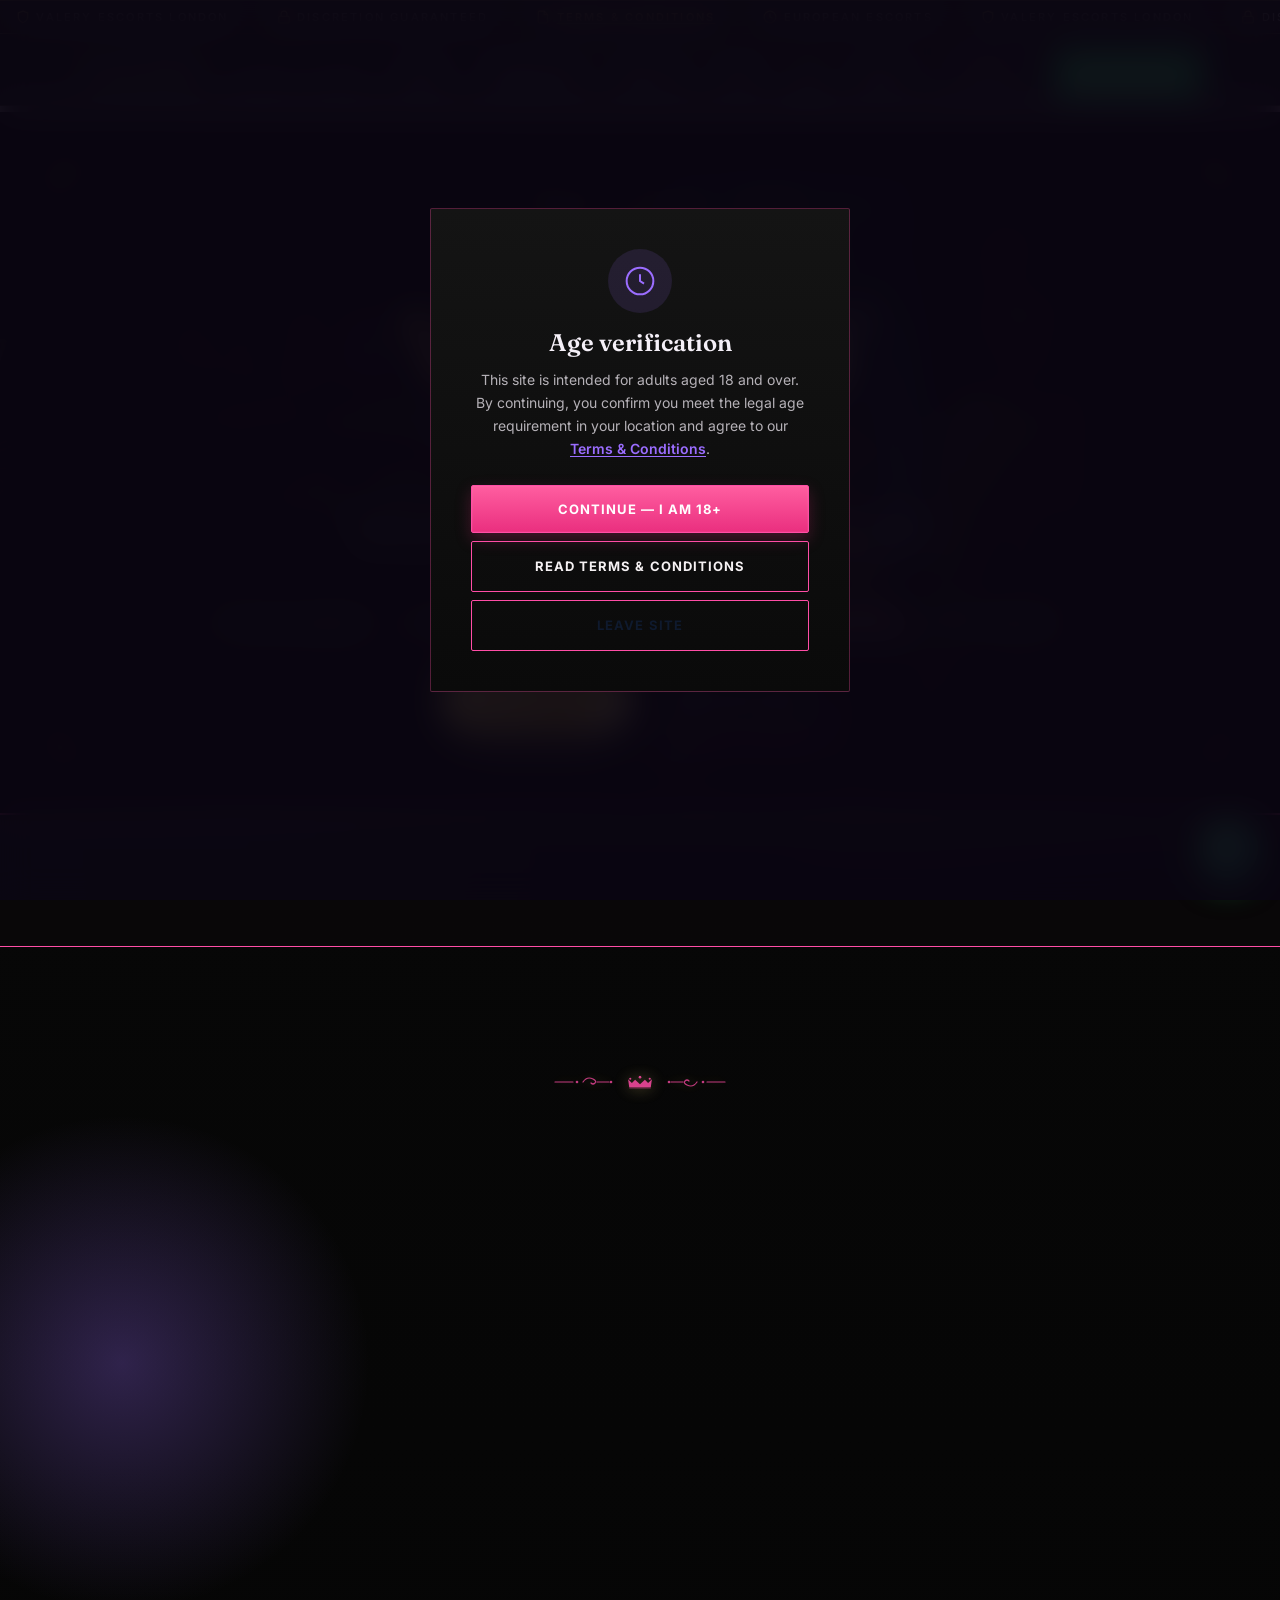
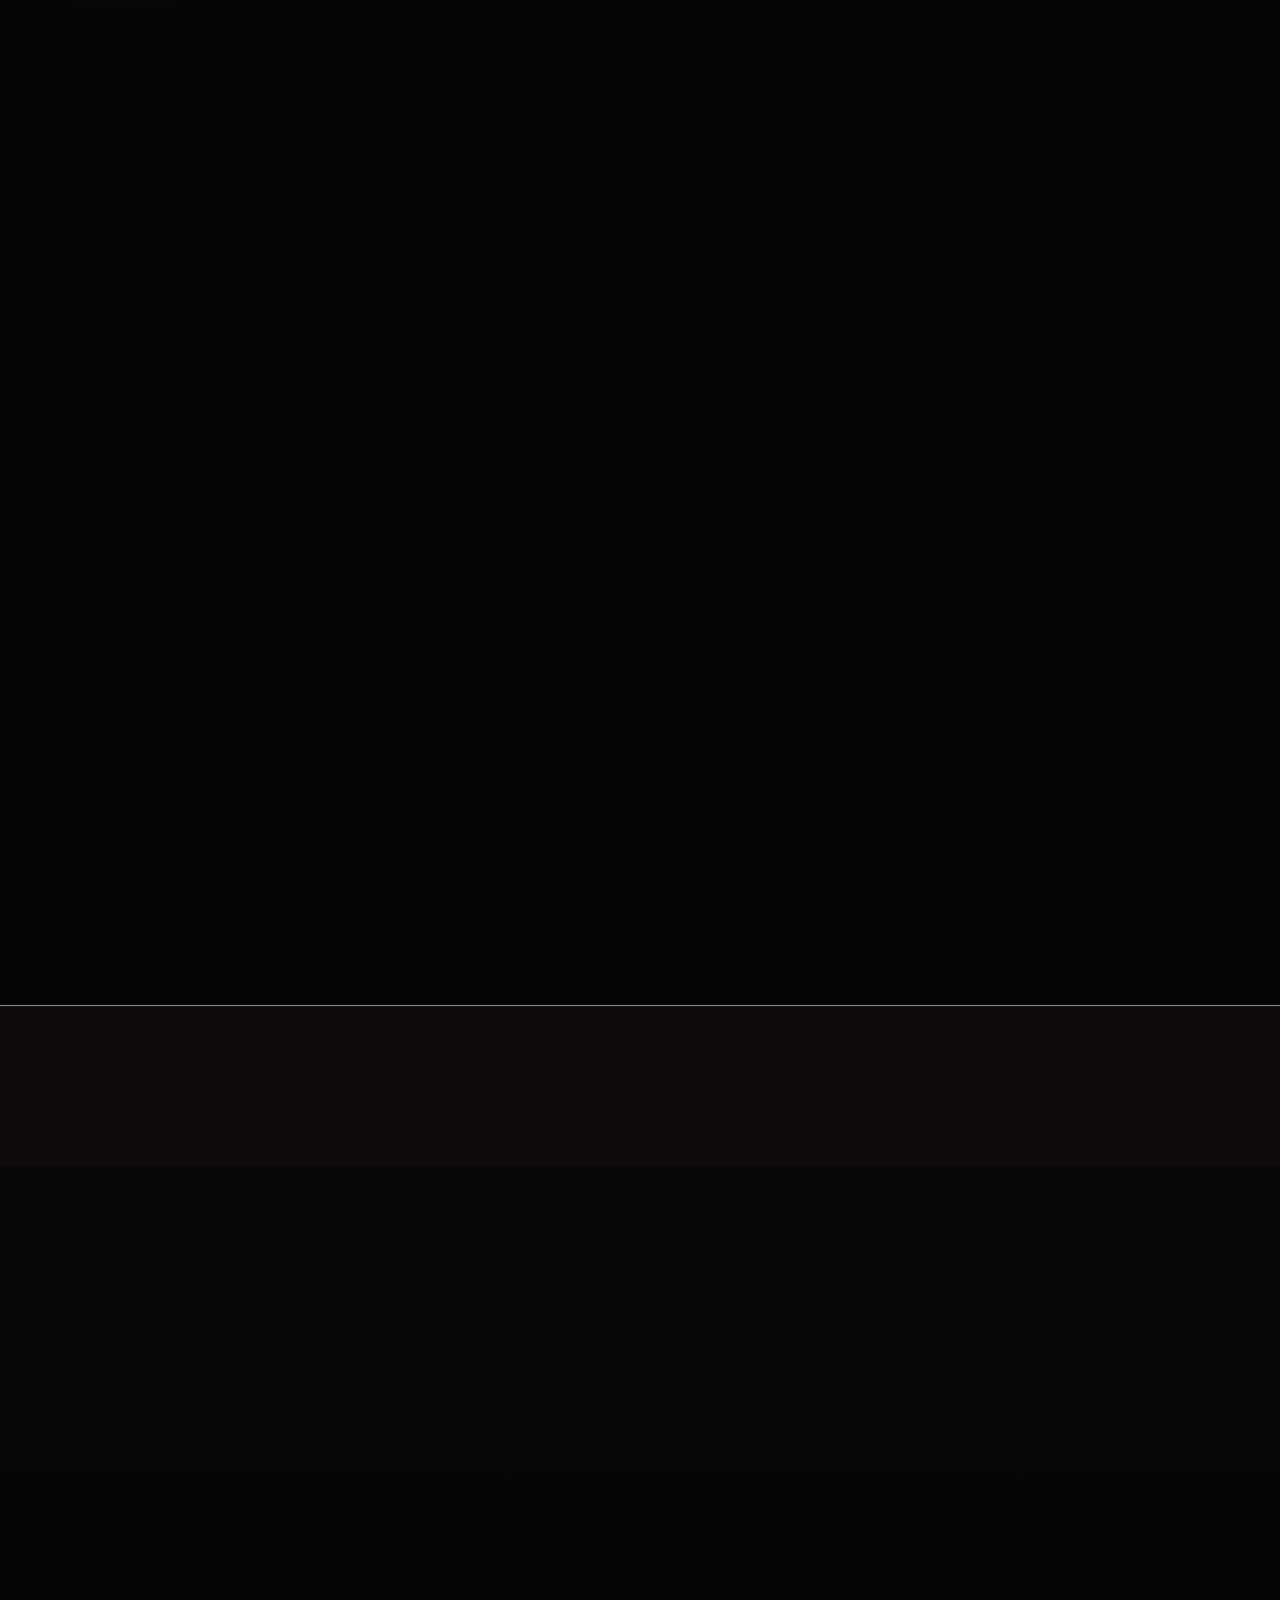
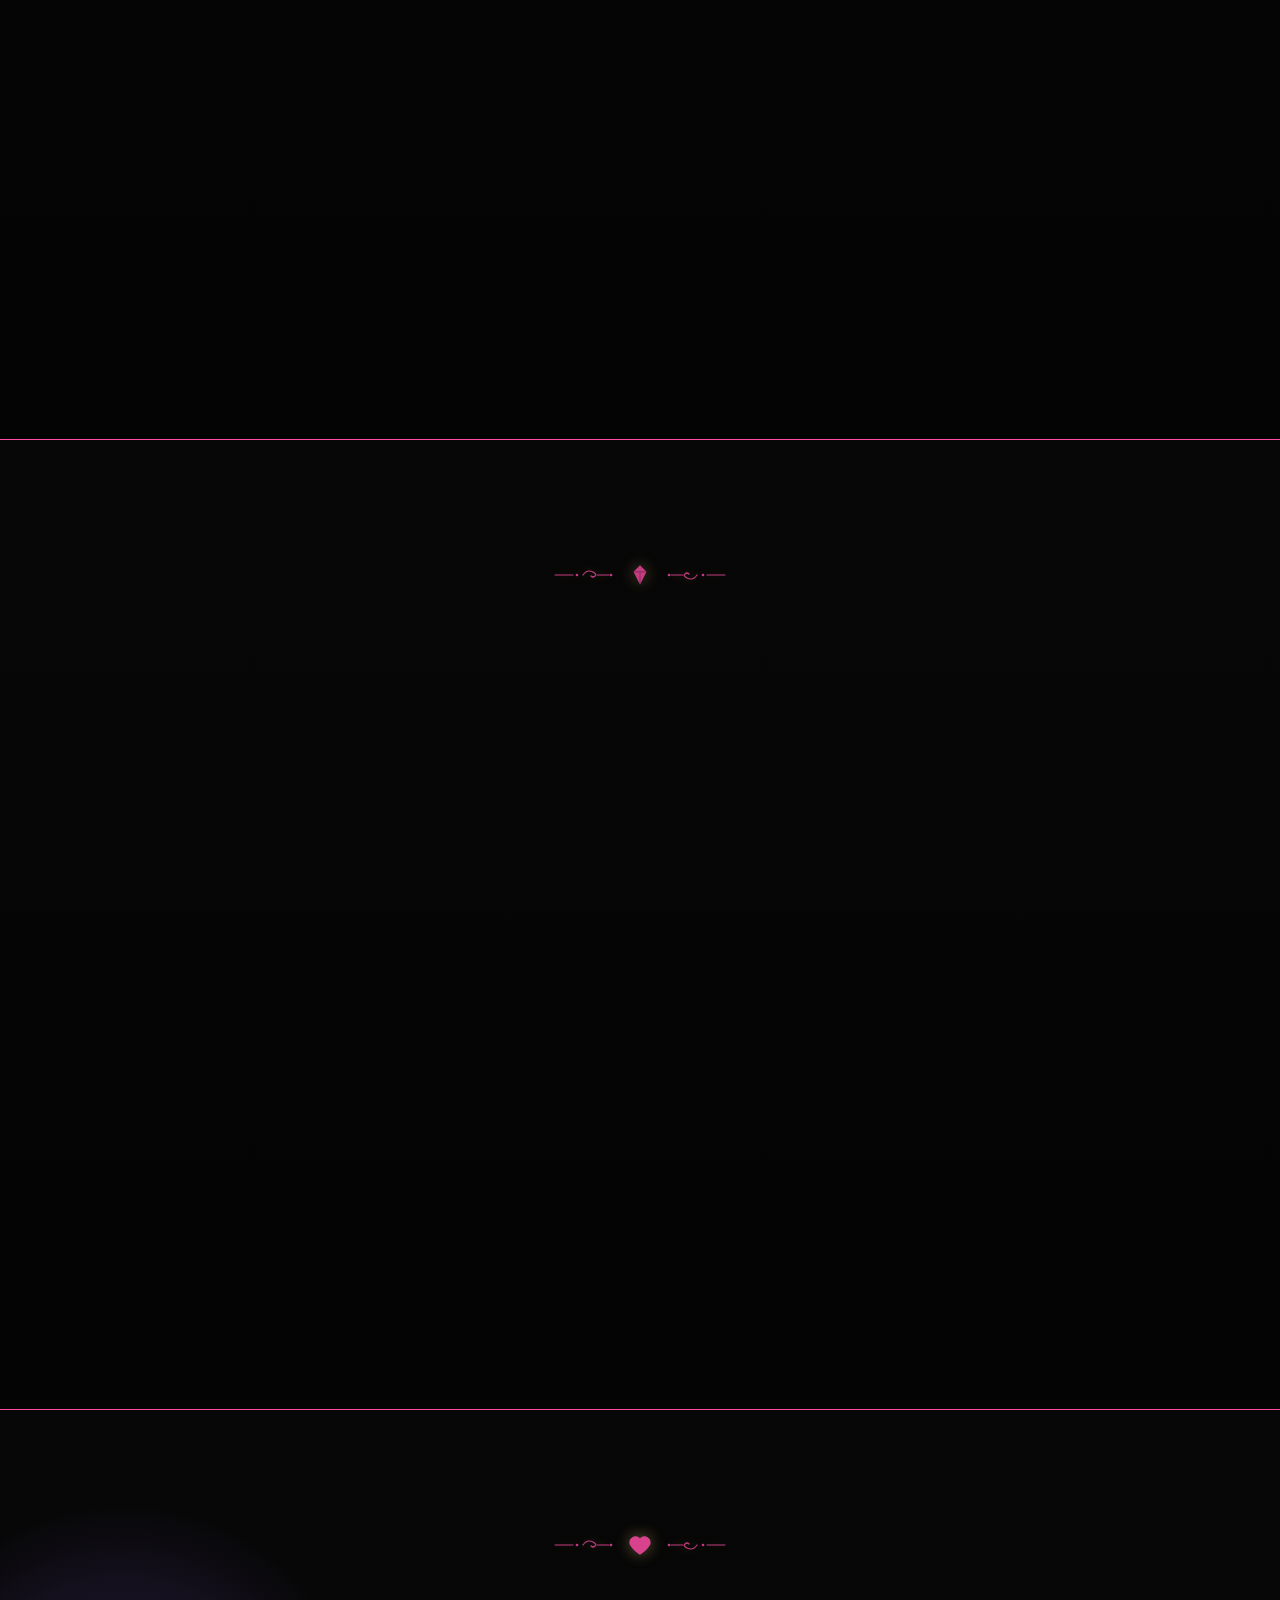
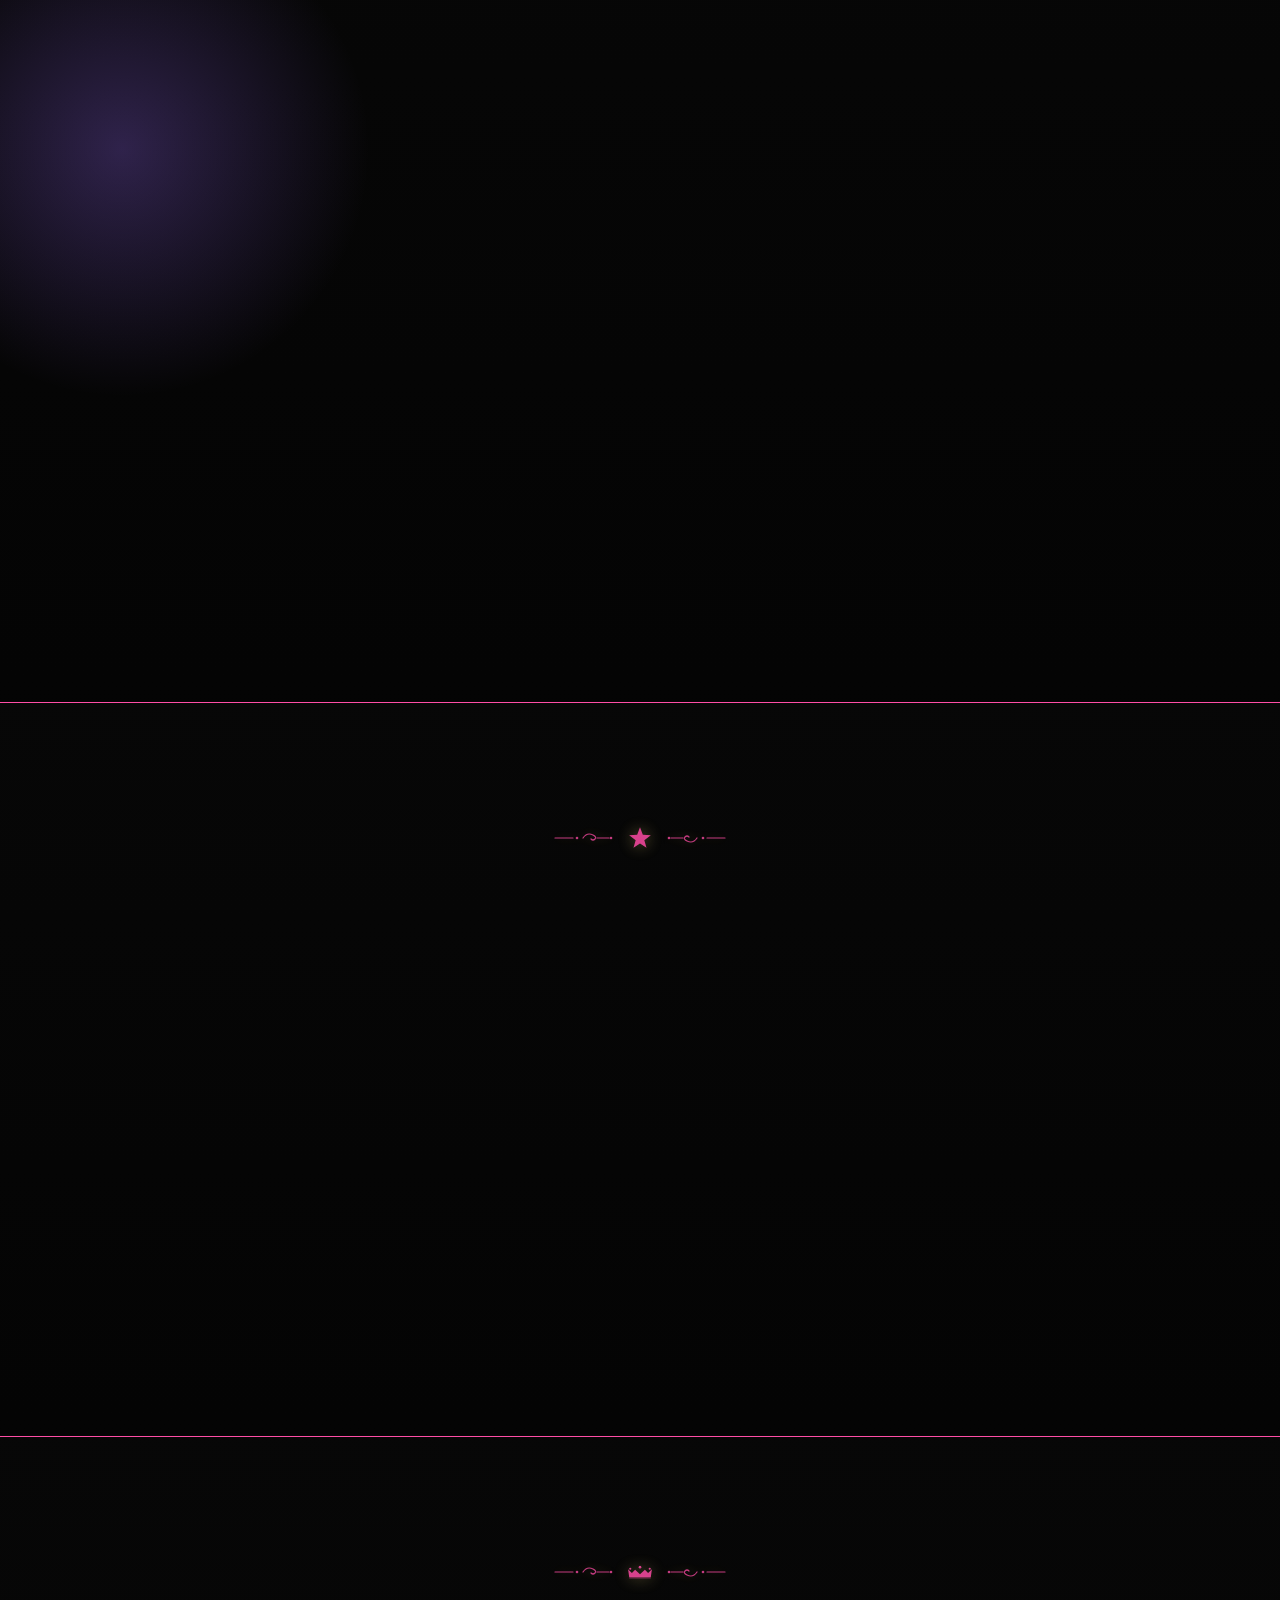
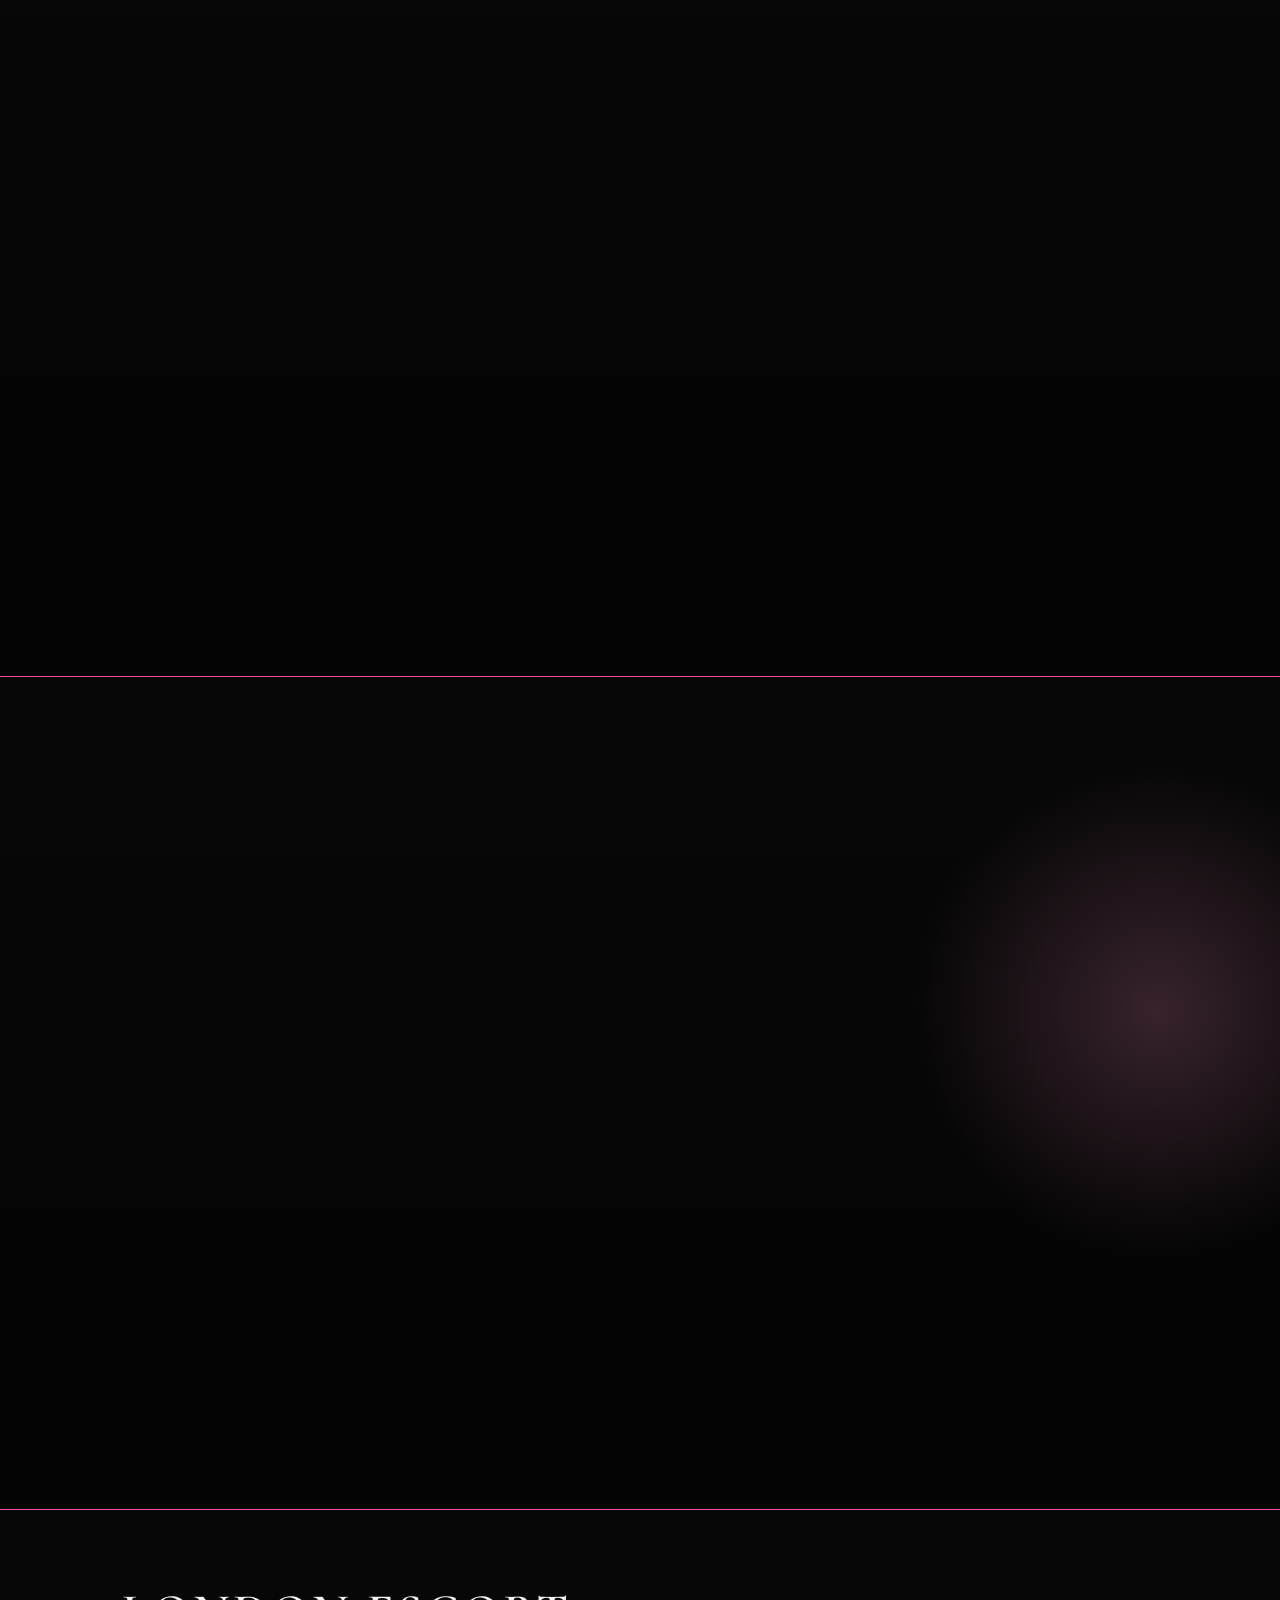
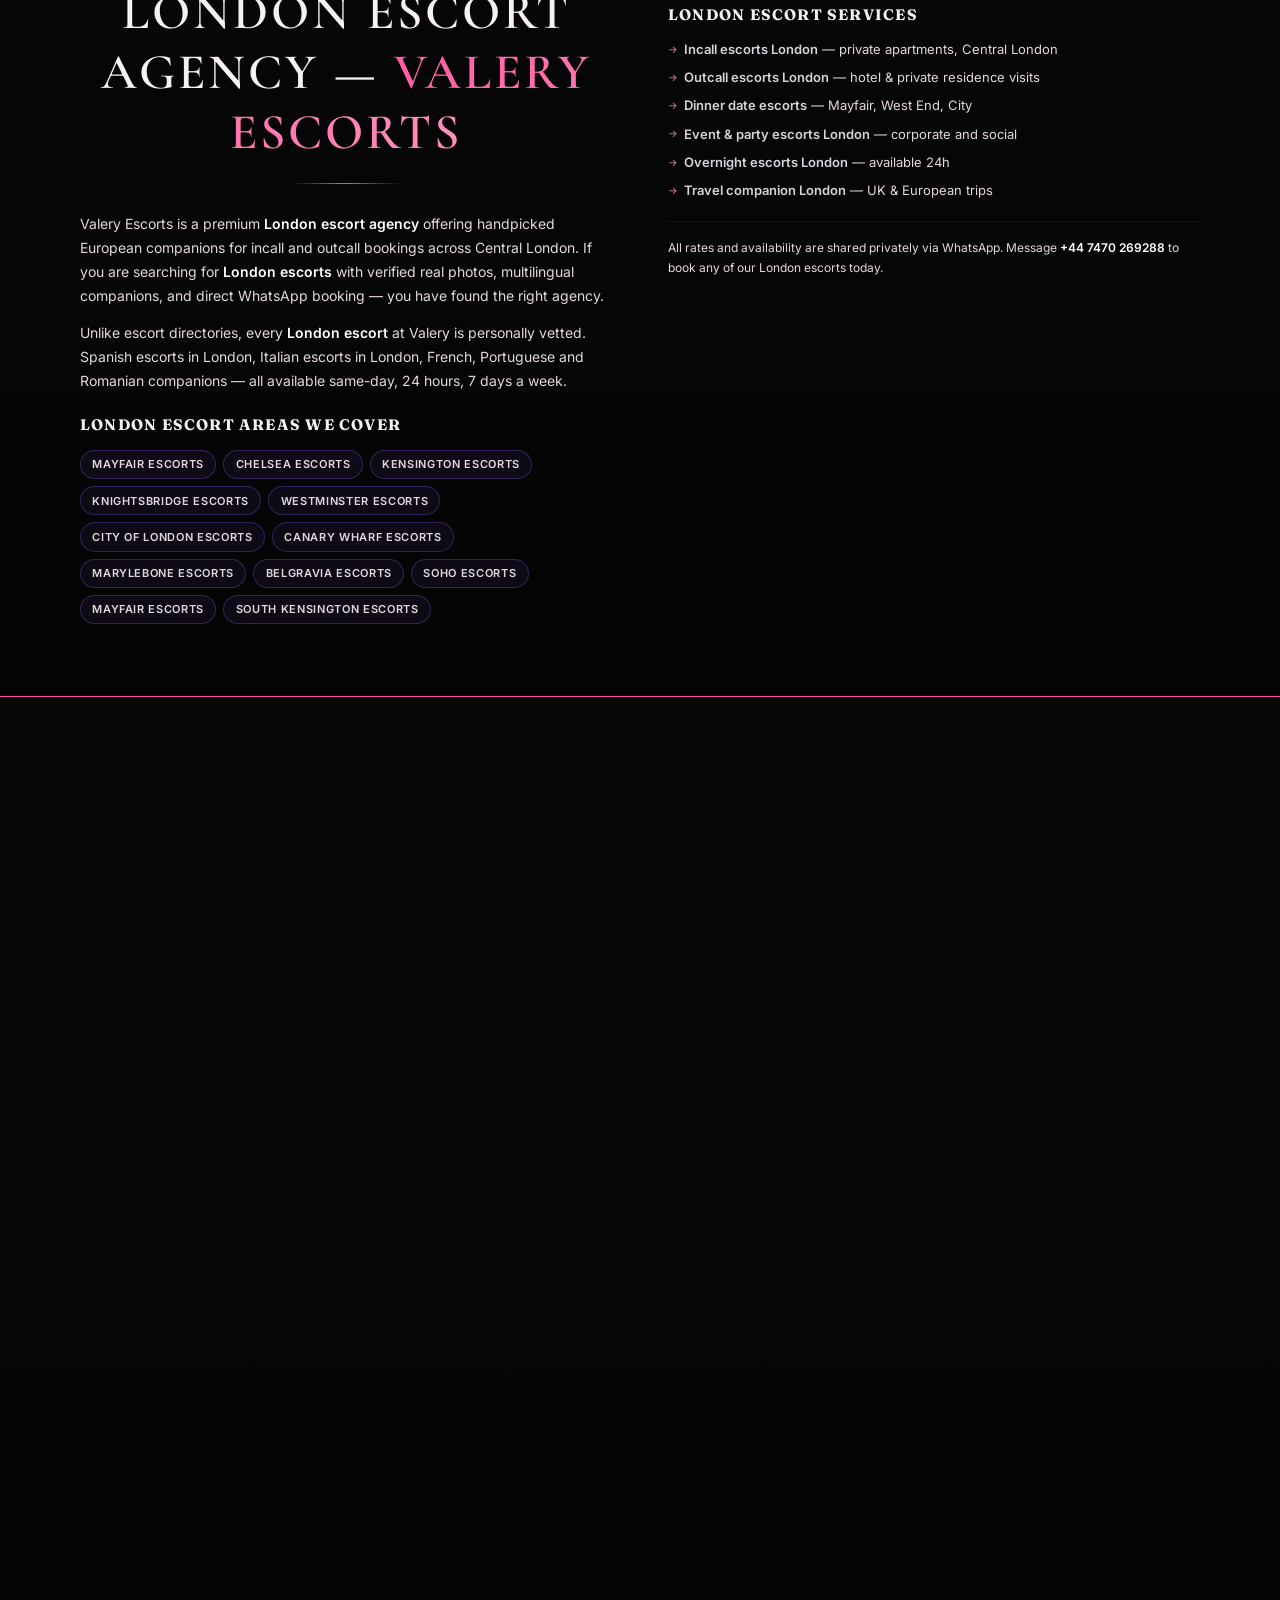
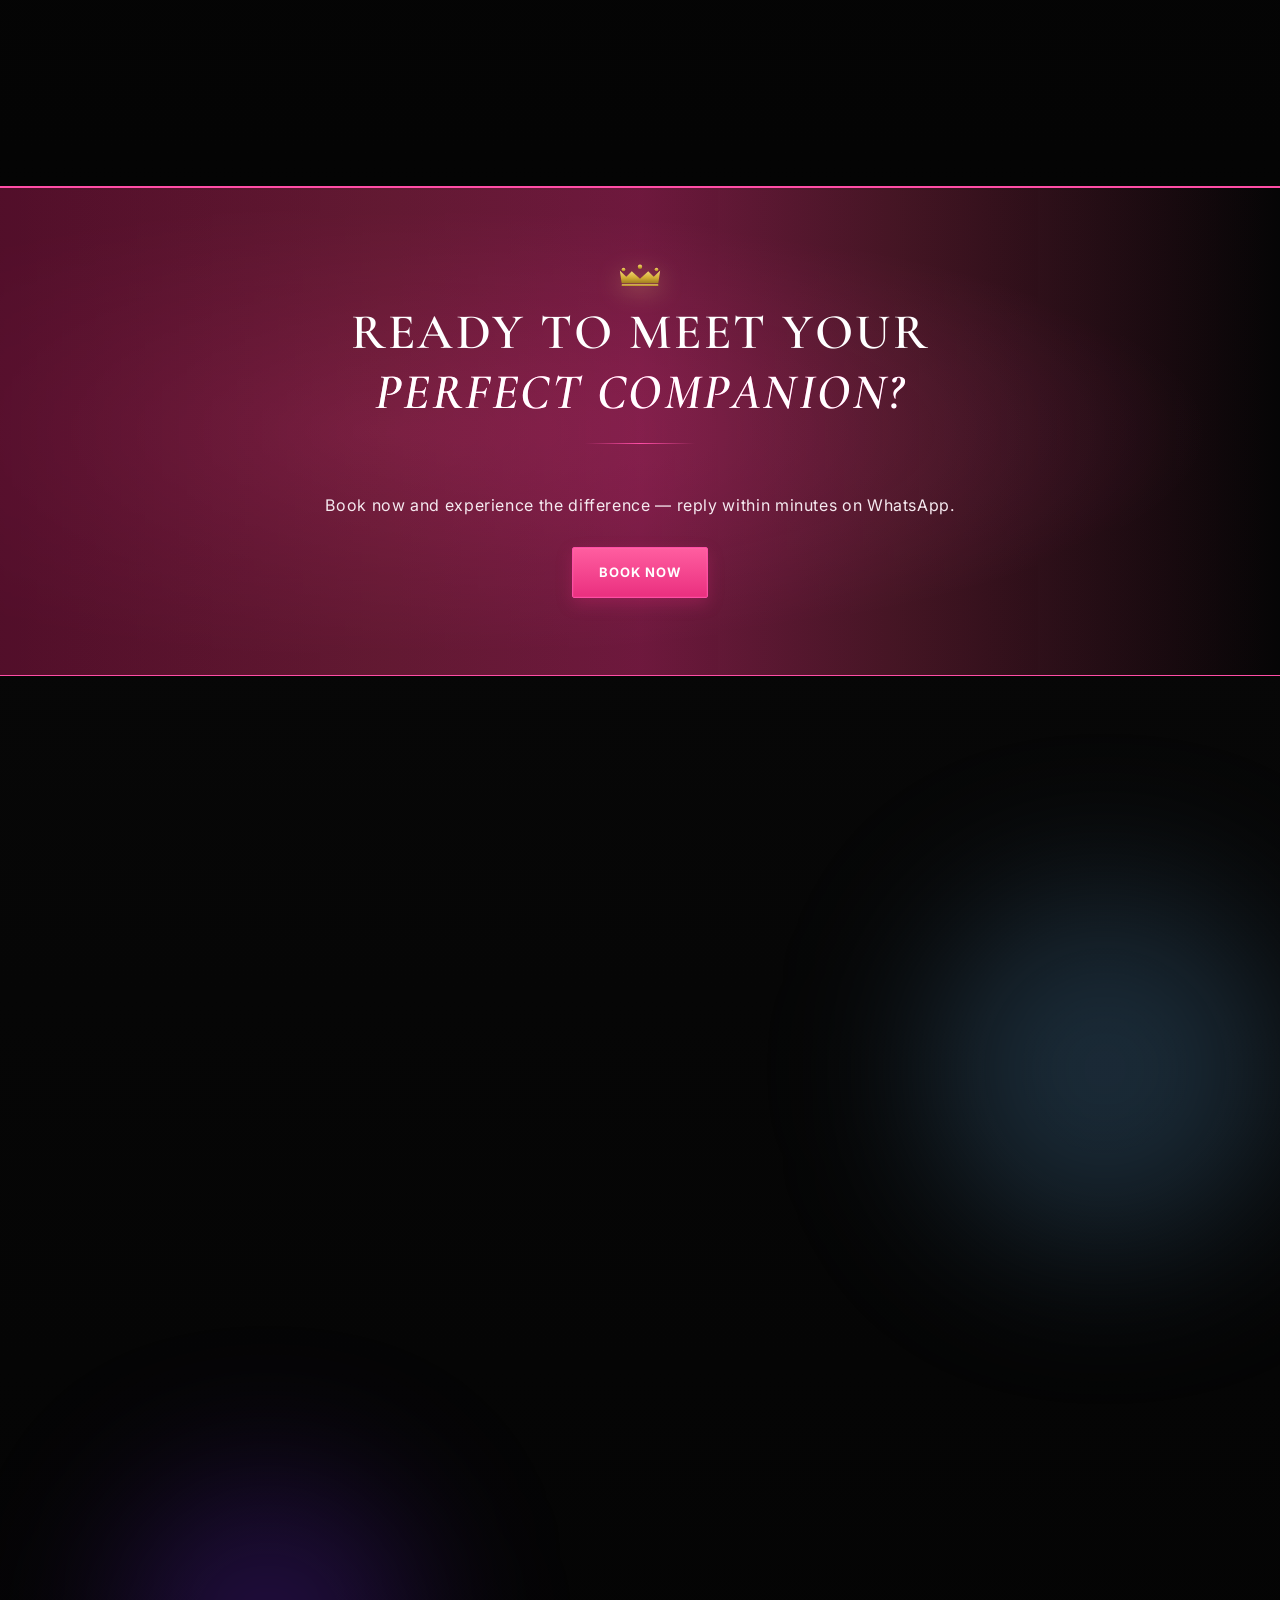
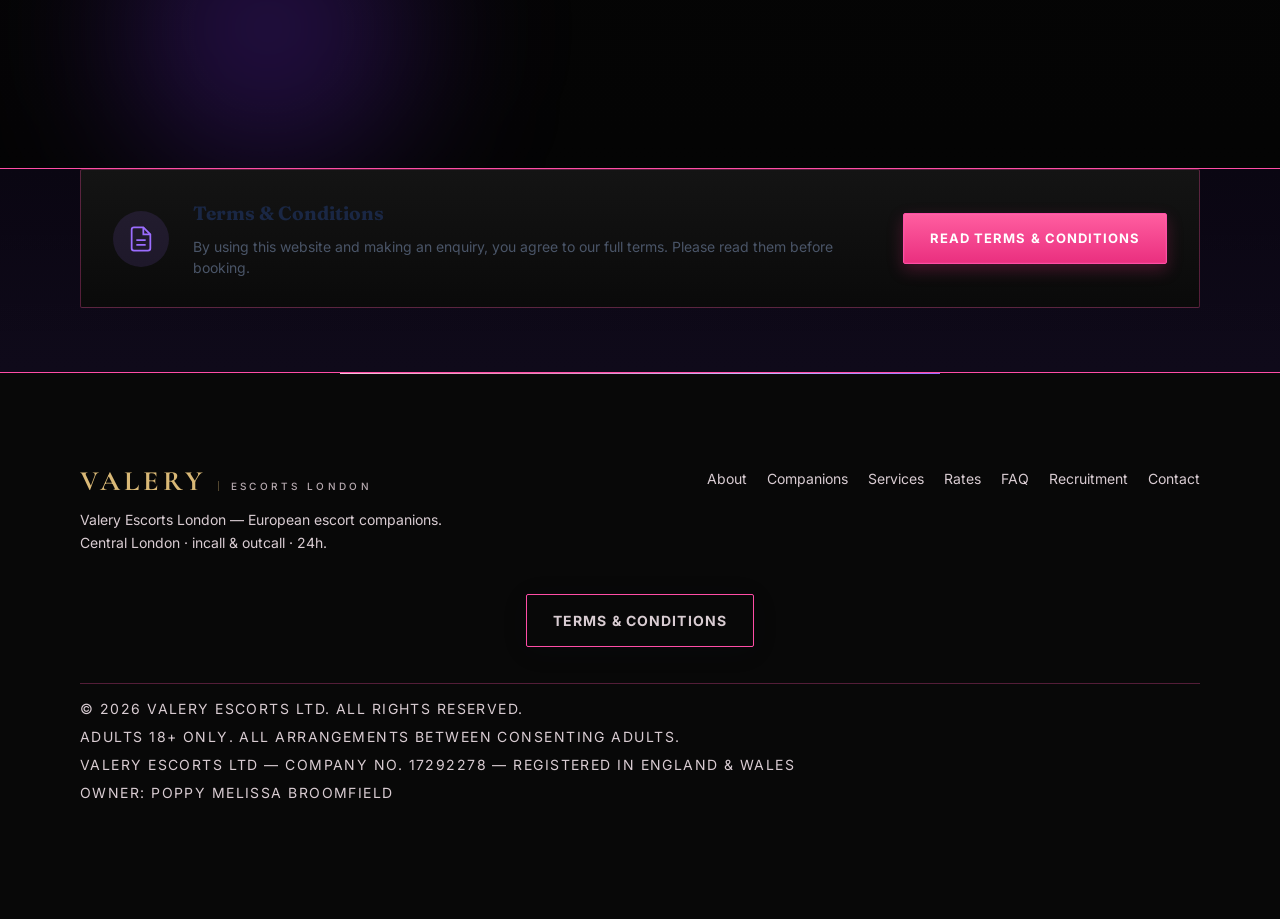
==== index.html @ 9c67262d "fix(ui): tidy pass — restore fixed header offset, kill duplicate floats, remove gallery + brand stri" ====
<!DOCTYPE html>
<html lang="en-GB">
<head>
  <meta charset="UTF-8">
  <meta name="viewport" content="width=device-width, initial-scale=1.0">
  <meta name="theme-color" content="#0a0612">
  <meta name="color-scheme" content="dark light">
  <meta name="robots" content="index, follow">
  <meta name="description" content="Premier London escort agency — handpicked European companions from Spain, Italy, France, Portugal &amp; Romania. Real photos, incall &amp; outcall, 24h service. Book via WhatsApp.">
  <meta name="keywords" content="London escorts, escort agency London, European escorts London, incall escorts London, outcall escorts London, elite escorts London, luxury escorts London, high class escorts London, Spanish escorts London, Italian escorts London, French escorts London, Portuguese escorts London, Romanian escorts London, Mayfair escorts, Kensington escorts, Central London escorts, escort London, escorts near me London, upscale escorts London, VIP escorts London, vivastreet london escorts, vivastreet escorts london, viva street london escorts, vivastreet massages london, viva street massages london, vivastreet london massages, escorts and massages london">
  <meta name="geo.region" content="GB-LND">
  <meta name="geo.placename" content="London, England">
  <meta name="author" content="Valery Escorts Ltd">
  <title>London Escorts | Premium European Escort Agency | Valery Escorts London</title>
  <!-- Open Graph -->
  <meta property="og:type" content="website">
  <meta property="og:url" content="https://valeryescortslondon.com/">
  <meta property="og:title" content="London Escorts | Premium European Escort Agency | Valery Escorts London">
  <meta property="og:description" content="Premier London escort agency — handpicked European companions from Spain, Italy, France, Portugal &amp; Romania. Real photos, incall &amp; outcall, 24h service. Rates via WhatsApp.">
  <meta property="og:image" content="https://valeryescortslondon.com/images/photo-1.jpg">
  <meta property="og:image:width" content="640">
  <meta property="og:image:height" content="800">
  <meta property="og:image:alt" content="Valery Escorts London — premium European escort agency">
  <meta property="og:site_name" content="Valery Escorts London">
  <meta property="og:locale" content="en_GB">

  <!-- Twitter Card -->
  <meta name="twitter:card" content="summary_large_image">
  <meta name="twitter:title" content="London Escorts | Premium European Escort Agency | Valery Escorts London">
  <meta name="twitter:description" content="Premier London escort agency — handpicked European companions. Real photos, 24h incall &amp; outcall. Book via WhatsApp.">
  <meta name="twitter:image" content="https://valeryescortslondon.com/images/photo-1.jpg">
  <meta name="twitter:image:alt" content="Valery Escorts London — premium European escort agency">

  <!-- Canonical + hreflang -->
  <link rel="canonical" href="https://valeryescortslondon.com/">
  <link rel="alternate" hreflang="en-gb" href="https://valeryescortslondon.com/">
  <link rel="alternate" hreflang="x-default" href="https://valeryescortslondon.com/">
  <!-- Favicon -->
  <link rel="icon" type="image/svg+xml" href="/images/favicon.svg">
  <link rel="shortcut icon" href="/images/favicon.svg">
  <link rel="apple-touch-icon" href="/images/favicon.svg">

  <!-- Hero image preload -->
  <link rel="preload" as="image" href="images/photo-1.jpg">

  <!-- JSON-LD Structured Data -->
  <script type="application/ld+json">
  {
    "@context": "https://schema.org",
    "@type": "LocalBusiness",
    "name": "Valery Escorts London",
    "legalName": "Valery Escorts Ltd",
    "description": "Premium European escort agency in Central London. Handpicked Spanish, Italian, French, Portuguese and Romanian companions. Real photos, incall and outcall, 24h service.",
    "url": "https://valeryescortslondon.com",
    "telephone": "+447470269288",
    "email": "support@valeryescortslondon.com",
    "address": {
      "@type": "PostalAddress",
      "addressLocality": "London",
      "addressRegion": "England",
      "addressCountry": "GB"
    },
    "geo": {
      "@type": "GeoCoordinates",
      "latitude": "51.5074",
      "longitude": "-0.1278"
    },
    "areaServed": [
      {"@type": "City", "name": "London"},
      {"@type": "Place", "name": "Mayfair"},
      {"@type": "Place", "name": "Kensington"},
      {"@type": "Place", "name": "Central London"}
    ],
    "openingHours": "Mo-Su 00:00-23:59",
    "image": [
      "https://valeryescortslondon.com/images/photo-1.jpg",
      "https://valeryescortslondon.com/images/photo-2.jpg",
      "https://valeryescortslondon.com/images/photo-3.jpg"
    ],
    "priceRange": "££££",
    "knowsLanguage": ["English", "Spanish", "Italian", "French", "Portuguese", "Romanian"],
    "aggregateRating": {
      "@type": "AggregateRating",
      "ratingValue": "5",
      "reviewCount": "6",
      "bestRating": "5",
      "worstRating": "1"
    },
    "hasOfferCatalog": {
      "@type": "OfferCatalog",
      "name": "Escort Services London",
      "itemListElement": [
        {"@type": "Offer", "itemOffered": {"@type": "Service", "name": "Incall escort London", "description": "Private incall escort service at central London location"}},
        {"@type": "Offer", "itemOffered": {"@type": "Service", "name": "Outcall escort London", "description": "Outcall escort to hotels and private residences across London"}},
        {"@type": "Offer", "itemOffered": {"@type": "Service", "name": "Dinner date escort London", "description": "Sophisticated escort companion for dinner dates and social events"}},
        {"@type": "Offer", "itemOffered": {"@type": "Service", "name": "Travel companion London", "description": "Discreet travel companion for business trips and European travel"}}
      ]
    },
    "sameAs": []
  }
  </script>
  <script type="application/ld+json">
  {
    "@context": "https://schema.org",
    "@type": "FAQPage",
    "mainEntity": [
      {
        "@type": "Question",
        "name": "Are the escort photos real?",
        "acceptedAnswer": {
          "@type": "Answer",
          "text": "Yes — 100% real, recent photos for every companion. The woman in the picture is the woman at the door. No bait-and-switch, ever."
        }
      },
      {
        "@type": "Question",
        "name": "Is incall or outcall available in London?",
        "acceptedAnswer": {
          "@type": "Answer",
          "text": "Both are available across Central London. Incall at private flats near central tube stations; outcall to hotels and private residences. Specify your preference when you enquire."
        }
      },
      {
        "@type": "Question",
        "name": "What languages do your London escorts speak?",
        "acceptedAnswer": {
          "@type": "Answer",
          "text": "All companions speak English fluently. Many also speak Spanish, French, Italian, or Portuguese — ask when booking."
        }
      },
      {
        "@type": "Question",
        "name": "How do I get rates for a London escort?",
        "acceptedAnswer": {
          "@type": "Answer",
          "text": "All prices are shared on WhatsApp only — message +44 7470 269288 and we will send current rates for your chosen companion and duration."
        }
      },
      {
        "@type": "Question",
        "name": "Are same-day escort bookings available?",
        "acceptedAnswer": {
          "@type": "Answer",
          "text": "Often possible — WhatsApp us for the fastest response. Advance booking is recommended for overnight stays and specific companions."
        }
      },
      {
        "@type": "Question",
        "name": "Which European escort nationalities are available in London?",
        "acceptedAnswer": {
          "@type": "Answer",
          "text": "We have Spanish, Italian, French, Portuguese, and Romanian companions available in Central London for incall and outcall bookings."
        }
      },
      {
        "@type": "Question",
        "name": "Is Valery Escorts on Vivastreet London?",
        "acceptedAnswer": {
          "@type": "Answer",
          "text": "No — Valery Escorts is an exclusive agency and does not list on Vivastreet London or any third-party directories. Clients searching for Vivastreet London escorts or Vivastreet London massages who want a higher-quality experience book directly with us via WhatsApp for verified European companions with real photos."
        }
      },
      {
        "@type": "Question",
        "name": "What is the difference between Valery Escorts and Vivastreet escorts London?",
        "acceptedAnswer": {
          "@type": "Answer",
          "text": "Unlike Vivastreet London escort listings, Valery Escorts is a curated agency offering verified European companions with 100% real photos, guaranteed incall and outcall availability, and direct WhatsApp booking — no unverified listings, no fake profiles."
        }
      },
      {
        "@type": "Question",
        "name": "Which areas of London do your escorts cover?",
        "acceptedAnswer": {
          "@type": "Answer",
          "text": "Our London escorts are available across all Central London areas including Mayfair, Chelsea, Kensington, Knightsbridge, Belgravia, Westminster, Marylebone, Soho, the City of London, and Canary Wharf. Outcall escorts travel to hotels and residences throughout Greater London."
        }
      },
      {
        "@type": "Question",
        "name": "What makes Valery the best London escort agency?",
        "acceptedAnswer": {
          "@type": "Answer",
          "text": "Valery Escorts London is a curated agency offering exclusively European companions with 100% real verified photos, 24h incall and outcall availability, multilingual companions (English, Spanish, Italian, French, Portuguese), and direct personal booking via WhatsApp. The agency is registered in England as Valery Escorts Ltd."
        }
      },
      {
        "@type": "Question",
        "name": "How do I book a London escort from Valery Escorts?",
        "acceptedAnswer": {
          "@type": "Answer",
          "text": "Browse the companions on the website, choose your preferred London escort, and message us directly on WhatsApp at +44 7470 269288. Tell us the companion name, your preferred date, time, duration, and whether you want incall or outcall. We reply promptly and handle everything discreetly."
        }
      }
    ]
  }
  </script>
  <link rel="preconnect" href="https://fonts.googleapis.com">
  <link rel="preconnect" href="https://fonts.gstatic.com" crossorigin>
  <link rel="dns-prefetch" href="//fonts.googleapis.com">
  <link rel="dns-prefetch" href="//fonts.gstatic.com">
  <link rel="dns-prefetch" href="//wa.me">
  <script type="application/ld+json">
  {
    "@context": "https://schema.org",
    "@type": "WebSite",
    "name": "Valery Escorts London",
    "url": "https://valeryescortslondon.com",
    "description": "Premier London escort agency specialising in European companions",
    "inLanguage": "en-GB",
    "publisher": {"@type": "Organization", "name": "Valery Escorts Ltd"}
  }
  </script>
  <script type="application/ld+json">
  {
    "@context": "https://schema.org",
    "@type": "Organization",
    "name": "Valery Escorts Ltd",
    "legalName": "Valery Escorts Ltd",
    "url": "https://valeryescortslondon.com",
    "logo": "https://valeryescortslondon.com/images/photo-1.jpg",
    "telephone": "+447470269288",
    "email": "support@valeryescortslondon.com",
    "address": {"@type": "PostalAddress", "addressLocality": "London", "addressRegion": "England", "addressCountry": "GB"},
    "contactPoint": {"@type": "ContactPoint", "telephone": "+447470269288", "contactType": "customer service", "areaServed": "GB", "availableLanguage": ["English","Spanish","Italian","French","Portuguese"]},
    "aggregateRating": {"@type": "AggregateRating", "ratingValue": "5", "reviewCount": "6", "bestRating": "5"},
    "review": [
      {"@type": "Review", "reviewRating": {"@type": "Rating", "ratingValue": "5"}, "author": {"@type": "Person", "name": "Repeat client"}, "reviewBody": "Exactly as pictured \u2014 stunning Spanish companion, warm personality, perfect for a Mayfair dinner."},
      {"@type": "Review", "reviewRating": {"@type": "Rating", "ratingValue": "5"}, "author": {"@type": "Person", "name": "Event client"}, "reviewBody": "Booked an Italian companion for an event. Punctual, gorgeous, and great company all evening."},
      {"@type": "Review", "reviewRating": {"@type": "Rating", "ratingValue": "5"}, "author": {"@type": "Person", "name": "Incall client"}, "reviewBody": "Speaks perfect English and French. Felt natural from the first message \u2014 true European escort service."}
    ]
  }
  </script>
  <script type="application/ld+json">
  {
    "@context": "https://schema.org",
    "@type": "ItemList",
    "name": "European Escorts London \u2014 Valery Escorts",
    "description": "Handpicked European escort companions available for incall and outcall in Central London",
    "numberOfItems": 6,
    "itemListElement": [
      {"@type": "ListItem", "position": 1, "name": "Valery \u2014 Spanish escort, 25, Central London", "url": "https://valeryescortslondon.com/#companions"},
      {"@type": "ListItem", "position": 2, "name": "Roberta \u2014 Italian escort, 26, Central London", "url": "https://valeryescortslondon.com/#companions"},
      {"@type": "ListItem", "position": 3, "name": "Daniela \u2014 Spanish escort, 23, London", "url": "https://valeryescortslondon.com/#companions"},
      {"@type": "ListItem", "position": 4, "name": "Camila \u2014 Portuguese escort, 23, London", "url": "https://valeryescortslondon.com/#companions"},
      {"@type": "ListItem", "position": 5, "name": "Paola \u2014 Romanian escort, 24, Central London", "url": "https://valeryescortslondon.com/#companions"},
      {"@type": "ListItem", "position": 6, "name": "Sofia \u2014 French escort, 25, Central London", "url": "https://valeryescortslondon.com/#companions"}
    ]
  }
  </script>
  <link href="https://fonts.googleapis.com/css2?family=Fraunces:ital,opsz,wght@0,9..144,400;0,9..144,600;0,9..144,700;1,9..144,400&family=Outfit:wght@300;400;500;600;700&family=Cormorant+Garamond:wght@500;600;700&family=Inter:wght@400;500;600;700&display=swap" rel="stylesheet">
  <link rel="stylesheet" href="css/styles.css?v=loader1">
  <link rel="stylesheet" href="css/template.css?v=tpl8">
</head>
<body data-wa-phone="447470269288" data-phone="+447470269288">
  <!-- Luxury loading screen -->
  <div id="vl-loader" aria-hidden="true">
    <div class="vl-loader__glow"></div>
    <div class="vl-loader__content">
      <div class="vl-loader__crown">
        <svg width="48" height="24" viewBox="0 0 24 12" aria-hidden="true">
          <defs>
            <linearGradient id="vl-loader-gold" x1="0%" y1="0%" x2="0%" y2="100%">
              <stop offset="0%" stop-color="#f4d97a"/>
              <stop offset="55%" stop-color="#d4af37"/>
              <stop offset="100%" stop-color="#a07e1f"/>
            </linearGradient>
          </defs>
          <g fill="url(#vl-loader-gold)">
            <circle cx="3" cy="3" r="1"/>
            <circle cx="12" cy="1.5" r="1.2"/>
            <circle cx="21" cy="3" r="1"/>
            <path d="M1 3.5 L4.5 7 L7.5 4 L12 8 L16.5 4 L19.5 7 L23 3.5 L22 10.5 L2 10.5 Z"/>
            <rect x="2" y="11" width="20" height="1" rx="0.3"/>
          </g>
        </svg>
      </div>
      <h1 class="vl-loader__brand">VALERY</h1>
      <p class="vl-loader__sub">Loading experience<span class="vl-loader__dots"><span>.</span><span>.</span><span>.</span></span></p>
      <div class="vl-loader__bar"><div class="vl-loader__bar-fill"></div></div>
    </div>
  </div>
  <script>
    (function(){
      var hide = function(){
        var l = document.getElementById('vl-loader');
        if (!l) return;
        setTimeout(function(){
          l.classList.add('vl-loader--hide');
          setTimeout(function(){ l.parentNode && l.parentNode.removeChild(l); }, 650);
        }, 900);
      };
      if (document.readyState === 'complete') hide();
      else window.addEventListener('load', hide);
      setTimeout(hide, 4500);
    })();
  </script>
  <!-- Shared SVG defs for emblems -->
  <svg class="svg-defs" aria-hidden="true" focusable="false"><defs>
    <linearGradient id="emblem-gold" x1="0%" y1="0%" x2="0%" y2="100%">
      <stop offset="0%" stop-color="#f4d97a"/>
      <stop offset="55%" stop-color="#d4af37"/>
      <stop offset="100%" stop-color="#a07e1f"/>
    </linearGradient>
    <symbol id="icon-crown" viewBox="0 0 24 12">
      <circle cx="3" cy="3" r="1"/>
      <circle cx="12" cy="1.5" r="1.2"/>
      <circle cx="21" cy="3" r="1"/>
      <path d="M1 3.5 L4.5 7 L7.5 4 L12 8 L16.5 4 L19.5 7 L23 3.5 L22 10.5 L2 10.5 Z"/>
      <rect x="2" y="11" width="20" height="1" rx="0.3"/>
    </symbol>
    <symbol id="icon-diamond" viewBox="0 0 24 24"><path d="M6 9 L12 3 L18 9 L12 21 Z" fill="currentColor" opacity=".9"/><path d="M6 9 L18 9 M12 9 L12 21" stroke="#0a0612" stroke-width="0.7" fill="none" opacity=".4"/></symbol>
    <symbol id="icon-heart" viewBox="0 0 24 24"><path d="M12 21s-7-4.5-9.5-9.5C1 7 5 4 8 4c2 0 3 1 4 2 1-1 2-2 4-2 3 0 7 3 5.5 7.5C19 16.5 12 21 12 21z" fill="currentColor"/></symbol>
    <symbol id="icon-shield" viewBox="0 0 24 24"><path d="M12 2 L20 5 V12 C20 17 16 21 12 22 C8 21 4 17 4 12 V5 Z" fill="currentColor" opacity=".9"/></symbol>
    <symbol id="icon-star" viewBox="0 0 24 24"><path d="M12 2 L14.6 9 L22 9.5 L16 14 L18 21 L12 17 L6 21 L8 14 L2 9.5 L9.4 9 Z" fill="currentColor"/></symbol>
    <symbol id="icon-clock" viewBox="0 0 24 24"><circle cx="12" cy="12" r="9" fill="none" stroke="currentColor" stroke-width="1.8"/><path d="M12 7 V12 L15.5 14" fill="none" stroke="currentColor" stroke-width="1.8" stroke-linecap="round"/></symbol>
    <symbol id="icon-lock" viewBox="0 0 24 24"><rect x="5" y="11" width="14" height="10" rx="2" fill="currentColor" opacity=".9"/><path d="M8 11 V8 a4 4 0 0 1 8 0 V11" fill="none" stroke="currentColor" stroke-width="1.8"/></symbol>
    <symbol id="icon-check" viewBox="0 0 24 24"><circle cx="12" cy="12" r="9" fill="none" stroke="currentColor" stroke-width="1.6"/><path d="M7.5 12.5 L10.5 15.5 L16.5 8.5" fill="none" stroke="currentColor" stroke-width="2" stroke-linecap="round" stroke-linejoin="round"/></symbol>
    <symbol id="icon-flourish-l" viewBox="0 0 60 14"><path d="M2 7 L20 7 M30 7 Q34 1 40 4 Q44 6 42 8 Q40 10 38 8 M44 7 L56 7" fill="none" stroke="currentColor" stroke-width="1.2" stroke-linecap="round"/><circle cx="24" cy="7" r="1.3" fill="currentColor"/><circle cx="58" cy="7" r="1.3" fill="currentColor"/></symbol>
    <symbol id="icon-flourish-r" viewBox="0 0 60 14"><path d="M58 7 L40 7 M30 7 Q26 13 20 10 Q16 8 18 6 Q20 4 22 6 M16 7 L4 7" fill="none" stroke="currentColor" stroke-width="1.2" stroke-linecap="round"/><circle cx="36" cy="7" r="1.3" fill="currentColor"/><circle cx="2" cy="7" r="1.3" fill="currentColor"/></symbol>
  </defs></svg>
  <div class="ambient-bg" aria-hidden="true">
    <div class="ambient-bg__mesh"></div>
    <div class="ambient-bg__orb ambient-bg__orb--1"></div>
    <div class="ambient-bg__orb ambient-bg__orb--2"></div>
    <div class="ambient-bg__orb ambient-bg__orb--3"></div>
  </div>
  <div class="cursor-glow" id="cursor-glow" aria-hidden="true"></div>

  <!-- Age Verification -->
  <div id="age-gate" class="age-gate" aria-hidden="false">
    <div class="age-gate__backdrop"></div>
    <div class="age-gate__panel glass-card">
      <div class="age-gate__icon" aria-hidden="true">
        <svg width="32" height="32" viewBox="0 0 24 24" fill="none" stroke="currentColor" stroke-width="1.5"><circle cx="12" cy="12" r="10"/><path d="M12 7v5l3 2"/></svg>
      </div>
      <h2>Age verification</h2>
      <p>This site is intended for adults aged 18 and over. By continuing, you confirm you meet the legal age requirement in your location and agree to our <a href="terms.html" class="age-gate__terms-link">Terms &amp; Conditions</a>.</p>
      <div class="age-gate__actions">
        <button id="age-enter" class="btn btn--gradient">Continue — I am 18+</button>
        <a href="terms.html" class="btn btn--glass btn--sm">Read Terms &amp; Conditions</a>
        <a href="https://www.google.com" class="btn btn--text">Leave site</a>
      </div>
    </div>
  </div>

  <!-- Top trust bar -->
  <div class="trust-bar">
    <div class="trust-bar__track">
      <span class="trust-bar__item"><svg width="14" height="14" viewBox="0 0 24 24" fill="none" stroke="currentColor" stroke-width="2"><path d="M12 22s8-4 8-10V5l-8-3-8 3v7c0 6 8 10 8 10z"/></svg> Valery Escorts London</span>
      <span class="trust-bar__item"><svg width="14" height="14" viewBox="0 0 24 24" fill="none" stroke="currentColor" stroke-width="2"><rect x="3" y="11" width="18" height="11" rx="2"/><path d="M7 11V7a5 5 0 0110 0v4"/></svg> Discretion guaranteed</span>
      <span class="trust-bar__item trust-bar__item--terms"><svg width="14" height="14" viewBox="0 0 24 24" fill="none" stroke="currentColor" stroke-width="2"><path d="M14 2H6a2 2 0 00-2 2v16a2 2 0 002 2h12a2 2 0 002-2V8z"/><polyline points="14 2 14 8 20 8"/></svg> <a href="terms.html" class="trust-bar__link">Terms &amp; Conditions</a></span>
      <span class="trust-bar__item"><svg width="14" height="14" viewBox="0 0 24 24" fill="none" stroke="currentColor" stroke-width="2"><circle cx="12" cy="12" r="10"/><polyline points="12 6 12 12 16 14"/></svg> European Escorts</span>
      <span class="trust-bar__item"><svg width="14" height="14" viewBox="0 0 24 24" fill="none" stroke="currentColor" stroke-width="2"><path d="M12 22s8-4 8-10V5l-8-3-8 3v7c0 6 8 10 8 10z"/></svg> Valery Escorts London</span>
      <span class="trust-bar__item"><svg width="14" height="14" viewBox="0 0 24 24" fill="none" stroke="currentColor" stroke-width="2"><rect x="3" y="11" width="18" height="11" rx="2"/><path d="M7 11V7a5 5 0 0110 0v4"/></svg> Discretion guaranteed</span>
      <span class="trust-bar__item trust-bar__item--terms"><svg width="14" height="14" viewBox="0 0 24 24" fill="none" stroke="currentColor" stroke-width="2"><path d="M14 2H6a2 2 0 00-2 2v16a2 2 0 002 2h12a2 2 0 002-2V8z"/><polyline points="14 2 14 8 20 8"/></svg> <a href="terms.html" class="trust-bar__link">Terms &amp; Conditions</a></span>
      <span class="trust-bar__item"><svg width="14" height="14" viewBox="0 0 24 24" fill="none" stroke="currentColor" stroke-width="2"><circle cx="12" cy="12" r="10"/><polyline points="12 6 12 12 16 14"/></svg> European Escorts</span>
    </div>
  </div>

  <!-- Header -->
  <header class="header" id="header">
    <div class="container header__inner">
      <a href="#home" class="logo" aria-label="Valery Escorts London"><span class="logo__mark">VALERY</span><span class="logo__sub">Escorts London</span></a>
      <button class="nav-toggle" id="nav-toggle" aria-label="Open menu" aria-expanded="false">
        <span></span><span></span><span></span>
      </button>
      <nav class="nav" id="nav">
        <a href="#about" class="nav__link">About</a>
        <a href="#companions" class="nav__link">Companions</a>
        <a href="#services" class="nav__link">Services</a>
        <a href="#rates" class="nav__link">Rates</a>
        <a href="#faq" class="nav__link">FAQ</a>
        <a href="recruitment.html" class="nav__link nav__link--recruit">Recruit</a>
        <a href="terms.html" class="nav__link nav__link--terms">Terms</a>
        <a href="https://wa.me/447470269288?text=Hi%20Valery%20Escorts%20London%2C%20I%27d%20like%20to%20enquire" class="btn btn--whatsapp btn--sm" target="_blank" rel="noopener noreferrer">
          <svg class="wa-icon" width="18" height="18" viewBox="0 0 24 24" fill="currentColor" aria-hidden="true"><path d="M17.472 14.382c-.297-.149-1.758-.867-2.03-.967-.273-.099-.471-.148-.67.15-.197.297-.767.966-.94 1.164-.173.199-.347.223-.644.075-.297-.15-1.255-.463-2.39-1.475-.883-.788-1.48-1.761-1.653-2.059-.173-.297-.018-.458.13-.606.134-.133.298-.347.446-.52.149-.174.198-.298.298-.497.099-.198.05-.371-.025-.52-.075-.149-.669-1.612-.916-2.207-.242-.579-.487-.5-.669-.51-.173-.008-.371-.01-.57-.01-.198 0-.52.074-.792.372-.272.297-1.04 1.016-1.04 2.479 0 1.462 1.065 2.875 1.213 3.074.149.198 2.096 3.2 5.077 4.487.709.306 1.262.489 1.694.625.712.227 1.36.195 1.871.118.571-.085 1.758-.719 2.006-1.413.248-.694.248-1.289.173-1.413-.074-.124-.272-.198-.57-.347m-5.421 7.403h-.004a9.87 9.87 0 01-5.031-1.378l-.361-.214-3.741.982.998-3.648-.235-.374a9.86 9.86 0 01-1.51-5.26c.001-5.45 4.436-9.884 9.888-9.884 2.64 0 5.122 1.03 6.988 2.898a9.825 9.825 0 012.893 6.994c-.003 5.45-4.435 9.884-9.881 9.884m8.413-18.297A11.815 11.815 0 0012.05 0C5.495 0 .16 5.335.157 11.892c0 2.096.547 4.142 1.588 5.945L.057 24l6.305-1.654a11.882 11.882 0 005.683 1.448h.005c6.554 0 11.89-5.335 11.893-11.893a11.821 11.821 0 00-3.48-8.413z"/></svg>
          WhatsApp
        </a>
      </nav>
    </div>
  </header>

  <main>
    <!-- Hero — Couture Editorial -->
    <section class="hero hero-couture" id="home" aria-label="Valery Escorts London hero">
      <!-- Cinematic backdrop -->
      <div class="hero-couture__bg" aria-hidden="true">
        <picture>
          <source srcset="images/heroes/hero_example_1.png" type="image/png">
          <img class="hero-couture__bg-img" src="images/heroes/hero_example_1.jpg" alt="" loading="eager" decoding="async">
        </picture>
        <div class="hero-couture__bg-veil"></div>
        <div class="hero-couture__bg-vignette"></div>
        <div class="hero-couture__bg-grain"></div>
      </div>

      <!-- Ornamental gold corners -->
      <div class="hero-couture__corners" aria-hidden="true">
        <svg class="hero-couture__corner hero-couture__corner--tl" viewBox="0 0 100 100" fill="none" stroke="url(#emblem-gold)" stroke-width="1.4">
          <path d="M2 40 L2 2 L40 2" stroke-linecap="round"/>
          <path d="M10 10 L10 32 M10 10 L32 10" opacity=".55"/>
          <circle cx="10" cy="10" r="2.2" fill="url(#emblem-gold)" stroke="none"/>
          <path d="M2 50 Q14 50 14 38" opacity=".5"/>
          <path d="M50 2 Q50 14 38 14" opacity=".5"/>
        </svg>
        <svg class="hero-couture__corner hero-couture__corner--tr" viewBox="0 0 100 100" fill="none" stroke="url(#emblem-gold)" stroke-width="1.4">
          <path d="M98 40 L98 2 L60 2" stroke-linecap="round"/>
          <path d="M90 10 L90 32 M90 10 L68 10" opacity=".55"/>
          <circle cx="90" cy="10" r="2.2" fill="url(#emblem-gold)" stroke="none"/>
          <path d="M98 50 Q86 50 86 38" opacity=".5"/>
          <path d="M50 2 Q50 14 62 14" opacity=".5"/>
        </svg>
        <svg class="hero-couture__corner hero-couture__corner--bl" viewBox="0 0 100 100" fill="none" stroke="url(#emblem-gold)" stroke-width="1.4">
          <path d="M2 60 L2 98 L40 98" stroke-linecap="round"/>
          <path d="M10 90 L10 68 M10 90 L32 90" opacity=".55"/>
          <circle cx="10" cy="90" r="2.2" fill="url(#emblem-gold)" stroke="none"/>
          <path d="M2 50 Q14 50 14 62" opacity=".5"/>
          <path d="M50 98 Q50 86 38 86" opacity=".5"/>
        </svg>
        <svg class="hero-couture__corner hero-couture__corner--br" viewBox="0 0 100 100" fill="none" stroke="url(#emblem-gold)" stroke-width="1.4">
          <path d="M98 60 L98 98 L60 98" stroke-linecap="round"/>
          <path d="M90 90 L90 68 M90 90 L68 90" opacity=".55"/>
          <circle cx="90" cy="90" r="2.2" fill="url(#emblem-gold)" stroke="none"/>
          <path d="M98 50 Q86 50 86 62" opacity=".5"/>
          <path d="M50 98 Q50 86 62 86" opacity=".5"/>
        </svg>
      </div>

      <!-- Centered editorial content -->
      <div class="hero-couture__content">
        <div class="hero-couture__ribbon">
          <span class="hero-couture__ribbon-line"></span>
          <span class="hero-couture__ribbon-text">Est · MMXXVI · Mayfair · London</span>
          <span class="hero-couture__ribbon-line"></span>
        </div>

        <div class="hero-couture__monogram" aria-hidden="true">
          <svg viewBox="0 0 120 64" width="120" height="64" fill="url(#emblem-gold)">
            <use href="#icon-crown" x="42" y="2" width="36" height="18"/>
            <text x="60" y="56" text-anchor="middle" font-family="Cormorant Garamond, Fraunces, serif" font-size="44" font-weight="700" letter-spacing="2">V</text>
          </svg>
        </div>

        <div class="hero-couture__wordmark" aria-hidden="true">
          <span class="hero-couture__wordmark-text" data-text="VALERY">VALERY</span>
        </div>

        <h1 class="hero-couture__title">London Escorts <span class="hero-couture__title-mark">by Valery</span></h1>

        <p class="hero-couture__tagline"><em>Tailored.</em> <em>Discreet.</em> <em>Unforgettable.</em></p>

        <p class="hero-couture__lead">Premium European companions in the capital — Spanish, French, Italian, Portuguese and Romanian. Dinner dates, events, travel, and private time. Real photos. Incall &amp; outcall. 24 hours. <strong>Rates by WhatsApp only.</strong></p>

        <div class="hero-couture__pills" role="list">
          <span class="hero-couture__pill" role="listitem">
            <svg viewBox="0 0 24 24" fill="currentColor"><use href="#icon-shield"/></svg>
            100% Discreet
          </span>
          <span class="hero-couture__pill" role="listitem">
            <svg viewBox="0 0 24 24" fill="currentColor"><use href="#icon-check"/></svg>
            Verified Photos
          </span>
          <span class="hero-couture__pill" role="listitem">
            <svg viewBox="0 0 24 24" fill="currentColor"><use href="#icon-clock"/></svg>
            24 Hours
          </span>
          <span class="hero-couture__pill hero-couture__pill--accent" role="listitem">
            <svg viewBox="0 0 24 12" fill="currentColor"><use href="#icon-crown"/></svg>
            European Elite
          </span>
          <span class="hero-couture__pill" role="listitem">
            <svg viewBox="0 0 24 24" fill="currentColor"><use href="#icon-star"/></svg>
            5★ Service
          </span>
        </div>

        <div class="hero-couture__actions">
          <a href="https://wa.me/447470269288?text=Hi%20Valery%20Escorts%20London%2C%20I%27d%20like%20to%20book%20now" class="hero-couture__cta hero-couture__cta--primary" target="_blank" rel="noopener noreferrer">
            <span class="hero-couture__cta-label">Book Now</span>
            <span class="hero-couture__cta-arrow" aria-hidden="true">→</span>
          </a>
          <a href="https://wa.me/447470269288?text=Hi%20Valery%20Escorts%20London%2C%20I%27d%20like%20to%20enquire" class="hero-couture__cta hero-couture__cta--whatsapp" target="_blank" rel="noopener noreferrer">
            <svg class="wa-icon" width="20" height="20" viewBox="0 0 24 24" fill="currentColor" aria-hidden="true"><path d="M17.472 14.382c-.297-.149-1.758-.867-2.03-.967-.273-.099-.471-.148-.67.15-.197.297-.767.966-.94 1.164-.173.199-.347.223-.644.075-.297-.15-1.255-.463-2.39-1.475-.883-.788-1.48-1.761-1.653-2.059-.173-.297-.018-.458.13-.606.134-.133.298-.347.446-.52.149-.174.198-.298.298-.497.099-.198.05-.371-.025-.52-.075-.149-.669-1.612-.916-2.207-.242-.579-.487-.5-.669-.51-.173-.008-.371-.01-.57-.01-.198 0-.52.074-.792.372-.272.297-1.04 1.016-1.04 2.479 0 1.462 1.065 2.875 1.213 3.074.149.198 2.096 3.2 5.077 4.487.709.306 1.262.489 1.694.625.712.227 1.36.195 1.871.118.571-.085 1.758-.719 2.006-1.413.248-.694.248-1.289.173-1.413-.074-.124-.272-.198-.57-.347m-5.421 7.403h-.004a9.87 9.87 0 01-5.031-1.378l-.361-.214-3.741.982.998-3.648-.235-.374a9.86 9.86 0 01-1.51-5.26c.001-5.45 4.436-9.884 9.888-9.884 2.64 0 5.122 1.03 6.988 2.898a9.825 9.825 0 012.893 6.994c-.003 5.45-4.435 9.884-9.881 9.884m8.413-18.297A11.815 11.815 0 0012.05 0C5.495 0 .16 5.335.157 11.892c0 2.096.547 4.142 1.588 5.945L.057 24l6.305-1.654a11.882 11.882 0 005.683 1.448h.005c6.554 0 11.89-5.335 11.893-11.893a11.821 11.821 0 00-3.48-8.413z"/></svg>
            <span>WhatsApp</span>
          </a>
        </div>
      </div>

      <!-- Scroll cue -->
      <div class="hero-couture__scroll" aria-hidden="true">
        <span class="hero-couture__scroll-line"></span>
        <span class="hero-couture__scroll-text">Scroll</span>
      </div>
    </section>

    <!-- Trust features row (5 round-icon pills) -->
    <section class="trust-features" aria-label="Why book with Valery Escorts">
      <div class="trust-features__grid">
        <div class="trust-feature reveal" data-delay="0">
          <span class="trust-feature__icon"><svg width="26" height="13" viewBox="0 0 24 12" fill="currentColor"><use href="#icon-crown"/></svg></span>
          <span class="trust-feature__label">High Class Escorts</span>
        </div>
        <div class="trust-feature reveal" data-delay="1">
          <span class="trust-feature__icon"><svg width="22" height="22" viewBox="0 0 24 24" fill="currentColor"><use href="#icon-shield"/></svg></span>
          <span class="trust-feature__label">100% Discreet Service</span>
        </div>
        <div class="trust-feature reveal" data-delay="2">
          <span class="trust-feature__icon"><svg width="22" height="22" viewBox="0 0 24 24" fill="currentColor"><use href="#icon-clock"/></svg></span>
          <span class="trust-feature__label">24/7 Availability</span>
        </div>
        <div class="trust-feature reveal" data-delay="3">
          <span class="trust-feature__icon"><svg width="22" height="22" viewBox="0 0 24 24" fill="currentColor"><use href="#icon-check"/></svg></span>
          <span class="trust-feature__label">Verified Photos</span>
        </div>
        <div class="trust-feature reveal" data-delay="4">
          <span class="trust-feature__icon"><svg width="22" height="22" viewBox="0 0 24 24" fill="currentColor"><use href="#icon-lock"/></svg></span>
          <span class="trust-feature__label">Safe &amp; Secure Booking</span>
        </div>
      </div>
    </section>

    <!-- Companions -->
    <section class="section section--companion-feature" id="companions" aria-label="Our companions">
      <div class="section__glow"></div>
      <div class="container">
        <div class="ornament ornament--scroll reveal" aria-hidden="true">
          <svg class="ornament__flourish" width="60" height="14" viewBox="0 0 60 14" fill="currentColor"><use href="#icon-flourish-l"/></svg>
          <svg class="ornament__icon" width="28" height="14" viewBox="0 0 24 12" fill="currentColor"><use href="#icon-crown"/></svg>
          <svg class="ornament__flourish" width="60" height="14" viewBox="0 0 60 14" fill="currentColor"><use href="#icon-flourish-r"/></svg>
        </div>
        <div class="section-head section-head--center">
          <p class="label reveal"><span class="label__dot"></span> Available now · Central London</p>
          <h2 class="reveal">Meet our <span class="gradient-text">companions</span></h2>
          <p class="section-head__sub reveal">Handpicked European escorts — real photos, available across London. Hover any profile to book.</p>
        </div>
        <div class="companion-filters reveal">
          <button class="filter-btn filter-btn--active" data-filter="all">All companions</button>
          <button class="filter-btn" data-filter="spanish">🇪🇸 Spanish</button>
          <button class="filter-btn" data-filter="italian">🇮🇹 Italian</button>
          <button class="filter-btn" data-filter="french">🇫🇷 French</button>
          <button class="filter-btn" data-filter="portuguese">🇵🇹 Portuguese</button>
          <button class="filter-btn" data-filter="romanian">🇷🇴 Romanian</button>
        </div>
        <div class="companions-grid">

          <article class="companion-card reveal" data-nationality="spanish" data-delay="0">
            <img src="images/photo-1.jpg" alt="Valery – Spanish escort companion, Central London" loading="lazy">
            <span class="companion-card__avail"><span class="companion-card__dot"></span>Available</span>
            <div class="companion-card__overlay">
              <div class="companion-card__info"><span class="companion-card__flag-lg">🇪🇸</span><div><h3>Valery</h3><p class="companion-card__meta">Spanish · 25 · Central London</p></div></div>
              <div class="companion-card__hover-panel">
                <div class="companion-card__tags"><span class="ctag">Incall</span><span class="ctag">Outcall</span><span class="ctag">Dinner</span><span class="ctag">Travel</span></div>
                <p class="companion-card__desc">Elegant, warm, and fluent in English &amp; Spanish. Perfect for dinner dates and overnight.</p>
                <a href="https://wa.me/447470269288?text=Hi%21%20I%27d%20like%20to%20book%20Valery%20%28Spanish%2C%2025%29.%20Please%20send%20me%20her%20availability%20and%20rates.%20Thank%20you" class="btn btn--whatsapp companion-card__cta" target="_blank" rel="noopener noreferrer"><svg class="wa-icon" width="16" height="16" viewBox="0 0 24 24" fill="currentColor" aria-hidden="true"><path d="M17.472 14.382c-.297-.149-1.758-.867-2.03-.967-.273-.099-.471-.148-.67.15-.197.297-.767.966-.94 1.164-.173.199-.347.223-.644.075-.297-.15-1.255-.463-2.39-1.475-.883-.788-1.48-1.761-1.653-2.059-.173-.297-.018-.458.13-.606.134-.133.298-.347.446-.52.149-.174.198-.298.298-.497.099-.198.05-.371-.025-.52-.075-.149-.669-1.612-.916-2.207-.242-.579-.487-.5-.669-.51-.173-.008-.371-.01-.57-.01-.198 0-.52.074-.792.372-.272.297-1.04 1.016-1.04 2.479 0 1.462 1.065 2.875 1.213 3.074.149.198 2.096 3.2 5.077 4.487.709.306 1.262.489 1.694.625.712.227 1.36.195 1.871.118.571-.085 1.758-.719 2.006-1.413.248-.694.248-1.289.173-1.413-.074-.124-.272-.198-.57-.347m-5.421 7.403h-.004a9.87 9.87 0 01-5.031-1.378l-.361-.214-3.741.982.998-3.648-.235-.374a9.86 9.86 0 01-1.51-5.26c.001-5.45 4.436-9.884 9.888-9.884 2.64 0 5.122 1.03 6.988 2.898a9.825 9.825 0 012.893 6.994c-.003 5.45-4.435 9.884-9.881 9.884m8.413-18.297A11.815 11.815 0 0012.05 0C5.495 0 .16 5.335.157 11.892c0 2.096.547 4.142 1.588 5.945L.057 24l6.305-1.654a11.882 11.882 0 005.683 1.448h.005c6.554 0 11.89-5.335 11.893-11.893a11.821 11.821 0 00-3.48-8.413z"/></svg> Book Valery</a>
              </div>
            </div>
          </article>

          <article class="companion-card reveal" data-nationality="italian" data-delay="1">
            <img src="images/photo-2.jpg" alt="Roberta – Italian escort companion, Central London" loading="lazy">
            <span class="companion-card__avail"><span class="companion-card__dot"></span>Available</span>
            <div class="companion-card__overlay">
              <div class="companion-card__info"><span class="companion-card__flag-lg">🇮🇹</span><div><h3>Roberta</h3><p class="companion-card__meta">Italian · 26 · Central London</p></div></div>
              <div class="companion-card__hover-panel">
                <div class="companion-card__tags"><span class="ctag">Outcall</span><span class="ctag">Dinner</span><span class="ctag">Events</span><span class="ctag">Travel</span></div>
                <p class="companion-card__desc">Confidence and Mediterranean charm. Ideal for events and extended European travel.</p>
                <a href="https://wa.me/447470269288?text=Hi%21%20I%27d%20like%20to%20book%20Roberta%20%28Italian%2C%2026%29.%20Please%20send%20me%20her%20availability%20and%20rates.%20Thank%20you" class="btn btn--whatsapp companion-card__cta" target="_blank" rel="noopener noreferrer"><svg class="wa-icon" width="16" height="16" viewBox="0 0 24 24" fill="currentColor" aria-hidden="true"><path d="M17.472 14.382c-.297-.149-1.758-.867-2.03-.967-.273-.099-.471-.148-.67.15-.197.297-.767.966-.94 1.164-.173.199-.347.223-.644.075-.297-.15-1.255-.463-2.39-1.475-.883-.788-1.48-1.761-1.653-2.059-.173-.297-.018-.458.13-.606.134-.133.298-.347.446-.52.149-.174.198-.298.298-.497.099-.198.05-.371-.025-.52-.075-.149-.669-1.612-.916-2.207-.242-.579-.487-.5-.669-.51-.173-.008-.371-.01-.57-.01-.198 0-.52.074-.792.372-.272.297-1.04 1.016-1.04 2.479 0 1.462 1.065 2.875 1.213 3.074.149.198 2.096 3.2 5.077 4.487.709.306 1.262.489 1.694.625.712.227 1.36.195 1.871.118.571-.085 1.758-.719 2.006-1.413.248-.694.248-1.289.173-1.413-.074-.124-.272-.198-.57-.347m-5.421 7.403h-.004a9.87 9.87 0 01-5.031-1.378l-.361-.214-3.741.982.998-3.648-.235-.374a9.86 9.86 0 01-1.51-5.26c.001-5.45 4.436-9.884 9.888-9.884 2.64 0 5.122 1.03 6.988 2.898a9.825 9.825 0 012.893 6.994c-.003 5.45-4.435 9.884-9.881 9.884m8.413-18.297A11.815 11.815 0 0012.05 0C5.495 0 .16 5.335.157 11.892c0 2.096.547 4.142 1.588 5.945L.057 24l6.305-1.654a11.882 11.882 0 005.683 1.448h.005c6.554 0 11.89-5.335 11.893-11.893a11.821 11.821 0 00-3.48-8.413z"/></svg> Book Roberta</a>
              </div>
            </div>
          </article>

          <article class="companion-card reveal" data-nationality="spanish" data-delay="2">
            <img src="images/photo-3.jpg" alt="Daniela – Spanish escort companion, London" loading="lazy">
            <span class="companion-card__avail"><span class="companion-card__dot"></span>Available</span>
            <div class="companion-card__overlay">
              <div class="companion-card__info"><span class="companion-card__flag-lg">🇪🇸</span><div><h3>Daniela</h3><p class="companion-card__meta">Spanish · 23 · West &amp; Central</p></div></div>
              <div class="companion-card__hover-panel">
                <div class="companion-card__tags"><span class="ctag">Incall</span><span class="ctag">Outcall</span><span class="ctag">Social</span></div>
                <p class="companion-card__desc">Sweet, attentive, and always on time. A favourite for first-time clients.</p>
                <a href="https://wa.me/447470269288?text=Hi%21%20I%27d%20like%20to%20book%20Daniela%20%28Spanish%2C%2023%29.%20Please%20send%20me%20her%20availability%20and%20rates.%20Thank%20you" class="btn btn--whatsapp companion-card__cta" target="_blank" rel="noopener noreferrer"><svg class="wa-icon" width="16" height="16" viewBox="0 0 24 24" fill="currentColor" aria-hidden="true"><path d="M17.472 14.382c-.297-.149-1.758-.867-2.03-.967-.273-.099-.471-.148-.67.15-.197.297-.767.966-.94 1.164-.173.199-.347.223-.644.075-.297-.15-1.255-.463-2.39-1.475-.883-.788-1.48-1.761-1.653-2.059-.173-.297-.018-.458.13-.606.134-.133.298-.347.446-.52.149-.174.198-.298.298-.497.099-.198.05-.371-.025-.52-.075-.149-.669-1.612-.916-2.207-.242-.579-.487-.5-.669-.51-.173-.008-.371-.01-.57-.01-.198 0-.52.074-.792.372-.272.297-1.04 1.016-1.04 2.479 0 1.462 1.065 2.875 1.213 3.074.149.198 2.096 3.2 5.077 4.487.709.306 1.262.489 1.694.625.712.227 1.36.195 1.871.118.571-.085 1.758-.719 2.006-1.413.248-.694.248-1.289.173-1.413-.074-.124-.272-.198-.57-.347m-5.421 7.403h-.004a9.87 9.87 0 01-5.031-1.378l-.361-.214-3.741.982.998-3.648-.235-.374a9.86 9.86 0 01-1.51-5.26c.001-5.45 4.436-9.884 9.888-9.884 2.64 0 5.122 1.03 6.988 2.898a9.825 9.825 0 012.893 6.994c-.003 5.45-4.435 9.884-9.881 9.884m8.413-18.297A11.815 11.815 0 0012.05 0C5.495 0 .16 5.335.157 11.892c0 2.096.547 4.142 1.588 5.945L.057 24l6.305-1.654a11.882 11.882 0 005.683 1.448h.005c6.554 0 11.89-5.335 11.893-11.893a11.821 11.821 0 00-3.48-8.413z"/></svg> Book Daniela</a>
              </div>
            </div>
          </article>

          <article class="companion-card reveal" data-nationality="portuguese" data-delay="3">
            <img src="images/photo-4.jpg" alt="Camila – Portuguese escort companion, London" loading="lazy">
            <span class="companion-card__avail"><span class="companion-card__dot"></span>Available</span>
            <div class="companion-card__overlay">
              <div class="companion-card__info"><span class="companion-card__flag-lg">🇵🇹</span><div><h3>Camila</h3><p class="companion-card__meta">Portuguese · 23 · Incall &amp; outcall</p></div></div>
              <div class="companion-card__hover-panel">
                <div class="companion-card__tags"><span class="ctag">Incall</span><span class="ctag">Outcall</span><span class="ctag">Dinner</span></div>
                <p class="companion-card__desc">Fire and grace — one of our most requested European escorts in London.</p>
                <a href="https://wa.me/447470269288?text=Hi%21%20I%27d%20like%20to%20book%20Camila%20%28Portuguese%2C%2023%29.%20Please%20send%20me%20her%20availability%20and%20rates.%20Thank%20you" class="btn btn--whatsapp companion-card__cta" target="_blank" rel="noopener noreferrer"><svg class="wa-icon" width="16" height="16" viewBox="0 0 24 24" fill="currentColor" aria-hidden="true"><path d="M17.472 14.382c-.297-.149-1.758-.867-2.03-.967-.273-.099-.471-.148-.67.15-.197.297-.767.966-.94 1.164-.173.199-.347.223-.644.075-.297-.15-1.255-.463-2.39-1.475-.883-.788-1.48-1.761-1.653-2.059-.173-.297-.018-.458.13-.606.134-.133.298-.347.446-.52.149-.174.198-.298.298-.497.099-.198.05-.371-.025-.52-.075-.149-.669-1.612-.916-2.207-.242-.579-.487-.5-.669-.51-.173-.008-.371-.01-.57-.01-.198 0-.52.074-.792.372-.272.297-1.04 1.016-1.04 2.479 0 1.462 1.065 2.875 1.213 3.074.149.198 2.096 3.2 5.077 4.487.709.306 1.262.489 1.694.625.712.227 1.36.195 1.871.118.571-.085 1.758-.719 2.006-1.413.248-.694.248-1.289.173-1.413-.074-.124-.272-.198-.57-.347m-5.421 7.403h-.004a9.87 9.87 0 01-5.031-1.378l-.361-.214-3.741.982.998-3.648-.235-.374a9.86 9.86 0 01-1.51-5.26c.001-5.45 4.436-9.884 9.888-9.884 2.64 0 5.122 1.03 6.988 2.898a9.825 9.825 0 012.893 6.994c-.003 5.45-4.435 9.884-9.881 9.884m8.413-18.297A11.815 11.815 0 0012.05 0C5.495 0 .16 5.335.157 11.892c0 2.096.547 4.142 1.588 5.945L.057 24l6.305-1.654a11.882 11.882 0 005.683 1.448h.005c6.554 0 11.89-5.335 11.893-11.893a11.821 11.821 0 00-3.48-8.413z"/></svg> Book Camila</a>
              </div>
            </div>
          </article>

          <article class="companion-card reveal" data-nationality="romanian" data-delay="4">
            <img src="images/photo-5.jpg" alt="Paola – Romanian escort companion, Central London" loading="lazy">
            <span class="companion-card__avail"><span class="companion-card__dot"></span>Available</span>
            <div class="companion-card__overlay">
              <div class="companion-card__info"><span class="companion-card__flag-lg">🇷🇴</span><div><h3>Paola</h3><p class="companion-card__meta">Romanian · 24 · Central London</p></div></div>
              <div class="companion-card__hover-panel">
                <div class="companion-card__tags"><span class="ctag">Outcall</span><span class="ctag">Overnight</span><span class="ctag">Travel</span></div>
                <p class="companion-card__desc">Dark, striking and effortlessly seductive. Perfect for overnight stays and travel.</p>
                <a href="https://wa.me/447470269288?text=Hi%21%20I%27d%20like%20to%20book%20Paola%20%28Romanian%2C%2024%29.%20Please%20send%20me%20her%20availability%20and%20rates.%20Thank%20you" class="btn btn--whatsapp companion-card__cta" target="_blank" rel="noopener noreferrer"><svg class="wa-icon" width="16" height="16" viewBox="0 0 24 24" fill="currentColor" aria-hidden="true"><path d="M17.472 14.382c-.297-.149-1.758-.867-2.03-.967-.273-.099-.471-.148-.67.15-.197.297-.767.966-.94 1.164-.173.199-.347.223-.644.075-.297-.15-1.255-.463-2.39-1.475-.883-.788-1.48-1.761-1.653-2.059-.173-.297-.018-.458.13-.606.134-.133.298-.347.446-.52.149-.174.198-.298.298-.497.099-.198.05-.371-.025-.52-.075-.149-.669-1.612-.916-2.207-.242-.579-.487-.5-.669-.51-.173-.008-.371-.01-.57-.01-.198 0-.52.074-.792.372-.272.297-1.04 1.016-1.04 2.479 0 1.462 1.065 2.875 1.213 3.074.149.198 2.096 3.2 5.077 4.487.709.306 1.262.489 1.694.625.712.227 1.36.195 1.871.118.571-.085 1.758-.719 2.006-1.413.248-.694.248-1.289.173-1.413-.074-.124-.272-.198-.57-.347m-5.421 7.403h-.004a9.87 9.87 0 01-5.031-1.378l-.361-.214-3.741.982.998-3.648-.235-.374a9.86 9.86 0 01-1.51-5.26c.001-5.45 4.436-9.884 9.888-9.884 2.64 0 5.122 1.03 6.988 2.898a9.825 9.825 0 012.893 6.994c-.003 5.45-4.435 9.884-9.881 9.884m8.413-18.297A11.815 11.815 0 0012.05 0C5.495 0 .16 5.335.157 11.892c0 2.096.547 4.142 1.588 5.945L.057 24l6.305-1.654a11.882 11.882 0 005.683 1.448h.005c6.554 0 11.89-5.335 11.893-11.893a11.821 11.821 0 00-3.48-8.413z"/></svg> Book Paola</a>
              </div>
            </div>
          </article>

          <article class="companion-card reveal" data-nationality="french" data-delay="5">
            <img src="images/photo-6.jpg" alt="Sofia – French escort companion, Central London" loading="lazy">
            <span class="companion-card__avail"><span class="companion-card__dot"></span>Available</span>
            <div class="companion-card__overlay">
              <div class="companion-card__info"><span class="companion-card__flag-lg">🇫🇷</span><div><h3>Sofia</h3><p class="companion-card__meta">French · 25 · Central London</p></div></div>
              <div class="companion-card__hover-panel">
                <div class="companion-card__tags"><span class="ctag">Dinner</span><span class="ctag">Events</span><span class="ctag">Travel</span></div>
                <p class="companion-card__desc">Sophisticated Parisian charm. Fluent in English &amp; French, ideal for dinner and events.</p>
                <a href="https://wa.me/447470269288?text=Hi%21%20I%27d%20like%20to%20book%20Sofia%20%28French%2C%2025%29.%20Please%20send%20me%20her%20availability%20and%20rates.%20Thank%20you" class="btn btn--whatsapp companion-card__cta" target="_blank" rel="noopener noreferrer"><svg class="wa-icon" width="16" height="16" viewBox="0 0 24 24" fill="currentColor" aria-hidden="true"><path d="M17.472 14.382c-.297-.149-1.758-.867-2.03-.967-.273-.099-.471-.148-.67.15-.197.297-.767.966-.94 1.164-.173.199-.347.223-.644.075-.297-.15-1.255-.463-2.39-1.475-.883-.788-1.48-1.761-1.653-2.059-.173-.297-.018-.458.13-.606.134-.133.298-.347.446-.52.149-.174.198-.298.298-.497.099-.198.05-.371-.025-.52-.075-.149-.669-1.612-.916-2.207-.242-.579-.487-.5-.669-.51-.173-.008-.371-.01-.57-.01-.198 0-.52.074-.792.372-.272.297-1.04 1.016-1.04 2.479 0 1.462 1.065 2.875 1.213 3.074.149.198 2.096 3.2 5.077 4.487.709.306 1.262.489 1.694.625.712.227 1.36.195 1.871.118.571-.085 1.758-.719 2.006-1.413.248-.694.248-1.289.173-1.413-.074-.124-.272-.198-.57-.347m-5.421 7.403h-.004a9.87 9.87 0 01-5.031-1.378l-.361-.214-3.741.982.998-3.648-.235-.374a9.86 9.86 0 01-1.51-5.26c.001-5.45 4.436-9.884 9.888-9.884 2.64 0 5.122 1.03 6.988 2.898a9.825 9.825 0 012.893 6.994c-.003 5.45-4.435 9.884-9.881 9.884m8.413-18.297A11.815 11.815 0 0012.05 0C5.495 0 .16 5.335.157 11.892c0 2.096.547 4.142 1.588 5.945L.057 24l6.305-1.654a11.882 11.882 0 005.683 1.448h.005c6.554 0 11.89-5.335 11.893-11.893a11.821 11.821 0 00-3.48-8.413z"/></svg> Book Sofia</a>
              </div>
            </div>
          </article>

        </div>
        <p class="companions-seo-note reveal">Searching for <strong>Vivastreet London escorts</strong> or <strong>Vivastreet massages London</strong>? Valery Escorts is a premium alternative — verified European companions, 100% real photos, and direct WhatsApp booking with no listings, no fake profiles.</p>
      </div>
    </section>
    <section class="metrics" aria-label="Trust highlights">
      <div class="container metrics__grid">
        <div class="metric glass-card reveal" data-delay="0">
          <span class="metric__value"><span data-count="6">0</span>+</span>
          <span class="metric__label">European escorts</span>
        </div>
        <div class="metric glass-card reveal" data-delay="1">
          <span class="metric__value">🇪🇸 🇮🇹 🇵🇹 🇷🇴</span>
          <span class="metric__label">Pan-European roster</span>
        </div>
        <div class="metric glass-card reveal" data-delay="2">
          <span class="metric__value"><span data-count="24">0</span>h</span>
          <span class="metric__label">Available around the clock</span>
        </div>
        <div class="metric glass-card reveal" data-delay="3">
          <span class="metric__value gradient-text-static">WhatsApp</span>
          <span class="metric__label">Rates &amp; booking</span>
        </div>
      </div>
    </section>

    <!-- About -->
    <section class="section" id="about">
      <div class="container split">
        <div class="split__main">
          <p class="label reveal">About us</p>
          <h2 class="reveal">European <span class="gradient-text">elegance</span>, London class</h2>
          <p class="prose reveal">Valery Escorts London brings together a handpicked roster of European escort companions — women from Spain, France, Italy, Portugal, and beyond, based in Central London. No fake photos, no cold agency runaround: you enquire directly and we respond personally.</p>
          <p class="prose reveal">From Mayfair dinners and West End nights to private incalls and weekend getaways across the UK and Europe, our companions are well-presented, multilingual, and accustomed to London's finest venues. Tell us who you'd like to meet — we'll handle the rest with discretion.</p>
          <p class="prose reveal">Our <strong>London escort agency</strong> covers all key areas: <strong>Mayfair</strong>, <strong>Chelsea</strong>, <strong>Kensington</strong>, Knightsbridge, Belgravia, Westminster, the City of London, Canary Wharf, Marylebone, Soho, and throughout Greater London. Incall apartments are near Central London tube stations; outcall <strong>London escorts</strong> travel to any hotel or private residence.</p>
          <blockquote class="quote glass-card reveal">
            <div class="quote__mark">"</div>
            <p>The woman in the photos is the woman at the door. That's our promise — every companion, every time.</p>
          </blockquote>
        </div>
        <aside class="facts-card glass-card reveal-right">
          <h3>At a glance</h3>
          <dl class="facts-list">
            <div><dt>Brand</dt><dd>Valery Escorts London</dd></div>
            <div><dt>Based in</dt><dd>Central London</dd></div>
            <div><dt>Nationalities</dt><dd>🇪🇸 🇮🇹 🇵🇹 🇷🇴 🇫🇷 European</dd></div>
            <div><dt>Languages</dt><dd>English, Spanish, French, Italian, Portuguese</dd></div>
            <div><dt>Availability</dt><dd>24 hours · 7 days</dd></div>
            <div><dt>Services</dt><dd>Incall &amp; outcall</dd></div>
            <div><dt>Areas</dt><dd>Mayfair, Kensington, City &amp; more</dd></div>
          </dl>
        </aside>
      </div>
    </section>

    <!-- Why Valery -->
    <section class="section section--midnight" id="why">
      <div class="container">
        <div class="ornament ornament--scroll reveal" aria-hidden="true">
          <svg class="ornament__flourish" width="60" height="14" viewBox="0 0 60 14" fill="currentColor"><use href="#icon-flourish-l"/></svg>
          <svg class="ornament__icon" width="22" height="22" viewBox="0 0 24 24" fill="currentColor"><use href="#icon-diamond"/></svg>
          <svg class="ornament__flourish" width="60" height="14" viewBox="0 0 60 14" fill="currentColor"><use href="#icon-flourish-r"/></svg>
        </div>
        <div class="section-head section-head--center">
          <p class="label reveal">Why us</p>
          <h2 class="reveal">Why choose <span class="gradient-text">Valery Escorts</span></h2>
          <p class="section-head__sub reveal">What sets us apart from every other London escort agency.</p>
        </div>
        <div class="usp-grid">
          <div class="usp-card glass-card reveal" data-delay="0">
            <div class="usp-card__icon">📸</div>
            <h3>100% Real Photos</h3>
            <p>Every image is recent and unedited. The face you see in the profile is the face at the door — guaranteed.</p>
          </div>
          <div class="usp-card glass-card reveal" data-delay="1">
            <div class="usp-card__icon">🌍</div>
            <h3>European Only</h3>
            <p>Handpicked women from Spain, Italy, France, Portugal and Romania — genuine European elegance and culture.</p>
          </div>
          <div class="usp-card glass-card reveal" data-delay="2">
            <div class="usp-card__icon">🏙️</div>
            <h3>Incall &amp; Outcall</h3>
            <p>Private incall apartments in Central London or we travel to your hotel or residence — your choice, every time.</p>
          </div>
          <div class="usp-card glass-card reveal" data-delay="3">
            <div class="usp-card__icon">🕐</div>
            <h3>24h Availability</h3>
            <p>Available around the clock, 7 days a week. Same-day bookings often possible — just message us on WhatsApp.</p>
          </div>
          <div class="usp-card glass-card reveal" data-delay="4">
            <div class="usp-card__icon">🗣️</div>
            <h3>Multilingual</h3>
            <p>All companions speak fluent English plus their native European language — effortless, natural conversation.</p>
          </div>
          <div class="usp-card glass-card reveal" data-delay="5">
            <div class="usp-card__icon">🔒</div>
            <h3>Complete Discretion</h3>
            <p>Your identity is never shared. NDAs available on request. Professionalism from first message to last.</p>
          </div>
        </div>
      </div>
    </section>

    <!-- Services -->
    <section class="section section--gradient" id="services">
      <div class="section__glow"></div>
      <div class="container">
        <div class="ornament ornament--scroll reveal" aria-hidden="true">
          <svg class="ornament__flourish" width="60" height="14" viewBox="0 0 60 14" fill="currentColor"><use href="#icon-flourish-l"/></svg>
          <svg class="ornament__icon" width="22" height="22" viewBox="0 0 24 24" fill="currentColor"><use href="#icon-heart"/></svg>
          <svg class="ornament__flourish" width="60" height="14" viewBox="0 0 60 14" fill="currentColor"><use href="#icon-flourish-r"/></svg>
        </div>
        <div class="section-head section-head--center">
          <p class="label reveal">Services</p>
          <h2 class="reveal">What we <span class="gradient-text">offer</span></h2>
          <p class="section-head__sub reveal">Incall, outcall, and companionship across London — clear options for every occasion.</p>
        </div>
        <div class="service-grid">
          <article class="service-card glass-card reveal" data-delay="0">
            <div class="service-card__icon">01</div>
            <h3>Incall &amp; outcall</h3>
            <p>Private flats across Central London or we come to your hotel or residence. Discreet, clean, easy to reach.</p>
            <div class="service-card__line"></div>
          </article>
          <article class="service-card glass-card reveal" data-delay="1">
            <div class="service-card__icon">02</div>
            <h3>Dinner &amp; social dates</h3>
            <p>Stunning plus-ones for restaurants, wine bars, and nights out. Fluent conversation in English and European languages.</p>
            <div class="service-card__line"></div>
          </article>
          <article class="service-card glass-card reveal" data-delay="2">
            <div class="service-card__icon">03</div>
            <h3>Events &amp; parties</h3>
            <p>Galas, corporate functions, and private events. Poised, elegant European company that turns heads.</p>
            <div class="service-card__line"></div>
          </article>
          <article class="service-card glass-card reveal" data-delay="3">
            <div class="service-card__icon">04</div>
            <h3>Overnight &amp; travel</h3>
            <p>Extended bookings and UK travel with your chosen companion. Arrangements confirmed in advance.</p>
            <div class="service-card__line"></div>
          </article>
        </div>
      </div>
    </section>

    <!-- Process -->
    <section class="section section--midnight" id="process">
      <div class="container">
        <div class="ornament ornament--scroll reveal" aria-hidden="true">
          <svg class="ornament__flourish" width="60" height="14" viewBox="0 0 60 14" fill="currentColor"><use href="#icon-flourish-l"/></svg>
          <svg class="ornament__icon" width="22" height="22" viewBox="0 0 24 24" fill="currentColor"><use href="#icon-star"/></svg>
          <svg class="ornament__flourish" width="60" height="14" viewBox="0 0 60 14" fill="currentColor"><use href="#icon-flourish-r"/></svg>
        </div>
        <div class="section-head section-head--center">
          <p class="label reveal">How it works</p>
          <h2 class="reveal">Four steps to <span class="gradient-text">booking</span></h2>
          <p class="section-head__sub reveal">No guesswork — exactly what happens from enquiry to meeting.</p>
        </div>
        <ol class="steps">
          <li class="step glass-card reveal" data-delay="0">
            <div class="step__marker"><span>1</span></div>
            <h3>Message on WhatsApp</h3>
            <p>Send your preferred date, duration, companion, and incall or outcall via WhatsApp.</p>
          </li>
          <li class="step glass-card reveal" data-delay="1">
            <div class="step__marker"><span>2</span></div>
            <h3>Initial response</h3>
            <p>We reply within 24 hours to confirm your chosen companion and availability.</p>
          </li>
          <li class="step glass-card reveal" data-delay="2">
            <div class="step__marker"><span>3</span></div>
            <h3>Screening</h3>
            <p>A quick verification for new clients — confidential, never shared.</p>
          </li>
          <li class="step glass-card reveal" data-delay="3">
            <div class="step__marker"><span>4</span></div>
            <h3>Meet your companion</h3>
            <p>Deposit secures the booking. Full details sent before you meet.</p>
          </li>
        </ol>
        <div class="steps-connector" aria-hidden="true"></div>
      </div>
    </section>

    <!-- Testimonials -->
    <section class="section section--dark" id="testimonials">
      <div class="container">
        <div class="ornament ornament--scroll reveal" aria-hidden="true">
          <svg class="ornament__flourish" width="60" height="14" viewBox="0 0 60 14" fill="currentColor"><use href="#icon-flourish-l"/></svg>
          <svg class="ornament__icon" width="28" height="14" viewBox="0 0 24 12" fill="currentColor"><use href="#icon-crown"/></svg>
          <svg class="ornament__flourish" width="60" height="14" viewBox="0 0 60 14" fill="currentColor"><use href="#icon-flourish-r"/></svg>
        </div>
        <div class="section-head section-head--center">
          <p class="label reveal">Client feedback</p>
          <h2 class="reveal">What gentlemen <span class="gradient-text">say</span></h2>
        </div>
        <div class="testimonials">
          <blockquote class="testimonial glass-card reveal" data-delay="0">
            <div class="testimonial__stars">★★★★★</div>
            <p>"Exactly as pictured — stunning Spanish companion, warm personality, perfect for a Mayfair dinner."</p>
            <footer>— Repeat client, European escort</footer>
          </blockquote>
          <blockquote class="testimonial glass-card reveal" data-delay="1">
            <div class="testimonial__stars">★★★★★</div>
            <p>"Booked an Italian companion for an event. Punctual, gorgeous, and great company all evening."</p>
            <footer>— Event booking, Central London</footer>
          </blockquote>
          <blockquote class="testimonial glass-card reveal" data-delay="2">
            <div class="testimonial__stars">★★★★★</div>
            <p>"Speaks perfect English and French. Felt natural from the first message — true European escort service."</p>
            <footer>— Incall client, 2026</footer>
          </blockquote>
          <blockquote class="testimonial glass-card reveal" data-delay="3">
            <div class="testimonial__stars">★★★★★</div>
            <p>"Camila was effortless to be around — warm, witty, and genuinely beautiful. Best evening in London this year."</p>
            <footer>— Outcall booking, West London</footer>
          </blockquote>
          <blockquote class="testimonial glass-card reveal" data-delay="4">
            <div class="testimonial__stars">★★★★★</div>
            <p>"Booked Roberta for a weekend trip to Edinburgh. Flawless from first WhatsApp to final goodbye."</p>
            <footer>— Travel booking, UK</footer>
          </blockquote>
          <blockquote class="testimonial glass-card reveal" data-delay="5">
            <div class="testimonial__stars">★★★★★</div>
            <p>"Sofia speaks perfect French. Dinner at Sketch, then a private evening — absolutely unforgettable."</p>
            <footer>— Dinner date, Mayfair</footer>
          </blockquote>
        </div>
      </div>
    </section>

    <!-- Companions legacy (moved above) -->
    <section class="section section--midnight" id="companions-legacy" style="display:none" aria-hidden="true">
      <div class="container">
        <div class="section-head section-head--center">
          <p class="label reveal">Companions</p>
          <h2 class="reveal">Meet our <span class="gradient-text">European escorts</span></h2>
          <p class="section-head__sub reveal">Handpicked companions from across Europe — real photos, available across London.</p>
        </div>
        <div class="companions-grid">

          <article class="companion-card glass-card reveal" data-delay="0">
            <div class="companion-card__photo">
              <img src="images/photo-1.jpg" alt="Valery – Spanish escort companion, Central London" loading="lazy">
              <span class="companion-card__avail"><span class="companion-card__dot"></span>Available</span>
              <div class="companion-card__photo-info">
                <span class="companion-card__flag-lg">🇪🇸</span>
                <div>
                  <h3>Valery</h3>
                  <p class="companion-card__meta">Spanish · 25 · Central London</p>
                </div>
              </div>
            </div>
            <div class="companion-card__body">
              <div class="companion-card__tags">
                <span class="ctag">Incall</span><span class="ctag">Outcall</span><span class="ctag">Dinner</span><span class="ctag">Travel</span>
              </div>
              <p class="companion-card__desc">Elegant, warm, and fluent in English &amp; Spanish. Perfect for dinner dates and overnight.</p>
              <a href="https://wa.me/447470269288?text=Hi%21%20I%27d%20like%20to%20book%20Valery%20%28Spanish%2C%2025%29.%20Please%20send%20me%20her%20availability%20and%20rates.%20Thank%20you" class="btn btn--whatsapp companion-card__cta" target="_blank" rel="noopener noreferrer"><svg class="wa-icon" width="16" height="16" viewBox="0 0 24 24" fill="currentColor" aria-hidden="true"><path d="M17.472 14.382c-.297-.149-1.758-.867-2.03-.967-.273-.099-.471-.148-.67.15-.197.297-.767.966-.94 1.164-.173.199-.347.223-.644.075-.297-.15-1.255-.463-2.39-1.475-.883-.788-1.48-1.761-1.653-2.059-.173-.297-.018-.458.13-.606.134-.133.298-.347.446-.52.149-.174.198-.298.298-.497.099-.198.05-.371-.025-.52-.075-.149-.669-1.612-.916-2.207-.242-.579-.487-.5-.669-.51-.173-.008-.371-.01-.57-.01-.198 0-.52.074-.792.372-.272.297-1.04 1.016-1.04 2.479 0 1.462 1.065 2.875 1.213 3.074.149.198 2.096 3.2 5.077 4.487.709.306 1.262.489 1.694.625.712.227 1.36.195 1.871.118.571-.085 1.758-.719 2.006-1.413.248-.694.248-1.289.173-1.413-.074-.124-.272-.198-.57-.347m-5.421 7.403h-.004a9.87 9.87 0 01-5.031-1.378l-.361-.214-3.741.982.998-3.648-.235-.374a9.86 9.86 0 01-1.51-5.26c.001-5.45 4.436-9.884 9.888-9.884 2.64 0 5.122 1.03 6.988 2.898a9.825 9.825 0 012.893 6.994c-.003 5.45-4.435 9.884-9.881 9.884m8.413-18.297A11.815 11.815 0 0012.05 0C5.495 0 .16 5.335.157 11.892c0 2.096.547 4.142 1.588 5.945L.057 24l6.305-1.654a11.882 11.882 0 005.683 1.448h.005c6.554 0 11.89-5.335 11.893-11.893a11.821 11.821 0 00-3.48-8.413z"/></svg> Book Valery</a>
            </div>
          </article>

          <article class="companion-card glass-card reveal" data-delay="1">
            <div class="companion-card__photo">
              <img src="images/photo-2.jpg" alt="Roberta – Italian escort companion, Central London" loading="lazy">
              <span class="companion-card__avail"><span class="companion-card__dot"></span>Available</span>
              <div class="companion-card__photo-info">
                <span class="companion-card__flag-lg">🇮🇹</span>
                <div>
                  <h3>Roberta</h3>
                  <p class="companion-card__meta">Italian · 26 · Central London</p>
                </div>
              </div>
            </div>
            <div class="companion-card__body">
              <div class="companion-card__tags">
                <span class="ctag">Outcall</span><span class="ctag">Dinner</span><span class="ctag">Events</span><span class="ctag">Travel</span>
              </div>
              <p class="companion-card__desc">Confidence and Mediterranean charm. Ideal for events and extended European travel.</p>
              <a href="https://wa.me/447470269288?text=Hi%21%20I%27d%20like%20to%20book%20Roberta%20%28Italian%2C%2026%29.%20Please%20send%20me%20her%20availability%20and%20rates.%20Thank%20you" class="btn btn--whatsapp companion-card__cta" target="_blank" rel="noopener noreferrer"><svg class="wa-icon" width="16" height="16" viewBox="0 0 24 24" fill="currentColor" aria-hidden="true"><path d="M17.472 14.382c-.297-.149-1.758-.867-2.03-.967-.273-.099-.471-.148-.67.15-.197.297-.767.966-.94 1.164-.173.199-.347.223-.644.075-.297-.15-1.255-.463-2.39-1.475-.883-.788-1.48-1.761-1.653-2.059-.173-.297-.018-.458.13-.606.134-.133.298-.347.446-.52.149-.174.198-.298.298-.497.099-.198.05-.371-.025-.52-.075-.149-.669-1.612-.916-2.207-.242-.579-.487-.5-.669-.51-.173-.008-.371-.01-.57-.01-.198 0-.52.074-.792.372-.272.297-1.04 1.016-1.04 2.479 0 1.462 1.065 2.875 1.213 3.074.149.198 2.096 3.2 5.077 4.487.709.306 1.262.489 1.694.625.712.227 1.36.195 1.871.118.571-.085 1.758-.719 2.006-1.413.248-.694.248-1.289.173-1.413-.074-.124-.272-.198-.57-.347m-5.421 7.403h-.004a9.87 9.87 0 01-5.031-1.378l-.361-.214-3.741.982.998-3.648-.235-.374a9.86 9.86 0 01-1.51-5.26c.001-5.45 4.436-9.884 9.888-9.884 2.64 0 5.122 1.03 6.988 2.898a9.825 9.825 0 012.893 6.994c-.003 5.45-4.435 9.884-9.881 9.884m8.413-18.297A11.815 11.815 0 0012.05 0C5.495 0 .16 5.335.157 11.892c0 2.096.547 4.142 1.588 5.945L.057 24l6.305-1.654a11.882 11.882 0 005.683 1.448h.005c6.554 0 11.89-5.335 11.893-11.893a11.821 11.821 0 00-3.48-8.413z"/></svg> Book Roberta</a>
            </div>
          </article>

          <article class="companion-card glass-card reveal" data-delay="2">
            <div class="companion-card__photo">
              <img src="images/photo-3.jpg" alt="Daniela – Spanish escort companion, London" loading="lazy">
              <span class="companion-card__avail"><span class="companion-card__dot"></span>Available</span>
              <div class="companion-card__photo-info">
                <span class="companion-card__flag-lg">🇪🇸</span>
                <div>
                  <h3>Daniela</h3>
                  <p class="companion-card__meta">Spanish · 23 · West &amp; Central</p>
                </div>
              </div>
            </div>
            <div class="companion-card__body">
              <div class="companion-card__tags">
                <span class="ctag">Incall</span><span class="ctag">Outcall</span><span class="ctag">Social</span>
              </div>
              <p class="companion-card__desc">Sweet, attentive, and always on time. A favourite for first-time clients.</p>
              <a href="https://wa.me/447470269288?text=Hi%21%20I%27d%20like%20to%20book%20Daniela%20%28Spanish%2C%2023%29.%20Please%20send%20me%20her%20availability%20and%20rates.%20Thank%20you" class="btn btn--whatsapp companion-card__cta" target="_blank" rel="noopener noreferrer"><svg class="wa-icon" width="16" height="16" viewBox="0 0 24 24" fill="currentColor" aria-hidden="true"><path d="M17.472 14.382c-.297-.149-1.758-.867-2.03-.967-.273-.099-.471-.148-.67.15-.197.297-.767.966-.94 1.164-.173.199-.347.223-.644.075-.297-.15-1.255-.463-2.39-1.475-.883-.788-1.48-1.761-1.653-2.059-.173-.297-.018-.458.13-.606.134-.133.298-.347.446-.52.149-.174.198-.298.298-.497.099-.198.05-.371-.025-.52-.075-.149-.669-1.612-.916-2.207-.242-.579-.487-.5-.669-.51-.173-.008-.371-.01-.57-.01-.198 0-.52.074-.792.372-.272.297-1.04 1.016-1.04 2.479 0 1.462 1.065 2.875 1.213 3.074.149.198 2.096 3.2 5.077 4.487.709.306 1.262.489 1.694.625.712.227 1.36.195 1.871.118.571-.085 1.758-.719 2.006-1.413.248-.694.248-1.289.173-1.413-.074-.124-.272-.198-.57-.347m-5.421 7.403h-.004a9.87 9.87 0 01-5.031-1.378l-.361-.214-3.741.982.998-3.648-.235-.374a9.86 9.86 0 01-1.51-5.26c.001-5.45 4.436-9.884 9.888-9.884 2.64 0 5.122 1.03 6.988 2.898a9.825 9.825 0 012.893 6.994c-.003 5.45-4.435 9.884-9.881 9.884m8.413-18.297A11.815 11.815 0 0012.05 0C5.495 0 .16 5.335.157 11.892c0 2.096.547 4.142 1.588 5.945L.057 24l6.305-1.654a11.882 11.882 0 005.683 1.448h.005c6.554 0 11.89-5.335 11.893-11.893a11.821 11.821 0 00-3.48-8.413z"/></svg> Book Daniela</a>
            </div>
          </article>

          <article class="companion-card glass-card reveal" data-delay="3">
            <div class="companion-card__photo">
              <img src="images/photo-4.jpg" alt="Camila – Portuguese escort companion, London" loading="lazy">
              <span class="companion-card__avail"><span class="companion-card__dot"></span>Available</span>
              <div class="companion-card__photo-info">
                <span class="companion-card__flag-lg">🇵🇹</span>
                <div>
                  <h3>Camila</h3>
                  <p class="companion-card__meta">Portuguese · 23 · Incall &amp; outcall</p>
                </div>
              </div>
            </div>
            <div class="companion-card__body">
              <div class="companion-card__tags">
                <span class="ctag">Incall</span><span class="ctag">Outcall</span><span class="ctag">Dinner</span>
              </div>
              <p class="companion-card__desc">Fire and grace — one of our most requested European escorts in London.</p>
              <a href="https://wa.me/447470269288?text=Hi%21%20I%27d%20like%20to%20book%20Camila%20%28Portuguese%2C%2023%29.%20Please%20send%20me%20her%20availability%20and%20rates.%20Thank%20you" class="btn btn--whatsapp companion-card__cta" target="_blank" rel="noopener noreferrer"><svg class="wa-icon" width="16" height="16" viewBox="0 0 24 24" fill="currentColor" aria-hidden="true"><path d="M17.472 14.382c-.297-.149-1.758-.867-2.03-.967-.273-.099-.471-.148-.67.15-.197.297-.767.966-.94 1.164-.173.199-.347.223-.644.075-.297-.15-1.255-.463-2.39-1.475-.883-.788-1.48-1.761-1.653-2.059-.173-.297-.018-.458.13-.606.134-.133.298-.347.446-.52.149-.174.198-.298.298-.497.099-.198.05-.371-.025-.52-.075-.149-.669-1.612-.916-2.207-.242-.579-.487-.5-.669-.51-.173-.008-.371-.01-.57-.01-.198 0-.52.074-.792.372-.272.297-1.04 1.016-1.04 2.479 0 1.462 1.065 2.875 1.213 3.074.149.198 2.096 3.2 5.077 4.487.709.306 1.262.489 1.694.625.712.227 1.36.195 1.871.118.571-.085 1.758-.719 2.006-1.413.248-.694.248-1.289.173-1.413-.074-.124-.272-.198-.57-.347m-5.421 7.403h-.004a9.87 9.87 0 01-5.031-1.378l-.361-.214-3.741.982.998-3.648-.235-.374a9.86 9.86 0 01-1.51-5.26c.001-5.45 4.436-9.884 9.888-9.884 2.64 0 5.122 1.03 6.988 2.898a9.825 9.825 0 012.893 6.994c-.003 5.45-4.435 9.884-9.881 9.884m8.413-18.297A11.815 11.815 0 0012.05 0C5.495 0 .16 5.335.157 11.892c0 2.096.547 4.142 1.588 5.945L.057 24l6.305-1.654a11.882 11.882 0 005.683 1.448h.005c6.554 0 11.89-5.335 11.893-11.893a11.821 11.821 0 00-3.48-8.413z"/></svg> Book Camila</a>
            </div>
          </article>

          <article class="companion-card glass-card reveal" data-delay="4">
            <div class="companion-card__photo">
              <img src="images/photo-5.jpg" alt="Paola – Romanian escort companion, Central London" loading="lazy">
              <span class="companion-card__avail"><span class="companion-card__dot"></span>Available</span>
              <div class="companion-card__photo-info">
                <span class="companion-card__flag-lg">🇷🇴</span>
                <div>
                  <h3>Paola</h3>
                  <p class="companion-card__meta">Romanian · 24 · Central London</p>
                </div>
              </div>
            </div>
            <div class="companion-card__body">
              <div class="companion-card__tags">
                <span class="ctag">Outcall</span><span class="ctag">Overnight</span><span class="ctag">Travel</span>
              </div>
              <p class="companion-card__desc">Dark, striking and effortlessly seductive. Perfect for overnight stays and travel.</p>
              <a href="https://wa.me/447470269288?text=Hi%21%20I%27d%20like%20to%20book%20Paola%20%28Romanian%2C%2024%29.%20Please%20send%20me%20her%20availability%20and%20rates.%20Thank%20you" class="btn btn--whatsapp companion-card__cta" target="_blank" rel="noopener noreferrer"><svg class="wa-icon" width="16" height="16" viewBox="0 0 24 24" fill="currentColor" aria-hidden="true"><path d="M17.472 14.382c-.297-.149-1.758-.867-2.03-.967-.273-.099-.471-.148-.67.15-.197.297-.767.966-.94 1.164-.173.199-.347.223-.644.075-.297-.15-1.255-.463-2.39-1.475-.883-.788-1.48-1.761-1.653-2.059-.173-.297-.018-.458.13-.606.134-.133.298-.347.446-.52.149-.174.198-.298.298-.497.099-.198.05-.371-.025-.52-.075-.149-.669-1.612-.916-2.207-.242-.579-.487-.5-.669-.51-.173-.008-.371-.01-.57-.01-.198 0-.52.074-.792.372-.272.297-1.04 1.016-1.04 2.479 0 1.462 1.065 2.875 1.213 3.074.149.198 2.096 3.2 5.077 4.487.709.306 1.262.489 1.694.625.712.227 1.36.195 1.871.118.571-.085 1.758-.719 2.006-1.413.248-.694.248-1.289.173-1.413-.074-.124-.272-.198-.57-.347m-5.421 7.403h-.004a9.87 9.87 0 01-5.031-1.378l-.361-.214-3.741.982.998-3.648-.235-.374a9.86 9.86 0 01-1.51-5.26c.001-5.45 4.436-9.884 9.888-9.884 2.64 0 5.122 1.03 6.988 2.898a9.825 9.825 0 012.893 6.994c-.003 5.45-4.435 9.884-9.881 9.884m8.413-18.297A11.815 11.815 0 0012.05 0C5.495 0 .16 5.335.157 11.892c0 2.096.547 4.142 1.588 5.945L.057 24l6.305-1.654a11.882 11.882 0 005.683 1.448h.005c6.554 0 11.89-5.335 11.893-11.893a11.821 11.821 0 00-3.48-8.413z"/></svg> Book Paola</a>
            </div>
          </article>

          <article class="companion-card glass-card reveal" data-delay="5">
            <div class="companion-card__photo">
              <img src="images/photo-6.jpg" alt="Sofia – French escort companion, Central London" loading="lazy">
              <span class="companion-card__avail"><span class="companion-card__dot"></span>Available</span>
              <div class="companion-card__photo-info">
                <span class="companion-card__flag-lg">🇫🇷</span>
                <div>
                  <h3>Sofia</h3>
                  <p class="companion-card__meta">French · 25 · Central London</p>
                </div>
              </div>
            </div>
            <div class="companion-card__body">
              <div class="companion-card__tags">
                <span class="ctag">Dinner</span><span class="ctag">Events</span><span class="ctag">Travel</span>
              </div>
              <p class="companion-card__desc">Sophisticated Parisian charm. Fluent in English &amp; French, ideal for dinner and events.</p>
              <a href="https://wa.me/447470269288?text=Hi%21%20I%27d%20like%20to%20book%20Sofia%20%28French%2C%2025%29.%20Please%20send%20me%20her%20availability%20and%20rates.%20Thank%20you" class="btn btn--whatsapp companion-card__cta" target="_blank" rel="noopener noreferrer"><svg class="wa-icon" width="16" height="16" viewBox="0 0 24 24" fill="currentColor" aria-hidden="true"><path d="M17.472 14.382c-.297-.149-1.758-.867-2.03-.967-.273-.099-.471-.148-.67.15-.197.297-.767.966-.94 1.164-.173.199-.347.223-.644.075-.297-.15-1.255-.463-2.39-1.475-.883-.788-1.48-1.761-1.653-2.059-.173-.297-.018-.458.13-.606.134-.133.298-.347.446-.52.149-.174.198-.298.298-.497.099-.198.05-.371-.025-.52-.075-.149-.669-1.612-.916-2.207-.242-.579-.487-.5-.669-.51-.173-.008-.371-.01-.57-.01-.198 0-.52.074-.792.372-.272.297-1.04 1.016-1.04 2.479 0 1.462 1.065 2.875 1.213 3.074.149.198 2.096 3.2 5.077 4.487.709.306 1.262.489 1.694.625.712.227 1.36.195 1.871.118.571-.085 1.758-.719 2.006-1.413.248-.694.248-1.289.173-1.413-.074-.124-.272-.198-.57-.347m-5.421 7.403h-.004a9.87 9.87 0 01-5.031-1.378l-.361-.214-3.741.982.998-3.648-.235-.374a9.86 9.86 0 01-1.51-5.26c.001-5.45 4.436-9.884 9.888-9.884 2.64 0 5.122 1.03 6.988 2.898a9.825 9.825 0 012.893 6.994c-.003 5.45-4.435 9.884-9.881 9.884m8.413-18.297A11.815 11.815 0 0012.05 0C5.495 0 .16 5.335.157 11.892c0 2.096.547 4.142 1.588 5.945L.057 24l6.305-1.654a11.882 11.882 0 005.683 1.448h.005c6.554 0 11.89-5.335 11.893-11.893a11.821 11.821 0 00-3.48-8.413z"/></svg> Book Sofia</a>
            </div>
          </article>

        </div>
      </div>
    </section>

    <!-- Rates — WhatsApp only -->
    <section class="section section--gradient" id="rates">
      <div class="section__glow section__glow--right"></div>
      <div class="container">
        <div class="whatsapp-rates glass-card reveal">
          <div class="whatsapp-rates__icon" aria-hidden="true">
            <svg width="48" height="48" viewBox="0 0 24 24" fill="currentColor"><path d="M17.472 14.382c-.297-.149-1.758-.867-2.03-.967-.273-.099-.471-.148-.67.15-.197.297-.767.966-.94 1.164-.173.199-.347.223-.644.075-.297-.15-1.255-.463-2.39-1.475-.883-.788-1.48-1.761-1.653-2.059-.173-.297-.018-.458.13-.606.134-.133.298-.347.446-.52.149-.174.198-.298.298-.497.099-.198.05-.371-.025-.52-.075-.149-.669-1.612-.916-2.207-.242-.579-.487-.5-.669-.51-.173-.008-.371-.01-.57-.01-.198 0-.52.074-.792.372-.272.297-1.04 1.016-1.04 2.479 0 1.462 1.065 2.875 1.213 3.074.149.198 2.096 3.2 5.077 4.487.709.306 1.262.489 1.694.625.712.227 1.36.195 1.871.118.571-.085 1.758-.719 2.006-1.413.248-.694.248-1.289.173-1.413-.074-.124-.272-.198-.57-.347m-5.421 7.403h-.004a9.87 9.87 0 01-5.031-1.378l-.361-.214-3.741.982.998-3.648-.235-.374a9.86 9.86 0 01-1.51-5.26c.001-5.45 4.436-9.884 9.888-9.884 2.64 0 5.122 1.03 6.988 2.898a9.825 9.825 0 012.893 6.994c-.003 5.45-4.435 9.884-9.881 9.884m8.413-18.297A11.815 11.815 0 0012.05 0C5.495 0 .16 5.335.157 11.892c0 2.096.547 4.142 1.588 5.945L.057 24l6.305-1.654a11.882 11.882 0 005.683 1.448h.005c6.554 0 11.89-5.335 11.893-11.893a11.821 11.821 0 00-3.48-8.413z"/></svg>
          </div>
          <p class="label">Rates</p>
          <h2>Prices on <span class="gradient-text">WhatsApp only</span></h2>
          <p class="whatsapp-rates__text">We don't publish rates online. Message us on WhatsApp for current prices, companion availability, incall &amp; outcall options — fast, discreet, and personal.</p>
          <a href="https://wa.me/447470269288?text=Hi%20Valery%20Escorts%20London%2C%20please%20send%20me%20your%20rates" class="btn btn--whatsapp btn--lg" target="_blank" rel="noopener noreferrer">
            <svg class="wa-icon" width="22" height="22" viewBox="0 0 24 24" fill="currentColor" aria-hidden="true"><path d="M17.472 14.382c-.297-.149-1.758-.867-2.03-.967-.273-.099-.471-.148-.67.15-.197.297-.767.966-.94 1.164-.173.199-.347.223-.644.075-.297-.15-1.255-.463-2.39-1.475-.883-.788-1.48-1.761-1.653-2.059-.173-.297-.018-.458.13-.606.134-.133.298-.347.446-.52.149-.174.198-.298.298-.497.099-.198.05-.371-.025-.52-.075-.149-.669-1.612-.916-2.207-.242-.579-.487-.5-.669-.51-.173-.008-.371-.01-.57-.01-.198 0-.52.074-.792.372-.272.297-1.04 1.016-1.04 2.479 0 1.462 1.065 2.875 1.213 3.074.149.198 2.096 3.2 5.077 4.487.709.306 1.262.489 1.694.625.712.227 1.36.195 1.871.118.571-.085 1.758-.719 2.006-1.413.248-.694.248-1.289.173-1.413-.074-.124-.272-.198-.57-.347m-5.421 7.403h-.004a9.87 9.87 0 01-5.031-1.378l-.361-.214-3.741.982.998-3.648-.235-.374a9.86 9.86 0 01-1.51-5.26c.001-5.45 4.436-9.884 9.888-9.884 2.64 0 5.122 1.03 6.988 2.898a9.825 9.825 0 012.893 6.994c-.003 5.45-4.435 9.884-9.881 9.884m8.413-18.297A11.815 11.815 0 0012.05 0C5.495 0 .16 5.335.157 11.892c0 2.096.547 4.142 1.588 5.945L.057 24l6.305-1.654a11.882 11.882 0 005.683 1.448h.005c6.554 0 11.89-5.335 11.893-11.893a11.821 11.821 0 00-3.48-8.413z"/></svg>
            WhatsApp +44 7470 269288
          </a>
        </div>
        <div class="policy-cards">
          <div class="policy-card glass-card reveal" data-delay="0">
            <div class="policy-card__icon">💬</div>
            <h3>Rates via WhatsApp</h3>
            <p>All pricing shared privately on WhatsApp — dinner dates, evenings, overnight &amp; travel.</p>
          </div>
          <div class="policy-card glass-card reveal" data-delay="1">
            <div class="policy-card__icon">📅</div>
            <h3>Cancellation</h3>
            <p>48 hours' notice to transfer deposit. Under 24 hours may forfeit.</p>
          </div>
          <div class="policy-card glass-card reveal" data-delay="2">
            <div class="policy-card__icon">🔒</div>
            <h3>Privacy</h3>
            <p>Details never shared or sold. NDAs available on request.</p>
          </div>
        </div>
      </div>
    </section>

    <!-- London Escort Agency — SEO section -->
    <section class="section section--seo" aria-label="London escort agency information">
      <div class="container">
        <div class="seo-section">
          <div class="seo-section__text">
            <h2 class="seo-section__h2">London Escort Agency — <span class="gradient-text">Valery Escorts</span></h2>
            <p>Valery Escorts is a premium <strong>London escort agency</strong> offering handpicked European companions for incall and outcall bookings across Central London. If you are searching for <strong>London escorts</strong> with verified real photos, multilingual companions, and direct WhatsApp booking — you have found the right agency.</p>
            <p>Unlike escort directories, every <strong>London escort</strong> at Valery is personally vetted. Spanish escorts in London, Italian escorts in London, French, Portuguese and Romanian companions — all available same-day, 24 hours, 7 days a week.</p>
            <h3 class="seo-section__h3">London escort areas we cover</h3>
            <ul class="area-tags">
              <li>Mayfair escorts</li>
              <li>Chelsea escorts</li>
              <li>Kensington escorts</li>
              <li>Knightsbridge escorts</li>
              <li>Westminster escorts</li>
              <li>City of London escorts</li>
              <li>Canary Wharf escorts</li>
              <li>Marylebone escorts</li>
              <li>Belgravia escorts</li>
              <li>Soho escorts</li>
              <li>Mayfair escorts</li>
              <li>South Kensington escorts</li>
            </ul>
          </div>
          <div class="seo-section__aside">
            <h3 class="seo-section__h3">London escort services</h3>
            <ul class="seo-list">
              <li><strong>Incall escorts London</strong> — private apartments, Central London</li>
              <li><strong>Outcall escorts London</strong> — hotel &amp; private residence visits</li>
              <li><strong>Dinner date escorts</strong> — Mayfair, West End, City</li>
              <li><strong>Event &amp; party escorts London</strong> — corporate and social</li>
              <li><strong>Overnight escorts London</strong> — available 24h</li>
              <li><strong>Travel companion London</strong> — UK &amp; European trips</li>
            </ul>
            <p class="seo-section__note">All rates and availability are shared privately via WhatsApp. Message <strong>+44 7470 269288</strong> to book any of our London escorts today.</p>
          </div>
        </div>
      </div>
    </section>

    <!-- FAQ -->
    <section class="section section--midnight" id="faq">
      <div class="container split split--faq">
        <div class="split__main">
          <p class="label reveal">FAQ</p>
          <h2 class="reveal">Common <span class="gradient-text">questions</span></h2>
          <p class="prose reveal">Straight answers before your first enquiry.</p>
        </div>
        <div class="faq-list">
          <details class="faq-item glass-card reveal" data-delay="0" open>
            <summary>Are the photos real?</summary>
            <div class="faq-item__body"><p>Yes — 100% real, recent photos for every companion. The woman in the picture is the woman at the door. No bait-and-switch, ever.</p></div>
          </details>
          <details class="faq-item glass-card reveal" data-delay="1">
            <summary>Which European escort should I book?</summary>
            <div class="faq-item__body"><p>Browse our companions — each profile shows nationality, age, and availability. Message us on WhatsApp with your preference.</p></div>
          </details>
          <details class="faq-item glass-card reveal" data-delay="2">
            <summary>Incall or outcall?</summary>
            <div class="faq-item__body"><p>Both available across Central London. Incall at private flats; outcall to hotels and residences. Specify your preference when you enquire.</p></div>
          </details>
          <details class="faq-item glass-card reveal" data-delay="3">
            <summary>What languages do your escorts speak?</summary>
            <div class="faq-item__body"><p>All companions speak English fluently. Many also speak Spanish, French, Italian, or Portuguese — ask when booking.</p></div>
          </details>
          <details class="faq-item glass-card reveal" data-delay="4">
            <summary>How do I get rates?</summary>
            <div class="faq-item__body"><p>All prices are shared on WhatsApp only — message us at +44 7470 269288 and we'll send current rates for your chosen companion and duration.</p></div>
          </details>
          <details class="faq-item glass-card reveal" data-delay="5">
            <summary>Payment methods?</summary>
            <div class="faq-item__body"><p>Discussed privately on WhatsApp after booking. We never share payment details on the website.</p></div>
          </details>
          <details class="faq-item glass-card reveal" data-delay="6">
            <summary>Same-day bookings?</summary>
            <div class="faq-item__body"><p>Often possible — WhatsApp us for the fastest response. Advance booking recommended for overnight and specific companions.</p></div>
          </details>
          <details class="faq-item glass-card reveal" data-delay="7">
            <summary>Are you listed on Vivastreet London?</summary>
            <div class="faq-item__body"><p>No — Valery Escorts is a private agency and does not appear on Vivastreet London or any public directory. Clients searching for <strong>Vivastreet escorts London</strong> or <strong>Vivastreet London massages</strong> who want a more exclusive, verified experience contact us directly on WhatsApp. Real photos, European companions only, same-day available.</p></div>
          </details>
          <details class="faq-item glass-card reveal" data-delay="8">
            <summary>Which areas of London do your escorts cover?</summary>
            <div class="faq-item__body"><p>Our <strong>London escorts</strong> are available across all Central London areas — Mayfair, Chelsea, Kensington, Knightsbridge, Belgravia, Westminster, Marylebone, Soho, the City of London, and Canary Wharf. Outcall escorts also travel to hotels and residences throughout Greater London.</p></div>
          </details>
          <details class="faq-item glass-card reveal" data-delay="9">
            <summary>What makes Valery the best London escort agency?</summary>
            <div class="faq-item__body"><p>Three things: real photos (the woman in the photo is the woman at the door), exclusively European companions (Spanish, Italian, French, Portuguese, Romanian), and a personal agency experience — you speak directly with us, not a call centre. Our <strong>London escort agency</strong> has real reviews and a verifiable company registration.</p></div>
          </details>
        </div>
      </div>
    </section>

    <!-- CTA banner — Ready to meet your perfect companion? -->
    <section class="cta-banner" aria-label="Book now">
      <div class="cta-banner__inner">
        <svg class="cta-banner__crown" width="44" height="22" viewBox="0 0 24 12" fill="url(#emblem-gold)" aria-hidden="true"><use href="#icon-crown"/></svg>
        <h2 class="cta-banner__title">Ready to meet your <em>perfect companion?</em></h2>
        <p class="cta-banner__sub">Book now and experience the difference — reply within minutes on WhatsApp.</p>
        <a href="https://wa.me/447470269288?text=Hi%20Valery%20Escorts%20London%2C%20I%27d%20like%20to%20book%20now" class="btn btn--rose btn--lg" target="_blank" rel="noopener noreferrer">Book Now</a>
      </div>
    </section>

    <!-- Contact -->
    <section class="section section--contact" id="contact">
      <div class="contact__bg">
        <div class="orb orb--4"></div>
        <div class="orb orb--5"></div>
      </div>
      <div class="container contact-grid">
        <div class="contact-info">
          <p class="label reveal">Contact</p>
          <h2 class="reveal">Get in <span class="gradient-text">touch</span></h2>
          <p class="prose reveal">Call, text, or WhatsApp us — the fastest way to book, get rates, and check availability. We reply as quickly as possible.</p>

          <div class="contact-actions reveal">
            <a href="tel:+447470269288" class="contact-action contact-action--call glass-card">
              <span class="contact-action__icon" aria-hidden="true">
                <svg width="26" height="26" viewBox="0 0 24 24" fill="none" stroke="currentColor" stroke-width="2"><path d="M22 16.92v3a2 2 0 01-2.18 2 19.79 19.79 0 01-8.63-3.07 19.5 19.5 0 01-6-6 19.79 19.79 0 01-3.07-8.67A2 2 0 014.11 2h3a2 2 0 012 1.72c.127.96.361 1.903.7 2.81a2 2 0 01-.45 2.11L8.09 9.91a16 16 0 006 6l1.27-1.27a2 2 0 012.11-.45c.907.339 1.85.573 2.81.7A2 2 0 0122 16.92z"/></svg>
              </span>
              <span class="contact-action__body">
                <strong>Call us</strong>
                <span>+44 7470 269288</span>
              </span>
            </a>
            <a href="sms:+447470269288?body=Hi%20Valery%20Escorts%20London%2C%20" class="contact-action contact-action--sms glass-card">
              <span class="contact-action__icon" aria-hidden="true">
                <svg width="26" height="26" viewBox="0 0 24 24" fill="none" stroke="currentColor" stroke-width="2"><path d="M21 15a2 2 0 01-2 2H7l-4 4V5a2 2 0 012-2h14a2 2 0 012 2z"/></svg>
              </span>
              <span class="contact-action__body">
                <strong>Text SMS</strong>
                <span>+44 7470 269288</span>
              </span>
            </a>
            <a href="https://wa.me/447470269288?text=Hi%20Valery%20Escorts%20London%2C%20I%27d%20like%20to%20enquire" class="contact-action contact-action--whatsapp glass-card" target="_blank" rel="noopener noreferrer">
              <span class="contact-action__icon" aria-hidden="true">
                <svg width="26" height="26" viewBox="0 0 24 24" fill="currentColor"><path d="M17.472 14.382c-.297-.149-1.758-.867-2.03-.967-.273-.099-.471-.148-.67.15-.197.297-.767.966-.94 1.164-.173.199-.347.223-.644.075-.297-.15-1.255-.463-2.39-1.475-.883-.788-1.48-1.761-1.653-2.059-.173-.297-.018-.458.13-.606.134-.133.298-.347.446-.52.149-.174.198-.298.298-.497.099-.198.05-.371-.025-.52-.075-.149-.669-1.612-.916-2.207-.242-.579-.487-.5-.669-.51-.173-.008-.371-.01-.57-.01-.198 0-.52.074-.792.372-.272.297-1.04 1.016-1.04 2.479 0 1.462 1.065 2.875 1.213 3.074.149.198 2.096 3.2 5.077 4.487.709.306 1.262.489 1.694.625.712.227 1.36.195 1.871.118.571-.085 1.758-.719 2.006-1.413.248-.694.248-1.289.173-1.413-.074-.124-.272-.198-.57-.347m-5.421 7.403h-.004a9.87 9.87 0 01-5.031-1.378l-.361-.214-3.741.982.998-3.648-.235-.374a9.86 9.86 0 01-1.51-5.26c.001-5.45 4.436-9.884 9.888-9.884 2.64 0 5.122 1.03 6.988 2.898a9.825 9.825 0 012.893 6.994c-.003 5.45-4.435 9.884-9.881 9.884m8.413-18.297A11.815 11.815 0 0012.05 0C5.495 0 .16 5.335.157 11.892c0 2.096.547 4.142 1.588 5.945L.057 24l6.305-1.654a11.882 11.882 0 005.683 1.448h.005c6.554 0 11.89-5.335 11.893-11.893a11.821 11.821 0 00-3.48-8.413z"/></svg>
              </span>
              <span class="contact-action__body">
                <strong>WhatsApp</strong>
                <span>+44 7470 269288</span>
              </span>
            </a>
          </div>

          <a href="https://wa.me/447470269288?text=Hi%20Valery%20Escorts%20London%2C%20I%27d%20like%20to%20enquire" class="whatsapp-cta glass-card reveal" target="_blank" rel="noopener noreferrer">
            <span class="whatsapp-cta__icon">
              <svg width="32" height="32" viewBox="0 0 24 24" fill="currentColor" aria-hidden="true"><path d="M17.472 14.382c-.297-.149-1.758-.867-2.03-.967-.273-.099-.471-.148-.67.15-.197.297-.767.966-.94 1.164-.173.199-.347.223-.644.075-.297-.15-1.255-.463-2.39-1.475-.883-.788-1.48-1.761-1.653-2.059-.173-.297-.018-.458.13-.606.134-.133.298-.347.446-.52.149-.174.198-.298.298-.497.099-.198.05-.371-.025-.52-.075-.149-.669-1.612-.916-2.207-.242-.579-.487-.5-.669-.51-.173-.008-.371-.01-.57-.01-.198 0-.52.074-.792.372-.272.297-1.04 1.016-1.04 2.479 0 1.462 1.065 2.875 1.213 3.074.149.198 2.096 3.2 5.077 4.487.709.306 1.262.489 1.694.625.712.227 1.36.195 1.871.118.571-.085 1.758-.719 2.006-1.413.248-.694.248-1.289.173-1.413-.074-.124-.272-.198-.57-.347m-5.421 7.403h-.004a9.87 9.87 0 01-5.031-1.378l-.361-.214-3.741.982.998-3.648-.235-.374a9.86 9.86 0 01-1.51-5.26c.001-5.45 4.436-9.884 9.888-9.884 2.64 0 5.122 1.03 6.988 2.898a9.825 9.825 0 012.893 6.994c-.003 5.45-4.435 9.884-9.881 9.884m8.413-18.297A11.815 11.815 0 0012.05 0C5.495 0 .16 5.335.157 11.892c0 2.096.547 4.142 1.588 5.945L.057 24l6.305-1.654a11.882 11.882 0 005.683 1.448h.005c6.554 0 11.89-5.335 11.893-11.893a11.821 11.821 0 00-3.48-8.413z"/></svg>
            </span>
            <span class="whatsapp-cta__body">
              <strong>Chat on WhatsApp</strong>
              <span>+44 7470 269288</span>
            </span>
            <span class="whatsapp-cta__arrow" aria-hidden="true">→</span>
          </a>

          <div class="contact-details reveal">
            <div class="contact-detail glass-card">
              <span class="contact-detail__label">Phone</span>
              <a href="tel:+447470269288">+44 7470 269288</a>
              <div class="contact-detail__icons">
                <a href="tel:+447470269288" class="contact-detail__icon contact-detail__icon--call" aria-label="Call +44 7470 269288">
                  <svg width="18" height="18" viewBox="0 0 24 24" fill="none" stroke="currentColor" stroke-width="2"><path d="M22 16.92v3a2 2 0 01-2.18 2 19.79 19.79 0 01-8.63-3.07 19.5 19.5 0 01-6-6 19.79 19.79 0 01-3.07-8.67A2 2 0 014.11 2h3a2 2 0 012 1.72c.127.96.361 1.903.7 2.81a2 2 0 01-.45 2.11L8.09 9.91a16 16 0 006 6l1.27-1.27a2 2 0 012.11-.45c.907.339 1.85.573 2.81.7A2 2 0 0122 16.92z"/></svg>
                </a>
                <a href="sms:+447470269288?body=Hi%20Valery%20Escorts%20London%2C%20" class="contact-detail__icon contact-detail__icon--sms" aria-label="Send SMS to +44 7470 269288">
                  <svg width="18" height="18" viewBox="0 0 24 24" fill="none" stroke="currentColor" stroke-width="2"><path d="M21 15a2 2 0 01-2 2H7l-4 4V5a2 2 0 012-2h14a2 2 0 012 2z"/></svg>
                </a>
              </div>
            </div>
            <div class="contact-detail glass-card">
              <span class="contact-detail__label">Email</span>
              <a href="mailto:support@valeryescortslondon.com">support@valeryescortslondon.com</a>
            </div>
            <div class="contact-detail glass-card">
              <span class="contact-detail__label">Location</span>
              <span>Central London · UK travel</span>
            </div>
          </div>
          <div class="privacy-note glass-card reveal">
            <svg width="18" height="18" viewBox="0 0 24 24" fill="none" stroke="currentColor" stroke-width="2"><rect x="3" y="11" width="18" height="11" rx="2"/><path d="M7 11V7a5 5 0 0110 0v4"/></svg>
            <p>Your messages are confidential. We never share your details or contact you unless you reach out first.</p>
          </div>
        </div>
        <div class="contact-form glass-card reveal-right">
          <h3>What to include in your WhatsApp message</h3>
          <ul class="whatsapp-tips">
            <li>Preferred companion (or ask for a recommendation)</li>
            <li>Date, time &amp; duration</li>
            <li>Incall or outcall</li>
            <li>Any special requests</li>
          </ul>
          <p class="whatsapp-tips__note">Rates are only provided via WhatsApp — not on this website.</p>
          <a href="https://wa.me/447470269288?text=Hi%20Valery%20Escorts%20London%2C%20I%27d%20like%20to%20enquire" class="btn btn--whatsapp btn--full" target="_blank" rel="noopener noreferrer">
            <svg class="wa-icon" width="20" height="20" viewBox="0 0 24 24" fill="currentColor" aria-hidden="true"><path d="M17.472 14.382c-.297-.149-1.758-.867-2.03-.967-.273-.099-.471-.148-.67.15-.197.297-.767.966-.94 1.164-.173.199-.347.223-.644.075-.297-.15-1.255-.463-2.39-1.475-.883-.788-1.48-1.761-1.653-2.059-.173-.297-.018-.458.13-.606.134-.133.298-.347.446-.52.149-.174.198-.298.298-.497.099-.198.05-.371-.025-.52-.075-.149-.669-1.612-.916-2.207-.242-.579-.487-.5-.669-.51-.173-.008-.371-.01-.57-.01-.198 0-.52.074-.792.372-.272.297-1.04 1.016-1.04 2.479 0 1.462 1.065 2.875 1.213 3.074.149.198 2.096 3.2 5.077 4.487.709.306 1.262.489 1.694.625.712.227 1.36.195 1.871.118.571-.085 1.758-.719 2.006-1.413.248-.694.248-1.289.173-1.413-.074-.124-.272-.198-.57-.347m-5.421 7.403h-.004a9.87 9.87 0 01-5.031-1.378l-.361-.214-3.741.982.998-3.648-.235-.374a9.86 9.86 0 01-1.51-5.26c.001-5.45 4.436-9.884 9.888-9.884 2.64 0 5.122 1.03 6.988 2.898a9.825 9.825 0 012.893 6.994c-.003 5.45-4.435 9.884-9.881 9.884m8.413-18.297A11.815 11.815 0 0012.05 0C5.495 0 .16 5.335.157 11.892c0 2.096.547 4.142 1.588 5.945L.057 24l6.305-1.654a11.882 11.882 0 005.683 1.448h.005c6.554 0 11.89-5.335 11.893-11.893a11.821 11.821 0 00-3.48-8.413z"/></svg>
            Open WhatsApp
          </a>
        </div>
      </div>
    </section>

    <!-- Terms banner -->
    <section class="legal-banner" aria-label="Terms and Conditions">
      <div class="container">
        <div class="legal-banner__inner glass-card">
          <div class="legal-banner__icon" aria-hidden="true">
            <svg width="28" height="28" viewBox="0 0 24 24" fill="none" stroke="currentColor" stroke-width="1.5"><path d="M14 2H6a2 2 0 00-2 2v16a2 2 0 002 2h12a2 2 0 002-2V8z"/><polyline points="14 2 14 8 20 8"/><line x1="16" y1="13" x2="8" y2="13"/><line x1="16" y1="17" x2="8" y2="17"/></svg>
          </div>
          <div class="legal-banner__text">
            <strong>Terms &amp; Conditions</strong>
            <p>By using this website and making an enquiry, you agree to our full terms. Please read them before booking.</p>
          </div>
          <a href="terms.html" class="btn btn--gradient legal-banner__btn">Read Terms &amp; Conditions</a>
        </div>
      </div>
    </section>
  </main>

  <footer class="footer">
    <div class="footer__gradient"></div>
    <div class="container footer__grid">
      <div class="footer__brand">
        <a href="#home" class="logo" aria-label="Valery Escorts London"><span class="logo__mark">VALERY</span><span class="logo__sub">Escorts London</span></a>
        <p>Valery Escorts London — European escort companions.<br>Central London · incall &amp; outcall · 24h.</p>
      </div>
      <nav class="footer__links">
        <a href="#about">About</a>
        <a href="#companions">Companions</a>
        <a href="#services">Services</a>
        <a href="#rates">Rates</a>
        <a href="#faq">FAQ</a>
        <a href="recruitment.html">Recruitment</a>
        <a href="#contact">Contact</a>
      </nav>
      <div class="footer__terms">
        <a href="terms.html" class="btn btn--glass footer__terms-btn">Terms &amp; Conditions</a>
      </div>
      <div class="footer__legal">
        <p>© 2026 Valery Escorts Ltd. All rights reserved.</p>
        <p>Adults 18+ only. All arrangements between consenting adults.</p>        <p>Valery Escorts Ltd &mdash; Company No. 17292278 &mdash; Registered in England &amp; Wales</p>
        <p>Owner: Poppy Melissa Broomfield</p>      </div>
    </div>
  </footer>

  <div class="lightbox" id="lightbox" aria-hidden="true">
    <button class="lightbox__close" id="lightbox-close" aria-label="Close">&times;</button>
    <div class="lightbox__inner">
      <img class="lightbox__img" id="lightbox-image" alt="">
      <p class="lightbox__caption" id="lightbox-caption"></p>
    </div>
  </div>

  <!-- Single WhatsApp floating action button -->
  <a href="https://wa.me/447470269288?text=Hi%20Valery%20Escorts%20London%2C%20I%27d%20like%20to%20enquire" class="wa-fab" target="_blank" rel="noopener noreferrer" aria-label="Chat on WhatsApp — +44 7470 269288">
    <svg width="30" height="30" viewBox="0 0 24 24" fill="currentColor" aria-hidden="true"><path d="M17.472 14.382c-.297-.149-1.758-.867-2.03-.967-.273-.099-.471-.148-.67.15-.197.297-.767.966-.94 1.164-.173.199-.347.223-.644.075-.297-.15-1.255-.463-2.39-1.475-.883-.788-1.48-1.761-1.653-2.059-.173-.297-.018-.458.13-.606.134-.133.298-.347.446-.52.149-.174.198-.298.298-.497.099-.198.05-.371-.025-.52-.075-.149-.669-1.612-.916-2.207-.242-.579-.487-.5-.669-.51-.173-.008-.371-.01-.57-.01-.198 0-.52.074-.792.372-.272.297-1.04 1.016-1.04 2.479 0 1.462 1.065 2.875 1.213 3.074.149.198 2.096 3.2 5.077 4.487.709.306 1.262.489 1.694.625.712.227 1.36.195 1.871.118.571-.085 1.758-.719 2.006-1.413.248-.694.248-1.289.173-1.413-.074-.124-.272-.198-.57-.347m-5.421 7.403h-.004a9.87 9.87 0 01-5.031-1.378l-.361-.214-3.741.982.998-3.648-.235-.374a9.86 9.86 0 01-1.51-5.26c.001-5.45 4.436-9.884 9.888-9.884 2.64 0 5.122 1.03 6.988 2.898a9.825 9.825 0 012.893 6.994c-.003 5.45-4.435 9.884-9.881 9.884m8.413-18.297A11.815 11.815 0 0012.05 0C5.495 0 .16 5.335.157 11.892c0 2.096.547 4.142 1.588 5.945L.057 24l6.305-1.654a11.882 11.882 0 005.683 1.448h.005c6.554 0 11.89-5.335 11.893-11.893a11.821 11.821 0 00-3.48-8.413z"/></svg>
    <span class="wa-fab__pulse" aria-hidden="true"></span>
  </a>

  <script src="js/main.js"></script>
</body>
</html>
---- css/styles.css ----
/* Valery Escorts London — Light silk × midnight luxury */

:root {
  --pink: #e889b8;
  --pink-soft: #f4c4dc;
  --pink-glow: #ff6eb4;
  --purple: #9b6dff;
  --purple-soft: #c4b5fd;
  --purple-deep: #6d28d9;
  --silk: #faf6f1;
  --silk-warm: #f5ebe0;
  --gold: #d4af37;
  --gold-light: #e8c872;
  --blue: #5b9fd4;
  --blue-soft: #93c5fd;
  --navy: #1a2744;
  --navy-deep: #0f1a2e;
  --midnight: #0a0612;
  --midnight-soft: #1a1030;

  --bg-deep: #fdfbfd;
  --bg-base: #f8f4fc;
  --bg-muted: #f3eef8;
  --bg-card: rgba(255, 255, 255, 0.88);
  --bg-glass: rgba(255, 255, 255, 0.72);
  --border-glass: rgba(26, 39, 68, 0.09);
  --border-soft: rgba(155, 109, 255, 0.22);

  --text: #1a2744;
  --text-secondary: #4a5568;
  --text-muted: #718096;

  --section-text: var(--text);
  --section-text-secondary: var(--text-secondary);
  --section-text-muted: var(--text-muted);
  --section-glass: var(--bg-glass);
  --section-border: var(--border-glass);

  --grad-1: var(--pink);
  --grad-2: var(--gold);
  --grad-3: var(--purple);
  --grad-4: var(--blue);
  --grad-main: linear-gradient(135deg, var(--pink-soft) 0%, var(--pink) 15%, var(--purple-soft) 35%, var(--purple) 50%, var(--gold-light) 70%, var(--blue) 85%, var(--navy) 100%);
  --grad-silk: linear-gradient(160deg, var(--silk) 0%, var(--silk-warm) 20%, var(--pink-soft) 45%, var(--purple-soft) 70%, rgba(155, 109, 255, 0.08) 100%);
  --grad-hero: linear-gradient(175deg, var(--silk-warm) 0%, rgba(232, 137, 184, 0.15) 20%, rgba(196, 181, 253, 0.12) 40%, rgba(212, 175, 55, 0.08) 60%, var(--navy) 100%);
  --grad-btn: linear-gradient(135deg, var(--pink) 0%, var(--pink-glow) 25%, var(--purple) 45%, var(--blue) 70%, var(--navy-deep) 100%);
  --grad-btn-hover: linear-gradient(135deg, var(--pink-glow) 0%, #ff8ec8 20%, #ab82ff 40%, #7ab3e8 70%, var(--navy-deep) 100%);
  --grad-midnight: linear-gradient(165deg, var(--navy-deep) 0%, var(--navy) 30%, var(--midnight-soft) 60%, var(--midnight) 100%);
  --grad-bar: linear-gradient(90deg, var(--midnight), var(--navy-deep), var(--navy), var(--midnight-soft), var(--midnight));
  --grad-accent: linear-gradient(135deg, var(--gold-light) 0%, var(--gold) 25%, var(--pink) 75%, var(--purple) 100%);
  --grad-light: linear-gradient(135deg, var(--silk) 0%, var(--silk-warm) 30%, var(--pink-soft) 60%, var(--purple-soft) 100%);

  --shadow-glow: 0 8px 48px rgba(155, 109, 255, 0.18);
  --shadow-card: 0 4px 28px rgba(26, 39, 68, 0.08);
  --shadow-card-hover: 0 16px 48px rgba(232, 137, 184, 0.22);
  --shadow-dark-glow: 0 8px 40px rgba(155, 109, 255, 0.25);
  --font-serif: 'Fraunces', Georgia, serif;
  --font-sans: 'Outfit', system-ui, sans-serif;
  --header-h: 72px;
  --trust-bar-h: 34px;
  --top-offset: calc(var(--header-h) + var(--trust-bar-h));
  --ease-out: cubic-bezier(0.16, 1, 0.3, 1);
  --ease-spring: cubic-bezier(0.34, 1.56, 0.64, 1);
  --ease-smooth: cubic-bezier(0.45, 0, 0.15, 1);
  --motion-fast: 220ms;
  --motion-normal: 420ms;
  --motion-slow: 900ms;
}

*, *::before, *::after { box-sizing: border-box; margin: 0; padding: 0; }

html {
  scroll-behavior: smooth;
  scroll-padding-top: calc(var(--top-offset) + 20px);
}

body {
  font-family: var(--font-sans);
  font-size: 16px;
  line-height: 1.65;
  color: var(--text);
  background: var(--midnight);
  overflow-x: hidden;
  -webkit-font-smoothing: antialiased;
}

body.age-gate-active { overflow: hidden; }

/* Ambient animated background */
.ambient-bg {
  position: fixed;
  inset: 0;
  z-index: -1;
  overflow: hidden;
  pointer-events: none;
  background: var(--grad-silk);
}

.ambient-bg__mesh {
  position: absolute;
  inset: -50%;
  background:
    radial-gradient(ellipse 80% 60% at 20% 20%, rgba(232, 137, 184, 0.18) 0%, transparent 55%),
    radial-gradient(ellipse 70% 50% at 80% 30%, rgba(155, 109, 255, 0.15) 0%, transparent 50%),
    radial-gradient(ellipse 60% 70% at 50% 90%, rgba(15, 26, 46, 0.5) 0%, transparent 60%),
    radial-gradient(ellipse 50% 40% at 90% 80%, rgba(91, 159, 212, 0.12) 0%, transparent 50%);
  animation: meshDrift 20s ease-in-out infinite;
}

.ambient-bg__orb {
  position: absolute;
  border-radius: 50%;
  filter: blur(90px);
  animation: floatSlow 14s ease-in-out infinite;
}

.ambient-bg__orb--1 {
  width: 55vw; height: 55vw; max-width: 600px; max-height: 600px;
  background: rgba(155, 109, 255, 0.14);
  top: -10%; left: -5%;
}

.ambient-bg__orb--2 {
  width: 45vw; height: 45vw; max-width: 500px; max-height: 500px;
  background: rgba(232, 137, 184, 0.12);
  bottom: 20%; right: -8%;
  animation-delay: -5s;
}

.ambient-bg__orb--3 {
  width: 40vw; height: 40vw; max-width: 450px; max-height: 450px;
  background: rgba(15, 26, 46, 0.6);
  bottom: -5%; left: 30%;
  animation-delay: -9s;
}

@keyframes meshDrift {
  0%, 100% { transform: translate(0, 0) rotate(0deg); }
  33% { transform: translate(2%, -1%) rotate(1deg); }
  66% { transform: translate(-1%, 2%) rotate(-1deg); }
}

@media (prefers-reduced-motion: reduce) {
  *, *::before, *::after {
    animation-duration: 0.01ms !important;
    animation-iteration-count: 1 !important;
    transition-duration: 0.01ms !important;
  }
  .trust-bar__track { animation: none !important; }
  .reveal, .reveal-right, .reveal-scale, .reveal-blur { opacity: 1 !important; transform: none !important; filter: none !important; }
  .ambient-bg__mesh, .ambient-bg__orb { animation: none !important; }
}

img { max-width: 100%; display: block; }

a { color: var(--purple); text-decoration: none; transition: color 0.25s; }
a:hover { color: var(--pink); }

.container { width: min(1120px, 92vw); margin-inline: auto; position: relative; z-index: 1; }

/* Gradient text */
.gradient-text {
  background: var(--grad-main);
  background-size: 300% auto;
  -webkit-background-clip: text;
  background-clip: text;
  -webkit-text-fill-color: transparent;
  animation: gradientShift 5s ease infinite, textGlow 4s ease-in-out infinite;
}

@keyframes textGlow {
  0%, 100% { filter: drop-shadow(0 0 0 transparent); }
  50% { filter: drop-shadow(0 0 12px rgba(232, 137, 184, 0.35)); }
}

.gradient-text-static {
  background: var(--grad-main);
  -webkit-background-clip: text;
  background-clip: text;
  -webkit-text-fill-color: transparent;
}

@keyframes gradientShift {
  0%, 100% { background-position: 0% center; }
  50% { background-position: 100% center; }
}

/* Glass card */
.glass-card {
  background: var(--section-glass);
  backdrop-filter: blur(20px);
  -webkit-backdrop-filter: blur(20px);
  border: 1px solid var(--section-border);
  border-radius: 16px;
  box-shadow: var(--shadow-card);
  transition: transform 0.45s var(--ease-out), border-color 0.45s, box-shadow 0.45s;
  position: relative;
  overflow: hidden;
}

.glass-card::before {
  content: '';
  position: absolute;
  inset: -1px;
  border-radius: inherit;
  padding: 1px;
  background: linear-gradient(135deg, rgba(232,137,184,0.35), rgba(196,181,253,0.28), rgba(212,175,55,0.2), rgba(91,159,212,0.25));
  background-size: 300% 300%;
  -webkit-mask: linear-gradient(#fff 0 0) content-box, linear-gradient(#fff 0 0);
  mask: linear-gradient(#fff 0 0) content-box, linear-gradient(#fff 0 0);
  -webkit-mask-composite: xor;
  mask-composite: exclude;
  opacity: 0;
  transition: opacity 0.45s;
  animation: borderFlow 8s linear infinite;
  pointer-events: none;
}

.glass-card::after {
  content: '';
  position: absolute;
  inset: 0;
  background: linear-gradient(105deg, transparent 42%, rgba(255,255,255,0.12) 50%, transparent 58%);
  transform: translateX(-120%);
  transition: none;
  pointer-events: none;
}

.glass-card:hover::before { opacity: 1; }

.glass-card:hover::after {
  animation: cardShine 0.75s var(--ease-out);
}

.glass-card:hover {
  border-color: var(--border-soft);
  box-shadow: var(--shadow-card-hover);
}

@keyframes borderFlow {
  0% { background-position: 0% 50%; }
  50% { background-position: 100% 50%; }
  100% { background-position: 0% 50%; }
}

@keyframes cardShine {
  from { transform: translateX(-120%); }
  to { transform: translateX(120%); }
}

/* Reveal animations */
.reveal, .reveal-right, .reveal-scale, .reveal-blur {
  opacity: 0;
  transition: opacity var(--motion-slow) var(--ease-out), transform var(--motion-slow) var(--ease-out), filter var(--motion-slow) var(--ease-out);
  will-change: opacity, transform, filter;
}

.reveal { transform: translateY(50px); }
.reveal-right { transform: translateX(60px); }
.reveal-scale { transform: scale(0.88); }
.reveal-blur { transform: translateY(30px); filter: blur(8px); }

.reveal.visible, .reveal-right.visible, .reveal-scale.visible, .reveal-blur.visible {
  opacity: 1;
  transform: none;
  filter: none;
}

/* Age gate must always be visible before JS runs */
.age-gate:not(.hidden) .age-gate__panel {
  opacity: 1;
  transform: none;
}

/* Typography */
.label {
  display: inline-flex;
  align-items: center;
  gap: 0.5rem;
  font-size: 12px;
  font-weight: 600;
  letter-spacing: 0.12em;
  text-transform: uppercase;
  color: var(--purple);
  margin-bottom: 1rem;
}

.label__dot {
  width: 6px;
  height: 6px;
  background: var(--grad-main);
  border-radius: 50%;
  animation: pulse 2s ease infinite;
}

@keyframes pulse {
  0%, 100% { opacity: 1; transform: scale(1); }
  50% { opacity: 0.5; transform: scale(1.4); }
}

h1, h2, h3 {
  font-family: var(--font-serif);
  font-weight: 600;
  line-height: 1.15;
  color: var(--text);
}

h1 { font-size: clamp(2.4rem, 5.5vw, 3.6rem); }
h2 { font-size: clamp(1.8rem, 3.5vw, 2.5rem); margin-bottom: 1rem; }
h3 { font-size: 1.15rem; margin-bottom: 0.5rem; }

.prose { color: var(--text-secondary); margin-bottom: 1rem; }

.section { padding: 6rem 0; position: relative; color: var(--section-text); }

.section--gradient {
  --section-text: #f5f0f8;
  --section-text-secondary: rgba(245, 240, 248, 0.82);
  --section-text-muted: rgba(245, 240, 248, 0.64);
  --section-glass: rgba(255, 255, 255, 0.1);
  --section-border: rgba(255, 255, 255, 0.16);
  background: linear-gradient(180deg, var(--bg-deep) 0%, rgba(232, 137, 184, 0.08) 20%, rgba(155, 109, 255, 0.06) 40%, rgba(212, 175, 55, 0.04) 60%, var(--midnight) 100%);
  color: var(--section-text);
}

.section--gradient h2,
.section--gradient h3 {
  color: var(--section-text);
  text-shadow: 0 1px 1px rgba(0, 0, 0, 0.32);
}

.section--gradient .label {
  color: var(--pink-soft);
}

.section--gradient .section-head__sub,
.section--gradient .prose,
.section--gradient .service-card p,
.section--gradient .step p,
.section--gradient .testimonial p,
.section--gradient .policy-card p,
.section--gradient .whatsapp-rates__text,
.section--gradient .rate-card ul,
.section--gradient .faq-item p,
.section--gradient .metric__label {
  color: var(--section-text-secondary);
}

.section--gradient .glass-card,
.section--dark .glass-card,
.section--midnight .glass-card,
.section--contact .glass-card {
  color: var(--section-text);
}

.section--gradient .facts-list dd,
.section--gradient .companion-card__desc,
.section--gradient .policy-card h3,
.section--gradient .faq-item summary,
.section--gradient .contact-detail a,
.section--gradient .legal-meta strong,
.section--gradient .legal-section h2,
.section--gradient .legal-banner__text strong {
  color: var(--section-text);
}

.section--gradient .facts-list dt,
.section--gradient .rate-card__time,
.section--gradient .rate-card__tag,
.section--gradient .faq-item summary,
.section--gradient .contact-detail__label,
.section--gradient .privacy-note {
  color: var(--section-text-muted);
}

.section--gradient .contact-action__body strong,
.section--gradient .whatsapp-cta__body strong,
.section--gradient .whatsapp-cta__arrow {
  color: var(--section-text);
}

.section--dark,
.section--midnight {
  --section-text: #f5f0f8;
  --section-text-secondary: rgba(245, 240, 248, 0.74);
  --section-text-muted: rgba(245, 240, 248, 0.46);
  --section-glass: rgba(255, 255, 255, 0.06);
  --section-border: rgba(255, 255, 255, 0.1);
  background: var(--grad-midnight);
  color: var(--section-text);
}

.section--dark h2,
.section--dark h3,
.section--midnight h2,
.section--midnight h3 { color: var(--section-text); }

.section--dark .prose,
.section--midnight .prose { color: var(--section-text-secondary); }

.section--dark .label,
.section--midnight .label { color: var(--pink-soft); }

.section--dark .section-head__sub,
.section--midnight .section-head__sub { color: var(--section-text-muted); }

.section--contact {
  position: relative;
  overflow: hidden;
  --section-text: #f5f0f8;
  --section-text-secondary: rgba(245, 240, 248, 0.74);
  --section-text-muted: rgba(245, 240, 248, 0.46);
  --section-glass: rgba(255, 255, 255, 0.07);
  --section-border: rgba(255, 255, 255, 0.12);
  background: linear-gradient(180deg, var(--midnight) 0%, #120820 50%, var(--navy-deep) 100%);
  color: var(--section-text);
}

.section--contact h2,
.section--contact h3,
.section--contact .prose,
.section--contact .label { color: inherit; }
.section--contact .prose { color: var(--section-text-secondary); }

.section:not(.section--dark):not(.section--midnight):not(.section--contact):not(.section--gradient) {
  background: linear-gradient(180deg, var(--bg-deep) 0%, rgba(248, 244, 252, 0.95) 100%);
  --section-text: var(--navy-deep);
  --section-text-secondary: rgba(26, 39, 68, 0.76);
  --section-text-muted: rgba(26, 39, 68, 0.55);
  color: var(--section-text);
}

.section:not(.section--dark):not(.section--midnight):not(.section--contact):not(.section--gradient) h2,
.section:not(.section--dark):not(.section--midnight):not(.section--contact):not(.section--gradient) h3,
.section:not(.section--dark):not(.section--midnight):not(.section--contact):not(.section--gradient) .prose {
  color: inherit;
}

.metrics .metric {
  --section-glass: rgba(255, 255, 255, 0.08);
  --section-border: rgba(255, 255, 255, 0.12);
}

.metrics .metric__label { color: var(--section-text-muted); }
.metrics .metric__value { color: var(--section-text); }

.section:not(.section--dark):not(.section--midnight):not(.section--contact):not(.section--gradient) .metrics .metric__label {
  color: rgba(26, 39, 68, 0.65);
}

.section:not(.section--dark):not(.section--midnight):not(.section--contact):not(.section--gradient) .metrics .metric__value {
  color: var(--navy-deep);
}

.section-head { margin-bottom: 3rem; max-width: 560px; }
.section-head--center { text-align: center; margin-inline: auto; }
.section-head__sub { color: var(--text-muted); font-size: 16px; margin-top: 0.75rem; }

.section__glow {
  position: absolute;
  width: 500px;
  height: 500px;
  border-radius: 50%;
  background: radial-gradient(circle, rgba(155, 109, 255, 0.28) 0%, transparent 70%);
  top: 10%;
  left: -10%;
  pointer-events: none;
  animation: floatSlow 12s ease-in-out infinite, glowPulse 6s ease-in-out infinite;
}

.section__glow--right {
  left: auto;
  right: -10%;
  background: radial-gradient(circle, rgba(232, 137, 184, 0.22) 0%, transparent 70%);
  animation-delay: -4s, -2s;
}

@keyframes glowPulse {
  0%, 100% { opacity: 0.65; }
  50% { opacity: 1; }
}

/* Buttons */
.btn {
  display: inline-flex;
  align-items: center;
  justify-content: center;
  padding: 0.8rem 1.6rem;
  font-family: var(--font-sans);
  font-size: 14px;
  font-weight: 600;
  border-radius: 100px;
  border: none;
  cursor: pointer;
  transition: transform 0.3s var(--ease-spring), box-shadow 0.3s;
  position: relative;
  overflow: hidden;
}

.btn::before {
  content: '';
  position: absolute;
  inset: 0;
  background: linear-gradient(90deg, transparent, rgba(255,255,255,0.15), transparent);
  transform: translateX(-100%);
  transition: transform 0.5s;
}

.btn:hover::before { transform: translateX(100%); }

.btn--gradient {
  background: var(--grad-btn);
  background-size: 200% auto;
  color: #fff;
  box-shadow: 0 4px 24px rgba(155, 109, 255, 0.25);
  animation: gradientShift 6s ease infinite;
}

.btn--gradient:hover {
  background: var(--grad-btn-hover);
  transform: translateY(-2px);
  box-shadow: 0 8px 32px rgba(232, 137, 184, 0.35);
  color: #fff;
}

.btn--glass {
  background: rgba(255, 255, 255, 0.6);
  backdrop-filter: blur(8px);
  color: var(--navy);
  border: 1px solid var(--border-soft);
}

.btn--glass:hover {
  border-color: var(--purple);
  background: rgba(255, 255, 255, 0.9);
  transform: translateY(-2px);
  color: var(--navy);
}

.btn--text { background: none; color: var(--navy-deep); padding: 0.5rem; font-weight: 600; transition: color 0.3s; }
.btn--text:hover { color: var(--pink); }
.btn--sm { padding: 0.55rem 1.2rem; font-size: 13px; }
.btn--lg { padding: 1rem 2rem; font-size: 15px; }
.btn--full { width: 100%; }

.btn--whatsapp {
  display: inline-flex;
  align-items: center;
  justify-content: center;
  gap: 0.5rem;
  background: #25D366;
  color: #fff;
  border: none;
  box-shadow: 0 4px 20px rgba(37, 211, 102, 0.35);
}

.btn--whatsapp:hover {
  background: #20bd5a;
  color: #fff;
  transform: translateY(-2px);
  box-shadow: 0 8px 28px rgba(37, 211, 102, 0.45);
}

.wa-icon { flex-shrink: 0; }

/* WhatsApp rates block */
.whatsapp-rates {
  text-align: center;
  padding: 3rem 2rem;
  margin-bottom: 2rem;
  max-width: 640px;
  margin-inline: auto;
}

.whatsapp-rates__icon {
  display: inline-flex;
  padding: 1rem;
  margin-bottom: 1rem;
  background: rgba(37, 211, 102, 0.12);
  color: #25D366;
  border-radius: 50%;
}

.whatsapp-rates h2 { margin-bottom: 1rem; }

.whatsapp-rates__text {
  color: var(--text-secondary);
  margin-bottom: 1.75rem;
  font-size: 16px;
  line-height: 1.65;
}

/* WhatsApp contact CTA */
.whatsapp-cta {
  display: flex;
  align-items: center;
  gap: 1rem;
  padding: 1.25rem 1.5rem;
  margin: 1.5rem 0;
  text-decoration: none;
  color: inherit;
  transition: transform 0.3s var(--ease-out), border-color 0.3s, box-shadow 0.3s;
}

.whatsapp-cta:hover {
  transform: translateY(-3px);
  border-color: rgba(37, 211, 102, 0.4);
  box-shadow: 0 8px 32px rgba(37, 211, 102, 0.15);
  color: inherit;
}

.whatsapp-cta__icon {
  display: flex;
  align-items: center;
  justify-content: center;
  width: 56px;
  height: 56px;
  background: #25D366;
  color: #fff;
  border-radius: 50%;
  flex-shrink: 0;
}

.whatsapp-cta__body {
  display: flex;
  flex-direction: column;
  gap: 0.15rem;
  flex: 1;
}

.whatsapp-cta__body strong {
  font-size: 1.05rem;
  color: var(--text);
}

.whatsapp-cta__body span {
  font-size: 15px;
  color: #25D366;
  font-weight: 500;
}

.whatsapp-cta__arrow {
  font-size: 1.25rem;
  color: var(--text-muted);
}

.whatsapp-tips {
  list-style: none;
  margin: 1rem 0 1.25rem;
}

.whatsapp-tips li {
  position: relative;
  padding: 0.5rem 0 0.5rem 1.25rem;
  font-size: 14px;
  color: var(--text-secondary);
  border-bottom: 1px solid rgba(26, 39, 68, 0.06);
}

.whatsapp-tips li::before {
  content: '•';
  position: absolute;
  left: 0;
  color: #25D366;
}

.whatsapp-tips__note {
  font-size: 13px;
  color: var(--text-muted);
  margin-bottom: 1.25rem;
  font-style: italic;
}

.contact-form h3 {
  font-family: var(--font-sans);
  font-size: 1.1rem;
  margin-bottom: 0.5rem;
}

/* Floating contact buttons */
.contact-floats {
  position: fixed;
  bottom: 1.5rem;
  right: 1.5rem;
  z-index: 999;
  display: flex;
  flex-direction: column;
  gap: 0.65rem;
  align-items: flex-end;
}

.contact-float {
  width: 52px;
  height: 52px;
  display: flex;
  align-items: center;
  justify-content: center;
  color: #fff;
  border-radius: 50%;
  box-shadow: 0 4px 20px rgba(26, 39, 68, 0.2);
  transition: transform 0.3s var(--ease-spring), box-shadow 0.3s;
}

.contact-float:hover {
  transform: scale(1.08);
  color: #fff;
}

.contact-float--call {
  background: linear-gradient(135deg, var(--blue) 0%, var(--navy) 100%);
  box-shadow: 0 4px 20px rgba(91, 159, 212, 0.4);
}

.contact-float--call:hover {
  box-shadow: 0 8px 28px rgba(91, 159, 212, 0.5);
}

.contact-float--sms {
  background: linear-gradient(135deg, var(--purple) 0%, #6d28d9 100%);
  box-shadow: 0 4px 20px rgba(155, 109, 255, 0.4);
}

.contact-float--sms:hover {
  box-shadow: 0 8px 28px rgba(155, 109, 255, 0.5);
}

.contact-float--whatsapp {
  width: 58px;
  height: 58px;
  background: #25D366;
  box-shadow: 0 4px 24px rgba(37, 211, 102, 0.45);
  animation: waPulse 2.5s ease infinite;
}

.contact-float--whatsapp:hover {
  box-shadow: 0 8px 32px rgba(37, 211, 102, 0.55);
}

/* Contact action cards */
.contact-actions {
  display: grid;
  grid-template-columns: repeat(3, 1fr);
  gap: 0.75rem;
  margin: 1.25rem 0 0.5rem;
}

.contact-action {
  display: flex;
  flex-direction: column;
  align-items: center;
  text-align: center;
  gap: 0.65rem;
  padding: 1.25rem 0.75rem;
  text-decoration: none;
  color: inherit;
  transition: transform 0.3s var(--ease-out), border-color 0.3s, box-shadow 0.3s;
}

.contact-action:hover {
  transform: translateY(-4px);
  color: inherit;
}

.contact-action__icon {
  display: flex;
  align-items: center;
  justify-content: center;
  width: 52px;
  height: 52px;
  border-radius: 50%;
  color: #fff;
}

.contact-action--call .contact-action__icon {
  background: linear-gradient(135deg, var(--blue) 0%, var(--navy) 100%);
}

.contact-action--call:hover { border-color: rgba(91, 159, 212, 0.4); box-shadow: 0 8px 28px rgba(91, 159, 212, 0.15); }

.contact-action--sms .contact-action__icon {
  background: linear-gradient(135deg, var(--purple) 0%, #6d28d9 100%);
}

.contact-action--sms:hover { border-color: rgba(155, 109, 255, 0.4); box-shadow: 0 8px 28px rgba(155, 109, 255, 0.15); }

.contact-action--whatsapp .contact-action__icon {
  background: #25D366;
}

.contact-action--whatsapp:hover { border-color: rgba(37, 211, 102, 0.4); box-shadow: 0 8px 28px rgba(37, 211, 102, 0.15); }

.contact-action__body strong {
  display: block;
  font-size: 14px;
  color: var(--text);
  margin-bottom: 0.15rem;
}

.contact-action__body span {
  font-size: 12px;
  font-weight: 500;
}

.contact-action--call .contact-action__body span { color: var(--blue); }
.contact-action--sms .contact-action__body span { color: var(--purple); }
.contact-action--whatsapp .contact-action__body span { color: #25D366; }

.contact-detail__icons {
  display: flex;
  gap: 0.5rem;
  margin-top: 0.65rem;
}

.contact-detail__icon {
  display: flex;
  align-items: center;
  justify-content: center;
  width: 36px;
  height: 36px;
  border-radius: 50%;
  color: #fff;
  transition: transform 0.25s var(--ease-spring), box-shadow 0.25s;
}

.contact-detail__icon:hover {
  transform: scale(1.08);
  color: #fff;
}

.contact-detail__icon--call {
  background: linear-gradient(135deg, var(--blue) 0%, var(--navy) 100%);
}

.contact-detail__icon--sms {
  background: linear-gradient(135deg, var(--purple) 0%, #6d28d9 100%);
}

@media (max-width: 640px) {
  .contact-actions { grid-template-columns: 1fr; }
  .contact-action {
    flex-direction: row;
    text-align: left;
    padding: 1rem 1.15rem;
  }
  .contact-action__body { flex: 1; }
}

/* Legacy alias — keep if referenced elsewhere */
.whatsapp-float {
  display: none;
}

@keyframes waPulse {
  0%, 100% { box-shadow: 0 4px 24px rgba(37, 211, 102, 0.45); }
  50% { box-shadow: 0 4px 32px rgba(37, 211, 102, 0.7), 0 0 0 8px rgba(37, 211, 102, 0.12); }
}

.companion-card__link.wa-link { color: #25D366; }
.companion-card__link.wa-link:hover { color: #20bd5a; }

/* Cursor glow */
.cursor-glow {
  position: fixed;
  width: 450px;
  height: 450px;
  border-radius: 50%;
  background: radial-gradient(circle, rgba(232, 137, 184, 0.14) 0%, rgba(155, 109, 255, 0.08) 35%, rgba(15, 26, 46, 0.05) 60%, transparent 75%);
  pointer-events: none;
  z-index: 0;
  transform: translate(-50%, -50%);
  transition: opacity 0.4s;
  opacity: 0;
  mix-blend-mode: screen;
}

body:hover .cursor-glow { opacity: 1; }

@media (max-width: 768px) { .cursor-glow { display: none; } }

/* Age gate */
.age-gate {
  position: fixed;
  inset: 0;
  z-index: 9999;
  display: flex;
  align-items: center;
  justify-content: center;
}

.age-gate__backdrop {
  position: absolute;
  inset: 0;
  background: rgba(10, 6, 18, 0.92);
  backdrop-filter: blur(16px);
}

.age-gate.hidden { opacity: 0; visibility: hidden; pointer-events: none; transition: 0.5s; }

.age-gate__panel {
  position: relative;
  max-width: 420px;
  padding: 2.5rem;
  text-align: center;
  z-index: 1;
}

.age-gate__icon {
  display: inline-flex;
  padding: 1rem;
  margin-bottom: 1rem;
  color: var(--purple);
  background: rgba(155, 109, 255, 0.12);
  border-radius: 50%;
}

.age-gate__panel h2 { font-size: 1.5rem; margin-bottom: 0.75rem; color: #f5f0f8; }
.age-gate__panel p { font-size: 14px; color: rgba(245, 240, 248, 0.72); margin-bottom: 1.5rem; }

.age-gate__terms-link {
  color: var(--purple);
  font-weight: 600;
  text-decoration: underline;
  text-underline-offset: 2px;
}

.age-gate__terms-link:hover { color: var(--pink); }

.age-gate__actions { display: flex; flex-direction: column; gap: 0.5rem; }

/* Trust bar marquee */
.trust-bar {
  position: fixed;
  top: 0;
  left: 0;
  right: 0;
  z-index: 1001;
  height: var(--trust-bar-h);
  background: var(--grad-bar);
  border-bottom: 1px solid rgba(255, 255, 255, 0.08);
  overflow: hidden;
}

.trust-bar__track {
  display: flex;
  gap: 3rem;
  height: 100%;
  align-items: center;
  white-space: nowrap;
  animation: marquee 25s linear infinite;
  font-size: 11px;
  font-weight: 500;
  letter-spacing: 0.06em;
  text-transform: uppercase;
  color: rgba(255, 255, 255, 0.78);
  padding: 0 1rem;
}

.trust-bar__item {
  display: inline-flex;
  align-items: center;
  gap: 0.4rem;
  flex-shrink: 0;
}

.trust-bar__item svg { color: var(--gold-light); opacity: 0.95; }

.trust-bar__item--terms svg { color: var(--pink-soft); }

.trust-bar__link {
  color: var(--gold-light);
  font-weight: 600;
  text-decoration: underline;
  text-underline-offset: 2px;
}

.trust-bar__link:hover { color: #fff; }

@keyframes marquee {
  0% { transform: translateX(0); }
  100% { transform: translateX(-50%); }
}

/* Header */
.header {
  position: fixed;
  top: var(--trust-bar-h);
  left: 0;
  right: 0;
  z-index: 1000;
  height: var(--header-h);
  transition: background 0.4s, border-color 0.4s, box-shadow 0.4s;
  background: rgba(250, 246, 241, 0.88);
  backdrop-filter: blur(12px);
  border-bottom: 1px solid rgba(155, 109, 255, 0.1);
}

.header:not(.scrolled) .logo { color: var(--navy-deep); }
.header:not(.scrolled) .nav__link { color: rgba(26, 39, 68, 0.72); }
.header:not(.scrolled) .nav__link:hover,
.header:not(.scrolled) .nav__link.active { color: var(--navy-deep); }
.header:not(.scrolled) .nav-toggle span { background: var(--navy-deep); }

.header.scrolled {
  background: rgba(10, 6, 18, 0.88);
  backdrop-filter: blur(24px);
  border-bottom: 1px solid rgba(255, 255, 255, 0.08);
  box-shadow: 0 4px 32px rgba(0, 0, 0, 0.35);
}

.header.scrolled .logo { color: #f5f0f8; }
.header.scrolled .nav__link { color: rgba(245, 240, 248, 0.64); }
.header.scrolled .nav__link:hover,
.header.scrolled .nav__link.active { color: #f5f0f8; }
.header.scrolled .nav-toggle span { background: #f5f0f8; }

.header__inner {
  display: flex;
  align-items: center;
  justify-content: space-between;
  height: 100%;
}

.logo {
  font-family: var(--font-serif);
  font-size: 1.35rem;
  font-weight: 600;
  color: var(--navy-deep);
  transition: color 0.3s;
}

.logo em {
  font-style: normal;
  background: var(--grad-main);
  -webkit-background-clip: text;
  background-clip: text;
  -webkit-text-fill-color: transparent;
}

.logo:hover { color: var(--purple); }

.nav { display: flex; align-items: center; gap: 1.75rem; }

.nav__link {
  font-size: 14px;
  font-weight: 500;
  color: rgba(26, 39, 68, 0.68);
  position: relative;
  transition: color 0.3s;
}

.nav__link::after {
  content: '';
  position: absolute;
  bottom: -4px;
  left: 0;
  width: 0;
  height: 2px;
  background: var(--grad-main);
  border-radius: 2px;
  transition: width 0.3s var(--ease-out);
}

.nav__link:hover, .nav__link.active { color: var(--navy-deep); }
.nav__link:hover::after, .nav__link.active::after { width: 100%; }

.nav__link--terms {
  color: #fff;
  font-weight: 600;
  padding: 0.35rem 0.85rem;
  border-radius: 100px;
  background: linear-gradient(135deg, var(--pink) 0%, var(--purple) 100%);
  border: 1px solid rgba(155, 109, 255, 0.4);
  transition: all 0.3s;
}

.nav__link--terms::after { display: none; }

.nav__link--terms:hover,
.nav__link--terms.active {
  color: #fff;
  background: linear-gradient(135deg, var(--pink-glow) 0%, var(--purple-soft) 100%);
  border-color: var(--pink);
  box-shadow: 0 4px 12px rgba(155, 109, 255, 0.3);
}

.header.scrolled .nav__link--terms {
  color: #fff;
  background: linear-gradient(135deg, var(--pink-glow) 0%, var(--purple) 100%);
  border: 1px solid rgba(232, 137, 184, 0.3);
}

.nav-toggle {
  display: none;
  flex-direction: column;
  gap: 5px;
  background: none;
  border: none;
  cursor: pointer;
  padding: 4px;
}

.nav-toggle span {
  display: block;
  width: 22px;
  height: 2px;
  background: var(--navy-deep);
  border-radius: 2px;
  transition: background 0.3s;
}

/* Hero */
.hero {
  min-height: 100vh;
  padding-top: calc(var(--top-offset) + 2rem);
  padding-bottom: 4rem;
  position: relative;
  display: flex;
  flex-direction: column;
  justify-content: center;
  overflow: hidden;
  background: transparent;
  color: #f5f0f8;
}

.hero h1,
.hero .hero__lead { color: #f5f0f8; }
.hero .hero__lead { color: rgba(245, 240, 248, 0.78); }
.hero .label { color: var(--pink-soft); }

.hero__particles {
  position: absolute;
  inset: 0;
  overflow: hidden;
  pointer-events: none;
  z-index: 0;
}

.hero__particles span {
  position: absolute;
  width: 4px;
  height: 4px;
  background: rgba(255, 255, 255, 0.5);
  border-radius: 50%;
  animation: particleFloat 12s linear infinite;
  box-shadow: 0 0 8px rgba(232, 137, 184, 0.6);
}

.hero__particles span:nth-child(1) { left: 10%; top: 20%; animation-duration: 14s; }
.hero__particles span:nth-child(2) { left: 25%; top: 70%; animation-duration: 18s; animation-delay: -3s; width: 3px; height: 3px; }
.hero__particles span:nth-child(3) { left: 45%; top: 40%; animation-duration: 11s; animation-delay: -6s; }
.hero__particles span:nth-child(4) { left: 65%; top: 15%; animation-duration: 16s; animation-delay: -2s; width: 5px; height: 5px; }
.hero__particles span:nth-child(5) { left: 80%; top: 55%; animation-duration: 13s; animation-delay: -8s; }
.hero__particles span:nth-child(6) { left: 90%; top: 80%; animation-duration: 20s; animation-delay: -4s; width: 2px; height: 2px; }

@keyframes particleFloat {
  0% { transform: translateY(100vh) scale(0); opacity: 0; }
  10% { opacity: 1; }
  90% { opacity: 1; }
  100% { transform: translateY(-20vh) scale(1); opacity: 0; }
}

.hero__bg {
  position: absolute;
  inset: 0;
  overflow: hidden;
}

.orb {
  position: absolute;
  border-radius: 50%;
  filter: blur(80px);
  animation: floatSlow 10s ease-in-out infinite;
}

.orb--1 {
  width: 500px; height: 500px;
  background: rgba(155, 109, 255, 0.35);
  top: -10%; right: 10%;
}

.orb--2 {
  width: 400px; height: 400px;
  background: rgba(232, 137, 184, 0.28);
  bottom: 10%; left: -5%;
  animation-delay: -3s;
}

.orb--3 {
  width: 300px; height: 300px;
  background: rgba(212, 175, 55, 0.2);
  top: 40%; left: 30%;
  animation-delay: -6s;
}

.orb--4 { width: 350px; height: 350px; background: rgba(91, 159, 212, 0.25); top: 20%; right: 0; }
.orb--5 { width: 280px; height: 280px; background: rgba(109, 40, 217, 0.3); bottom: 0; left: 10%; animation-delay: -4s; }

@keyframes floatSlow {
  0%, 100% { transform: translate(0, 0) scale(1); }
  33% { transform: translate(30px, -20px) scale(1.05); }
  66% { transform: translate(-20px, 15px) scale(0.95); }
}

.hero__grid-lines {
  position: absolute;
  inset: 0;
  background-image:
    linear-gradient(rgba(255, 255, 255, 0.04) 1px, transparent 1px),
    linear-gradient(90deg, rgba(255, 255, 255, 0.04) 1px, transparent 1px);
  background-size: 60px 60px;
  mask-image: radial-gradient(ellipse 70% 60% at 50% 50%, black, transparent);
  animation: gridPulse 8s ease-in-out infinite;
}

@keyframes gridPulse {
  0%, 100% { opacity: 0.6; }
  50% { opacity: 1; }
}

.hero__grid {
  display: grid;
  grid-template-columns: 1.05fr 0.95fr;
  gap: 3rem;
  align-items: center;
  position: relative;
  z-index: 1;
}

.hero__lead {
  font-size: 17px;
  color: var(--text-secondary);
  margin: 1.25rem 0 1.5rem;
  max-width: 480px;
}

.hero__checks { list-style: none; margin-bottom: 2rem; }

.hero__checks li {
  display: flex;
  align-items: center;
  gap: 0.75rem;
  margin-bottom: 0.6rem;
  font-size: 14px;
  color: rgba(245, 240, 248, 0.75);
}

.check-icon {
  width: 22px;
  height: 22px;
  display: flex;
  align-items: center;
  justify-content: center;
  background: rgba(155, 109, 255, 0.12);
  border: 1px solid rgba(155, 109, 255, 0.25);
  border-radius: 50%;
  font-size: 11px;
  color: var(--purple);
  flex-shrink: 0;
}

.hero__actions { display: flex; flex-wrap: wrap; gap: 0.85rem; }

.hero__visual { position: relative; }

.hero__photo-wrap { position: relative; }

.hero__photo-ring {
  position: absolute;
  inset: -8px;
  border-radius: 20px;
  background: var(--grad-main);
  background-size: 200% 200%;
  animation: gradientShift 4s ease infinite, spinSlow 20s linear infinite;
  opacity: 0.6;
}

@keyframes spinSlow {
  from { transform: rotate(0deg); }
  to { transform: rotate(360deg); }
}

.hero__photo {
  position: relative;
  aspect-ratio: 4/5;
  border-radius: 16px;
  overflow: hidden;
  background: linear-gradient(145deg, var(--silk-warm) 0%, rgba(244, 196, 220, 0.4) 50%, rgba(196, 181, 253, 0.3) 100%);
  display: flex;
  align-items: center;
  justify-content: center;
}

.hero__photo img {
  width: 100%;
  height: 100%;
  object-fit: cover;
  position: absolute;
  inset: 0;
  z-index: 0;
  opacity: 0;
  transition: opacity 1s ease-in-out;
}
.hero__slide--1 { opacity: 1; }
.hero__slide--2,
.hero__slide--3,
.hero__slide--4,
.hero__slide--5,
.hero__slide--6,
.hero__slide--7 { opacity: 0; }

.hero__photo-shimmer {
  position: absolute;
  inset: 0;
  z-index: 2;
  pointer-events: none;
  background: linear-gradient(105deg, transparent 40%, rgba(255,255,255,0.35) 50%, transparent 60%);
  animation: shimmer 3s ease infinite;
}

@keyframes shimmer {
  0% { transform: translateX(-100%); }
  100% { transform: translateX(100%); }
}

.hero__photo-label {
  font-size: 14px;
  color: var(--text-muted);
  font-style: italic;
  z-index: 1;
}

.hero__badge {
  position: absolute;
  bottom: 1.5rem;
  left: -1rem;
  display: flex;
  align-items: center;
  gap: 0.75rem;
  padding: 0.75rem 1.1rem;
  font-size: 13px;
}

.hero__badge strong {
  display: block;
  font-size: 12px;
  text-transform: uppercase;
  letter-spacing: 0.05em;
  color: #86efac;
}

.hero__badge span { color: var(--text-muted); }

.pulse-dot {
  width: 8px;
  height: 8px;
  background: #86efac;
  border-radius: 50%;
  animation: pulse 2s ease infinite;
  box-shadow: 0 0 12px rgba(134, 239, 172, 0.6);
}

.hero__float-card {
  position: absolute;
  top: 2rem;
  right: -1.5rem;
  padding: 1rem 1.25rem;
  text-align: center;
  animation: floatCard 4s ease-in-out infinite;
}

@keyframes floatCard {
  0%, 100% { transform: translateY(0); }
  50% { transform: translateY(-10px); }
}

.hero__float-num {
  display: block;
  font-family: var(--font-serif);
  font-size: 2rem;
  font-weight: 700;
  background: var(--grad-main);
  -webkit-background-clip: text;
  background-clip: text;
  -webkit-text-fill-color: transparent;
}

.hero__float-card span:last-child {
  font-size: 11px;
  color: var(--text-muted);
  text-transform: uppercase;
  letter-spacing: 0.06em;
}

.hero__scroll {
  position: absolute;
  bottom: 2rem;
  left: 50%;
  transform: translateX(-50%);
  display: flex;
  flex-direction: column;
  align-items: center;
  gap: 0.5rem;
  font-size: 10px;
  letter-spacing: 0.15em;
  text-transform: uppercase;
  color: var(--text-muted);
  z-index: 1;
}

.hero__scroll-mouse {
  width: 22px;
  height: 34px;
  border: 2px solid var(--border-glass);
  border-radius: 12px;
  display: flex;
  justify-content: center;
  padding-top: 6px;
}

.hero__scroll-wheel {
  width: 3px;
  height: 8px;
  background: var(--grad-1);
  border-radius: 2px;
  animation: scrollWheel 2s ease infinite;
}

@keyframes scrollWheel {
  0% { opacity: 1; transform: translateY(0); }
  100% { opacity: 0; transform: translateY(10px); }
}

/* Metrics */
.metrics {
  padding: 0 0 4rem;
  margin-top: -2rem;
  position: relative;
  z-index: 2;
}

.metrics__grid {
  display: grid;
  grid-template-columns: repeat(4, 1fr);
  gap: 1rem;
}

.metric {
  padding: 1.5rem 1rem;
  text-align: center;
  animation: metricFloat 5s ease-in-out infinite;
}

.metric:nth-child(2) { animation-delay: -1.2s; }
.metric:nth-child(3) { animation-delay: -2.4s; }
.metric:nth-child(4) { animation-delay: -3.6s; }

@keyframes metricFloat {
  0%, 100% { transform: translateY(0); }
  50% { transform: translateY(-6px); }
}

.metric__value {
  display: block;
  font-family: var(--font-serif);
  font-size: 1.75rem;
  font-weight: 700;
  margin-bottom: 0.35rem;
}

.metric__label { font-size: 12px; color: var(--text-muted); }

/* Split */
.split {
  display: grid;
  grid-template-columns: 1.35fr 0.85fr;
  gap: 3rem;
  align-items: start;
}

.split--faq { grid-template-columns: 0.65fr 1.35fr; }

.quote {
  margin-top: 1.5rem;
  padding: 1.5rem 1.75rem;
  position: relative;
}

.quote__mark {
  font-family: var(--font-serif);
  font-size: 3rem;
  line-height: 1;
  background: var(--grad-main);
  -webkit-background-clip: text;
  background-clip: text;
  -webkit-text-fill-color: transparent;
  opacity: 0.5;
  margin-bottom: -0.5rem;
}

.quote p {
  font-family: var(--font-serif);
  font-style: italic;
  font-size: 1.1rem;
  color: var(--text-secondary);
}

.facts-card { padding: 1.75rem; }
.facts-card h3 {
  font-family: var(--font-sans);
  font-size: 14px;
  font-weight: 600;
  text-transform: uppercase;
  letter-spacing: 0.08em;
  color: var(--text-muted);
  margin-bottom: 1.25rem;
  padding-bottom: 0.75rem;
  border-bottom: 1px solid var(--border-glass);
}

.facts-list div {
  display: flex;
  justify-content: space-between;
  gap: 1rem;
  padding: 0.65rem 0;
  border-bottom: 1px solid rgba(26, 39, 68, 0.06);
  font-size: 14px;
}

.facts-list div:last-child { border-bottom: none; }
.facts-list dt { color: var(--text-muted); }
.facts-list dd { font-weight: 500; text-align: right; }

/* Services grid */
.service-grid {
  display: grid;
  grid-template-columns: repeat(2, 1fr);
  gap: 1.25rem;
}

.service-card:hover { transform: translateY(-8px) rotateX(2deg); }

.service-card {
  padding: 2rem;
  position: relative;
  overflow: hidden;
  transform-style: preserve-3d;
  transition: transform 0.5s var(--ease-out), box-shadow 0.5s;
}

.service-card__icon {
  font-family: var(--font-serif);
  font-size: 2.5rem;
  font-weight: 700;
  background: var(--grad-main);
  -webkit-background-clip: text;
  background-clip: text;
  -webkit-text-fill-color: transparent;
  opacity: 0.35;
  margin-bottom: 0.75rem;
}

.service-card p {
  font-size: 14px;
  color: var(--text-secondary);
  margin-top: 0.5rem;
}

.service-card__line {
  position: absolute;
  bottom: 0;
  left: 0;
  width: 0;
  height: 2px;
  background: var(--grad-main);
  transition: width 0.5s var(--ease-out);
}

.service-card:hover .service-card__line { width: 100%; }

/* Steps */
.steps {
  list-style: none;
  display: grid;
  grid-template-columns: repeat(4, 1fr);
  gap: 1.25rem;
  position: relative;
}

.step {
  padding: 1.75rem 1.5rem;
  text-align: center;
}

.step:hover { transform: translateY(-4px); }

.step__marker {
  width: 48px;
  height: 48px;
  margin: 0 auto 1rem;
  border-radius: 50%;
  background: var(--grad-btn);
  background-size: 200% auto;
  animation: gradientShift 4s ease infinite;
  display: flex;
  align-items: center;
  justify-content: center;
  font-weight: 700;
  font-size: 1.1rem;
  box-shadow: 0 4px 20px rgba(155, 109, 255, 0.25);
}

.step p { font-size: 13px; color: var(--text-secondary); margin-top: 0.4rem; }

/* Testimonials */
.testimonials {
  display: grid;
  grid-template-columns: repeat(3, 1fr);
  gap: 1.25rem;
}

.testimonial {
  padding: 1.75rem;
  transition: transform 0.4s var(--ease-out);
}

.testimonial:hover { transform: translateY(-6px) scale(1.02); }

.testimonial__stars {
  color: var(--grad-2);
  font-size: 14px;
  letter-spacing: 2px;
  margin-bottom: 0.75rem;
}

.testimonial p {
  font-size: 14px;
  color: var(--text-secondary);
  line-height: 1.65;
  margin-bottom: 1rem;
}

.testimonial footer { font-size: 12px; color: var(--text-muted); }

/* Companions grid */
.companions-grid {
  display: grid;
  grid-template-columns: repeat(3, 1fr);
  gap: 1.5rem;
}

/* Companion card — fully photo-driven */
.companion-card {
  position: relative;
  overflow: hidden;
  border-radius: 1.35rem;
  aspect-ratio: 3/4;
  cursor: pointer;
  background: #120d1f;
  transition: transform 0.5s var(--ease-out), box-shadow 0.5s;
}

.companion-card:hover {
  transform: translateY(-10px) scale(1.02);
  box-shadow: 0 32px 64px rgba(0,0,0,0.55), 0 0 40px rgba(232,137,184,0.18);
}

.companion-card > img {
  position: absolute;
  inset: 0;
  width: 100%;
  height: 100%;
  object-fit: cover;
  transition: transform 0.65s var(--ease-out);
  display: block;
}

.companion-card:hover > img { transform: scale(1.08); }

/* Available badge */
.companion-card__avail {
  position: absolute;
  top: 0.85rem;
  left: 0.85rem;
  z-index: 3;
  background: rgba(10, 6, 18, 0.78);
  backdrop-filter: blur(10px);
  border: 1px solid rgba(52, 211, 153, 0.45);
  color: #34d399;
  font-size: 0.62rem;
  font-weight: 700;
  letter-spacing: 0.08em;
  text-transform: uppercase;
  padding: 0.28rem 0.65rem;
  border-radius: 999px;
  display: flex;
  align-items: center;
  gap: 0.4rem;
}

.companion-card__dot {
  width: 6px;
  height: 6px;
  background: #34d399;
  border-radius: 50%;
  flex-shrink: 0;
  animation: pulse-green 1.6s ease-in-out infinite;
}

@keyframes pulse-green {
  0%, 100% { opacity: 1; box-shadow: 0 0 0 0 rgba(52,211,153,0.5); }
  50% { opacity: 0.85; box-shadow: 0 0 0 5px rgba(52,211,153,0); }
}

/* Overlay gradient */
.companion-card__overlay {
  position: absolute;
  inset: 0;
  z-index: 2;
  display: flex;
  flex-direction: column;
  justify-content: flex-end;
  padding: 1.35rem;
  background: linear-gradient(to top,
    rgba(10,6,18,0.97) 0%,
    rgba(10,6,18,0.55) 38%,
    transparent 65%
  );
}

/* Info row — always visible */
.companion-card__info {
  display: flex;
  align-items: flex-end;
  gap: 0.7rem;
}

.companion-card__flag-lg {
  font-size: 1.45rem;
  flex-shrink: 0;
  filter: drop-shadow(0 2px 4px rgba(0,0,0,0.6));
}

.companion-card__info h3 {
  color: #f5f0f8;
  font-size: 1.1rem;
  font-weight: 700;
  line-height: 1.2;
  margin: 0 0 0.15rem;
}

.companion-card__meta {
  color: rgba(245,240,248,0.65);
  font-size: 11px;
  font-weight: 500;
  margin: 0;
  letter-spacing: 0.02em;
}

/* Hover panel */
.companion-card__hover-panel {
  max-height: 0;
  overflow: hidden;
  opacity: 0;
  transition: max-height 0.45s var(--ease-out), opacity 0.3s ease, margin-top 0.35s ease;
  margin-top: 0;
}

.companion-card:hover .companion-card__hover-panel,
.companion-card:focus-within .companion-card__hover-panel {
  max-height: 240px;
  opacity: 1;
  margin-top: 0.9rem;
}

.companion-card__tags {
  display: flex;
  gap: 0.35rem;
  flex-wrap: wrap;
  margin-bottom: 0.65rem;
}

.ctag {
  font-size: 0.6rem;
  font-weight: 700;
  text-transform: uppercase;
  letter-spacing: 0.07em;
  padding: 0.18rem 0.55rem;
  border-radius: 999px;
  border: 1px solid rgba(232,137,184,0.35);
  color: rgba(232,137,184,0.9);
  background: rgba(232,137,184,0.08);
}

.companion-card__desc {
  font-size: 12px;
  color: rgba(245,240,248,0.7);
  line-height: 1.5;
  margin: 0 0 0.85rem;
}

.companion-card__cta {
  width: 100%;
  justify-content: center;
  font-size: 13px;
  padding: 0.6rem 1rem;
  gap: 0.45rem;
}

/* London Escort Agency SEO section */
.section--seo {
  background: #06030f;
  padding-top: 4rem;
  padding-bottom: 4rem;
}

.seo-section {
  display: grid;
  grid-template-columns: 1fr 1fr;
  gap: 3.5rem;
  align-items: start;
}

.seo-section__h2 {
  font-size: clamp(1.5rem, 3vw, 2rem);
  font-weight: 700;
  margin-bottom: 1.25rem;
  line-height: 1.2;
}

.seo-section__h3 {
  font-size: 0.95rem;
  font-weight: 700;
  text-transform: uppercase;
  letter-spacing: 0.08em;
  color: var(--pink, #e889b8);
  margin-bottom: 1rem;
  margin-top: 1.5rem;
}

.seo-section__text p,
.seo-section__aside p {
  font-size: 14px;
  color: rgba(245, 240, 248, 0.65);
  line-height: 1.7;
  margin-bottom: 0.85rem;
}

.seo-section__text strong,
.seo-section__aside strong {
  color: rgba(245, 240, 248, 0.88);
  font-weight: 600;
}

.area-tags {
  list-style: none;
  padding: 0;
  margin: 0;
  display: flex;
  flex-wrap: wrap;
  gap: 0.45rem;
}

.area-tags li {
  font-size: 11px;
  font-weight: 600;
  text-transform: uppercase;
  letter-spacing: 0.06em;
  padding: 0.28rem 0.7rem;
  border-radius: 999px;
  border: 1px solid rgba(139, 92, 246, 0.3);
  color: rgba(139, 92, 246, 0.85);
  background: rgba(139, 92, 246, 0.07);
}

.seo-list {
  list-style: none;
  padding: 0;
  margin: 0 0 1.25rem;
  display: flex;
  flex-direction: column;
  gap: 0.55rem;
}

.seo-list li {
  font-size: 13px;
  color: rgba(245, 240, 248, 0.62);
  line-height: 1.5;
  padding-left: 1rem;
  position: relative;
}

.seo-list li::before {
  content: '→';
  position: absolute;
  left: 0;
  color: var(--pink, #e889b8);
  font-size: 10px;
  top: 0.18em;
}

.seo-section__note {
  font-size: 12px !important;
  color: rgba(245, 240, 248, 0.45) !important;
  border-top: 1px solid rgba(255,255,255,0.06);
  padding-top: 1rem;
  margin-top: 1rem !important;
}

@media (max-width: 768px) {
  .seo-section { grid-template-columns: 1fr; gap: 2rem; }
}

/* SEO note below companions grid */
.companions-seo-note {
  text-align: center;
  font-size: 12.5px;
  color: rgba(245, 240, 248, 0.38);
  line-height: 1.6;
  margin-top: 2.5rem;
  max-width: 640px;
  margin-inline: auto;
}

.companions-seo-note strong {
  color: rgba(245, 240, 248, 0.55);
  font-weight: 500;
}

/* Nationality filter tabs */
.companion-filters {
  display: flex;
  gap: 0.5rem;
  flex-wrap: wrap;
  margin-bottom: 2.5rem;
  justify-content: center;
}

.filter-btn {
  font-size: 0.8rem;
  font-weight: 600;
  padding: 0.5rem 1.25rem;
  border-radius: 999px;
  border: 1px solid rgba(232,137,184,0.2);
  background: transparent;
  color: rgba(245,240,248,0.5);
  cursor: pointer;
  transition: all 0.25s ease;
  white-space: nowrap;
  letter-spacing: 0.02em;
  font-family: var(--font-sans);
}

.filter-btn:hover {
  border-color: rgba(232,137,184,0.5);
  color: rgba(245,240,248,0.9);
  background: rgba(232,137,184,0.08);
}

.filter-btn--active {
  background: linear-gradient(135deg, var(--pink, #e889b8), var(--purple, #8b5cf6));
  border-color: transparent;
  color: #fff;
  box-shadow: 0 4px 16px rgba(232,137,184,0.35);
}

/* USP / Why Valery */
.usp-grid {
  display: grid;
  grid-template-columns: repeat(3, 1fr);
  gap: 1.25rem;
  margin-top: 3rem;
}

.usp-card {
  padding: 2rem 1.5rem;
  text-align: center;
  transition: transform 0.4s var(--ease-out), box-shadow 0.4s;
}

.usp-card:hover {
  transform: translateY(-8px);
  box-shadow: var(--shadow-dark-glow);
}

.usp-card__icon {
  font-size: 2.25rem;
  margin-bottom: 1rem;
  display: block;
}

.usp-card h3 {
  font-size: 1rem;
  font-weight: 700;
  margin-bottom: 0.55rem;
  color: var(--text-primary, #f5f0f8);
}

.usp-card p {
  font-size: 13px;
  color: var(--text-secondary);
  line-height: 1.6;
}

/* Gallery bento */
.gallery-bento {
  display: grid;
  grid-template-columns: repeat(3, 1fr);
  grid-template-rows: 220px 220px;
  gap: 1rem;
}

.gallery-item {
  position: relative;
  margin: 0;
  border-radius: 16px;
  overflow: hidden;
  cursor: pointer;
  border: 1px solid var(--border-glass);
  min-height: 220px;
}

.gallery-item--large { grid-row: span 2; }
.gallery-item--wide { grid-column: span 2; }

.gallery-item__img {
  width: 100%;
  height: 100%;
  object-fit: cover;
  display: block;
  transition: transform 0.6s var(--ease-out);
}

.gallery-item__duo {
  display: grid;
  grid-template-columns: 1fr 1fr;
  height: 100%;
  min-height: 220px;
}

.gallery-item__duo .gallery-item__img {
  height: 100%;
  min-height: 220px;
}

.gallery-item:hover .gallery-item__img { transform: scale(1.06); }

.gallery-item figcaption {
  position: absolute;
  inset: 0;
  display: flex;
  align-items: flex-end;
  justify-content: space-between;
  padding: 1.25rem;
  background: linear-gradient(transparent 28%, rgba(10, 12, 22, 0.88));
  font-size: 14px;
  font-weight: 500;
  color: #fff;
  text-shadow: 0 1px 2px rgba(0, 0, 0, 0.65);
  opacity: 0;
  transform: translateY(8px);
  transition: opacity 0.4s, transform 0.4s var(--ease-out);
}

.gallery-item figcaption svg {
  opacity: 0;
  transform: translate(-4px, 4px);
  transition: 0.4s var(--ease-out);
}

.gallery-item:hover figcaption {
  opacity: 1;
  transform: none;
}

.gallery-item:hover figcaption svg {
  opacity: 1;
  transform: none;
}

@media (hover: none) {
  .gallery-item figcaption {
    opacity: 1;
    transform: none;
  }

  .gallery-item figcaption svg {
    opacity: 1;
    transform: none;
  }
}

/* Rate cards */
.rates-cards {
  display: grid;
  grid-template-columns: repeat(3, 1fr);
  gap: 1.25rem;
  margin-bottom: 2rem;
}

.rate-card {
  padding: 2rem 1.75rem;
  text-align: center;
  position: relative;
  overflow: hidden;
}

.rate-card::before {
  content: '';
  position: absolute;
  top: 0;
  left: 0;
  right: 0;
  height: 3px;
  background: linear-gradient(90deg, var(--pink) 0%, var(--gold-light) 33%, var(--purple) 66%, var(--blue) 100%);
  background-size: 200% auto;
  animation: gradientShift 4s ease infinite;
  opacity: 0;
  transition: opacity 0.4s;
}

.rate-card:hover::before { opacity: 1; }
.rate-card:hover { transform: translateY(-8px); }

.rate-card--featured {
  border-color: rgba(155, 109, 255, 0.35);
  box-shadow: 0 0 40px rgba(155, 109, 255, 0.12);
}

.rate-card--featured::before { opacity: 1; }

.rate-card__tag {
  display: inline-block;
  font-size: 10px;
  font-weight: 600;
  letter-spacing: 0.1em;
  text-transform: uppercase;
  color: var(--text-muted);
  margin-bottom: 0.75rem;
}

.rate-card__tag--hot {
  background: var(--grad-btn);
  color: #fff;
  padding: 0.25rem 0.75rem;
  border-radius: 100px;
}

.rate-card__time {
  font-size: 13px;
  color: var(--text-muted);
  margin-bottom: 0.5rem;
}

.rate-card__price {
  font-family: var(--font-serif);
  font-size: 2.75rem;
  font-weight: 700;
  background: var(--grad-main);
  -webkit-background-clip: text;
  background-clip: text;
  -webkit-text-fill-color: transparent;
  margin-bottom: 1.25rem;
}

.rate-card ul {
  list-style: none;
  text-align: left;
  font-size: 13px;
  color: var(--text-secondary);
}

.rate-card li {
  padding: 0.45rem 0;
  border-bottom: 1px solid rgba(26, 39, 68, 0.06);
  padding-left: 1rem;
  position: relative;
}

.rate-card li::before {
  content: '·';
  position: absolute;
  left: 0;
  color: var(--grad-1);
}

.rate-card li:last-child { border-bottom: none; }

.policy-cards {
  display: grid;
  grid-template-columns: repeat(3, 1fr);
  gap: 1rem;
}

.policy-card {
  padding: 1.5rem;
  text-align: center;
}

.policy-card:hover { transform: translateY(-4px); }

.policy-card__icon { font-size: 1.5rem; margin-bottom: 0.75rem; }

.policy-card h3 {
  font-family: var(--font-sans);
  font-size: 14px;
  font-weight: 600;
  margin-bottom: 0.4rem;
}

.policy-card p { font-size: 13px; color: var(--text-secondary); line-height: 1.55; }

/* FAQ */
.faq-list { display: flex; flex-direction: column; gap: 0.65rem; }

.faq-item { overflow: hidden; }
.faq-item:hover { border-color: rgba(155, 109, 255, 0.25); }

.faq-item summary {
  padding: 1.1rem 1.25rem;
  font-weight: 600;
  font-size: 14px;
  cursor: pointer;
  list-style: none;
  display: flex;
  justify-content: space-between;
  align-items: center;
  transition: color 0.3s;
}

.faq-item summary::-webkit-details-marker { display: none; }

.faq-item summary::after {
  content: '+';
  font-size: 1.2rem;
  color: var(--purple);
  transition: transform 0.3s var(--ease-spring);
}

.faq-item[open] summary::after { transform: rotate(45deg); }
.faq-item[open] summary { color: var(--purple); }

.faq-item__body {
  overflow: hidden;
  transition: max-height 0.4s var(--ease-out);
}

.faq-item p {
  padding: 0 1.25rem 1.1rem;
  font-size: 14px;
  color: var(--text-secondary);
  line-height: 1.6;
}

/* Contact */
.contact__bg {
  position: absolute;
  inset: 0;
  overflow: hidden;
  pointer-events: none;
}

.contact-grid {
  display: grid;
  grid-template-columns: 0.85fr 1.15fr;
  gap: 3rem;
  align-items: start;
  position: relative;
  z-index: 1;
}

.contact-details {
  display: flex;
  flex-direction: column;
  gap: 0.75rem;
  margin: 1.5rem 0;
}

.contact-detail { padding: 1rem 1.25rem; }

.contact-detail__label {
  display: block;
  font-size: 11px;
  font-weight: 600;
  text-transform: uppercase;
  letter-spacing: 0.08em;
  color: var(--text-muted);
  margin-bottom: 0.2rem;
}

.contact-detail a { font-size: 1.05rem; font-weight: 500; }

.privacy-note {
  display: flex;
  gap: 0.75rem;
  padding: 1.1rem 1.25rem;
  font-size: 13px;
  color: var(--text-secondary);
}

.privacy-note svg { flex-shrink: 0; color: var(--grad-1); margin-top: 2px; }

.contact-form { padding: 2rem; }

.form-field { margin-bottom: 1rem; }

.form-row {
  display: grid;
  grid-template-columns: 1fr 1fr;
  gap: 1rem;
}

.form-field label {
  display: block;
  font-size: 13px;
  font-weight: 600;
  margin-bottom: 0.4rem;
  color: var(--navy-deep);
}

.req { color: var(--pink); }
.opt { font-weight: 400; color: rgba(26, 39, 68, 0.55); }

.form-field input,
.form-field select,
.form-field textarea {
  width: 100%;
  padding: 0.75rem 1rem;
  font-family: var(--font-sans);
  font-size: 14px;
  color: var(--navy-deep);
  background: rgba(255, 255, 255, 0.95);
  border: 1.5px solid rgba(155, 109, 255, 0.2);
  border-radius: 10px;
  transition: border-color 0.3s, box-shadow 0.3s, background 0.3s;
}

.form-field input::placeholder,
.form-field select::placeholder,
.form-field textarea::placeholder {
  color: rgba(26, 39, 68, 0.45);
}

.form-field input:focus,
.form-field select:focus,
.form-field textarea:focus {
  outline: none;
  border-color: var(--purple);
  background: #fff;
  box-shadow: 0 0 0 3px rgba(155, 109, 255, 0.15);
}

.form-field textarea { resize: vertical; min-height: 110px; }

.checkbox-field {
  display: flex;
  gap: 0.65rem;
  align-items: flex-start;
  margin-bottom: 1.25rem;
  font-size: 13px;
  color: var(--navy-deep);
  cursor: pointer;
}

/* ─── Sticky Mobile Booking Bar ─────────────────────────────────────────── */
.sticky-bar {
  display: none;
  position: fixed;
  bottom: 0;
  left: 0;
  right: 0;
  z-index: 200;
  background: rgba(10, 6, 18, 0.92);
  backdrop-filter: blur(16px);
  -webkit-backdrop-filter: blur(16px);
  border-top: 1px solid rgba(232, 137, 184, 0.2);
  padding: 10px 16px;
  padding-bottom: max(10px, env(safe-area-inset-bottom));
  display: flex;
  gap: 10px;
  align-items: center;
  transform: translateY(100%);
  transition: transform 0.4s var(--ease-out);
  pointer-events: none;
}

.sticky-bar.visible {
  transform: translateY(0);
  pointer-events: auto;
}

.sticky-bar__btn {
  flex: 1;
  display: flex;
  align-items: center;
  justify-content: center;
  gap: 8px;
  padding: 12px 16px;
  background: #25d366;
  color: #fff;
  font-family: var(--font-sans);
  font-size: 15px;
  font-weight: 600;
  border-radius: 12px;
  text-decoration: none;
  transition: background 0.2s, transform 0.15s;
}

.sticky-bar__btn:hover,
.sticky-bar__btn:active {
  background: #1ebe5d;
  color: #fff;
  transform: scale(0.98);
}

.sticky-bar__call {
  display: flex;
  align-items: center;
  justify-content: center;
  gap: 6px;
  padding: 12px 16px;
  background: rgba(255,255,255,0.08);
  border: 1px solid rgba(255,255,255,0.15);
  color: #fff;
  font-family: var(--font-sans);
  font-size: 14px;
  font-weight: 500;
  border-radius: 12px;
  text-decoration: none;
  white-space: nowrap;
  transition: background 0.2s, transform 0.15s;
}

.sticky-bar__call:hover,
.sticky-bar__call:active {
  background: rgba(255,255,255,0.15);
  color: #fff;
  transform: scale(0.98);
}

@media (max-width: 767px) {
  .sticky-bar { display: flex; }
  /* Push floating buttons up so they don't clash with the sticky bar */
  .sticky-bar.visible ~ .contact-floats,
  body:has(.sticky-bar.visible) .contact-floats {
    bottom: calc(80px + env(safe-area-inset-bottom));
  }
}

.checkbox-field input { margin-top: 3px; accent-color: var(--grad-1); }

.form-status { margin-top: 0.75rem; font-size: 13px; text-align: center; min-height: 1.2em; }
.form-status.success { color: #86efac; }
.form-status.error { color: #fca5a5; }

/* Footer */
.footer {
  position: relative;
  padding: 3.5rem 0 6rem;
  background: linear-gradient(180deg, var(--midnight) 0%, #0a0612 100%);
  border-top: 1px solid rgba(255, 255, 255, 0.08);
  overflow: hidden;
  color: rgba(245, 240, 248, 0.72);
}

.footer .logo { color: #f5f0f8; }
.footer__brand p { color: rgba(245, 240, 248, 0.5); }
.footer__links a { color: rgba(245, 240, 248, 0.55); }
.footer__links a:hover { color: #f5f0f8; }
.footer__legal { color: rgba(245, 240, 248, 0.45); }

.footer__gradient {
  position: absolute;
  top: 0;
  left: 50%;
  transform: translateX(-50%);
  width: 600px;
  height: 1px;
  background: var(--grad-main);
  background-size: 200% auto;
  animation: gradientShift 4s ease infinite;
}

.footer__grid {
  display: grid;
  grid-template-columns: 1.2fr auto;
  gap: 2rem;
}

.footer__brand p {
  margin-top: 0.75rem;
  font-size: 13px;
  color: var(--text-muted);
  line-height: 1.6;
}

.footer__links {
  display: flex;
  flex-wrap: wrap;
  gap: 1.25rem;
}

.footer__links a {
  font-size: 13px;
  color: var(--text-muted);
}

.footer__links a:hover { color: var(--text); }

.footer__terms {
  grid-column: 1 / -1;
  display: flex;
  justify-content: center;
  padding: 0.5rem 0 0.25rem;
}

.footer__terms-btn {
  font-size: 14px;
  font-weight: 600;
  padding: 0.75rem 1.75rem;
  border-color: rgba(155, 109, 255, 0.35);
  box-shadow: var(--shadow-card);
}

.footer__terms-btn:hover {
  border-color: var(--purple);
  box-shadow: var(--shadow-card-hover);
}

.footer__legal {
  grid-column: 1 / -1;
  padding-top: 2rem;
  border-top: 1px solid var(--border-glass);
  font-size: 12px;
  color: var(--text-muted);
  line-height: 1.6;
}

.footer__legal p + p { margin-top: 0.35rem; }

/* Lightbox */
.lightbox {
  position: fixed;
  inset: 0;
  z-index: 2000;
  display: flex;
  align-items: center;
  justify-content: center;
  background: rgba(250, 246, 241, 0.95);
  backdrop-filter: blur(8px);
  opacity: 0;
  visibility: hidden;
  transition: 0.35s;
}

.lightbox.active { opacity: 1; visibility: visible; }

.lightbox__close {
  position: absolute;
  top: 1.5rem;
  right: 1.5rem;
  background: var(--bg-glass);
  border: 1px solid var(--border-glass);
  color: var(--text);
  font-size: 1.5rem;
  width: 44px;
  height: 44px;
  border-radius: 50%;
  cursor: pointer;
  transition: 0.3s;
}

.lightbox__close:hover {
  border-color: var(--grad-1);
  transform: rotate(90deg);
}

.lightbox__inner { text-align: center; }

.lightbox__img {
  width: min(480px, 85vw);
  max-height: 85vh;
  aspect-ratio: auto;
  border-radius: 16px;
  margin-bottom: 0.75rem;
  border: 1px solid var(--border-glass);
  object-fit: contain;
  background: var(--silk);
}

.lightbox__caption { color: var(--text-muted); font-size: 14px; }

/* Legal pages */
.legal-page__hero {
  padding-top: calc(var(--top-offset) + 3rem);
  padding-bottom: 2rem;
}

.legal-page__hero h1 { margin-bottom: 1.5rem; }

.legal-meta {
  display: flex;
  flex-wrap: wrap;
  gap: 1rem 2rem;
  padding: 1.25rem 1.5rem;
  max-width: 720px;
}

.legal-meta p {
  margin: 0;
  font-size: 14px;
  color: var(--text-secondary);
}

.legal-meta strong { color: var(--text); font-weight: 600; }

.legal-content {
  max-width: 820px;
  margin-inline: auto;
  padding: 2.5rem 2rem;
}

.legal-section + .legal-section {
  margin-top: 2rem;
  padding-top: 2rem;
  border-top: 1px solid var(--border-glass);
}

.legal-section h2 {
  font-family: var(--font-sans);
  font-size: 1.05rem;
  font-weight: 700;
  color: var(--navy);
  margin-bottom: 0.75rem;
}

.legal-section p,
.legal-section li {
  font-size: 15px;
  color: var(--text-secondary);
  line-height: 1.7;
}

.legal-section p + p { margin-top: 0.75rem; }

.legal-section ul {
  margin: 0.75rem 0 0;
  padding-left: 1.25rem;
}

.legal-section li {
  margin-bottom: 0.5rem;
}

.legal-section li::marker { color: var(--purple); }

.legal-content__footer {
  display: flex;
  flex-wrap: wrap;
  gap: 0.85rem;
  margin-top: 2.5rem;
  padding-top: 2rem;
  border-top: 1px solid var(--border-glass);
}

@media (max-width: 640px) {
  .legal-content { padding: 1.75rem 1.25rem; }
  .legal-meta { flex-direction: column; gap: 0.5rem; }
}

/* Legal banner */
.legal-banner {
  padding: 0 0 4rem;
  background: linear-gradient(180deg, var(--midnight) 0%, rgba(26, 16, 48, 0.5) 100%);
}

.legal-banner__inner {
  display: flex;
  align-items: center;
  gap: 1.5rem;
  padding: 1.75rem 2rem;
  border: 1px solid rgba(155, 109, 255, 0.2);
  background: linear-gradient(135deg, rgba(255, 255, 255, 0.95) 0%, rgba(244, 196, 220, 0.12) 50%, rgba(196, 181, 253, 0.1) 100%);
  box-shadow: var(--shadow-card-hover);
}

.legal-banner__icon {
  flex-shrink: 0;
  display: flex;
  align-items: center;
  justify-content: center;
  width: 56px;
  height: 56px;
  border-radius: 50%;
  background: rgba(155, 109, 255, 0.12);
  color: var(--purple);
}

.legal-banner__text {
  flex: 1;
  min-width: 0;
}

.legal-banner__text strong {
  display: block;
  font-family: var(--font-serif);
  font-size: 1.2rem;
  color: var(--navy);
  margin-bottom: 0.35rem;
}

.legal-banner__text p {
  margin: 0;
  font-size: 14px;
  color: var(--text-secondary);
  line-height: 1.55;
}

.legal-banner__btn {
  flex-shrink: 0;
  white-space: nowrap;
}

@media (max-width: 768px) {
  .legal-banner__inner {
    flex-direction: column;
    text-align: center;
    padding: 1.5rem 1.25rem;
  }

  .legal-banner__btn { width: 100%; }
}

/* Responsive */
@media (max-width: 960px) {
  .hero__grid, .split, .split--faq, .contact-grid {
    grid-template-columns: 1fr;
    gap: 2.5rem;
  }

  .metrics__grid { grid-template-columns: repeat(2, 1fr); }
  .service-grid { grid-template-columns: 1fr; }
  .steps { grid-template-columns: repeat(2, 1fr); }
  .companions-grid { grid-template-columns: repeat(2, 1fr); }
  .testimonials { grid-template-columns: repeat(2, 1fr); }
  .usp-grid { grid-template-columns: repeat(2, 1fr); }
  .rates-cards { grid-template-columns: 1fr; max-width: 380px; margin-inline: auto; }
  .policy-cards { grid-template-columns: 1fr; }
  .gallery-bento {
    grid-template-columns: 1fr 1fr;
    grid-template-rows: auto;
  }
  .gallery-item--large { grid-row: span 1; }
  .gallery-item--wide { grid-column: span 2; }
  .gallery-item__img { min-height: 200px; }
}

@media (max-width: 640px) {
  .nav-toggle { display: flex; }

  .nav {
    position: fixed;
    top: var(--top-offset);
    left: 0;
    right: 0;
    flex-direction: column;
    align-items: stretch;
    gap: 0;
    padding: 1rem;
    background: rgba(10, 6, 18, 0.97);
    backdrop-filter: blur(24px);
    border-bottom: 1px solid rgba(255, 255, 255, 0.08);
    transform: translateY(-120%);
    opacity: 0;
    pointer-events: none;
    transition: 0.35s var(--ease-out);
  }

  .nav.open {
    transform: translateY(0);
    opacity: 1;
    pointer-events: auto;
  }

  .nav__link { padding: 0.85rem 0; border-bottom: 1px solid rgba(255,255,255,0.08); color: rgba(245,240,248,0.75); }
  .nav .btn { margin-top: 0.5rem; text-align: center; }

  .nav-toggle.open span:nth-child(1) { transform: rotate(45deg) translate(5px, 5px); }
  .nav-toggle.open span:nth-child(2) { opacity: 0; }
  .nav-toggle.open span:nth-child(3) { transform: rotate(-45deg) translate(5px, -5px); }

  .hero__visual { order: -1; max-width: 300px; margin-inline: auto; }
  .hero__float-card { right: 0; }
  .hero__badge { left: 0; }
  .steps { grid-template-columns: 1fr; }
  .gallery-bento { grid-template-columns: 1fr; }
  .gallery-item--wide { grid-column: span 1; }
  .form-row { grid-template-columns: 1fr; }
  .footer__grid { grid-template-columns: 1fr; }
  .section { padding: 4rem 0; }
  .companions-grid { grid-template-columns: 1fr 1fr; }
  .testimonials { grid-template-columns: 1fr; }
  .usp-grid { grid-template-columns: 1fr; }
}

/* ============================================================ */
/* LUXURY UPGRADE v2 — Crown emblem, gold rim, frosted glass v2  */
/* ============================================================ */

:root {
  --gold-deep: #a07e1f;
  --gold-bright: #f4d97a;
  --grad-rose-gold: linear-gradient(135deg, #f4d97a 0%, #e8c872 25%, #e889b8 60%, #9b6dff 100%);
  --grad-gold: linear-gradient(180deg, #f4d97a 0%, #d4af37 55%, #a07e1f 100%);
  --grad-pink-rose: linear-gradient(135deg, #ff9ec7 0%, #e889b8 45%, #c97ab0 100%);
  --shadow-frost: 0 1px 0 rgba(255,255,255,.08) inset, 0 0 0 1px rgba(212,175,55,.18) inset, 0 24px 60px -20px rgba(232,137,184,.35), 0 8px 32px -12px rgba(0,0,0,.55);
}

/* Glass card v2 — frostier, rose-gold rim, dual highlight */
.glass-card {
  background:
    linear-gradient(155deg, rgba(255,255,255,.08) 0%, rgba(255,255,255,.02) 38%, rgba(232,137,184,.04) 100%),
    rgba(15, 10, 26, .55);
  backdrop-filter: blur(28px) saturate(160%);
  -webkit-backdrop-filter: blur(28px) saturate(160%);
  border: 1px solid rgba(244,217,122,.18);
  border-radius: 18px;
  box-shadow: var(--shadow-frost);
}

/* Light-section glass keeps a frosted-white look */
.section:not(.section--dark):not(.section--midnight):not(.section--contact):not(.section--gradient) .glass-card,
.section:not(.section--dark):not(.section--midnight):not(.section--contact):not(.section--gradient) .glass-card-light {
  background:
    linear-gradient(155deg, rgba(255,255,255,.92) 0%, rgba(255,255,255,.78) 50%, rgba(244,196,220,.6) 100%);
  border: 1px solid rgba(212,175,55,.28);
  box-shadow:
    0 1px 0 rgba(255,255,255,.9) inset,
    0 0 0 1px rgba(244,217,122,.22) inset,
    0 24px 50px -20px rgba(155,109,255,.22),
    0 8px 28px -12px rgba(26,39,68,.12);
}

.glass-card::before {
  background: linear-gradient(135deg, rgba(244,217,122,.55), rgba(232,137,184,.45), rgba(155,109,255,.45), rgba(244,217,122,.55));
  background-size: 300% 300%;
}

.glass-card::after {
  background: linear-gradient(105deg, transparent 40%, rgba(255,255,255,.22) 50%, transparent 60%);
}

.glass-card:hover {
  border-color: rgba(244,217,122,.55);
  box-shadow:
    0 1px 0 rgba(255,255,255,.12) inset,
    0 0 0 1px rgba(244,217,122,.4) inset,
    0 28px 70px -16px rgba(232,137,184,.45),
    0 12px 40px -8px rgba(155,109,255,.35);
}

/* Brand emblem — crown above V monogram (used in nav + hero) */
.brand-emblem {
  display: inline-flex;
  align-items: center;
  justify-content: center;
  gap: 0;
}

.brand-emblem__crown {
  display: block;
  width: 36px;
  height: 18px;
  margin: 0 auto 4px;
}

.brand-emblem__crown path,
.brand-emblem__crown rect,
.brand-emblem__crown circle {
  fill: url(#emblem-gold);
  stroke: rgba(160,126,31,.7);
  stroke-width: .5;
}

.brand-emblem__ring {
  width: 64px;
  height: 64px;
  border-radius: 50%;
  display: flex;
  align-items: center;
  justify-content: center;
  flex-direction: column;
  background: radial-gradient(circle at 30% 25%, rgba(244,217,122,.22), transparent 65%), rgba(10,6,18,.65);
  border: 1.5px solid;
  border-image: linear-gradient(135deg, #f4d97a, #d4af37, #e889b8, #9b6dff, #d4af37) 1;
  position: relative;
}

.brand-emblem__ring::before {
  content: "";
  position: absolute;
  inset: -6px;
  border-radius: 50%;
  border: 1px solid rgba(244,217,122,.35);
  pointer-events: none;
}

.brand-emblem__v {
  font-family: var(--font-serif);
  font-style: italic;
  font-weight: 700;
  font-size: 1.9rem;
  line-height: 1;
  background: linear-gradient(135deg, #f4c4dc 0%, #e889b8 50%, #9b6dff 100%);
  -webkit-background-clip: text;
  background-clip: text;
  -webkit-text-fill-color: transparent;
}

/* Hero brand block — over the H1 */
.hero__brand {
  display: flex;
  flex-direction: column;
  align-items: flex-start;
  gap: .35rem;
  margin-bottom: 1.5rem;
}

.hero__brand .brand-emblem__ring {
  width: 78px;
  height: 78px;
  margin-bottom: .5rem;
}

.hero__brand .brand-emblem__v { font-size: 2.4rem; }

.hero__wordmark {
  font-family: var(--font-serif);
  font-weight: 600;
  font-size: clamp(2.6rem, 6vw, 4.2rem);
  line-height: .95;
  letter-spacing: .02em;
  background: var(--grad-pink-rose);
  -webkit-background-clip: text;
  background-clip: text;
  -webkit-text-fill-color: transparent;
  filter: drop-shadow(0 4px 18px rgba(232,137,184,.35));
}

.hero__sub-wordmark {
  font-family: var(--font-sans);
  font-weight: 500;
  font-size: clamp(.85rem, 1.4vw, 1.05rem);
  letter-spacing: .42em;
  text-transform: uppercase;
  color: rgba(245,240,248,.78);
  margin-top: .25rem;
  padding-left: .35rem;
}

.hero__tagline {
  font-family: var(--font-serif);
  font-style: italic;
  font-size: clamp(.95rem, 1.6vw, 1.15rem);
  background: var(--grad-gold);
  -webkit-background-clip: text;
  background-clip: text;
  -webkit-text-fill-color: transparent;
  margin-top: .65rem;
  letter-spacing: .04em;
}

/* Center-align brand version inside hero center column */
.hero__brand--center {
  align-items: center;
  text-align: center;
}
.hero__brand--center .hero__sub-wordmark { padding-left: 0; }

/* Ornament divider — gold flourish with crown/heart/diamond */
.ornament {
  display: flex;
  align-items: center;
  justify-content: center;
  gap: 1rem;
  margin: 2.5rem auto;
  max-width: 480px;
  color: var(--gold);
  opacity: .85;
}

.ornament__line {
  flex: 1;
  height: 1px;
  background: linear-gradient(90deg, transparent, rgba(212,175,55,.7) 30%, rgba(232,137,184,.8) 50%, rgba(212,175,55,.7) 70%, transparent);
  position: relative;
}

.ornament__line::before,
.ornament__line::after {
  content: "";
  position: absolute;
  top: 50%;
  width: 4px;
  height: 4px;
  border-radius: 50%;
  background: var(--gold-bright);
  box-shadow: 0 0 8px rgba(244,217,122,.7);
  transform: translateY(-50%);
}
.ornament__line::before { left: 18%; }
.ornament__line::after { right: 18%; }

.ornament__icon {
  width: 26px;
  height: 26px;
  color: var(--gold-bright);
  filter: drop-shadow(0 2px 6px rgba(244,217,122,.45));
  flex-shrink: 0;
}

/* Hero side feature pills (HIGH CLASS · DISCREET · LUXURY · MEMORABLE) */
.hero__features {
  display: grid;
  gap: .75rem;
  margin-top: 2rem;
}

.hero-feature {
  display: flex;
  align-items: center;
  gap: .85rem;
  padding: .65rem .9rem;
  background: linear-gradient(135deg, rgba(244,217,122,.06), rgba(232,137,184,.04));
  border: 1px solid rgba(244,217,122,.22);
  border-radius: 100px;
  backdrop-filter: blur(12px);
  -webkit-backdrop-filter: blur(12px);
  transition: transform .3s var(--ease-out), border-color .3s, background .3s;
}

.hero-feature:hover {
  transform: translateX(4px);
  border-color: rgba(244,217,122,.55);
  background: linear-gradient(135deg, rgba(244,217,122,.12), rgba(232,137,184,.08));
}

.hero-feature__icon {
  display: flex;
  align-items: center;
  justify-content: center;
  width: 32px;
  height: 32px;
  border-radius: 50%;
  background: linear-gradient(135deg, rgba(244,217,122,.18), rgba(232,137,184,.18));
  color: var(--gold-bright);
  flex-shrink: 0;
}

.hero-feature__body strong {
  display: block;
  font-family: var(--font-sans);
  font-size: 11px;
  font-weight: 700;
  letter-spacing: .14em;
  text-transform: uppercase;
  background: var(--grad-rose-gold);
  -webkit-background-clip: text;
  background-clip: text;
  -webkit-text-fill-color: transparent;
  line-height: 1.2;
}

.hero-feature__body span {
  font-size: 12px;
  color: rgba(245,240,248,.6);
  display: block;
  line-height: 1.3;
}

/* Nav logo with crown emblem */
.logo {
  display: inline-flex;
  align-items: center;
  gap: .6rem;
}

.logo__crown {
  display: inline-flex;
  align-items: center;
  justify-content: center;
  width: 30px;
  height: 30px;
  border-radius: 50%;
  background: radial-gradient(circle at 30% 30%, rgba(244,217,122,.25), transparent 70%), rgba(10,6,18,.5);
  border: 1px solid rgba(244,217,122,.55);
  flex-shrink: 0;
  position: relative;
}

.logo__crown svg { width: 18px; height: 12px; }

.logo__crown::before {
  content: "";
  position: absolute;
  inset: -3px;
  border-radius: 50%;
  border: 1px solid rgba(244,217,122,.28);
}

/* Trust bar — gold-tinted upgrade */
.trust-bar {
  background:
    linear-gradient(180deg, rgba(244,217,122,.06) 0%, transparent 100%),
    var(--grad-bar);
  border-bottom: 1px solid rgba(244,217,122,.22);
}

.trust-bar__item svg {
  color: var(--gold-bright);
  filter: drop-shadow(0 0 4px rgba(244,217,122,.5));
}

.trust-bar__link { color: var(--gold-bright); }

/* Companion cards — rose-gold rim upgrade */
.companion-card {
  border: 1px solid rgba(244,217,122,.18);
  box-shadow: 0 16px 40px -16px rgba(0,0,0,.6), 0 0 0 1px rgba(244,217,122,.12) inset;
  transition: transform .5s var(--ease-out), border-color .5s, box-shadow .5s;
}

.companion-card:hover {
  border-color: rgba(244,217,122,.65);
  box-shadow:
    0 0 0 1px rgba(244,217,122,.4) inset,
    0 28px 60px -12px rgba(232,137,184,.45),
    0 16px 40px -8px rgba(155,109,255,.35);
}

.companion-card__avail {
  background: linear-gradient(135deg, rgba(10,6,18,.85), rgba(15,10,26,.75));
  border: 1px solid rgba(134,239,172,.4);
  backdrop-filter: blur(8px);
}

/* Filter buttons — gold-pink upgrade */
.filter-btn {
  border: 1px solid rgba(244,217,122,.28);
  color: rgba(244,217,122,.85);
  background: rgba(10,6,18,.4);
  backdrop-filter: blur(8px);
  transition: all .3s var(--ease-out);
}

.filter-btn:hover {
  border-color: rgba(244,217,122,.6);
  color: var(--gold-bright);
}

.filter-btn--active {
  background: linear-gradient(135deg, var(--gold-bright) 0%, var(--gold) 35%, var(--pink) 75%, var(--purple) 100%);
  color: #0a0612;
  border-color: transparent;
  font-weight: 700;
  box-shadow: 0 6px 24px rgba(244,217,122,.35);
}

/* WhatsApp button — gold ring on hover */
.btn--whatsapp {
  position: relative;
}

.btn--whatsapp::after {
  content: "";
  position: absolute;
  inset: -2px;
  border-radius: inherit;
  background: linear-gradient(135deg, transparent, rgba(244,217,122,.6), transparent);
  opacity: 0;
  z-index: -1;
  transition: opacity .3s;
}

.btn--whatsapp:hover::after { opacity: 1; }

/* Gradient button (primary CTA) — rose-gold luxury */
.btn--gradient {
  background: linear-gradient(135deg, var(--gold-bright) 0%, var(--pink) 40%, var(--purple) 75%, var(--navy-deep) 100%);
  background-size: 200% auto;
  box-shadow: 0 4px 24px rgba(244,217,122,.25), 0 8px 32px rgba(232,137,184,.2);
}

.btn--gradient:hover {
  background: linear-gradient(135deg, #fff0c0 0%, var(--gold-bright) 25%, var(--pink-glow) 55%, var(--purple) 100%);
  box-shadow: 0 8px 36px rgba(244,217,122,.4), 0 12px 40px rgba(232,137,184,.35);
}

/* Footer — gold separator */
.footer { border-top: 1px solid rgba(244,217,122,.18); }

/* Quote — gold mark */
.quote__mark {
  background: var(--grad-gold);
  -webkit-background-clip: text;
  background-clip: text;
  -webkit-text-fill-color: transparent;
}

/* Star ratings — gold */
.testimonial__stars { color: var(--gold-bright); filter: drop-shadow(0 0 6px rgba(244,217,122,.45)); }

/* Section head label — gold accent dot */
.label .label__dot {
  background: linear-gradient(135deg, var(--gold-bright), var(--pink));
  box-shadow: 0 0 8px rgba(244,217,122,.5);
}

/* Companion overlay — deeper frost */
.companion-card__overlay {
  background: linear-gradient(to top,
    rgba(10,6,18,.98) 0%,
    rgba(10,6,18,.7) 28%,
    rgba(10,6,18,.25) 55%,
    transparent 75%);
  backdrop-filter: blur(0);
}

.companion-card:hover .companion-card__overlay {
  backdrop-filter: blur(2px);
}

/* SVG gradient defs container (hidden, used by emblems) */
.svg-defs {
  position: absolute;
  width: 0;
  height: 0;
  overflow: hidden;
  pointer-events: none;
}

/* Responsive ornament */
@media (max-width: 640px) {
  .hero__features { grid-template-columns: 1fr; }
  .hero-feature__body span { font-size: 11px; }
  .ornament { gap: .5rem; }
  .ornament__icon { width: 20px; height: 20px; }
}


/* ============================================================ */
/* REFERENCE PALETTE v3 — Hot pink #FF4DA6 + jet #0D0D0D        */
/* Matches Bubblescorts reference banners                       */
/* ============================================================ */

:root {
  --ref-pink: #FF4DA6;
  --ref-pink-soft: #FF8FBE;
  --ref-pink-glow: #FFB8D4;
  --ref-pink-deep: #D63D8C;
  --ref-black: #0D0D0D;
  --ref-charcoal: #1A1A1A;
  --ref-white: #F5F5F5;
}

/* BOOK NOW rose CTA — matches reference primary button */
.btn--rose {
  background: linear-gradient(135deg, #FF4DA6 0%, #FF6FB4 50%, #FF4DA6 100%);
  color: #fff !important;
  border: 1px solid rgba(255,77,166,.6);
  box-shadow: 0 10px 28px -8px rgba(255,77,166,.6), 0 0 0 1px rgba(255,255,255,.15) inset;
  font-weight: 700;
  letter-spacing: .16em;
  text-transform: uppercase;
  padding: 1.05rem 2.4rem;
  border-radius: 999px;
  transition: transform .25s ease, box-shadow .25s ease;
  position: relative;
  display: inline-flex;
  align-items: center;
  gap: .55rem;
}
.btn--rose::before {
  content: "";
  position: absolute;
  inset: 0;
  border-radius: 999px;
  background: linear-gradient(180deg, rgba(255,255,255,.25), transparent 50%);
  pointer-events: none;
}
.btn--rose:hover {
  transform: translateY(-2px);
  box-shadow: 0 16px 38px -10px rgba(255,77,166,.7), 0 0 0 1px rgba(255,255,255,.22) inset, 0 0 28px rgba(255,143,190,.45);
}
.btn--rose svg { fill: #fff; }

/* Trust features row — 5 round-icon pills (matches reference) */
.trust-features {
  padding: 2.75rem 0;
  background:
    linear-gradient(180deg, rgba(13,13,13,.4) 0%, rgba(26,26,26,.5) 100%),
    radial-gradient(ellipse at 50% 50%, rgba(255,77,166,.06), transparent 70%);
  border-top: 1px solid rgba(255,77,166,.18);
  border-bottom: 1px solid rgba(255,77,166,.18);
  position: relative;
  z-index: 2;
}
.trust-features__grid {
  display: grid;
  grid-template-columns: repeat(5, 1fr);
  gap: 1.25rem;
  max-width: 1100px;
  margin: 0 auto;
  padding: 0 1.5rem;
}
.trust-feature {
  display: flex;
  flex-direction: column;
  align-items: center;
  gap: .85rem;
  text-align: center;
}
.trust-feature__icon {
  position: relative;
  width: 62px;
  height: 62px;
  border-radius: 50%;
  display: inline-flex;
  align-items: center;
  justify-content: center;
  background: radial-gradient(circle at 30% 25%, rgba(255,143,190,.2), transparent 70%), rgba(255,77,166,.05);
  border: 1.5px solid rgba(255,77,166,.45);
  color: #FF8FBE;
  transition: transform .35s cubic-bezier(.2,.7,.2,1), box-shadow .35s ease, color .3s ease, border-color .3s ease;
}
.trust-feature__icon::after {
  content: "";
  position: absolute;
  inset: -5px;
  border-radius: 50%;
  border: 1px solid rgba(255,77,166,.22);
  pointer-events: none;
}
.trust-feature:hover .trust-feature__icon {
  transform: translateY(-5px);
  box-shadow: 0 10px 28px -6px rgba(255,77,166,.55);
  color: #FFB8D4;
  border-color: rgba(255,143,190,.75);
}
.trust-feature__label {
  font-size: .7rem;
  letter-spacing: .2em;
  text-transform: uppercase;
  color: #F5F5F5;
  font-weight: 600;
  max-width: 150px;
  line-height: 1.3;
}
@media (max-width: 760px) {
  .trust-features__grid { grid-template-columns: repeat(2, 1fr); gap: 1.5rem; }
  .trust-feature__label { font-size: .65rem; }
}

/* Ornament scrollwork v3 — twin flourishes + center icon */
.ornament--scroll {
  display: flex;
  align-items: center;
  justify-content: center;
  gap: .85rem;
  max-width: 540px;
  margin: 0 auto 1.5rem;
  color: #D4AF37;
}
.ornament--scroll .ornament__flourish {
  flex: 0 0 auto;
  color: #D4AF37;
  filter: drop-shadow(0 0 6px rgba(244,217,122,.35));
  opacity: .9;
}
.ornament--scroll .ornament__icon {
  flex: 0 0 auto;
  color: #F4D97A;
  filter: drop-shadow(0 0 8px rgba(244,217,122,.5));
}
@media (max-width: 520px) {
  .ornament--scroll { gap: .5rem; max-width: 100%; padding: 0 1rem; }
  .ornament--scroll .ornament__flourish { width: 44px; }
}

/* CTA banner — Ready to meet your perfect companion? */
.cta-banner {
  background:
    radial-gradient(ellipse at 50% 30%, rgba(255,77,166,.18) 0%, transparent 55%),
    linear-gradient(135deg, #0D0D0D 0%, #1A1A1A 100%);
  border-top: 1px solid rgba(255,77,166,.3);
  border-bottom: 1px solid rgba(255,77,166,.3);
  padding: 4.5rem 1.5rem;
  text-align: center;
  position: relative;
  overflow: hidden;
}
.cta-banner::before {
  content: "";
  position: absolute;
  inset: 0;
  background:
    linear-gradient(90deg, transparent 0%, rgba(212,175,55,.04) 30%, rgba(255,77,166,.06) 50%, rgba(212,175,55,.04) 70%, transparent 100%);
  pointer-events: none;
}
.cta-banner__inner {
  position: relative;
  z-index: 2;
  max-width: 760px;
  margin: 0 auto;
  display: flex;
  flex-direction: column;
  align-items: center;
  gap: 1.25rem;
}
.cta-banner__crown {
  margin-bottom: -.25rem;
  filter: drop-shadow(0 4px 12px rgba(244,217,122,.4));
}
.cta-banner__title {
  font-family: 'Fraunces', serif;
  font-size: clamp(1.7rem, 4vw, 2.6rem);
  font-weight: 500;
  color: #F5F5F5;
  letter-spacing: .015em;
  margin: 0;
  line-height: 1.2;
}
.cta-banner__title em {
  background: linear-gradient(135deg, #FFB8D4 0%, #FF4DA6 50%, #D63D8C 100%);
  -webkit-background-clip: text;
  background-clip: text;
  color: transparent;
  font-style: italic;
  font-weight: 600;
}
.cta-banner__sub {
  color: rgba(245,245,245,.72);
  font-size: 1rem;
  letter-spacing: .03em;
  margin: 0 0 .5rem;
}

/* Stronger jet-black tone on dark sections (matches #0D0D0D / #1A1A1A) */
.section--dark,
.section--midnight,
.section--contact {
  background-color: #0D0D0D !important;
}
.section--gradient {
  background:
    radial-gradient(ellipse at 20% 0%, rgba(255,77,166,.08), transparent 50%),
    radial-gradient(ellipse at 80% 100%, rgba(155,109,255,.06), transparent 50%),
    linear-gradient(180deg, #1A1A1A 0%, #0D0D0D 100%) !important;
}

/* Pink-rose accent on existing gradient-text to match reference exactly */
.gradient-text {
  background: linear-gradient(135deg, #FFB8D4 0%, #FF4DA6 50%, #D63D8C 100%) !important;
  -webkit-background-clip: text !important;
  background-clip: text !important;
  color: transparent !important;
}

/* Filter button — active uses reference hot pink */
.filter-btn--active {
  background: linear-gradient(135deg, #FF4DA6 0%, #FF8FBE 100%) !important;
  color: #0D0D0D !important;
  border-color: rgba(255,77,166,.7) !important;
  box-shadow: 0 8px 22px -6px rgba(255,77,166,.5) !important;
}

/* Companion card hover — rose-pink glow */
.companion-card:hover {
  box-shadow:
    0 0 0 1px rgba(255,77,166,.4) inset,
    0 20px 60px -20px rgba(255,77,166,.4),
    0 8px 32px -12px rgba(0,0,0,.6) !important;
}

/* Section labels — pink accent dot */
.label__dot {
  background: #FF4DA6 !important;
  box-shadow: 0 0 12px rgba(255,77,166,.6) !important;
}


/* ============================================================ */
/* LUXURY LOADING SCREEN — VALERY                                */
/* ============================================================ */

#vl-loader {
  position: fixed;
  inset: 0;
  z-index: 999999;
  display: flex;
  align-items: center;
  justify-content: center;
  background:
    radial-gradient(ellipse at 30% 30%, rgba(155, 92, 255, 0.18), transparent 60%),
    radial-gradient(ellipse at 70% 70%, rgba(255, 77, 166, 0.18), transparent 60%),
    #0a0612;
  opacity: 1;
  transition: opacity 0.65s ease, visibility 0.65s ease;
  visibility: visible;
  overflow: hidden;
}

#vl-loader.vl-loader--hide {
  opacity: 0;
  visibility: hidden;
  pointer-events: none;
}

.vl-loader__glow {
  position: absolute;
  width: 520px;
  height: 520px;
  border-radius: 50%;
  background: radial-gradient(circle, rgba(255, 77, 166, 0.18), rgba(155, 92, 255, 0.10) 50%, transparent 75%);
  filter: blur(40px);
  animation: vlGlowMove 6s ease-in-out infinite;
  pointer-events: none;
}

.vl-loader__content {
  position: relative;
  z-index: 2;
  display: flex;
  flex-direction: column;
  align-items: center;
  gap: 1.25rem;
  text-align: center;
  padding: 0 2rem;
  animation: vlFadeScale 0.9s cubic-bezier(0.2, 0.7, 0.2, 1) both;
}

.vl-loader__crown {
  width: 48px;
  height: 24px;
  display: block;
  animation: vlCrownPulse 2.4s ease-in-out infinite;
}

.vl-loader__brand {
  font-family: var(--font-display, 'Fraunces', serif);
  font-weight: 500;
  font-size: clamp(2.5rem, 6vw, 4rem);
  letter-spacing: 0.42em;
  margin: 0;
  color: #F5F5F5;
  text-shadow:
    0 0 24px rgba(255, 77, 166, 0.35),
    0 0 60px rgba(155, 92, 255, 0.25);
}

.vl-loader__sub {
  margin: 0;
  font-family: var(--font-sans, 'Outfit', sans-serif);
  font-weight: 300;
  font-size: 0.95rem;
  letter-spacing: 0.32em;
  text-transform: uppercase;
  color: rgba(245, 245, 245, 0.55);
  display: inline-flex;
  align-items: baseline;
  gap: 0.15em;
}

.vl-loader__sub span {
  display: inline-block;
  animation: vlDot 1.4s ease-in-out infinite;
}

.vl-loader__sub span:nth-child(2) { animation-delay: 0.2s; }
.vl-loader__sub span:nth-child(3) { animation-delay: 0.4s; }

.vl-loader__bar {
  margin-top: 0.5rem;
  width: min(280px, 70vw);
  height: 2px;
  border-radius: 999px;
  background: rgba(245, 245, 245, 0.08);
  overflow: hidden;
  position: relative;
}

.vl-loader__bar-fill {
  position: absolute;
  inset: 0;
  width: 40%;
  border-radius: inherit;
  background: linear-gradient(90deg, #FF4DA6 0%, #9B5CFF 100%);
  box-shadow: 0 0 12px rgba(255, 77, 166, 0.6);
  animation: vlBar 1.6s cubic-bezier(0.45, 0.05, 0.55, 0.95) infinite;
}

@keyframes vlBar {
  0%   { transform: translateX(-100%); }
  100% { transform: translateX(350%); }
}

@keyframes vlGlowMove {
  0%, 100% { transform: translate(-6%, -2%) scale(1); }
  50%      { transform: translate(6%, 2%) scale(1.06); }
}

@keyframes vlFadeScale {
  0%   { opacity: 0; transform: scale(0.96); }
  100% { opacity: 1; transform: scale(1); }
}

@keyframes vlCrownPulse {
  0%, 100% { transform: translateY(0) scale(1); filter: drop-shadow(0 0 6px rgba(255, 200, 80, 0.5)); }
  50%      { transform: translateY(-2px) scale(1.04); filter: drop-shadow(0 0 14px rgba(255, 200, 80, 0.85)); }
}

@keyframes vlDot {
  0%, 100% { opacity: 0.35; transform: translateY(0); }
  50%      { opacity: 1;    transform: translateY(-2px); }
}

@media (prefers-reduced-motion: reduce) {
  .vl-loader__glow,
  .vl-loader__content,
  .vl-loader__crown,
  .vl-loader__sub span,
  .vl-loader__bar-fill {
    animation: none !important;
  }
}


/* ============================================================ */
/* LUXURY LOADING SCREEN — VALERY                                */
/* ============================================================ */

#vl-loader {
  position: fixed;
  inset: 0;
  z-index: 999999;
  display: flex;
  align-items: center;
  justify-content: center;
  background:
    radial-gradient(ellipse at 30% 30%, rgba(155, 92, 255, 0.18), transparent 60%),
    radial-gradient(ellipse at 70% 70%, rgba(255, 77, 166, 0.18), transparent 60%),
    #0a0612;
  opacity: 1;
  transition: opacity 0.65s ease, visibility 0.65s ease;
  visibility: visible;
  overflow: hidden;
}

#vl-loader.vl-loader--hide {
  opacity: 0;
  visibility: hidden;
  pointer-events: none;
}

.vl-loader__glow {
  position: absolute;
  width: 520px;
  height: 520px;
  border-radius: 50%;
  background: radial-gradient(circle, rgba(255, 77, 166, 0.18), rgba(155, 92, 255, 0.10) 50%, transparent 75%);
  filter: blur(40px);
  animation: vlGlowMove 6s ease-in-out infinite;
  pointer-events: none;
}

.vl-loader__content {
  position: relative;
  z-index: 2;
  display: flex;
  flex-direction: column;
  align-items: center;
  gap: 1.25rem;
  text-align: center;
  padding: 0 2rem;
  animation: vlFadeScale 0.9s cubic-bezier(0.2, 0.7, 0.2, 1) both;
}

.vl-loader__crown {
  width: 48px;
  height: 24px;
  display: block;
  animation: vlCrownPulse 2.4s ease-in-out infinite;
}

.vl-loader__brand {
  font-family: var(--font-display, 'Fraunces', serif);
  font-weight: 500;
  font-size: clamp(2.5rem, 6vw, 4rem);
  letter-spacing: 0.42em;
  margin: 0;
  color: #F5F5F5;
  text-shadow:
    0 0 24px rgba(255, 77, 166, 0.35),
    0 0 60px rgba(155, 92, 255, 0.25);
}

.vl-loader__sub {
  margin: 0;
  font-family: var(--font-sans, 'Outfit', sans-serif);
  font-weight: 300;
  font-size: 0.95rem;
  letter-spacing: 0.32em;
  text-transform: uppercase;
  color: rgba(245, 245, 245, 0.55);
  display: inline-flex;
  align-items: baseline;
  gap: 0.15em;
}

.vl-loader__sub span {
  display: inline-block;
  animation: vlDot 1.4s ease-in-out infinite;
}

.vl-loader__sub span:nth-child(2) { animation-delay: 0.2s; }
.vl-loader__sub span:nth-child(3) { animation-delay: 0.4s; }

.vl-loader__bar {
  margin-top: 0.5rem;
  width: min(280px, 70vw);
  height: 2px;
  border-radius: 999px;
  background: rgba(245, 245, 245, 0.08);
  overflow: hidden;
  position: relative;
}

.vl-loader__bar-fill {
  position: absolute;
  inset: 0;
  width: 40%;
  border-radius: inherit;
  background: linear-gradient(90deg, #FF4DA6 0%, #9B5CFF 100%);
  box-shadow: 0 0 12px rgba(255, 77, 166, 0.6);
  animation: vlBar 1.6s cubic-bezier(0.45, 0.05, 0.55, 0.95) infinite;
}

@keyframes vlBar {
  0%   { transform: translateX(-100%); }
  100% { transform: translateX(350%); }
}

@keyframes vlGlowMove {
  0%, 100% { transform: translate(-6%, -2%) scale(1); }
  50%      { transform: translate(6%, 2%) scale(1.06); }
}

@keyframes vlFadeScale {
  0%   { opacity: 0; transform: scale(0.96); }
  100% { opacity: 1; transform: scale(1); }
}

@keyframes vlCrownPulse {
  0%, 100% { transform: translateY(0) scale(1); filter: drop-shadow(0 0 6px rgba(255, 200, 80, 0.5)); }
  50%      { transform: translateY(-2px) scale(1.04); filter: drop-shadow(0 0 14px rgba(255, 200, 80, 0.85)); }
}

@keyframes vlDot {
  0%, 100% { opacity: 0.35; transform: translateY(0); }
  50%      { opacity: 1;    transform: translateY(-2px); }
}

@media (prefers-reduced-motion: reduce) {
  .vl-loader__glow,
  .vl-loader__content,
  .vl-loader__crown,
  .vl-loader__sub span,
  .vl-loader__bar-fill {
    animation: none !important;
  }
}
---- css/template.css ----
/* ============================================================ */
/* LAYOUT TEMPLATE v6 — Luxury Bordered Frame                   */
/* Mirrors luxury_agency_layout.html structure, applied as      */
/* an overlay on top of the existing v3 reference palette.      */
/* ============================================================ */

:root {
  --tpl-line: #FF4DA6;
  --tpl-line-soft: rgba(255, 77, 166, 0.30);
  --tpl-line-faint: rgba(255, 77, 166, 0.12);
  --tpl-gold: #d9b876;
  --tpl-bg: #050505;
  --tpl-panel: #0d0d0d;
  --tpl-panel-2: #121212;
  --tpl-text: #f5f1f3;
  --tpl-muted: #b7aab0;
  --font-tpl-serif: 'Cormorant Garamond', 'Fraunces', 'Times New Roman', serif;
  --font-tpl-sans: 'Inter', 'Outfit', system-ui, sans-serif;
}

/* === Body framing ====================================================== */
body {
  background:
    radial-gradient(circle at 50% -10%, rgba(255, 77, 166, 0.10), transparent 38%),
    linear-gradient(180deg, #12060d 0%, #090909 22%, #050505 100%) !important;
  color: var(--tpl-text) !important;
  font-family: var(--font-tpl-sans) !important;
}

/* === Trust ticker (acts as topbar) ===================================== */
.trust-bar {
  border-top: 1px solid var(--tpl-line) !important;
  border-bottom: 1px solid var(--tpl-line) !important;
  background: rgba(6, 6, 6, 0.92) !important;
  min-height: 38px;
  font-size: 12px !important;
  letter-spacing: 0.18em !important;
  text-transform: uppercase;
  color: #ddd3d7 !important;
}

/* === Header / navbar =================================================== */
.header,
header.header {
  background: rgba(6, 6, 6, 0.94) !important;
  border-bottom: 1px solid rgba(217, 184, 118, 0.35) !important;
  backdrop-filter: blur(14px) !important;
  -webkit-backdrop-filter: blur(14px) !important;
  box-shadow: 0 4px 18px rgba(0, 0, 0, 0.55) !important;
  position: fixed !important;
  top: var(--trust-bar-h, 34px) !important;
  left: 0 !important;
  right: 0 !important;
  z-index: 100 !important;
}

.header__inner {
  display: grid !important;
  grid-template-columns: auto 1fr auto !important;
  align-items: center !important;
  gap: 24px !important;
  min-height: 78px !important;
  padding-block: 10px !important;
}

/* Brand block: horizontal serif mark + gold subtitle on one line */
.logo {
  display: inline-flex !important;
  flex-direction: row !important;
  align-items: baseline !important;
  gap: 12px !important;
  text-decoration: none !important;
  line-height: 1 !important;
  background: none !important;
  -webkit-text-fill-color: initial !important;
  white-space: nowrap !important;
}

.logo__mark {
  font-family: var(--font-tpl-serif) !important;
  font-size: clamp(22px, 2.2vw, 30px) !important;
  font-weight: 700 !important;
  color: var(--tpl-gold) !important;
  letter-spacing: 0.14em !important;
  text-transform: uppercase !important;
  line-height: 1 !important;
  background: none !important;
  -webkit-text-fill-color: var(--tpl-gold) !important;
}

.logo__sub {
  font-family: var(--font-tpl-sans) !important;
  font-size: 10px !important;
  letter-spacing: 0.34em !important;
  color: #b7aab0 !important;
  text-transform: uppercase !important;
  font-weight: 500 !important;
  margin-top: 0 !important;
  white-space: nowrap !important;
  padding-left: 12px !important;
  border-left: 1px solid rgba(217, 184, 118, 0.35) !important;
}

@media (max-width: 640px) {
  .logo__sub { display: none !important; }
}

/* Nav — uppercase, letter-spaced */
.nav {
  display: flex !important;
  justify-content: center !important;
  gap: 26px !important;
}

.nav__link {
  text-transform: uppercase !important;
  letter-spacing: 0.10em !important;
  font-size: 13px !important;
  font-weight: 500 !important;
  color: #f1e6eb !important;
  padding: 6px 2px !important;
  border-bottom: 1px solid transparent !important;
  transition: color 0.2s, border-color 0.2s !important;
  font-family: var(--font-tpl-sans) !important;
}

.nav__link:hover,
.nav__link:focus {
  color: #ff73ad !important;
  border-bottom-color: var(--tpl-line) !important;
}

/* === Buttons ============================================================ */
.btn {
  border-radius: 2px !important;
  font-weight: 700 !important;
  letter-spacing: 0.08em !important;
  text-transform: uppercase !important;
  font-size: 13px !important;
  min-height: 48px !important;
  padding: 14px 26px !important;
  border: 1px solid var(--tpl-line) !important;
  font-family: var(--font-tpl-sans) !important;
  transition: 0.25s ease !important;
}

.btn:hover {
  transform: translateY(-1px);
}

.btn--rose,
.btn--gradient,
.btn--primary {
  background: linear-gradient(180deg, #ff5ea0 0%, #ea2f7f 100%) !important;
  color: #fff !important;
  border-color: var(--tpl-line) !important;
  box-shadow: 0 0 0 1px rgba(255, 255, 255, 0.04) inset, 0 6px 16px rgba(234, 47, 127, 0.25) !important;
}

.btn--rose:hover,
.btn--gradient:hover {
  filter: brightness(1.08);
}

.btn--glass,
.btn--ghost,
.btn--outline {
  background: transparent !important;
  color: var(--tpl-text) !important;
  backdrop-filter: none !important;
  -webkit-backdrop-filter: none !important;
}

.btn--glass:hover,
.btn--ghost:hover {
  background: rgba(255, 77, 166, 0.10) !important;
  box-shadow: 0 0 0 1px rgba(255, 77, 166, 0.25) inset !important;
}

.btn--whatsapp {
  background: #25d366 !important;
  border-color: #25d366 !important;
  color: #fff !important;
}
.btn--whatsapp:hover {
  background: #1ebe5d !important;
}

/* === Hero ============================================================== */
.hero {
  border-bottom: 1px solid var(--tpl-line) !important;
  background:
    linear-gradient(180deg, rgba(7, 7, 7, 0.78), rgba(4, 4, 4, 0.92)),
    radial-gradient(ellipse at 80% 30%, rgba(255, 77, 166, 0.10), transparent 55%) !important;
  padding-block: clamp(3rem, 7vw, 5.5rem) !important;
}

.hero__brand .brand-emblem__word,
.hero__title,
.hero h1 {
  font-family: var(--font-tpl-serif) !important;
  text-transform: uppercase !important;
  letter-spacing: 0.04em !important;
  color: #ff4f96 !important;
  font-weight: 600 !important;
  line-height: 0.92 !important;
  background: none !important;
  -webkit-text-fill-color: #ff4f96 !important;
}

.brand-emblem__sub,
.hero__eyebrow,
.section__eyebrow {
  color: var(--tpl-gold) !important;
  text-transform: uppercase !important;
  letter-spacing: 0.28em !important;
  font-size: 12px !important;
  font-family: var(--font-tpl-sans) !important;
  font-weight: 500 !important;
}

.hero__tagline,
.brand-emblem__tagline {
  color: var(--tpl-gold) !important;
  letter-spacing: 0.18em !important;
  text-transform: uppercase !important;
  font-size: 12px !important;
}

.hero__lead {
  color: #e6dbe0 !important;
  letter-spacing: 0.06em !important;
}

/* Hero feature pills — keep but border-only */
.hero-feature {
  border: 1px solid var(--tpl-line-soft) !important;
  background: rgba(8, 8, 8, 0.6) !important;
  border-radius: 0 !important;
}

/* === Feature strip (.trust-features) =================================== */
.trust-features {
  background: rgba(8, 8, 8, 0.92) !important;
  border-top: 1px solid var(--tpl-line) !important;
  border-bottom: 1px solid var(--tpl-line) !important;
  padding: 0 !important;
}

.trust-features__grid {
  display: grid !important;
  grid-template-columns: repeat(5, 1fr) !important;
  gap: 0 !important;
  width: min(1180px, 96vw) !important;
  margin-inline: auto !important;
}

.trust-feature {
  padding: 22px 14px !important;
  display: flex !important;
  align-items: center !important;
  justify-content: center !important;
  gap: 12px !important;
  min-height: 84px !important;
  border-right: 1px solid var(--tpl-line-soft) !important;
  background: transparent !important;
  border-radius: 0 !important;
  box-shadow: none !important;
}
.trust-feature:last-child {
  border-right: 0 !important;
}

.trust-feature__icon {
  width: 40px !important;
  height: 40px !important;
  border-radius: 50% !important;
  border: 1px solid var(--tpl-line) !important;
  display: grid !important;
  place-items: center !important;
  background: transparent !important;
  color: #ff4f96 !important;
  flex: 0 0 auto !important;
  padding: 0 !important;
}
.trust-feature__icon svg {
  width: 18px !important;
  height: 18px !important;
}

.trust-feature__label {
  font-size: 13px !important;
  line-height: 1.35 !important;
  color: #f0e5ea !important;
  text-transform: uppercase !important;
  letter-spacing: 0.08em !important;
  font-weight: 500 !important;
}

/* === Sections =========================================================== */
.section,
section.section {
  background: linear-gradient(180deg, rgba(7, 7, 7, 0.98), rgba(4, 4, 4, 0.98)) !important;
  border-bottom: 1px solid var(--tpl-line) !important;
  padding: clamp(3.5rem, 6vw, 4.5rem) 0 !important;
  --section-text: #f5f1f3 !important;
  --section-text-secondary: rgba(245, 241, 243, 0.78) !important;
  --section-text-muted: rgba(245, 241, 243, 0.58) !important;
  --bg-deep: #050505 !important;
  color: #f5f1f3 !important;
}

.section *,
section.section * {
  --section-text: #f5f1f3 !important;
}

.section p,
.section li,
.section dd,
.section dt,
.section blockquote,
.section .prose,
.section .lead,
.section .quote,
.section .facts-list,
.section .facts-list dt,
.section .facts-list dd {
  color: #e3d8de !important;
}

.section .prose strong,
.section p strong {
  color: #fff !important;
}

.section h3,
.section h4,
.section .quote p {
  color: #f5f1f3 !important;
}

.section blockquote,
.section .quote {
  color: #f5f1f3 !important;
  border-left: 2px solid var(--tpl-line) !important;
}

/* Section title — serif uppercase + underline flourish */
.section__title,
section h2 {
  font-family: var(--font-tpl-serif) !important;
  text-align: center !important;
  text-transform: uppercase !important;
  letter-spacing: 0.06em !important;
  color: #f7f1f4 !important;
  font-weight: 600 !important;
  font-size: clamp(32px, 4vw, 50px) !important;
  margin: 0 auto 28px !important;
  position: relative !important;
  padding-bottom: 22px !important;
  background: none !important;
  -webkit-text-fill-color: #f7f1f4 !important;
}

.section__title::after,
section h2::after {
  content: '' !important;
  position: absolute !important;
  left: 50% !important;
  bottom: 0 !important;
  transform: translateX(-50%) !important;
  width: 110px !important;
  height: 1px !important;
  background: linear-gradient(90deg, transparent, var(--tpl-line), transparent) !important;
}

.section__eyebrow,
section .label--gold {
  display: block !important;
  text-align: center !important;
  margin-bottom: 12px !important;
}

.section__sub,
section .lead {
  text-align: center !important;
  color: var(--tpl-muted) !important;
  letter-spacing: 0.04em !important;
}

/* === Companion cards =================================================== */
.companion-card {
  background: linear-gradient(180deg, #161616 0%, #0b0b0b 100%) !important;
  border: 1px solid var(--tpl-line-soft) !important;
  border-radius: 2px !important;
  overflow: hidden !important;
  transition: transform 0.3s, border-color 0.3s, box-shadow 0.3s !important;
  box-shadow: none !important;
}

.companion-card:hover {
  transform: translateY(-4px) !important;
  border-color: var(--tpl-line) !important;
  box-shadow: 0 18px 40px rgba(0, 0, 0, 0.5), 0 0 0 1px var(--tpl-line) !important;
}

.companion-card__media {
  aspect-ratio: 4 / 5 !important;
  border-bottom: 1px solid var(--tpl-line-faint) !important;
  background: #111 !important;
}

.companion-card__media img {
  width: 100% !important;
  height: 100% !important;
  object-fit: cover !important;
}

.companion-card__body {
  padding: 18px 18px 20px !important;
  text-align: center !important;
}

.companion-card__name,
.companion-card h3 {
  font-family: var(--font-tpl-serif) !important;
  font-size: 22px !important;
  letter-spacing: 0.10em !important;
  color: #ff4f96 !important;
  text-transform: uppercase !important;
  margin: 0 0 8px !important;
  font-weight: 600 !important;
  background: none !important;
  -webkit-text-fill-color: #ff4f96 !important;
}

.companion-card__meta {
  color: #ddd0d7 !important;
  font-size: 14px !important;
  margin: 0 0 12px !important;
  letter-spacing: 0.04em !important;
}

.companion-card__lead,
.companion-card p {
  color: #b7aab0 !important;
  font-size: 13px !important;
  margin: 0 0 14px !important;
}

.companion-card .btn,
.companion-card a.btn--whatsapp {
  width: 100% !important;
  min-height: 44px !important;
  font-size: 12px !important;
  padding-block: 12px !important;
}

/* Companion tags */
.companion-card__tags,
.tag-row {
  justify-content: center !important;
  margin-bottom: 12px !important;
}
.tag,
.companion-card__tag {
  border: 1px solid var(--tpl-line-soft) !important;
  background: transparent !important;
  color: #f0e5ea !important;
  border-radius: 0 !important;
  text-transform: uppercase !important;
  letter-spacing: 0.06em !important;
  font-size: 11px !important;
  padding: 3px 9px !important;
}

/* Availability badge */
.label,
.companion-card__badge {
  background: linear-gradient(180deg, #ff5ea0, #ea2f7f) !important;
  color: #fff !important;
  text-transform: uppercase !important;
  letter-spacing: 0.10em !important;
  font-size: 10px !important;
  font-weight: 700 !important;
  border-radius: 0 !important;
  padding: 4px 9px !important;
  border: 0 !important;
}
.label__dot {
  background: #fff !important;
}

/* === Filter row ========================================================= */
.filter-btn {
  border: 1px solid var(--tpl-line-soft) !important;
  background: transparent !important;
  color: #f0e5ea !important;
  text-transform: uppercase !important;
  letter-spacing: 0.08em !important;
  font-size: 12px !important;
  padding: 10px 18px !important;
  border-radius: 0 !important;
  font-weight: 500 !important;
  transition: 0.2s ease !important;
}
.filter-btn:hover,
.filter-btn--active {
  border-color: var(--tpl-line) !important;
  background: rgba(255, 77, 166, 0.10) !important;
  color: #ff73ad !important;
}

/* === Services / USP / Why cards ======================================== */
.service-card,
.usp-card,
.step {
  border: 1px solid var(--tpl-line-soft) !important;
  border-radius: 2px !important;
  background: linear-gradient(180deg, #161616, #0b0b0b) !important;
  padding: 32px 22px !important;
  transition: 0.3s ease !important;
  box-shadow: none !important;
}

.service-card:hover,
.usp-card:hover,
.step:hover {
  border-color: var(--tpl-line) !important;
  transform: translateY(-3px);
}

.service-card__icon,
.usp-card__icon,
.step__marker {
  width: 56px !important;
  height: 56px !important;
  margin: 0 0 16px !important;
  border: 1px solid var(--tpl-line) !important;
  border-radius: 50% !important;
  display: grid !important;
  place-items: center !important;
  background: transparent !important;
  color: #ff4f96 !important;
  font-size: 22px !important;
  font-family: var(--font-tpl-serif) !important;
  font-weight: 600 !important;
}

.service-card h3,
.usp-card h3,
.step h3 {
  font-family: var(--font-tpl-serif) !important;
  text-transform: uppercase !important;
  letter-spacing: 0.06em !important;
  color: #ff4f96 !important;
  font-size: 18px !important;
  margin: 0 0 8px !important;
  font-weight: 600 !important;
}

.service-card p,
.usp-card p,
.step p {
  color: #ddd0d7 !important;
  font-size: 14px !important;
  line-height: 1.65 !important;
}

/* === FAQ items ========================================================== */
.faq-item {
  border: 1px solid var(--tpl-line-soft) !important;
  border-radius: 2px !important;
  background: linear-gradient(180deg, #141414, #0a0a0a) !important;
  box-shadow: none !important;
  margin-bottom: 10px !important;
}
.faq-item:hover {
  border-color: var(--tpl-line) !important;
}
.faq-item summary,
.faq-item__question {
  color: #f5f1f3 !important;
  font-weight: 500 !important;
  letter-spacing: 0.04em !important;
}

/* === Testimonials ======================================================= */
.testimonial {
  border: 1px solid var(--tpl-line-soft) !important;
  border-radius: 2px !important;
  background: linear-gradient(180deg, #141414, #0a0a0a) !important;
  box-shadow: none !important;
}

/* === About / At-a-glance card ========================================== */
.about__aside,
.glass-card {
  border: 1px solid var(--tpl-line-soft) !important;
  border-radius: 2px !important;
  background: linear-gradient(180deg, #141414, #0a0a0a) !important;
  box-shadow: none !important;
  backdrop-filter: none !important;
  -webkit-backdrop-filter: none !important;
}

/* === Scrollwork divider — keep but recolor ============================= */
.ornament--scroll {
  color: var(--tpl-line) !important;
}
.ornament__icon,
.ornament__flourish {
  color: var(--tpl-line) !important;
}

/* === CTA banner ========================================================= */
.cta-banner {
  border-top: 1px solid var(--tpl-line) !important;
  border-bottom: 1px solid var(--tpl-line) !important;
  background:
    linear-gradient(90deg, rgba(95, 16, 48, 0.85), rgba(180, 35, 96, 0.55), rgba(9, 6, 11, 0.15)),
    radial-gradient(ellipse at 30% 50%, rgba(255, 77, 166, 0.30), transparent 65%),
    var(--tpl-bg) !important;
  padding: clamp(3rem, 6vw, 5rem) 0 !important;
  min-height: 220px !important;
}

.cta-banner__inner {
  background: transparent !important;
  border: 0 !important;
  backdrop-filter: none !important;
  padding: 0 !important;
}

.cta-banner__title,
.cta-banner h2 {
  font-family: var(--font-tpl-serif) !important;
  text-transform: uppercase !important;
  letter-spacing: 0.05em !important;
  color: #fff !important;
  background: none !important;
  -webkit-text-fill-color: #fff !important;
}
.cta-banner__title em,
.cta-banner h2 em {
  color: #ffd9ea !important;
  font-style: italic !important;
}

.cta-banner__sub,
.cta-banner p {
  color: #f5e9ef !important;
  letter-spacing: 0.04em !important;
}

/* === Footer ============================================================= */
.footer {
  background: #080808 !important;
  border-top: 1px solid var(--tpl-line) !important;
  color: #d9ccd2 !important;
}

.footer__grid {
  padding-block: 38px 0 !important;
}

.footer h4,
.footer__heading {
  text-transform: uppercase !important;
  letter-spacing: 0.10em !important;
  color: #fff !important;
  font-size: 14px !important;
  font-weight: 600 !important;
  margin: 0 0 14px !important;
}

.footer a,
.footer p,
.footer li {
  color: #d9ccd2 !important;
  font-size: 14px !important;
}

.footer a:hover {
  color: #ff73ad !important;
}

.footer__bottom,
.footer__legal {
  border-top: 1px solid var(--tpl-line-soft) !important;
  padding: 14px 0 18px !important;
  font-size: 12px !important;
  color: #c5b5bd !important;
  text-transform: uppercase !important;
  letter-spacing: 0.12em !important;
}

/* === Rates banner ======================================================= */
.rates__banner,
.contact__card {
  border: 1px solid var(--tpl-line-soft) !important;
  background: linear-gradient(180deg, #141414, #0a0a0a) !important;
  border-radius: 2px !important;
}

/* === Pink gradient text override ======================================== */
.gradient-text,
.gradient-text-static {
  background: linear-gradient(90deg, #ff5ea0 0%, #ff8fbe 100%) !important;
  -webkit-background-clip: text !important;
  background-clip: text !important;
  -webkit-text-fill-color: transparent !important;
  color: transparent !important;
}

/* === Companion-card lift compatibility ================================= */
.companion-card,
.service-card,
.usp-card,
.faq-item,
.testimonial,
.step,
.glass-card,
.about__aside,
.contact__card {
  transition: transform 0.3s ease, border-color 0.3s ease, box-shadow 0.3s ease !important;
}

/* === Patches: top bar slimmer, normalize all nav buttons ============== */
.trust-bar {
  font-size: 11px !important;
  letter-spacing: 0.20em !important;
  min-height: 34px !important;
}
.trust-bar__item, .trust-bar a, .trust-bar span {
  font-size: 11px !important;
  letter-spacing: 0.20em !important;
}

/* All nav buttons (header CTAs) — angular, uppercase, slimmer */
.header .btn,
.header a.btn,
.nav a.btn,
.nav__cta,
.header__cta {
  border-radius: 2px !important;
  padding: 12px 20px !important;
  min-height: 42px !important;
  font-size: 12px !important;
  letter-spacing: 0.10em !important;
}

/* Force the TERMS link to look like a ghost button */
.nav a[href*="terms"],
.header a[href*="terms"],
.nav__link--terms,
a.nav__link--terms {
  border: 1px solid var(--tpl-line) !important;
  padding: 8px 16px !important;
  border-radius: 2px !important;
  background: transparent !important;
  background-image: none !important;
  text-transform: uppercase !important;
  letter-spacing: 0.10em !important;
  font-size: 12px !important;
  color: #ff73ad !important;
  box-shadow: none !important;
  -webkit-text-fill-color: #ff73ad !important;
}
.nav a[href*="terms"]:hover,
.header a[href*="terms"]:hover,
.nav__link--terms:hover,
a.nav__link--terms:hover {
  background: rgba(255, 77, 166, 0.12) !important;
  color: #fff !important;
  -webkit-text-fill-color: #fff !important;
}

/* Hide hamburger at desktop (existing CSS only shows it at <640 so this is safety) */
@media (min-width: 641px) {
  .nav-toggle {
    display: none !important;
  }
}

/* === Responsive ========================================================= */
@media (max-width: 1100px) {
  .trust-features__grid {
    grid-template-columns: repeat(2, 1fr) !important;
  }
  .trust-feature {
    border-right: 0 !important;
    border-bottom: 1px solid var(--tpl-line-soft) !important;
  }
  .trust-feature:last-child {
    grid-column: 1 / -1 !important;
    border-bottom: 0 !important;
  }
}

@media (max-width: 960px) {
  .header__inner {
    gap: 14px !important;
    padding-block: 14px !important;
  }
  .logo__mark { font-size: 28px !important; }
  .logo__sub { font-size: 10px !important; letter-spacing: 0.28em !important; }
  .nav { gap: 14px !important; }
  .nav__link { font-size: 12px !important; }
}

@media (max-width: 700px) {
  .trust-features__grid {
    grid-template-columns: 1fr !important;
  }
  .trust-feature {
    justify-content: flex-start !important;
    padding-inline: 22px !important;
  }
  .nav__link {
    font-size: 13px !important;
  }
}


/* === Brand strips (hero banner dividers) ============================= */
.brand-strip {
  position: relative;
  width: 100%;
  margin: 0;
  padding: 0;
  background: var(--tpl-bg, #050505);
  border-top: 1px solid var(--tpl-line-soft);
  border-bottom: 1px solid var(--tpl-line-soft);
  overflow: hidden;
}
.brand-strip__img {
  display: block;
  width: 100%;
  height: auto;
  max-height: 520px;
  object-fit: cover;
  object-position: center;
}
@media (max-width: 960px) {
  .brand-strip__img { max-height: 360px; }
}
@media (max-width: 640px) {
  .brand-strip__img { max-height: 240px; }
}

/* === Hero brand banner (replaces rotating model slideshow) =========== */
.hero__visual--brand .hero__photo--brand {
  aspect-ratio: 5 / 3 !important;
  border-radius: 18px !important;
  background: #050505 !important;
  box-shadow:
    0 30px 80px -20px rgba(0, 0, 0, 0.65),
    0 0 0 1px rgba(217, 184, 118, 0.28),
    0 0 60px rgba(255, 77, 166, 0.18) inset;
}
.hero__visual--brand .hero__photo--brand picture,
.hero__visual--brand .hero__photo--brand .hero__brand-img {
  position: absolute;
  inset: 0;
  width: 100%;
  height: 100%;
  display: block;
}
.hero__visual--brand .hero__brand-img {
  object-fit: cover;
  object-position: center;
  transform: scale(1.06);
  transition: transform 0.8s ease;
}
.hero__visual--brand:hover .hero__brand-img {
  transform: scale(1.10);
}
.hero__visual--brand .hero__photo-ring {
  background: linear-gradient(135deg, #d9b876 0%, #FF4DA6 50%, #d9b876 100%) !important;
  opacity: 0.55 !important;
}
@media (max-width: 960px) {
  .hero__visual--brand .hero__photo--brand {
    aspect-ratio: 16 / 10 !important;
    max-width: 560px;
    margin-inline: auto;
  }
}

/* ============================================================ */
/* HERO COUTURE — Editorial cinematic luxury hero (tpl7)        */
/* ============================================================ */
.hero.hero-couture {
  position: relative !important;
  min-height: clamp(680px, 92vh, 940px) !important;
  padding: clamp(80px, 12vh, 140px) 20px clamp(80px, 10vh, 120px) !important;
  display: flex !important;
  align-items: center !important;
  justify-content: center !important;
  overflow: hidden !important;
  isolation: isolate;
  background: #050505 !important;
}
.hero-couture::before,
.hero-couture::after {
  content: "";
  position: absolute;
  left: 0; right: 0;
  height: 1px;
  background: linear-gradient(90deg, transparent, var(--tpl-gold) 18%, var(--tpl-line) 50%, var(--tpl-gold) 82%, transparent);
  opacity: .55;
  z-index: 4;
}
.hero-couture::before { top: 0; }
.hero-couture::after  { bottom: 0; }

/* --- Backdrop layers ------------------------------------------ */
.hero-couture__bg {
  position: absolute;
  inset: 0;
  z-index: 0;
  overflow: hidden;
}
.hero-couture__bg picture,
.hero-couture__bg-img {
  position: absolute;
  inset: 0;
  width: 100%;
  height: 100%;
  display: block;
}
.hero-couture__bg-img {
  object-fit: cover;
  object-position: center;
  transform: scale(1.12);
  animation: heroCoutureZoom 22s ease-in-out infinite alternate;
  filter: saturate(1.05) contrast(1.04);
}
@keyframes heroCoutureZoom {
  0%   { transform: scale(1.12) translate3d(0,0,0); }
  100% { transform: scale(1.22) translate3d(-1.5%, -1%, 0); }
}
.hero-couture__bg-veil {
  position: absolute;
  inset: 0;
  background:
    linear-gradient(180deg, rgba(5,5,5,0.65) 0%, rgba(5,5,5,0.55) 40%, rgba(5,5,5,0.85) 100%),
    linear-gradient(90deg, rgba(5,5,5,0.55) 0%, rgba(5,5,5,0.20) 50%, rgba(5,5,5,0.55) 100%);
}
.hero-couture__bg-vignette {
  position: absolute;
  inset: 0;
  background: radial-gradient(ellipse at center, transparent 30%, rgba(0,0,0,0.55) 75%, rgba(0,0,0,0.85) 100%);
  pointer-events: none;
}
.hero-couture__bg-grain {
  position: absolute;
  inset: -10%;
  opacity: 0.07;
  pointer-events: none;
  background-image: url("data:image/svg+xml;utf8,<svg xmlns='http://www.w3.org/2000/svg' width='180' height='180'><filter id='n'><feTurbulence type='fractalNoise' baseFrequency='0.9' numOctaves='2' stitchTiles='stitch'/><feColorMatrix values='0 0 0 0 1  0 0 0 0 1  0 0 0 0 1  0 0 0 0.6 0'/></filter><rect width='100%' height='100%' filter='url(%23n)'/></svg>");
  mix-blend-mode: overlay;
}

/* --- Corner filigrees ----------------------------------------- */
.hero-couture__corners {
  position: absolute;
  inset: clamp(24px, 4vw, 56px);
  pointer-events: none;
  z-index: 3;
}
.hero-couture__corner {
  position: absolute;
  width: clamp(54px, 7vw, 96px);
  height: clamp(54px, 7vw, 96px);
  opacity: 0;
  filter: drop-shadow(0 0 12px rgba(217,184,118,0.35));
  animation: heroCornerFade 1.4s ease 0.3s forwards;
}
.hero-couture__corner--tl { top: 0; left: 0; }
.hero-couture__corner--tr { top: 0; right: 0; }
.hero-couture__corner--bl { bottom: 0; left: 0; }
.hero-couture__corner--br { bottom: 0; right: 0; }
@keyframes heroCornerFade {
  to { opacity: .95; }
}

/* --- Floating gilded medallions ------------------------------- */
.hero-couture__float {
  position: absolute;
  z-index: 5;
  display: flex;
  align-items: center;
  gap: 12px;
  padding: 12px 18px;
  background: linear-gradient(135deg, rgba(13,13,13,0.85), rgba(8,8,8,0.78));
  border: 1px solid rgba(217,184,118,0.35);
  border-radius: 999px;
  backdrop-filter: blur(14px);
  -webkit-backdrop-filter: blur(14px);
  box-shadow:
    0 18px 50px -16px rgba(0,0,0,0.75),
    0 0 0 1px rgba(255,255,255,0.04) inset,
    0 0 30px rgba(217,184,118,0.12);
  color: #f5f1f3;
  font-family: var(--font-tpl-sans);
  opacity: 0;
  animation: heroFloatIn 1.2s cubic-bezier(.2,.7,.2,1) 1.0s forwards;
}
.hero-couture__float--tr { top: clamp(110px, 16vh, 160px); right: clamp(24px, 4vw, 56px); }
.hero-couture__float--bl { bottom: clamp(110px, 14vh, 150px); left: clamp(24px, 4vw, 56px); }
.hero-couture__float-dot {
  width: 10px; height: 10px; border-radius: 50%;
  background: #34d27a;
  box-shadow: 0 0 0 4px rgba(52,210,122,0.20), 0 0 12px rgba(52,210,122,0.7);
  animation: heroFloatPulse 1.8s ease-in-out infinite;
  flex-shrink: 0;
}
.hero-couture__float-roman {
  width: 34px; height: 34px;
  display: grid; place-items: center;
  border-radius: 50%;
  background: linear-gradient(135deg, #f4d97a, #d4af37 55%, #a07e1f);
  color: #1a0f04;
  font-family: var(--font-tpl-serif);
  font-weight: 700;
  font-size: 14px;
  letter-spacing: .04em;
  flex-shrink: 0;
  box-shadow: 0 4px 14px rgba(0,0,0,0.45), 0 0 0 1px rgba(255,255,255,0.25) inset;
}
.hero-couture__float-body { display: flex; flex-direction: column; line-height: 1.15; }
.hero-couture__float-body strong {
  font-size: 13px; letter-spacing: .14em; text-transform: uppercase;
  color: #fff; font-weight: 600;
}
.hero-couture__float-body span {
  font-size: 11px; color: #b7aab0; letter-spacing: .05em; margin-top: 2px;
}
@keyframes heroFloatIn {
  0%   { opacity: 0; transform: translateY(-8px) scale(.96); }
  100% { opacity: 1; transform: translateY(0) scale(1); }
}
@keyframes heroFloatPulse {
  0%, 100% { box-shadow: 0 0 0 4px rgba(52,210,122,0.20), 0 0 12px rgba(52,210,122,0.7); }
  50%      { box-shadow: 0 0 0 8px rgba(52,210,122,0.06), 0 0 18px rgba(52,210,122,1); }
}

/* --- Centered editorial content ------------------------------- */
.hero-couture__content {
  position: relative;
  z-index: 4;
  max-width: 960px;
  margin: 0 auto;
  text-align: center;
  color: #f5f1f3;
  display: flex;
  flex-direction: column;
  align-items: center;
}

/* Ribbon */
.hero-couture__ribbon {
  display: inline-flex;
  align-items: center;
  gap: 14px;
  margin-bottom: 28px;
  opacity: 0;
  animation: heroRiseFade 1s ease 0.2s forwards;
}
.hero-couture__ribbon-line {
  width: clamp(40px, 8vw, 90px);
  height: 1px;
  background: linear-gradient(90deg, transparent, var(--tpl-gold));
}
.hero-couture__ribbon-line:last-child {
  background: linear-gradient(90deg, var(--tpl-gold), transparent);
}
.hero-couture__ribbon-text {
  font-family: var(--font-tpl-sans);
  font-size: 11px;
  letter-spacing: .42em;
  text-transform: uppercase;
  color: var(--tpl-gold);
  font-weight: 500;
}

/* Monogram crown + V */
.hero-couture__monogram {
  margin-bottom: 6px;
  opacity: 0;
  filter: drop-shadow(0 6px 22px rgba(217,184,118,0.35));
  animation: heroRiseFade 1s ease 0.35s forwards;
}

/* Foiled wordmark */
.hero-couture__wordmark {
  position: relative;
  line-height: 0.9;
  margin: 6px 0 4px;
  opacity: 0;
  animation: heroRiseFade 1.2s ease 0.5s forwards;
}
.hero-couture__wordmark-text {
  font-family: var(--font-tpl-serif);
  font-weight: 700;
  font-size: clamp(72px, 14vw, 180px);
  letter-spacing: clamp(4px, 0.8vw, 12px);
  background: linear-gradient(
    100deg,
    #c9a25a 0%,
    #f4d97a 18%,
    #fff4c7 32%,
    #f4d97a 46%,
    #c9a25a 60%,
    #f4d97a 78%,
    #c9a25a 100%
  );
  background-size: 240% 100%;
  background-position: 0% 50%;
  -webkit-background-clip: text;
  background-clip: text;
  -webkit-text-fill-color: transparent;
  color: transparent;
  text-shadow: 0 12px 40px rgba(217,184,118,0.10);
  animation: heroFoilShift 6s ease-in-out infinite;
  display: inline-block;
}
@keyframes heroFoilShift {
  0%   { background-position:   0% 50%; }
  50%  { background-position: 100% 50%; }
  100% { background-position:   0% 50%; }
}

/* H1 title */
.hero-couture__title {
  font-family: var(--font-tpl-serif);
  font-weight: 500;
  font-size: clamp(20px, 2.4vw, 28px);
  letter-spacing: .26em;
  text-transform: uppercase;
  color: #e6dcd8;
  margin: 14px 0 6px;
  opacity: 0;
  animation: heroRiseFade 1s ease 0.7s forwards;
}
.hero-couture__title-mark {
  color: var(--tpl-gold);
  font-style: italic;
  font-weight: 600;
  letter-spacing: .12em;
  text-transform: none;
  font-family: var(--font-tpl-serif);
}

/* Tagline */
.hero-couture__tagline {
  font-family: var(--font-tpl-serif);
  font-style: italic;
  font-size: clamp(15px, 1.6vw, 19px);
  color: #d8c9c2;
  letter-spacing: .03em;
  margin: 0 0 22px;
  opacity: 0;
  animation: heroRiseFade 1s ease 0.85s forwards;
}
.hero-couture__tagline em {
  font-style: italic;
  position: relative;
  padding: 0 10px;
}
.hero-couture__tagline em + em::before {
  content: "·";
  position: absolute;
  left: -4px;
  color: var(--tpl-gold);
  font-style: normal;
}

/* Lead */
.hero-couture__lead {
  font-family: var(--font-tpl-sans);
  font-size: clamp(14px, 1.15vw, 16px);
  line-height: 1.7;
  color: rgba(245,241,243,0.82);
  max-width: 620px;
  margin: 0 auto 28px;
  opacity: 0;
  animation: heroRiseFade 1s ease 1.0s forwards;
}
.hero-couture__lead strong {
  color: var(--tpl-gold);
  font-weight: 600;
}

/* Trust pills */
.hero-couture__pills {
  display: flex;
  flex-wrap: wrap;
  justify-content: center;
  gap: 10px;
  margin-bottom: 32px;
  opacity: 0;
  animation: heroRiseFade 1s ease 1.15s forwards;
}
.hero-couture__pill {
  display: inline-flex;
  align-items: center;
  gap: 8px;
  padding: 9px 16px;
  background: rgba(13,13,13,0.55);
  border: 1px solid rgba(217,184,118,0.28);
  border-radius: 999px;
  backdrop-filter: blur(10px);
  -webkit-backdrop-filter: blur(10px);
  font-family: var(--font-tpl-sans);
  font-size: 12px;
  font-weight: 500;
  letter-spacing: .14em;
  text-transform: uppercase;
  color: #e6dcd8;
  transition: border-color .3s ease, transform .3s ease, color .3s ease;
}
.hero-couture__pill svg {
  width: 14px; height: 14px;
  color: var(--tpl-gold);
}
.hero-couture__pill:hover {
  border-color: var(--tpl-gold);
  color: #fff;
  transform: translateY(-1px);
}
.hero-couture__pill--accent {
  border-color: rgba(217,184,118,0.65);
  color: #fff;
  background: linear-gradient(135deg, rgba(217,184,118,0.12), rgba(255,77,166,0.10));
}

/* CTA buttons */
.hero-couture__actions {
  display: flex;
  flex-wrap: wrap;
  justify-content: center;
  gap: 14px;
  opacity: 0;
  animation: heroRiseFade 1s ease 1.3s forwards;
}
.hero-couture__cta {
  position: relative;
  display: inline-flex;
  align-items: center;
  gap: 12px;
  padding: 18px 32px;
  font-family: var(--font-tpl-sans);
  font-size: 13px;
  font-weight: 600;
  letter-spacing: .22em;
  text-transform: uppercase;
  text-decoration: none;
  border-radius: 999px;
  overflow: hidden;
  transition: transform .3s ease, box-shadow .3s ease, background-position .6s ease;
  cursor: pointer;
}
.hero-couture__cta--primary {
  color: #1a0f04;
  background: linear-gradient(120deg, #f4d97a 0%, #d4af37 35%, #fff4c7 50%, #d4af37 65%, #a07e1f 100%);
  background-size: 220% 100%;
  background-position: 0% 50%;
  box-shadow:
    0 18px 40px -10px rgba(217,184,118,0.55),
    0 0 0 1px rgba(255,255,255,0.4) inset,
    0 -2px 10px rgba(0,0,0,0.25) inset;
}
.hero-couture__cta--primary:hover {
  background-position: 100% 50%;
  transform: translateY(-2px);
  box-shadow:
    0 22px 50px -10px rgba(217,184,118,0.7),
    0 0 0 1px rgba(255,255,255,0.5) inset;
}
.hero-couture__cta--whatsapp {
  color: #fff;
  background: rgba(8,8,8,0.55);
  border: 1px solid rgba(255,77,166,0.55);
  backdrop-filter: blur(12px);
  -webkit-backdrop-filter: blur(12px);
  box-shadow: 0 12px 30px -10px rgba(255,77,166,0.45);
}
.hero-couture__cta--whatsapp:hover {
  background: rgba(37, 211, 102, 0.95);
  border-color: rgba(37, 211, 102, 1);
  transform: translateY(-2px);
  box-shadow: 0 16px 40px -10px rgba(37, 211, 102, 0.55);
}
.hero-couture__cta-arrow {
  font-size: 18px;
  transition: transform .3s ease;
}
.hero-couture__cta:hover .hero-couture__cta-arrow {
  transform: translateX(4px);
}

/* Scroll cue */
.hero-couture__scroll {
  position: absolute;
  left: 50%;
  bottom: clamp(22px, 4vh, 42px);
  transform: translateX(-50%);
  z-index: 4;
  display: flex;
  flex-direction: column;
  align-items: center;
  gap: 10px;
  opacity: 0;
  animation: heroRiseFade 1s ease 1.5s forwards;
}
.hero-couture__scroll-line {
  width: 1px;
  height: 44px;
  background: linear-gradient(180deg, transparent, var(--tpl-gold));
  position: relative;
  overflow: hidden;
}
.hero-couture__scroll-line::after {
  content: "";
  position: absolute;
  top: -100%;
  left: 0; right: 0;
  height: 50%;
  background: linear-gradient(180deg, transparent, #fff4c7);
  animation: heroScrollFlow 2s ease-in-out infinite;
}
@keyframes heroScrollFlow {
  0%   { top: -50%; }
  100% { top: 100%; }
}
.hero-couture__scroll-text {
  font-family: var(--font-tpl-sans);
  font-size: 10px;
  letter-spacing: .42em;
  text-transform: uppercase;
  color: var(--tpl-gold);
}

@keyframes heroRiseFade {
  0%   { opacity: 0; transform: translateY(16px); }
  100% { opacity: 1; transform: translateY(0); }
}

/* --- Responsive ----------------------------------------------- */
@media (max-width: 1100px) {
  .hero-couture__float--tr { top: clamp(96px, 14vh, 130px); right: clamp(16px, 3vw, 36px); }
  .hero-couture__float--bl { bottom: clamp(96px, 12vh, 130px); left: clamp(16px, 3vw, 36px); }
}
@media (max-width: 860px) {
  .hero-couture__float { padding: 8px 12px; gap: 8px; }
  .hero-couture__float-body strong { font-size: 11px; }
  .hero-couture__float-body span { font-size: 10px; }
  .hero-couture__float-roman { width: 26px; height: 26px; font-size: 11px; }
  .hero-couture__wordmark-text { letter-spacing: 4px; }
  .hero-couture__title { font-size: 16px; letter-spacing: .2em; }
  .hero-couture__pills { gap: 8px; }
  .hero-couture__pill { font-size: 10px; padding: 7px 12px; letter-spacing: .1em; }
  .hero-couture__cta { padding: 14px 24px; font-size: 11px; letter-spacing: .16em; }
}
@media (max-width: 600px) {
  .hero-couture__float--tr,
  .hero-couture__float--bl { display: none; }
  .hero.hero-couture { padding-top: 90px; padding-bottom: 100px; }
}

/* ============================================================ */
/* HERO COUTURE — Editorial cinematic luxury hero (tpl7)        */
/* ============================================================ */
.hero.hero-couture {
  position: relative !important;
  min-height: clamp(680px, 92vh, 940px) !important;
  padding: clamp(80px, 12vh, 140px) 20px clamp(80px, 10vh, 120px) !important;
  display: flex !important;
  align-items: center !important;
  justify-content: center !important;
  overflow: hidden !important;
  isolation: isolate;
  background: #050505 !important;
}
.hero-couture::before,
.hero-couture::after {
  content: "";
  position: absolute;
  left: 0; right: 0;
  height: 1px;
  background: linear-gradient(90deg, transparent, var(--tpl-gold) 18%, var(--tpl-line) 50%, var(--tpl-gold) 82%, transparent);
  opacity: .55;
  z-index: 4;
}
.hero-couture::before { top: 0; }
.hero-couture::after  { bottom: 0; }

/* --- Backdrop layers ------------------------------------------ */
.hero-couture__bg {
  position: absolute;
  inset: 0;
  z-index: 0;
  overflow: hidden;
}
.hero-couture__bg picture,
.hero-couture__bg-img {
  position: absolute;
  inset: 0;
  width: 100%;
  height: 100%;
  display: block;
}
.hero-couture__bg-img {
  object-fit: cover;
  object-position: center;
  transform: scale(1.12);
  animation: heroCoutureZoom 22s ease-in-out infinite alternate;
  filter: saturate(1.05) contrast(1.04);
}
@keyframes heroCoutureZoom {
  0%   { transform: scale(1.12) translate3d(0,0,0); }
  100% { transform: scale(1.22) translate3d(-1.5%, -1%, 0); }
}
.hero-couture__bg-veil {
  position: absolute;
  inset: 0;
  background:
    linear-gradient(180deg, rgba(5,5,5,0.65) 0%, rgba(5,5,5,0.55) 40%, rgba(5,5,5,0.85) 100%),
    linear-gradient(90deg, rgba(5,5,5,0.55) 0%, rgba(5,5,5,0.20) 50%, rgba(5,5,5,0.55) 100%);
}
.hero-couture__bg-vignette {
  position: absolute;
  inset: 0;
  background: radial-gradient(ellipse at center, transparent 30%, rgba(0,0,0,0.55) 75%, rgba(0,0,0,0.85) 100%);
  pointer-events: none;
}
.hero-couture__bg-grain {
  position: absolute;
  inset: -10%;
  opacity: 0.07;
  pointer-events: none;
  background-image: url("data:image/svg+xml;utf8,<svg xmlns='http://www.w3.org/2000/svg' width='180' height='180'><filter id='n'><feTurbulence type='fractalNoise' baseFrequency='0.9' numOctaves='2' stitchTiles='stitch'/><feColorMatrix values='0 0 0 0 1  0 0 0 0 1  0 0 0 0 1  0 0 0 0.6 0'/></filter><rect width='100%' height='100%' filter='url(%23n)'/></svg>");
  mix-blend-mode: overlay;
}

/* --- Corner filigrees ----------------------------------------- */
.hero-couture__corners {
  position: absolute;
  inset: clamp(24px, 4vw, 56px);
  pointer-events: none;
  z-index: 3;
}
.hero-couture__corner {
  position: absolute;
  width: clamp(54px, 7vw, 96px);
  height: clamp(54px, 7vw, 96px);
  opacity: 0;
  filter: drop-shadow(0 0 12px rgba(217,184,118,0.35));
  animation: heroCornerFade 1.4s ease 0.3s forwards;
}
.hero-couture__corner--tl { top: 0; left: 0; }
.hero-couture__corner--tr { top: 0; right: 0; }
.hero-couture__corner--bl { bottom: 0; left: 0; }
.hero-couture__corner--br { bottom: 0; right: 0; }
@keyframes heroCornerFade {
  to { opacity: .95; }
}

/* --- Floating gilded medallions ------------------------------- */
.hero-couture__float {
  position: absolute;
  z-index: 5;
  display: flex;
  align-items: center;
  gap: 12px;
  padding: 12px 18px;
  background: linear-gradient(135deg, rgba(13,13,13,0.85), rgba(8,8,8,0.78));
  border: 1px solid rgba(217,184,118,0.35);
  border-radius: 999px;
  backdrop-filter: blur(14px);
  -webkit-backdrop-filter: blur(14px);
  box-shadow:
    0 18px 50px -16px rgba(0,0,0,0.75),
    0 0 0 1px rgba(255,255,255,0.04) inset,
    0 0 30px rgba(217,184,118,0.12);
  color: #f5f1f3;
  font-family: var(--font-tpl-sans);
  opacity: 0;
  animation: heroFloatIn 1.2s cubic-bezier(.2,.7,.2,1) 1.0s forwards;
}
.hero-couture__float--tr { top: clamp(110px, 16vh, 160px); right: clamp(24px, 4vw, 56px); }
.hero-couture__float--bl { bottom: clamp(110px, 14vh, 150px); left: clamp(24px, 4vw, 56px); }
.hero-couture__float-dot {
  width: 10px; height: 10px; border-radius: 50%;
  background: #34d27a;
  box-shadow: 0 0 0 4px rgba(52,210,122,0.20), 0 0 12px rgba(52,210,122,0.7);
  animation: heroFloatPulse 1.8s ease-in-out infinite;
  flex-shrink: 0;
}
.hero-couture__float-roman {
  width: 34px; height: 34px;
  display: grid; place-items: center;
  border-radius: 50%;
  background: linear-gradient(135deg, #f4d97a, #d4af37 55%, #a07e1f);
  color: #1a0f04;
  font-family: var(--font-tpl-serif);
  font-weight: 700;
  font-size: 14px;
  letter-spacing: .04em;
  flex-shrink: 0;
  box-shadow: 0 4px 14px rgba(0,0,0,0.45), 0 0 0 1px rgba(255,255,255,0.25) inset;
}
.hero-couture__float-body { display: flex; flex-direction: column; line-height: 1.15; }
.hero-couture__float-body strong {
  font-size: 13px; letter-spacing: .14em; text-transform: uppercase;
  color: #fff; font-weight: 600;
}
.hero-couture__float-body span {
  font-size: 11px; color: #b7aab0; letter-spacing: .05em; margin-top: 2px;
}
@keyframes heroFloatIn {
  0%   { opacity: 0; transform: translateY(-8px) scale(.96); }
  100% { opacity: 1; transform: translateY(0) scale(1); }
}
@keyframes heroFloatPulse {
  0%, 100% { box-shadow: 0 0 0 4px rgba(52,210,122,0.20), 0 0 12px rgba(52,210,122,0.7); }
  50%      { box-shadow: 0 0 0 8px rgba(52,210,122,0.06), 0 0 18px rgba(52,210,122,1); }
}

/* --- Centered editorial content ------------------------------- */
.hero-couture__content {
  position: relative;
  z-index: 4;
  max-width: 960px;
  margin: 0 auto;
  text-align: center;
  color: #f5f1f3;
  display: flex;
  flex-direction: column;
  align-items: center;
}

/* Ribbon */
.hero-couture__ribbon {
  display: inline-flex;
  align-items: center;
  gap: 14px;
  margin-bottom: 28px;
  opacity: 0;
  animation: heroRiseFade 1s ease 0.2s forwards;
}
.hero-couture__ribbon-line {
  width: clamp(40px, 8vw, 90px);
  height: 1px;
  background: linear-gradient(90deg, transparent, var(--tpl-gold));
}
.hero-couture__ribbon-line:last-child {
  background: linear-gradient(90deg, var(--tpl-gold), transparent);
}
.hero-couture__ribbon-text {
  font-family: var(--font-tpl-sans);
  font-size: 11px;
  letter-spacing: .42em;
  text-transform: uppercase;
  color: var(--tpl-gold);
  font-weight: 500;
}

/* Monogram crown + V */
.hero-couture__monogram {
  margin-bottom: 6px;
  opacity: 0;
  filter: drop-shadow(0 6px 22px rgba(217,184,118,0.35));
  animation: heroRiseFade 1s ease 0.35s forwards;
}

/* Foiled wordmark */
.hero-couture__wordmark {
  position: relative;
  line-height: 0.9;
  margin: 6px 0 4px;
  opacity: 0;
  animation: heroRiseFade 1.2s ease 0.5s forwards;
}
.hero-couture__wordmark-text {
  font-family: var(--font-tpl-serif);
  font-weight: 700;
  font-size: clamp(72px, 14vw, 180px);
  letter-spacing: clamp(4px, 0.8vw, 12px);
  background: linear-gradient(
    100deg,
    #c9a25a 0%,
    #f4d97a 18%,
    #fff4c7 32%,
    #f4d97a 46%,
    #c9a25a 60%,
    #f4d97a 78%,
    #c9a25a 100%
  );
  background-size: 240% 100%;
  background-position: 0% 50%;
  -webkit-background-clip: text;
  background-clip: text;
  -webkit-text-fill-color: transparent;
  color: transparent;
  text-shadow: 0 12px 40px rgba(217,184,118,0.10);
  animation: heroFoilShift 6s ease-in-out infinite;
  display: inline-block;
}
@keyframes heroFoilShift {
  0%   { background-position:   0% 50%; }
  50%  { background-position: 100% 50%; }
  100% { background-position:   0% 50%; }
}

/* H1 title */
.hero-couture__title {
  font-family: var(--font-tpl-serif);
  font-weight: 500;
  font-size: clamp(20px, 2.4vw, 28px);
  letter-spacing: .26em;
  text-transform: uppercase;
  color: #e6dcd8;
  margin: 14px 0 6px;
  opacity: 0;
  animation: heroRiseFade 1s ease 0.7s forwards;
}
.hero-couture__title-mark {
  color: var(--tpl-gold);
  font-style: italic;
  font-weight: 600;
  letter-spacing: .12em;
  text-transform: none;
  font-family: var(--font-tpl-serif);
}

/* Tagline */
.hero-couture__tagline {
  font-family: var(--font-tpl-serif);
  font-style: italic;
  font-size: clamp(15px, 1.6vw, 19px);
  color: #d8c9c2;
  letter-spacing: .03em;
  margin: 0 0 22px;
  opacity: 0;
  animation: heroRiseFade 1s ease 0.85s forwards;
}
.hero-couture__tagline em {
  font-style: italic;
  position: relative;
  padding: 0 10px;
}
.hero-couture__tagline em + em::before {
  content: "·";
  position: absolute;
  left: -4px;
  color: var(--tpl-gold);
  font-style: normal;
}

/* Lead */
.hero-couture__lead {
  font-family: var(--font-tpl-sans);
  font-size: clamp(14px, 1.15vw, 16px);
  line-height: 1.7;
  color: rgba(245,241,243,0.82);
  max-width: 620px;
  margin: 0 auto 28px;
  opacity: 0;
  animation: heroRiseFade 1s ease 1.0s forwards;
}
.hero-couture__lead strong {
  color: var(--tpl-gold);
  font-weight: 600;
}

/* Trust pills */
.hero-couture__pills {
  display: flex;
  flex-wrap: wrap;
  justify-content: center;
  gap: 10px;
  margin-bottom: 32px;
  opacity: 0;
  animation: heroRiseFade 1s ease 1.15s forwards;
}
.hero-couture__pill {
  display: inline-flex;
  align-items: center;
  gap: 8px;
  padding: 9px 16px;
  background: rgba(13,13,13,0.55);
  border: 1px solid rgba(217,184,118,0.28);
  border-radius: 999px;
  backdrop-filter: blur(10px);
  -webkit-backdrop-filter: blur(10px);
  font-family: var(--font-tpl-sans);
  font-size: 12px;
  font-weight: 500;
  letter-spacing: .14em;
  text-transform: uppercase;
  color: #e6dcd8;
  transition: border-color .3s ease, transform .3s ease, color .3s ease;
}
.hero-couture__pill svg {
  width: 14px; height: 14px;
  color: var(--tpl-gold);
}
.hero-couture__pill:hover {
  border-color: var(--tpl-gold);
  color: #fff;
  transform: translateY(-1px);
}
.hero-couture__pill--accent {
  border-color: rgba(217,184,118,0.65);
  color: #fff;
  background: linear-gradient(135deg, rgba(217,184,118,0.12), rgba(255,77,166,0.10));
}

/* CTA buttons */
.hero-couture__actions {
  display: flex;
  flex-wrap: wrap;
  justify-content: center;
  gap: 14px;
  opacity: 0;
  animation: heroRiseFade 1s ease 1.3s forwards;
}
.hero-couture__cta {
  position: relative;
  display: inline-flex;
  align-items: center;
  gap: 12px;
  padding: 18px 32px;
  font-family: var(--font-tpl-sans);
  font-size: 13px;
  font-weight: 600;
  letter-spacing: .22em;
  text-transform: uppercase;
  text-decoration: none;
  border-radius: 999px;
  overflow: hidden;
  transition: transform .3s ease, box-shadow .3s ease, background-position .6s ease;
  cursor: pointer;
}
.hero-couture__cta--primary {
  color: #1a0f04;
  background: linear-gradient(120deg, #f4d97a 0%, #d4af37 35%, #fff4c7 50%, #d4af37 65%, #a07e1f 100%);
  background-size: 220% 100%;
  background-position: 0% 50%;
  box-shadow:
    0 18px 40px -10px rgba(217,184,118,0.55),
    0 0 0 1px rgba(255,255,255,0.4) inset,
    0 -2px 10px rgba(0,0,0,0.25) inset;
}
.hero-couture__cta--primary:hover {
  background-position: 100% 50%;
  transform: translateY(-2px);
  box-shadow:
    0 22px 50px -10px rgba(217,184,118,0.7),
    0 0 0 1px rgba(255,255,255,0.5) inset;
}
.hero-couture__cta--whatsapp {
  color: #fff;
  background: rgba(8,8,8,0.55);
  border: 1px solid rgba(255,77,166,0.55);
  backdrop-filter: blur(12px);
  -webkit-backdrop-filter: blur(12px);
  box-shadow: 0 12px 30px -10px rgba(255,77,166,0.45);
}
.hero-couture__cta--whatsapp:hover {
  background: rgba(37, 211, 102, 0.95);
  border-color: rgba(37, 211, 102, 1);
  transform: translateY(-2px);
  box-shadow: 0 16px 40px -10px rgba(37, 211, 102, 0.55);
}
.hero-couture__cta-arrow {
  font-size: 18px;
  transition: transform .3s ease;
}
.hero-couture__cta:hover .hero-couture__cta-arrow {
  transform: translateX(4px);
}

/* Scroll cue */
.hero-couture__scroll {
  position: absolute;
  left: 50%;
  bottom: clamp(22px, 4vh, 42px);
  transform: translateX(-50%);
  z-index: 4;
  display: flex;
  flex-direction: column;
  align-items: center;
  gap: 10px;
  opacity: 0;
  animation: heroRiseFade 1s ease 1.5s forwards;
}
.hero-couture__scroll-line {
  width: 1px;
  height: 44px;
  background: linear-gradient(180deg, transparent, var(--tpl-gold));
  position: relative;
  overflow: hidden;
}
.hero-couture__scroll-line::after {
  content: "";
  position: absolute;
  top: -100%;
  left: 0; right: 0;
  height: 50%;
  background: linear-gradient(180deg, transparent, #fff4c7);
  animation: heroScrollFlow 2s ease-in-out infinite;
}
@keyframes heroScrollFlow {
  0%   { top: -50%; }
  100% { top: 100%; }
}
.hero-couture__scroll-text {
  font-family: var(--font-tpl-sans);
  font-size: 10px;
  letter-spacing: .42em;
  text-transform: uppercase;
  color: var(--tpl-gold);
}

@keyframes heroRiseFade {
  0%   { opacity: 0; transform: translateY(16px); }
  100% { opacity: 1; transform: translateY(0); }
}

/* --- Responsive ----------------------------------------------- */
@media (max-width: 1100px) {
  .hero-couture__float--tr { top: clamp(96px, 14vh, 130px); right: clamp(16px, 3vw, 36px); }
  .hero-couture__float--bl { bottom: clamp(96px, 12vh, 130px); left: clamp(16px, 3vw, 36px); }
}
@media (max-width: 860px) {
  .hero-couture__float { padding: 8px 12px; gap: 8px; }
  .hero-couture__float-body strong { font-size: 11px; }
  .hero-couture__float-body span { font-size: 10px; }
  .hero-couture__float-roman { width: 26px; height: 26px; font-size: 11px; }
  .hero-couture__wordmark-text { letter-spacing: 4px; }
  .hero-couture__title { font-size: 16px; letter-spacing: .2em; }
  .hero-couture__pills { gap: 8px; }
  .hero-couture__pill { font-size: 10px; padding: 7px 12px; letter-spacing: .1em; }
  .hero-couture__cta { padding: 14px 24px; font-size: 11px; letter-spacing: .16em; }
}
@media (max-width: 600px) {
  .hero-couture__float--tr,
  .hero-couture__float--bl { display: none; }
  .hero.hero-couture { padding-top: 90px; padding-bottom: 100px; }
}


/* ============================================================ */
/* TIDY-UP PASS tpl8 — Layout stabilizers                       */
/* ============================================================ */

/* Prevent any horizontal overflow that shifts layout */
html, body {
  overflow-x: hidden !important;
  max-width: 100vw;
}

/* Reserve space for fixed trust-bar (34px) + header (78px) */
body {
  padding-top: calc(var(--trust-bar-h, 34px) + 78px) !important;
}

/* Kill the loading screen leftover padding on hero */
.hero.hero-couture {
  margin-top: 0 !important;
  min-height: clamp(560px, 78vh, 760px) !important;
  padding-top: clamp(56px, 8vh, 96px) !important;
  padding-bottom: clamp(56px, 8vh, 96px) !important;
}

/* Trim the giant VALERY wordmark */
.hero-couture__wordmark-text {
  font-size: clamp(52px, 10vw, 120px) !important;
  letter-spacing: clamp(3px, 0.6vw, 8px) !important;
}
.hero-couture__monogram svg { width: 92px !important; height: 48px !important; }
.hero-couture__ribbon { margin-bottom: 18px !important; }
.hero-couture__lead { margin-bottom: 20px !important; }
.hero-couture__pills { margin-bottom: 24px !important; }

/* Container symmetry — kill any left-shift */
.container {
  margin-inline: auto !important;
  width: min(1120px, calc(100% - 32px)) !important;
}

/* Force any orphaned sections we removed to zero out if HTML still has them */
.brand-strip,
.sticky-bar,
.contact-floats,
#gallery,
.hero-couture__float,
#companions-legacy {
  display: none !important;
}

/* ============================================================ */
/* WhatsApp floating action button (single, clean)              */
/* ============================================================ */
.wa-fab {
  position: fixed !important;
  bottom: 22px !important;
  right: 22px !important;
  width: 60px !important;
  height: 60px !important;
  border-radius: 50% !important;
  background: linear-gradient(135deg, #25D366 0%, #128C7E 100%) !important;
  color: #fff !important;
  display: grid !important;
  place-items: center !important;
  z-index: 999 !important;
  text-decoration: none !important;
  box-shadow:
    0 12px 32px -6px rgba(37, 211, 102, 0.55),
    0 4px 14px rgba(0, 0, 0, 0.35),
    0 0 0 1px rgba(255, 255, 255, 0.12) inset !important;
  transition: transform 0.25s ease, box-shadow 0.25s ease !important;
}
.wa-fab:hover,
.wa-fab:focus-visible {
  transform: translateY(-3px) scale(1.05) !important;
  box-shadow:
    0 18px 40px -6px rgba(37, 211, 102, 0.75),
    0 6px 18px rgba(0, 0, 0, 0.45),
    0 0 0 1px rgba(255, 255, 255, 0.18) inset !important;
}
.wa-fab svg { display: block !important; }
.wa-fab__pulse {
  position: absolute !important;
  inset: 0 !important;
  border-radius: 50% !important;
  border: 2px solid #25D366 !important;
  animation: waFabPulse 2s ease-out infinite !important;
  pointer-events: none !important;
}
@keyframes waFabPulse {
  0%   { transform: scale(1);   opacity: 0.7; }
  100% { transform: scale(1.5); opacity: 0; }
}
@media (max-width: 600px) {
  .wa-fab { bottom: 16px !important; right: 16px !important; width: 54px !important; height: 54px !important; }
}

/* ============================================================ */
/* Softer accents — less neon-pink, more gold                   */
/* ============================================================ */
.nav__link:hover,
.nav__link:focus {
  color: var(--tpl-gold) !important;
  border-bottom-color: var(--tpl-gold) !important;
}
.nav__link.active {
  color: var(--tpl-gold) !important;
}
.trust-bar {
  border-top: 1px solid rgba(217, 184, 118, 0.35) !important;
  border-bottom: 1px solid rgba(217, 184, 118, 0.35) !important;
}

/* Metrics — replace ambiguous rotating text with static gold */
.metric__value {
  color: var(--tpl-gold) !important;
  background: none !important;
  -webkit-text-fill-color: var(--tpl-gold) !important;
}
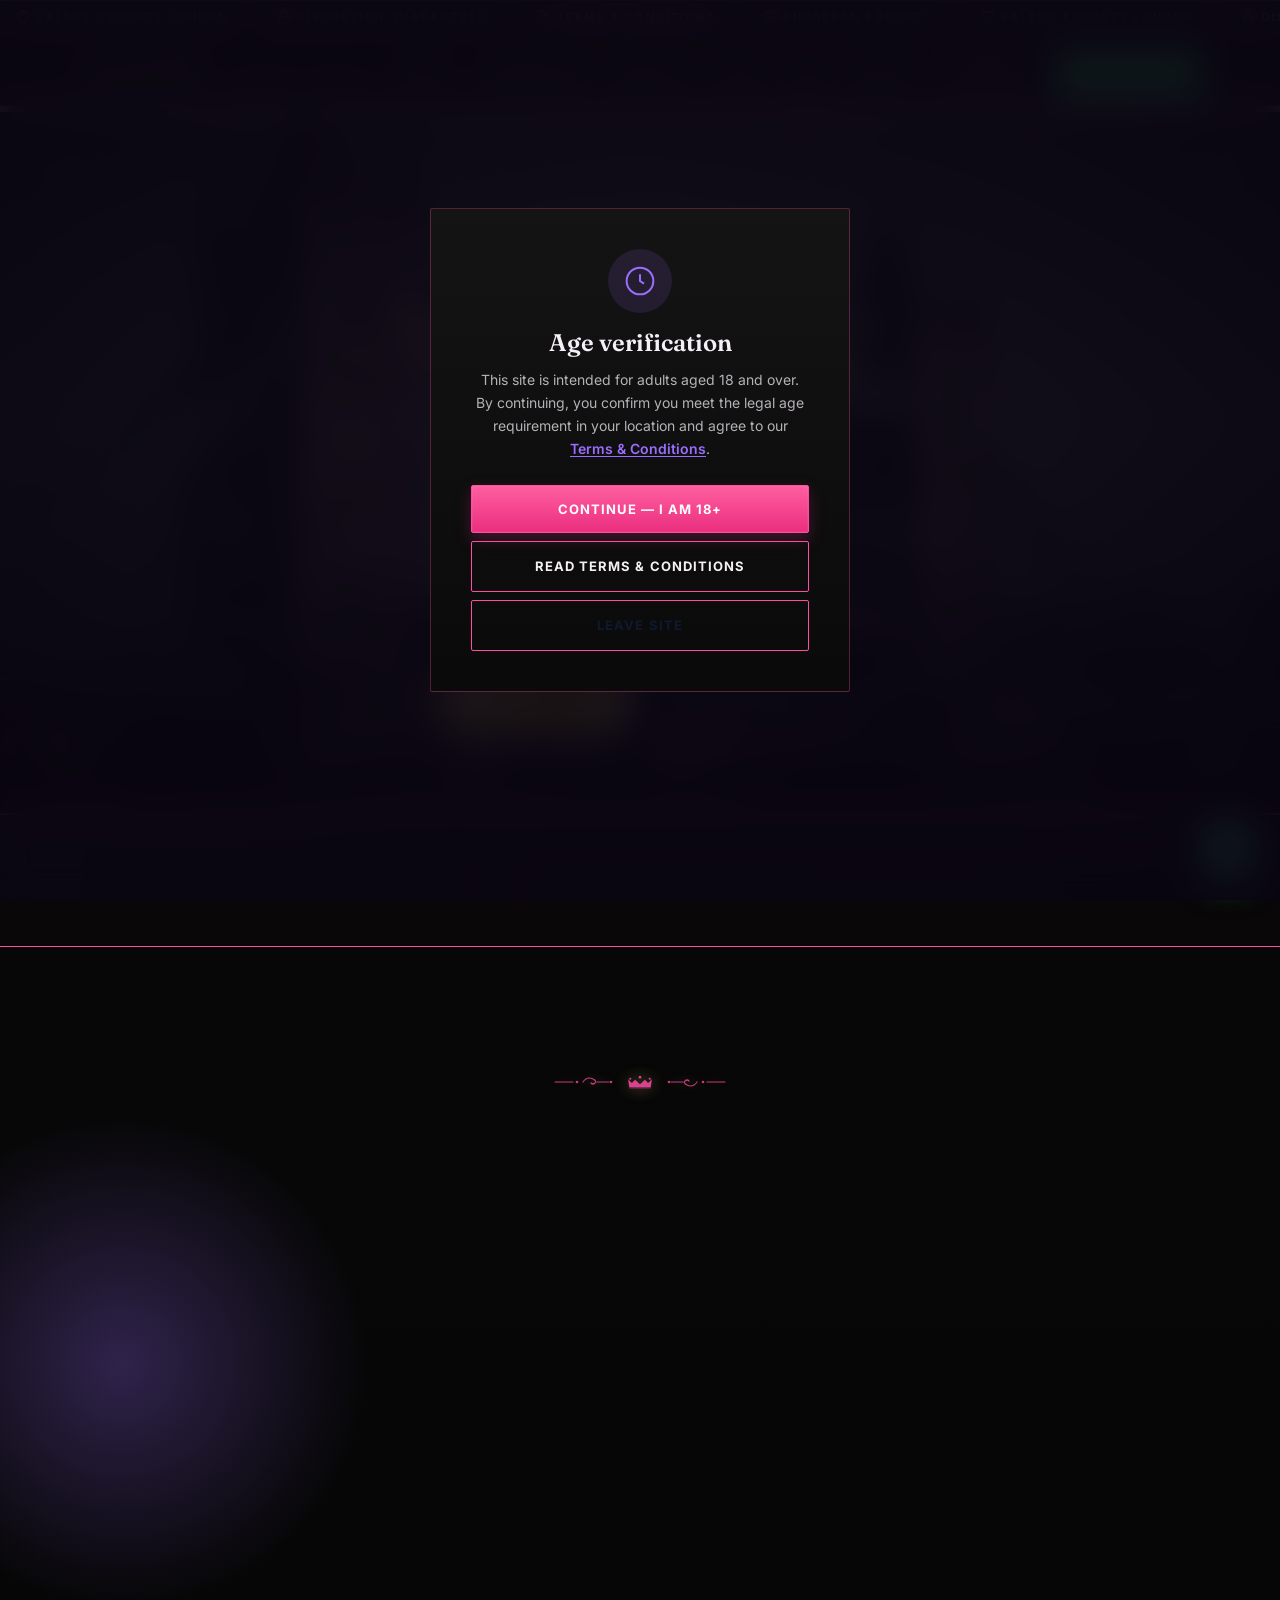
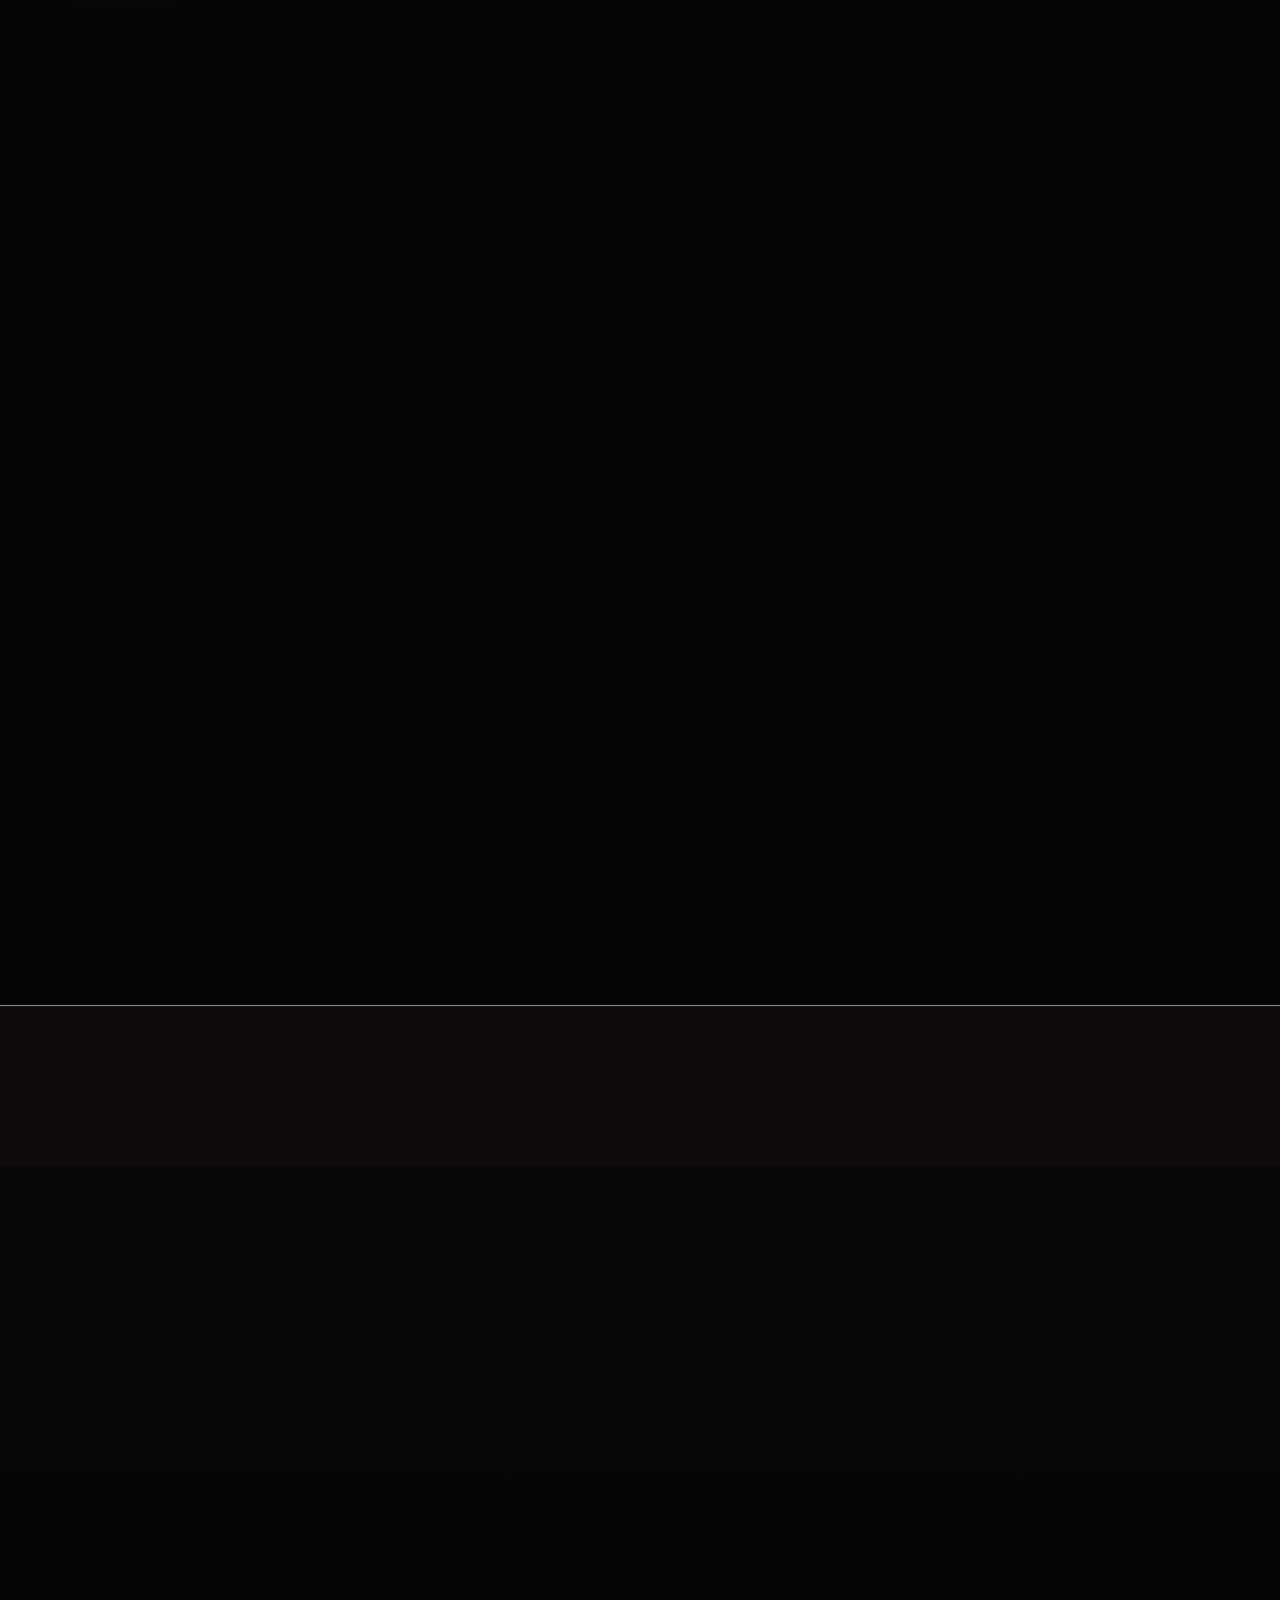
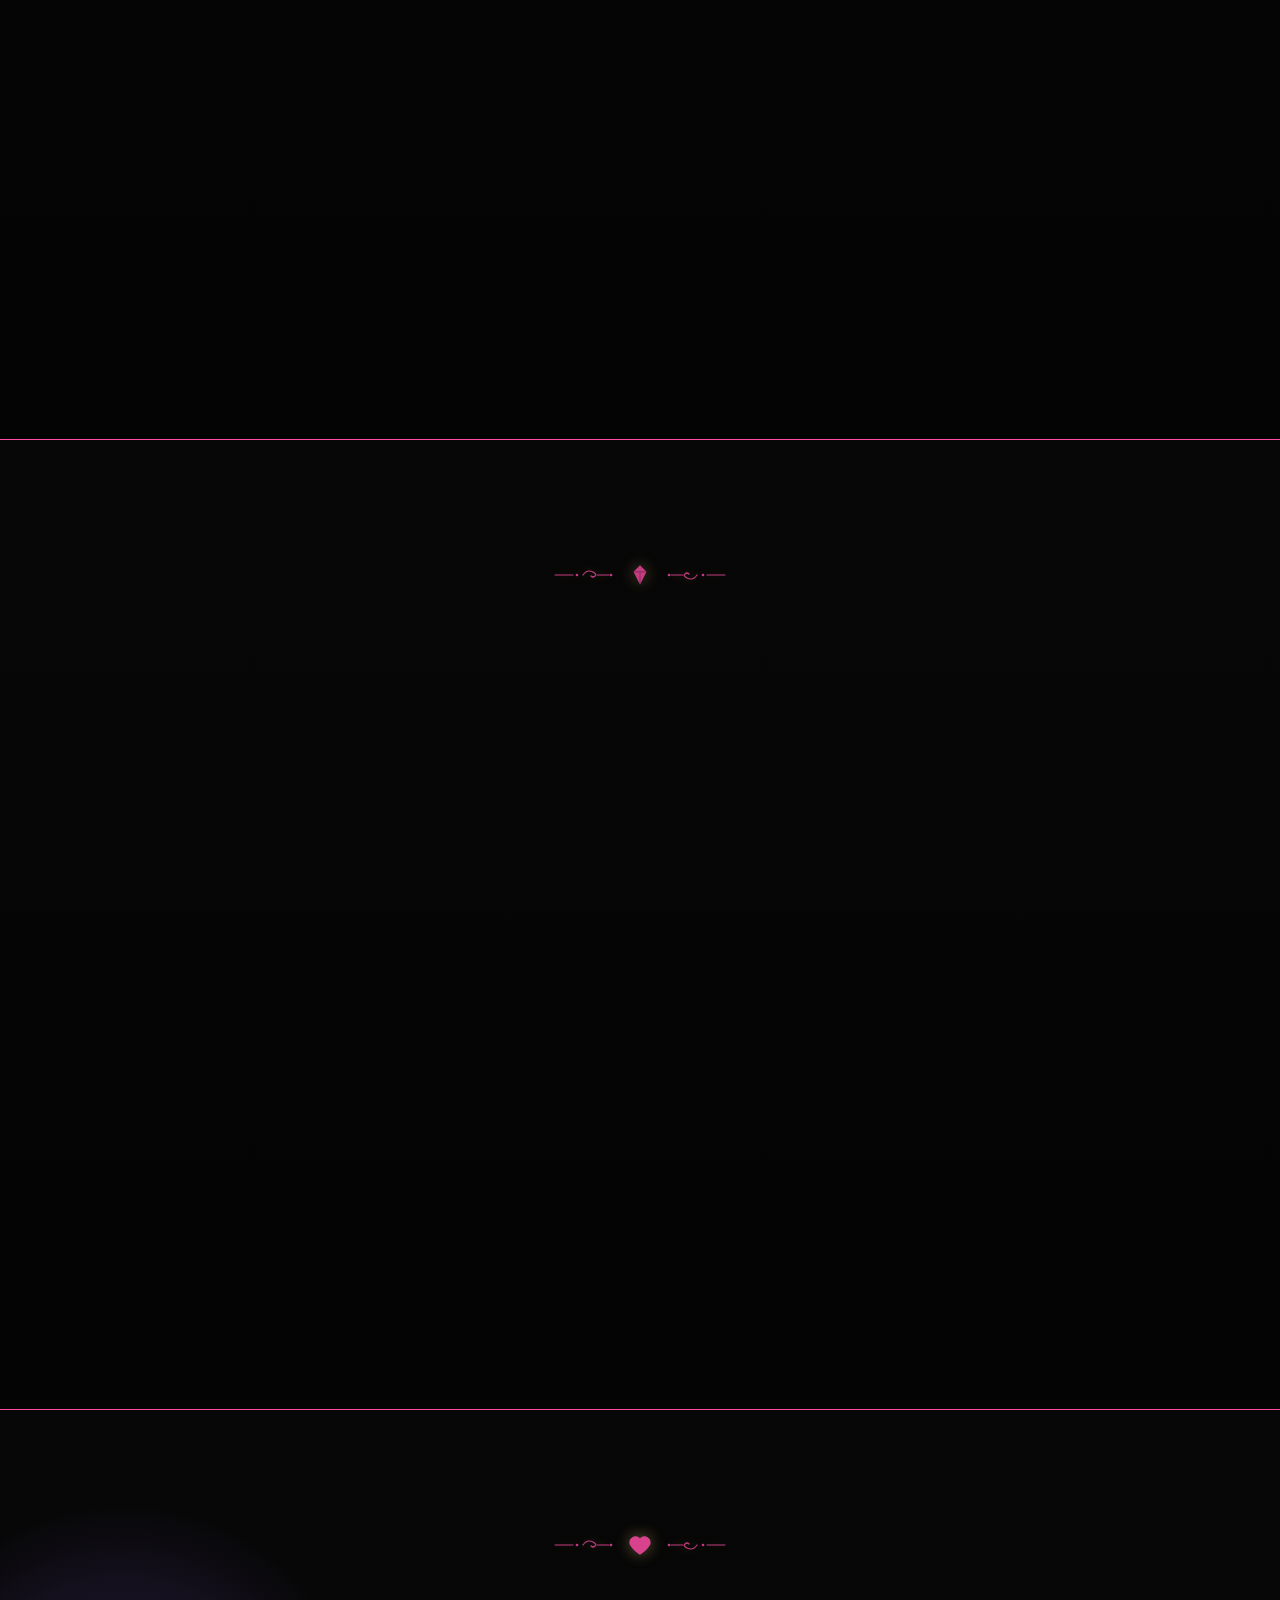
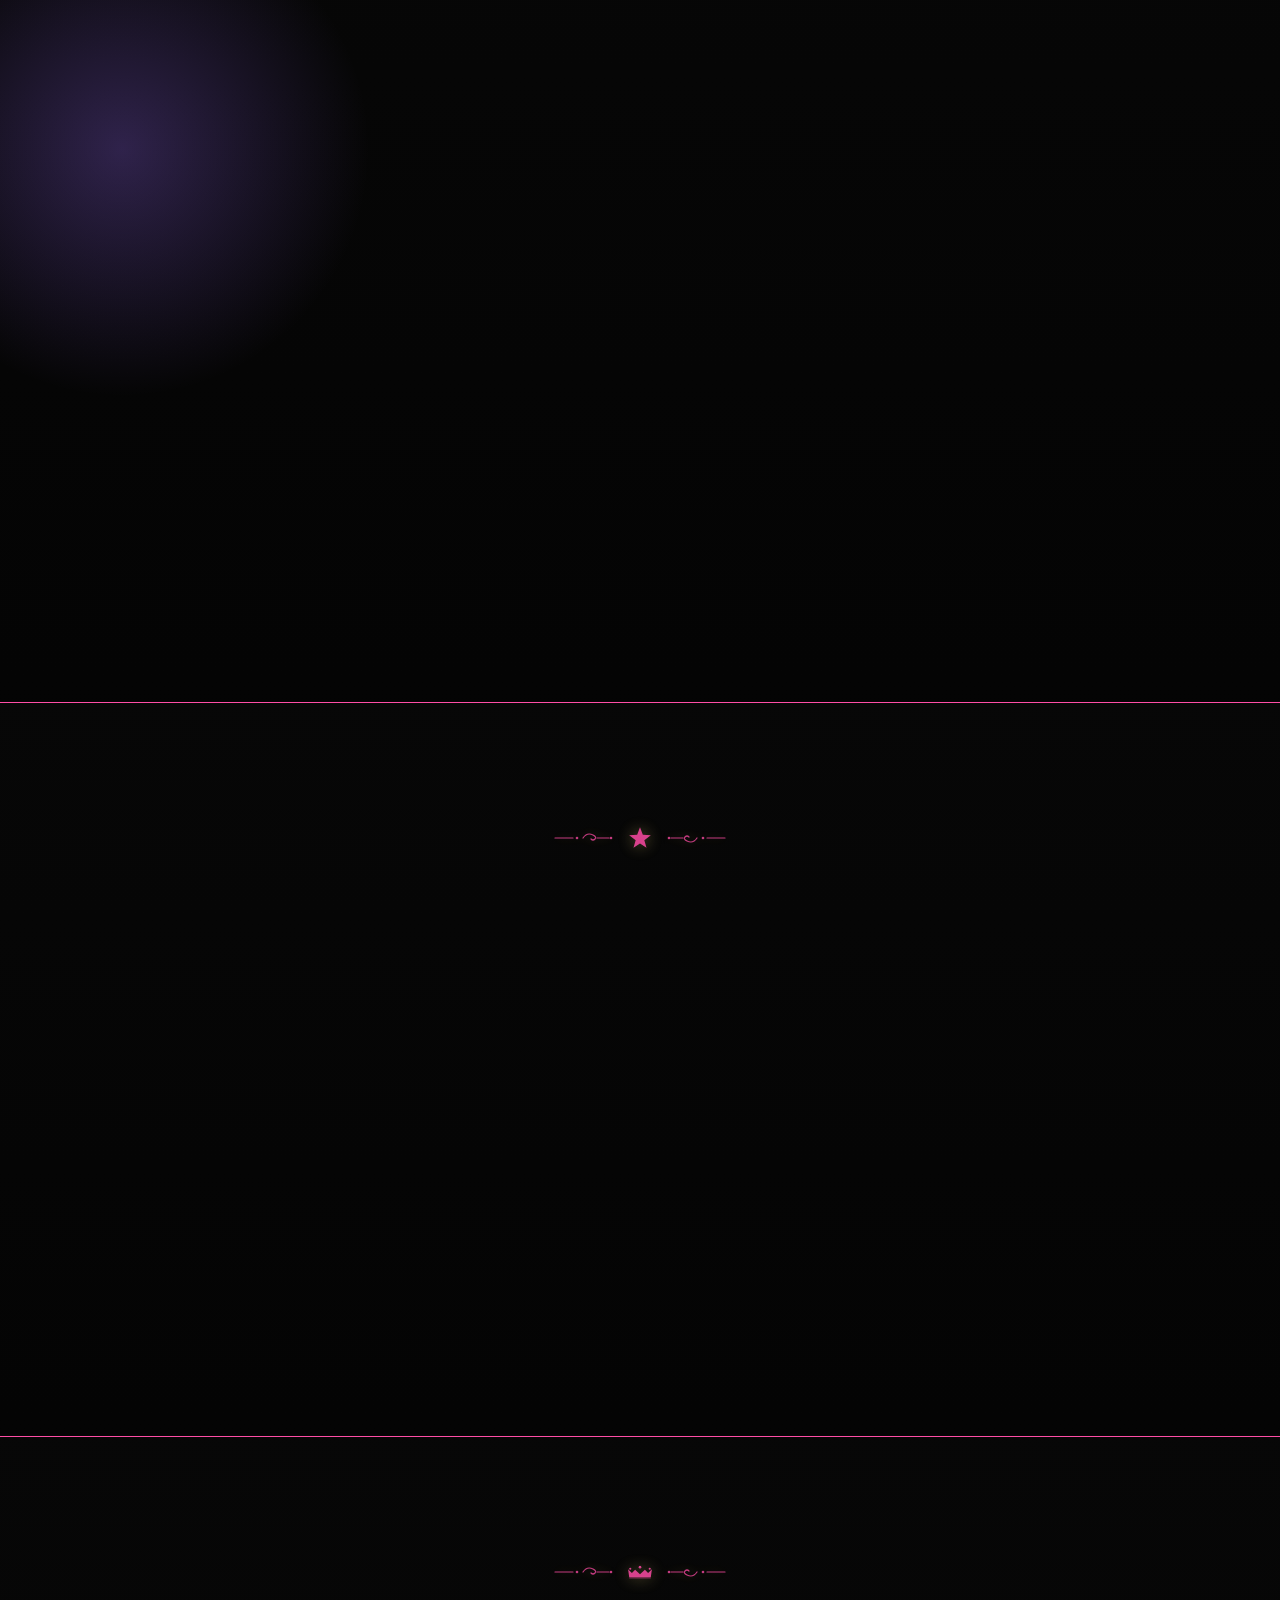
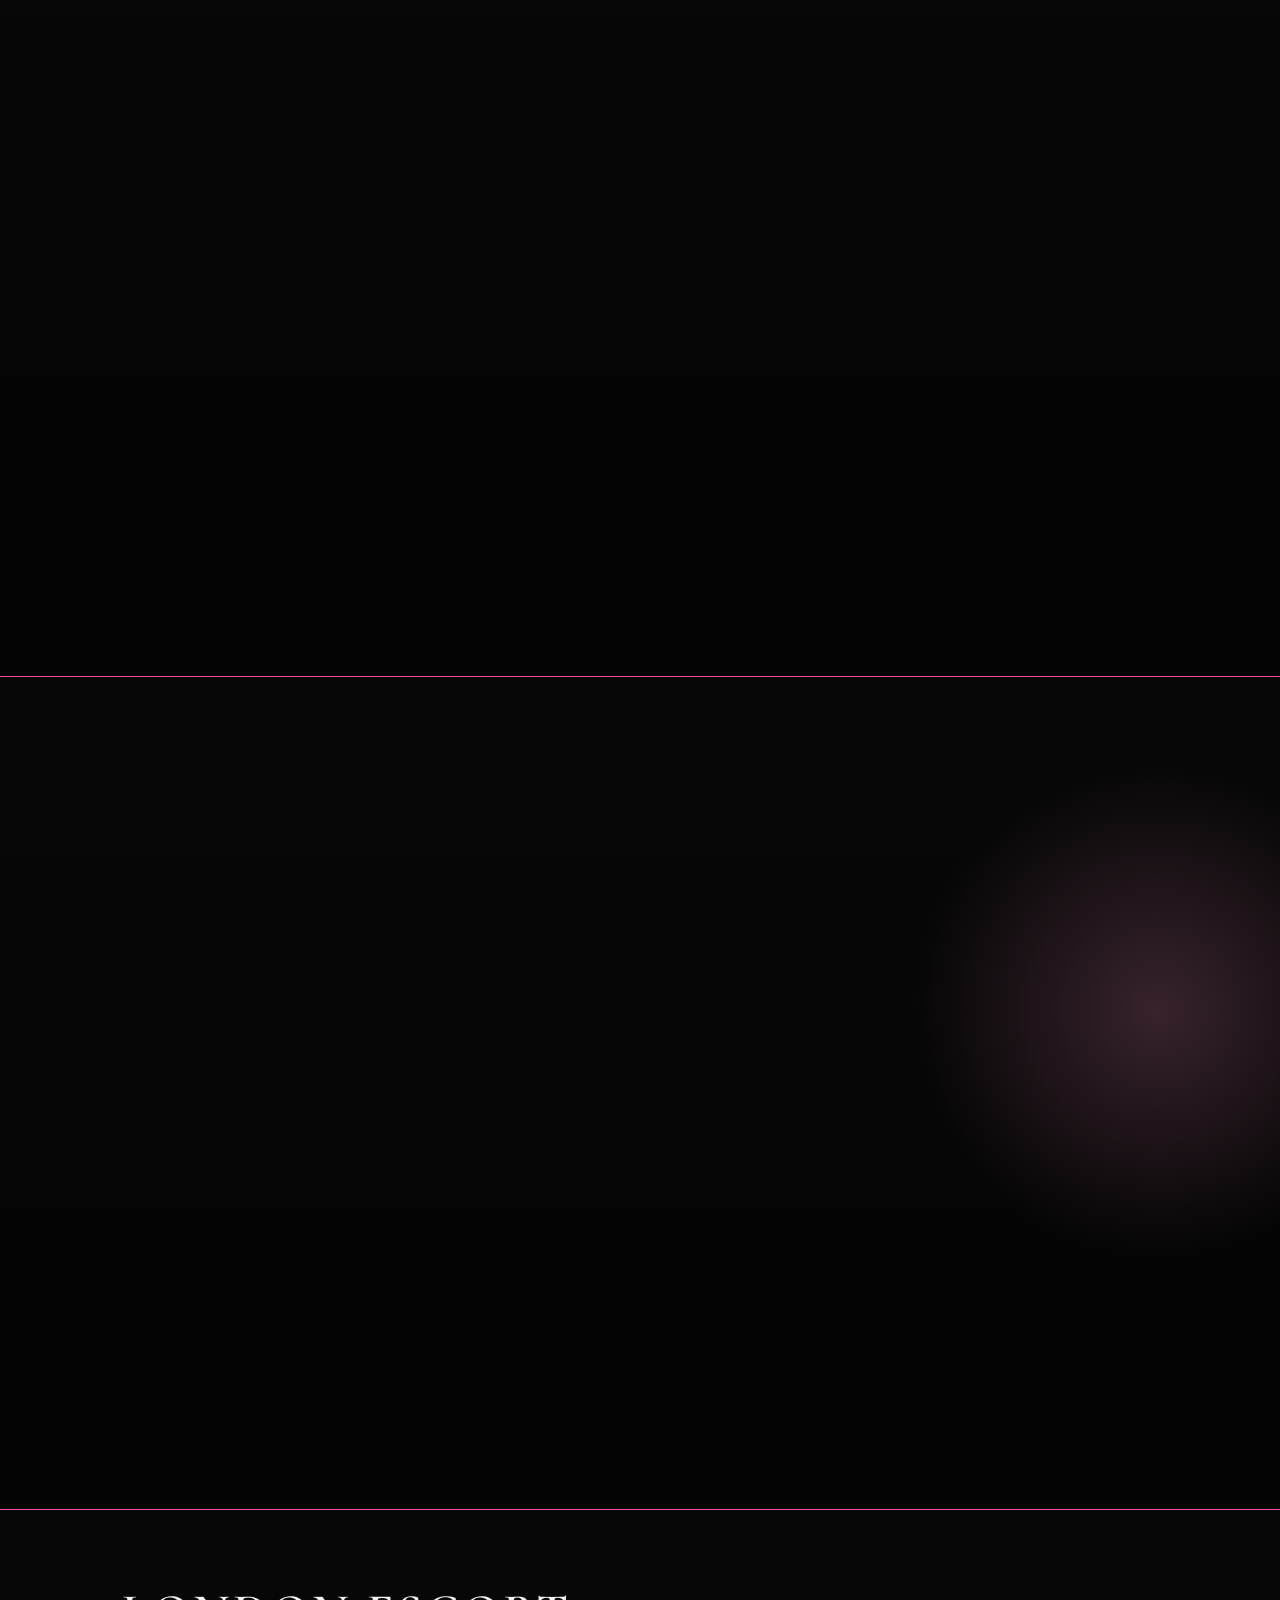
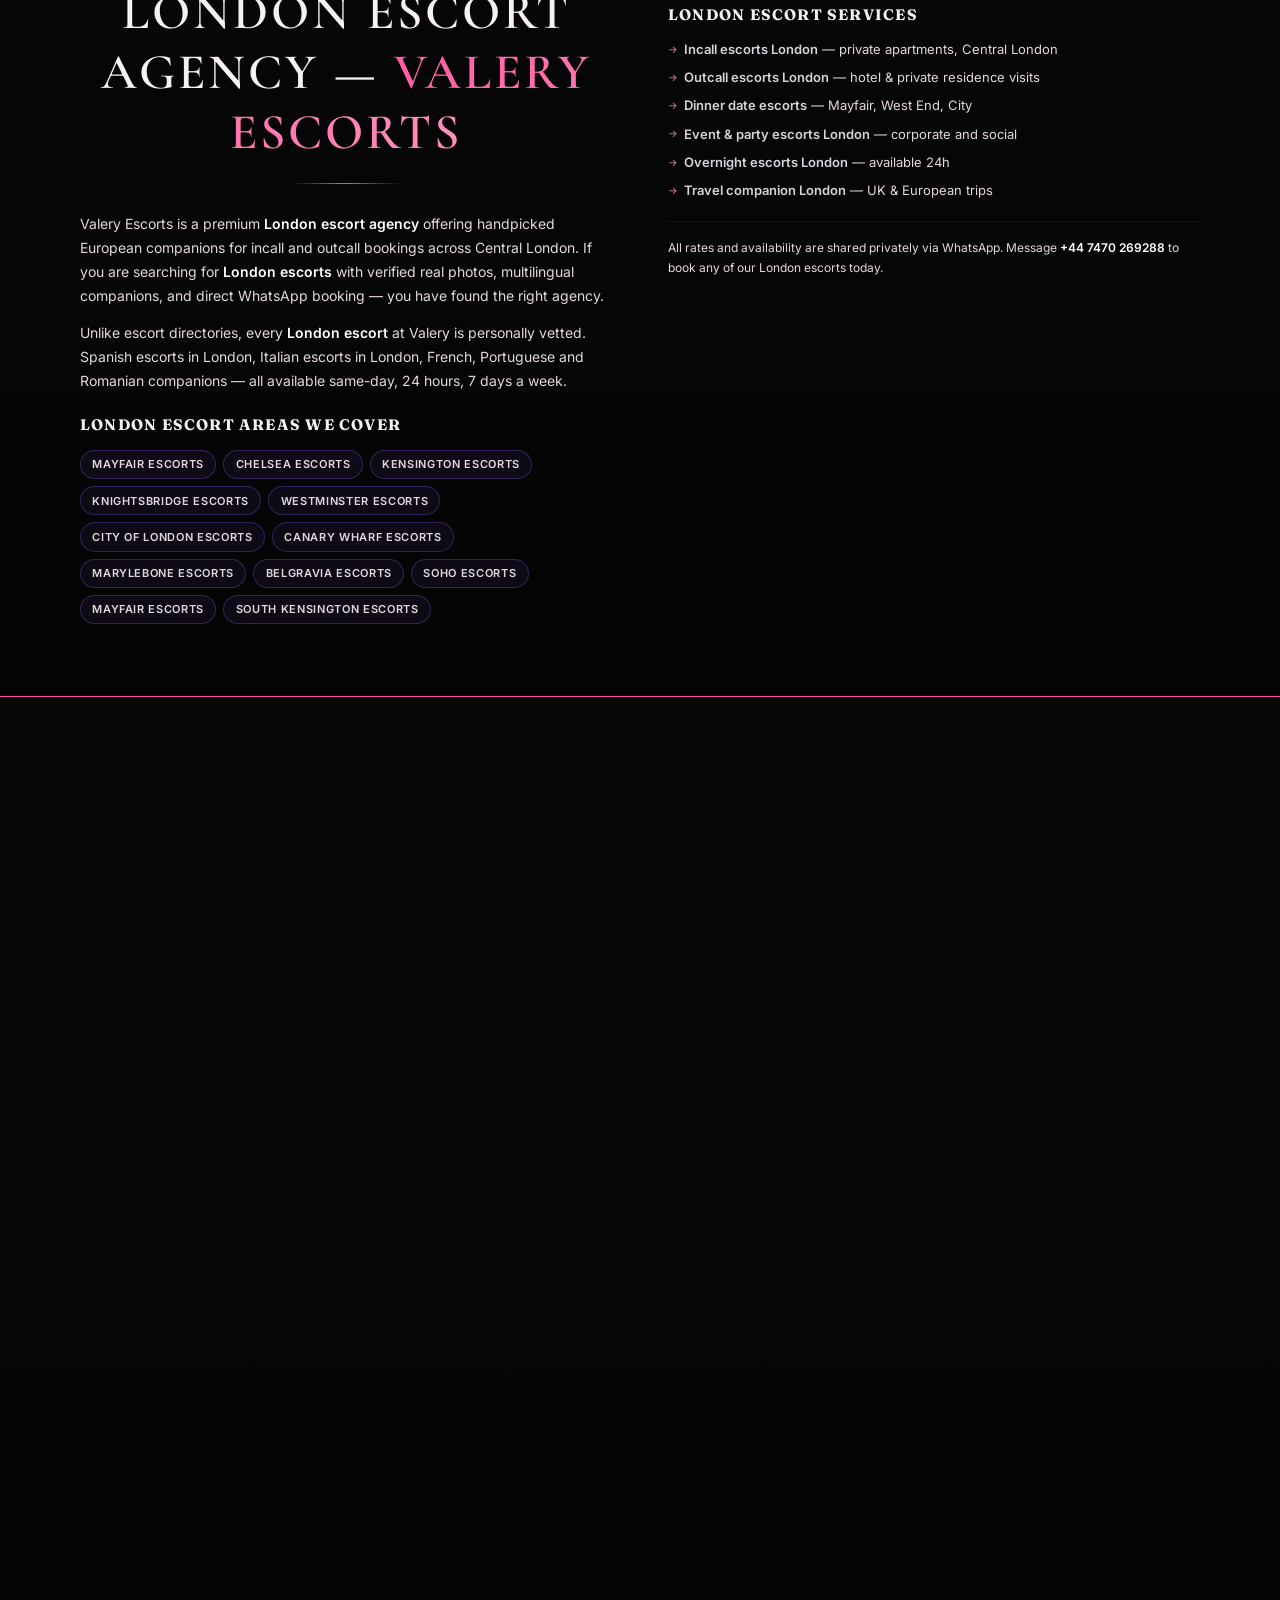
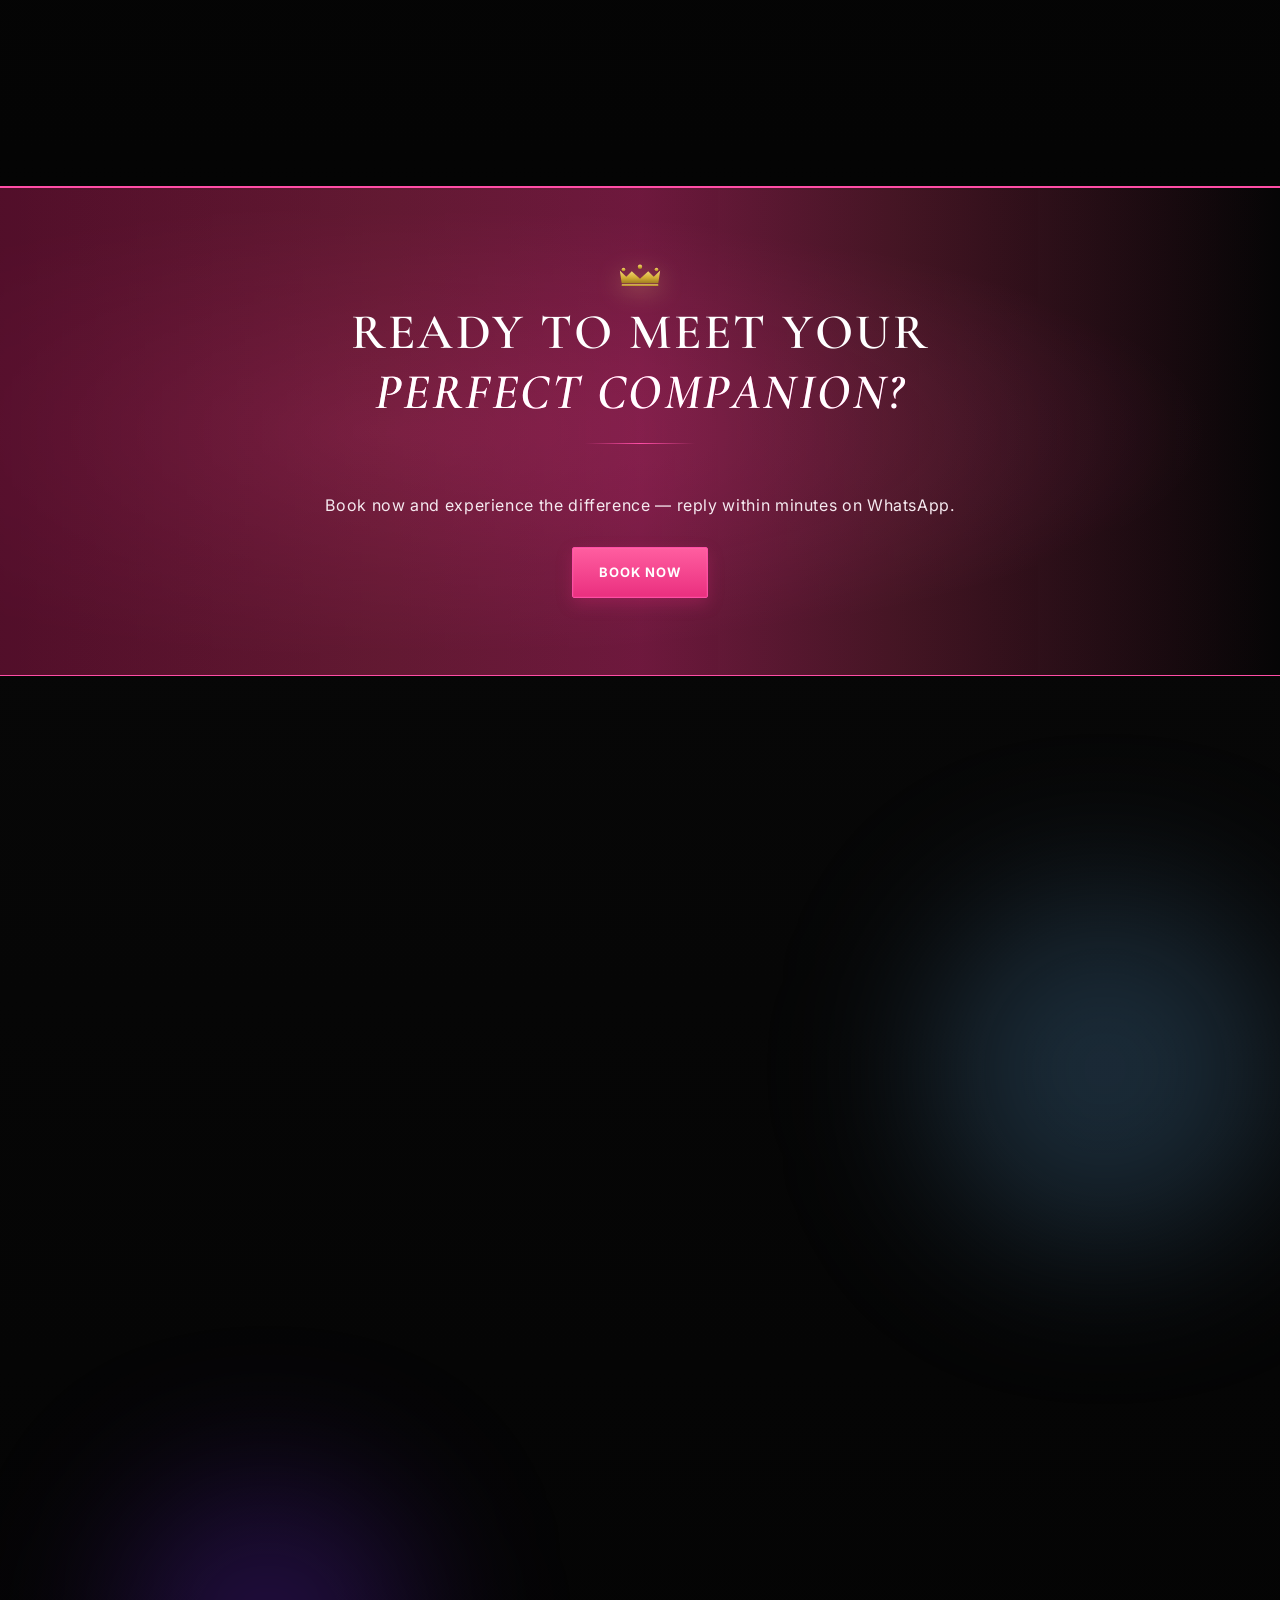
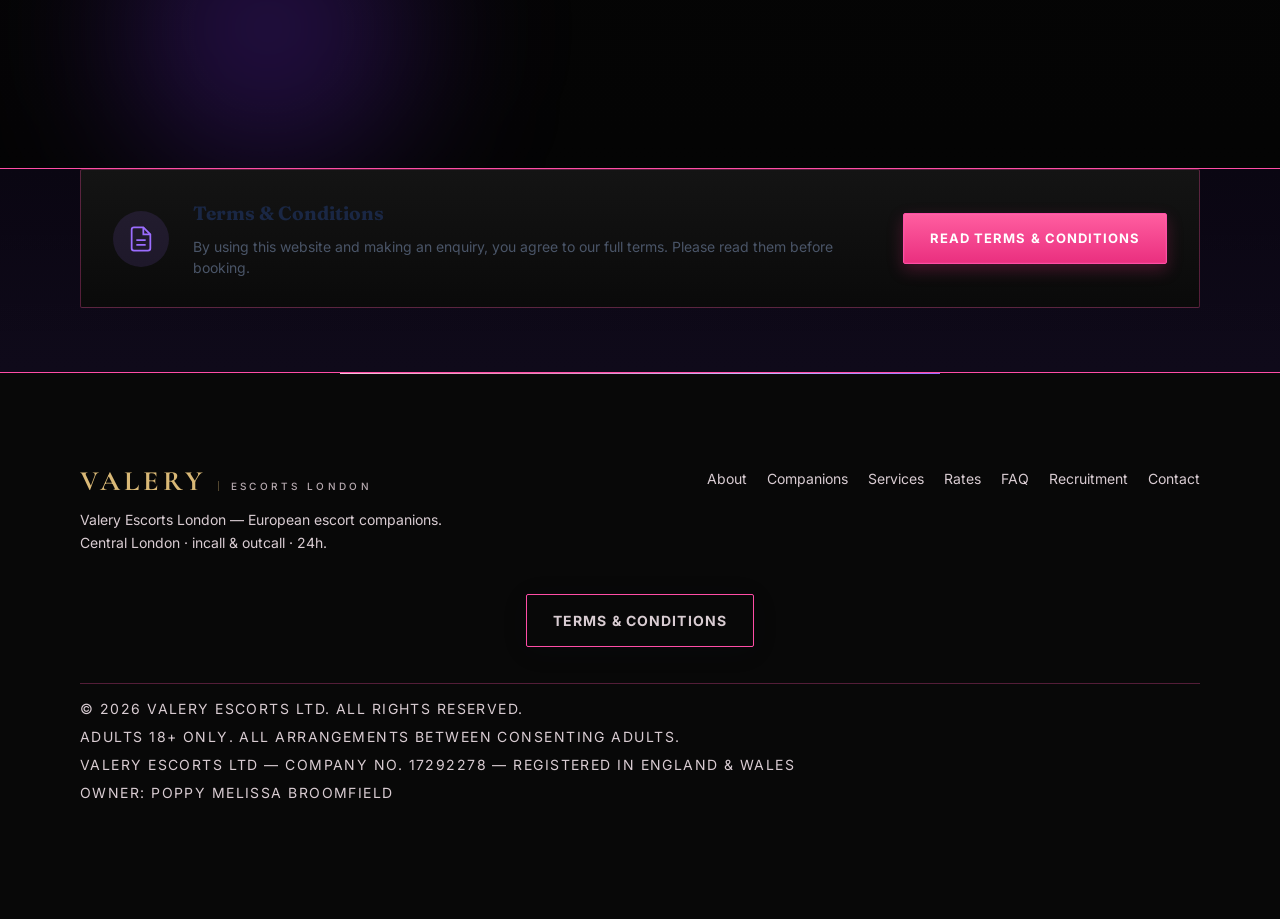
==== commit 1068345f: "feat(hero): HD Westminster night skyline (2400x1600) replaces upscaled brand banner (tpl9)" ====
--- a/index.html
+++ b/index.html
@@ -40,8 +40,7 @@
   <link rel="shortcut icon" href="/images/favicon.svg">
   <link rel="apple-touch-icon" href="/images/favicon.svg">
 
-  <!-- Hero image preload -->
-  <link rel="preload" as="image" href="images/photo-1.jpg">
+  <link rel="preload" as="image" href="images/heroes/hero-london.jpg" fetchpriority="high">
 
   <!-- JSON-LD Structured Data -->
   <script type="application/ld+json">
@@ -250,7 +249,7 @@
   </script>
   <link href="https://fonts.googleapis.com/css2?family=Fraunces:ital,opsz,wght@0,9..144,400;0,9..144,600;0,9..144,700;1,9..144,400&family=Outfit:wght@300;400;500;600;700&family=Cormorant+Garamond:wght@500;600;700&family=Inter:wght@400;500;600;700&display=swap" rel="stylesheet">
   <link rel="stylesheet" href="css/styles.css?v=loader1">
-  <link rel="stylesheet" href="css/template.css?v=tpl8">
+  <link rel="stylesheet" href="css/template.css?v=tpl9">
 </head>
 <body data-wa-phone="447470269288" data-phone="+447470269288">
   <!-- Luxury loading screen -->
@@ -386,10 +385,7 @@
     <section class="hero hero-couture" id="home" aria-label="Valery Escorts London hero">
       <!-- Cinematic backdrop -->
       <div class="hero-couture__bg" aria-hidden="true">
-        <picture>
-          <source srcset="images/heroes/hero_example_1.png" type="image/png">
-          <img class="hero-couture__bg-img" src="images/heroes/hero_example_1.jpg" alt="" loading="eager" decoding="async">
-        </picture>
+        <img class="hero-couture__bg-img" src="images/heroes/hero-london.jpg" alt="" width="2400" height="1600" loading="eager" decoding="async" fetchpriority="high">
         <div class="hero-couture__bg-veil"></div>
         <div class="hero-couture__bg-vignette"></div>
         <div class="hero-couture__bg-grain"></div>
--- a/css/template.css
+++ b/css/template.css
@@ -1974,3 +1974,31 @@
   background: none !important;
   -webkit-text-fill-color: var(--tpl-gold) !important;
 }
+
+
+/* ============================================================ */
+/* HD hero background override — for hero-london.jpg (tpl9)     */
+/* Tuned for a real photo (natural night lights) not upscaled   */
+/* ============================================================ */
+.hero-couture__bg-img {
+  object-fit: cover !important;
+  object-position: center 45% !important;
+  transform: scale(1.05) !important;
+  animation: heroCoutureZoomHD 28s ease-in-out infinite alternate !important;
+  filter: none !important;
+  image-rendering: -webkit-optimize-contrast;
+}
+@keyframes heroCoutureZoomHD {
+  0%   { transform: scale(1.05) translate3d(0, 0, 0); }
+  100% { transform: scale(1.12) translate3d(-1%, -0.6%, 0); }
+}
+
+.hero-couture__bg-veil {
+  background:
+    linear-gradient(180deg, rgba(5,5,8,0.55) 0%, rgba(5,5,8,0.30) 45%, rgba(5,5,8,0.78) 100%),
+    linear-gradient(90deg, rgba(5,5,8,0.30) 0%, rgba(5,5,8,0.05) 50%, rgba(5,5,8,0.30) 100%) !important;
+}
+.hero-couture__bg-vignette {
+  background: radial-gradient(ellipse at center, transparent 35%, rgba(0,0,0,0.42) 78%, rgba(0,0,0,0.72) 100%) !important;
+}
+.hero-couture__bg-grain { opacity: 0.04 !important; }
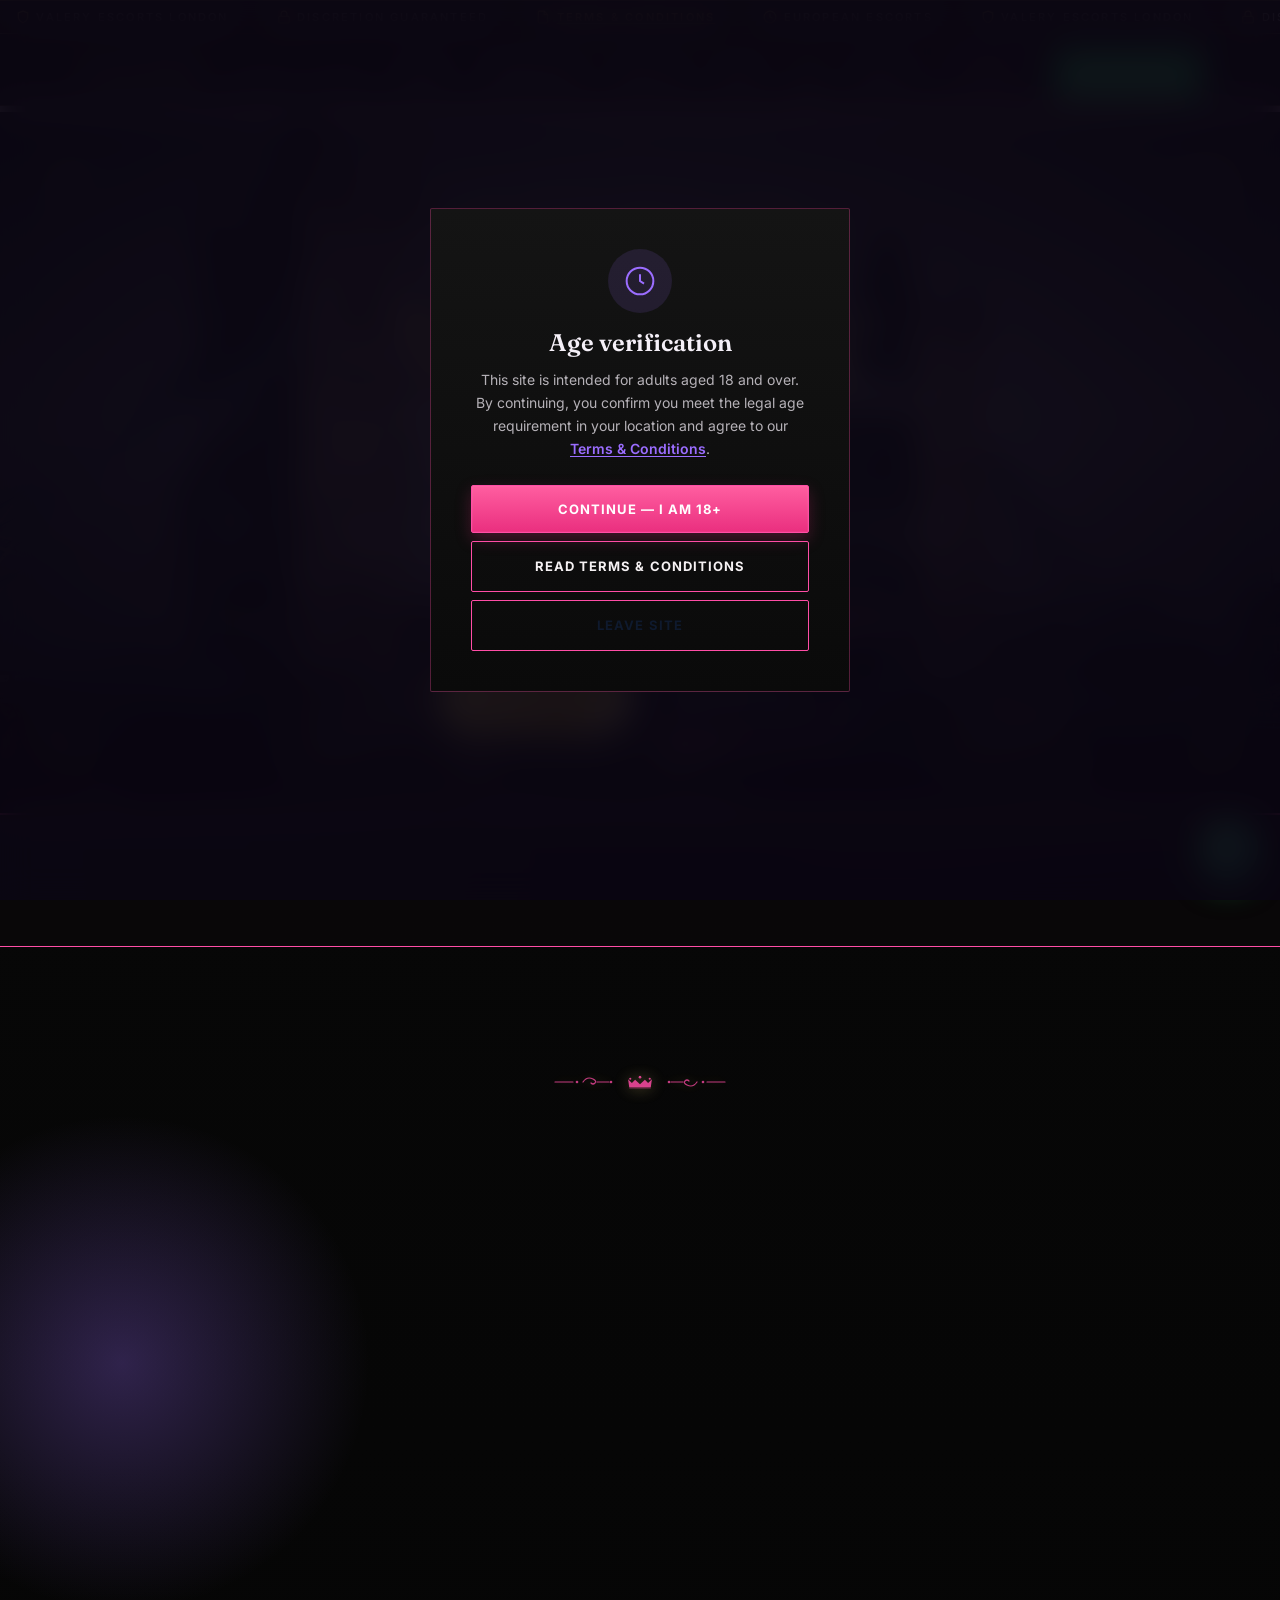
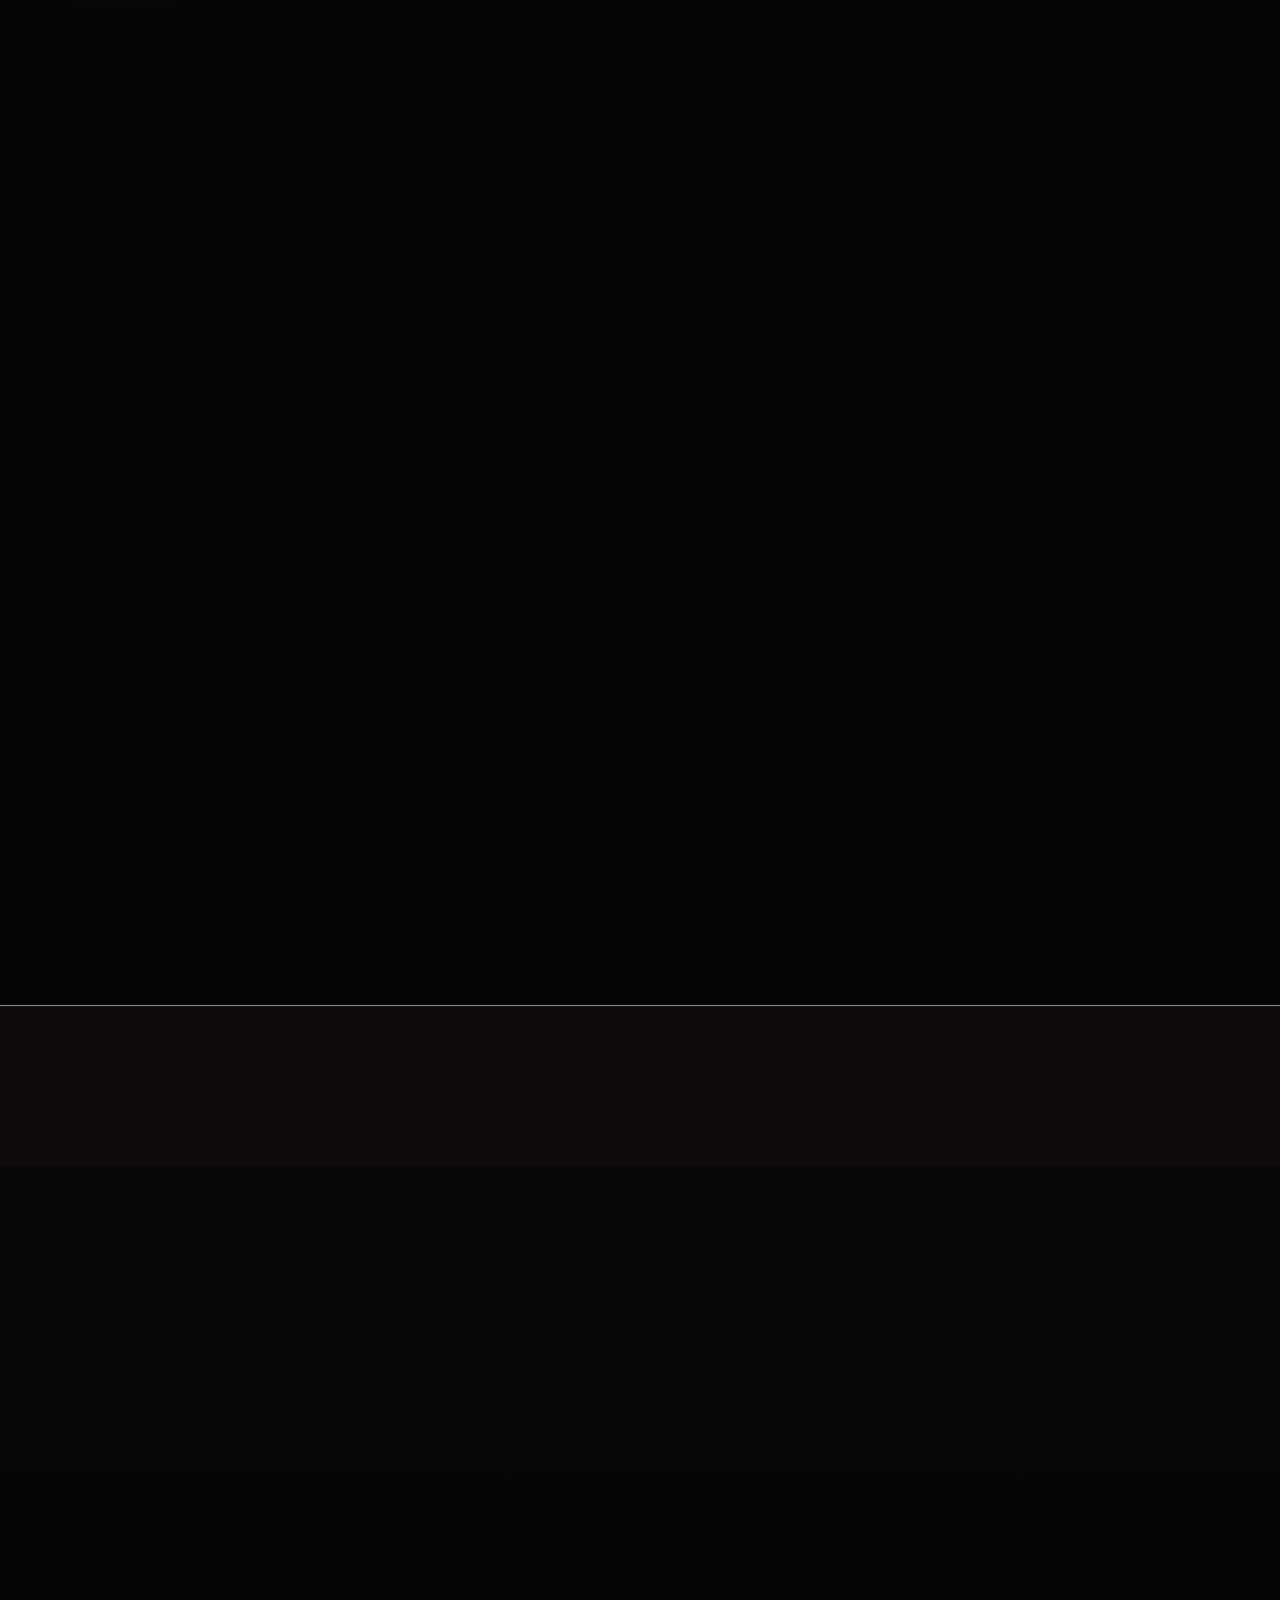
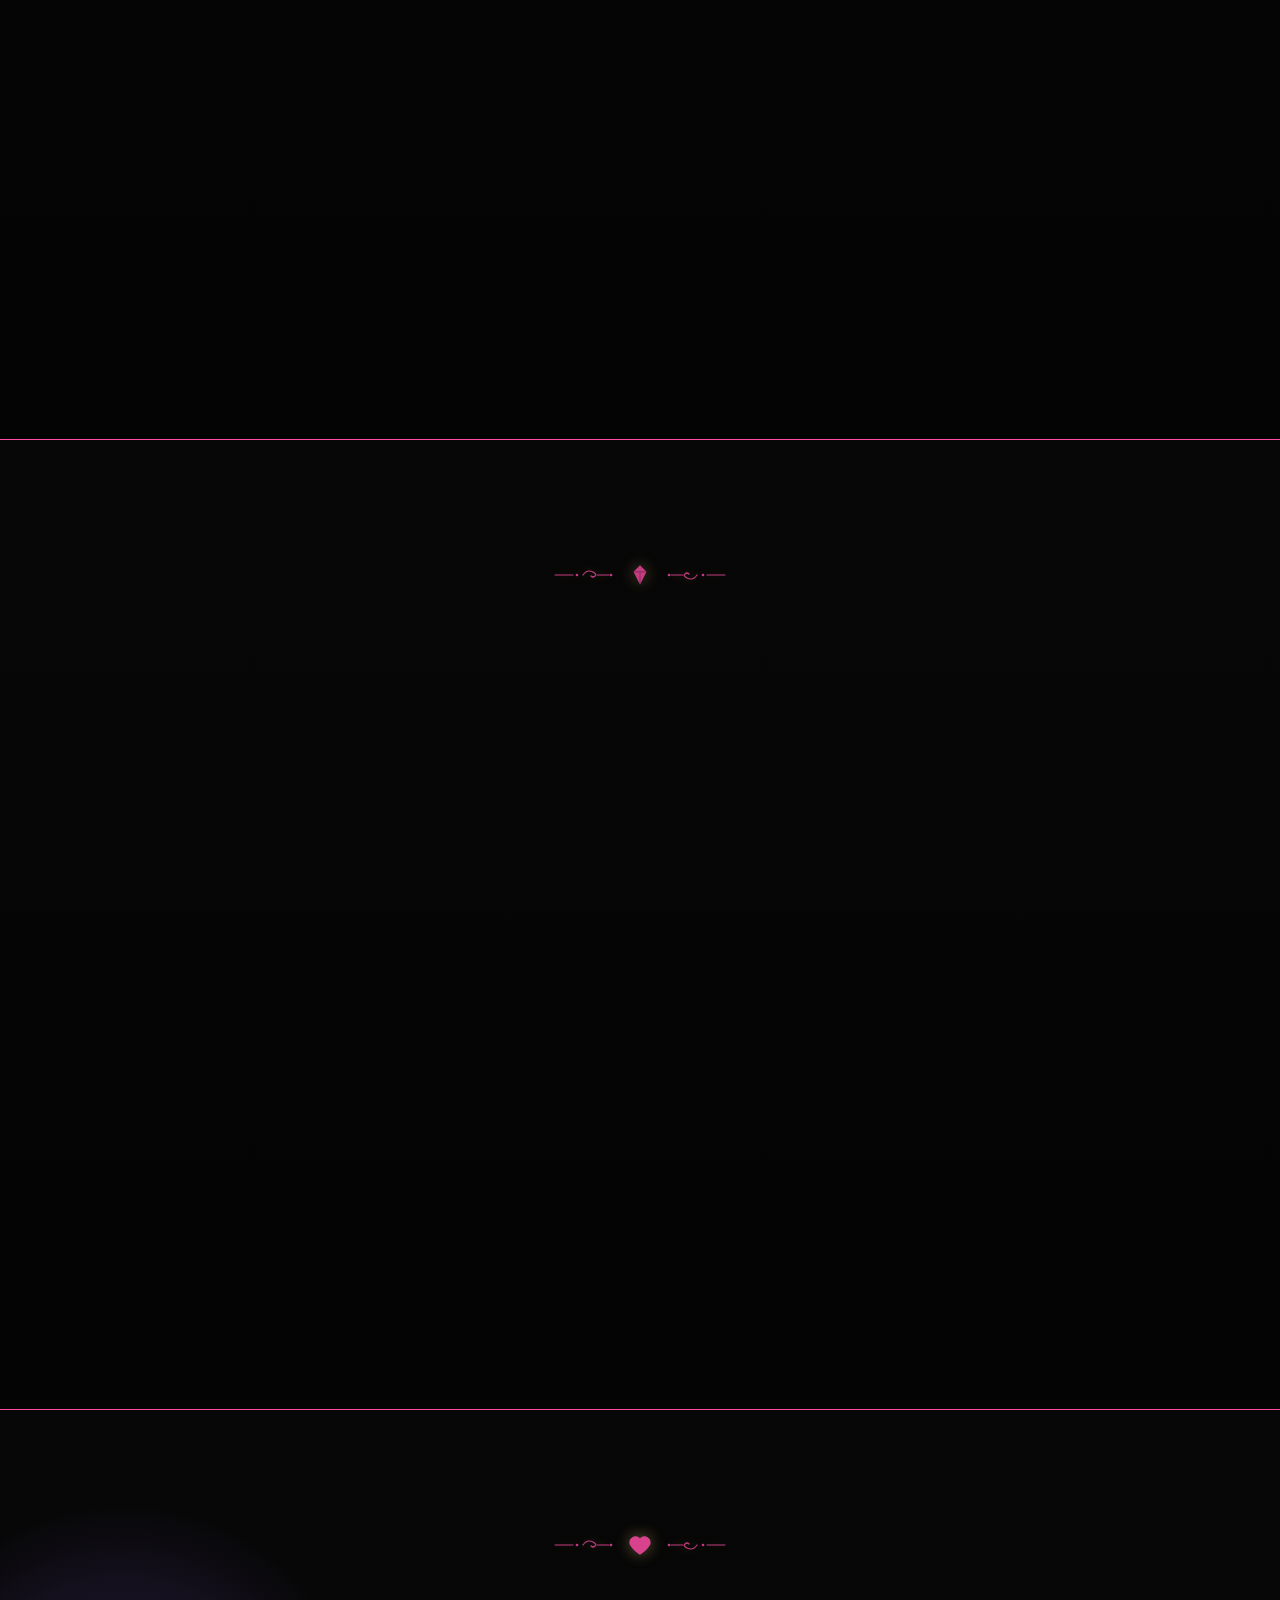
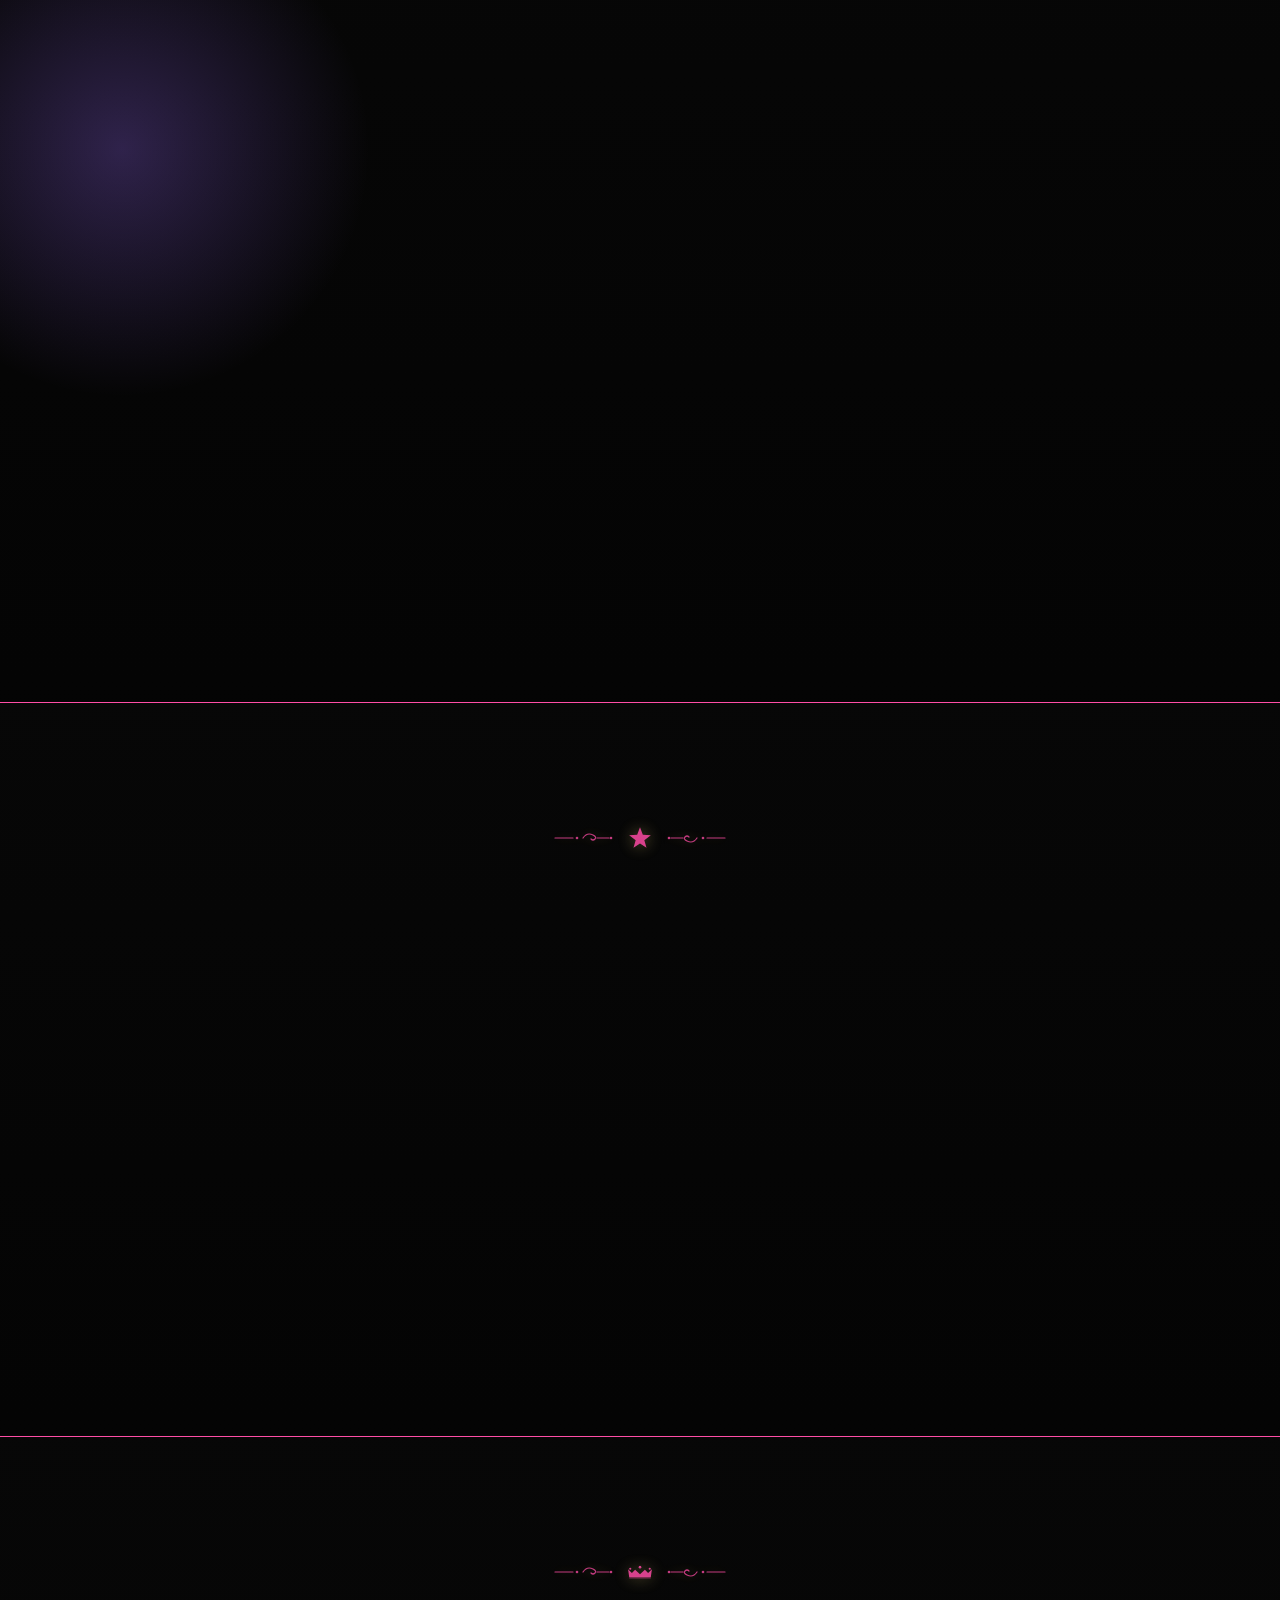
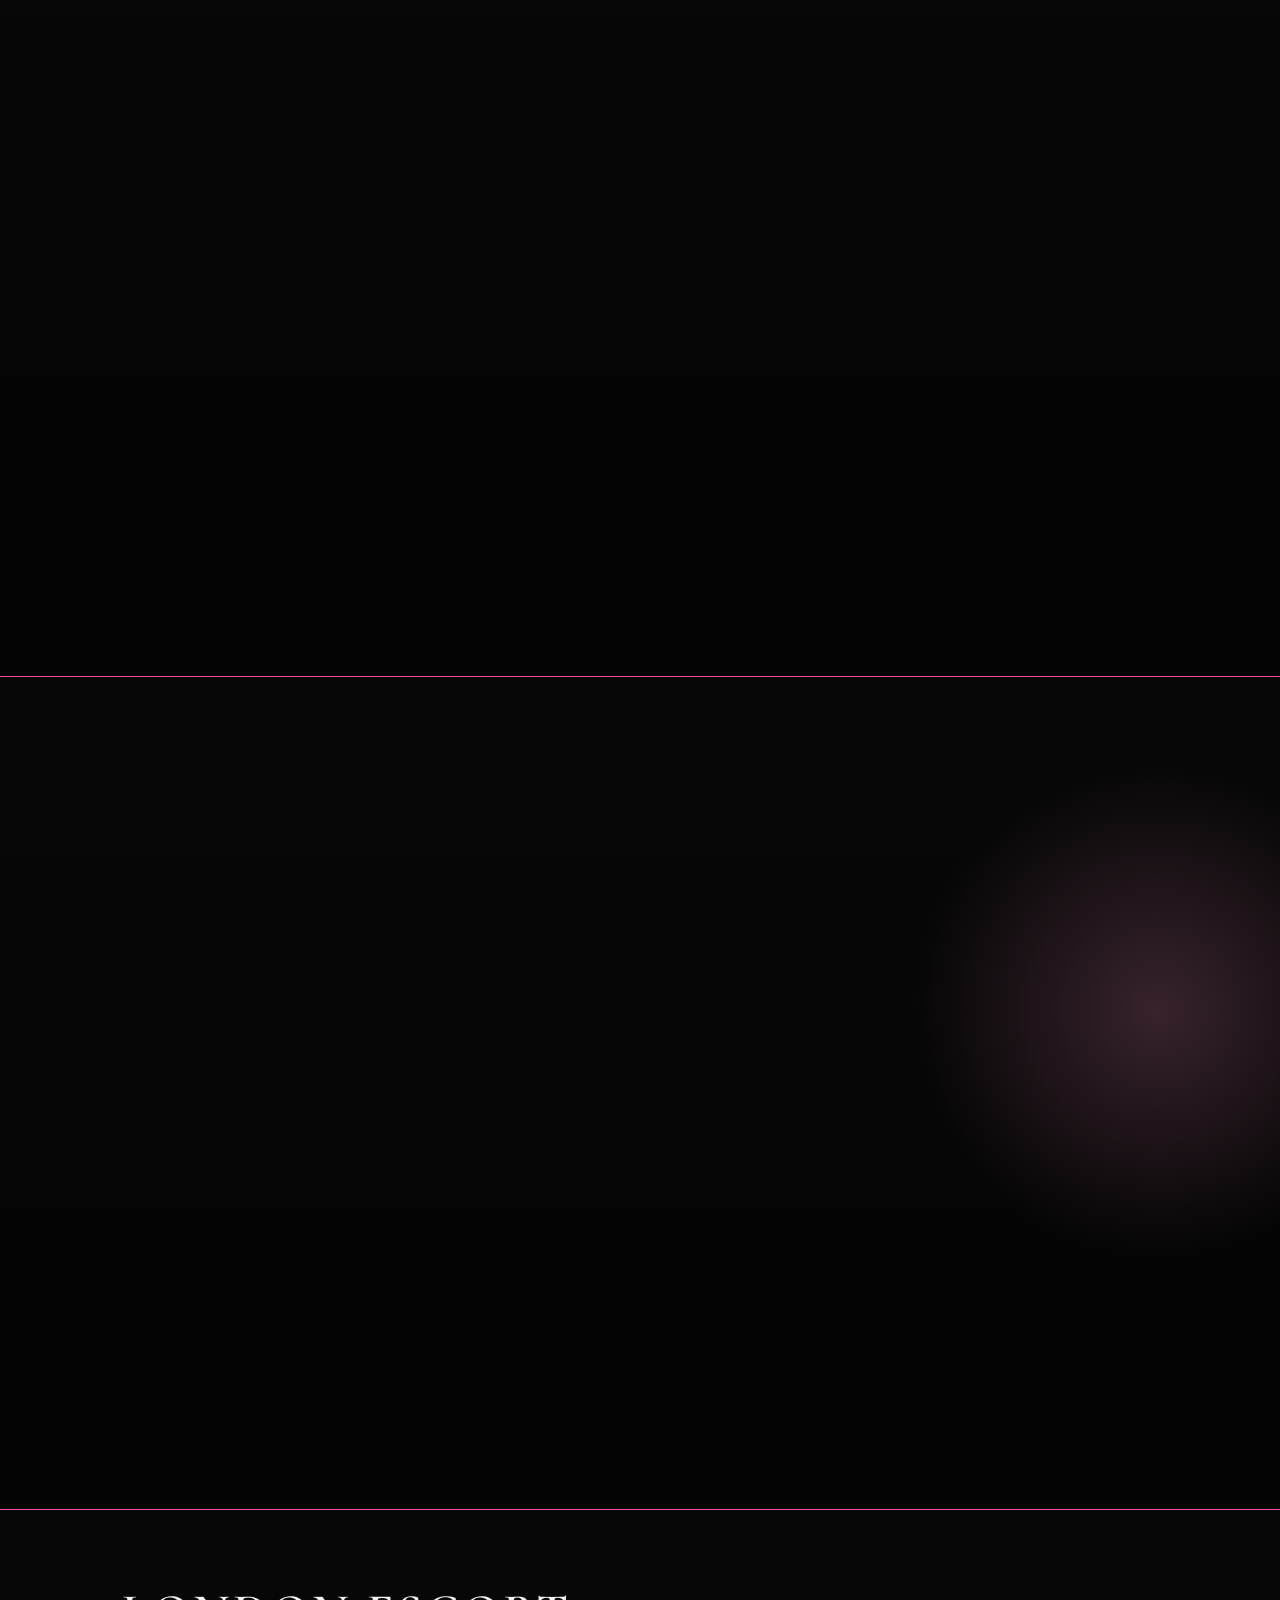
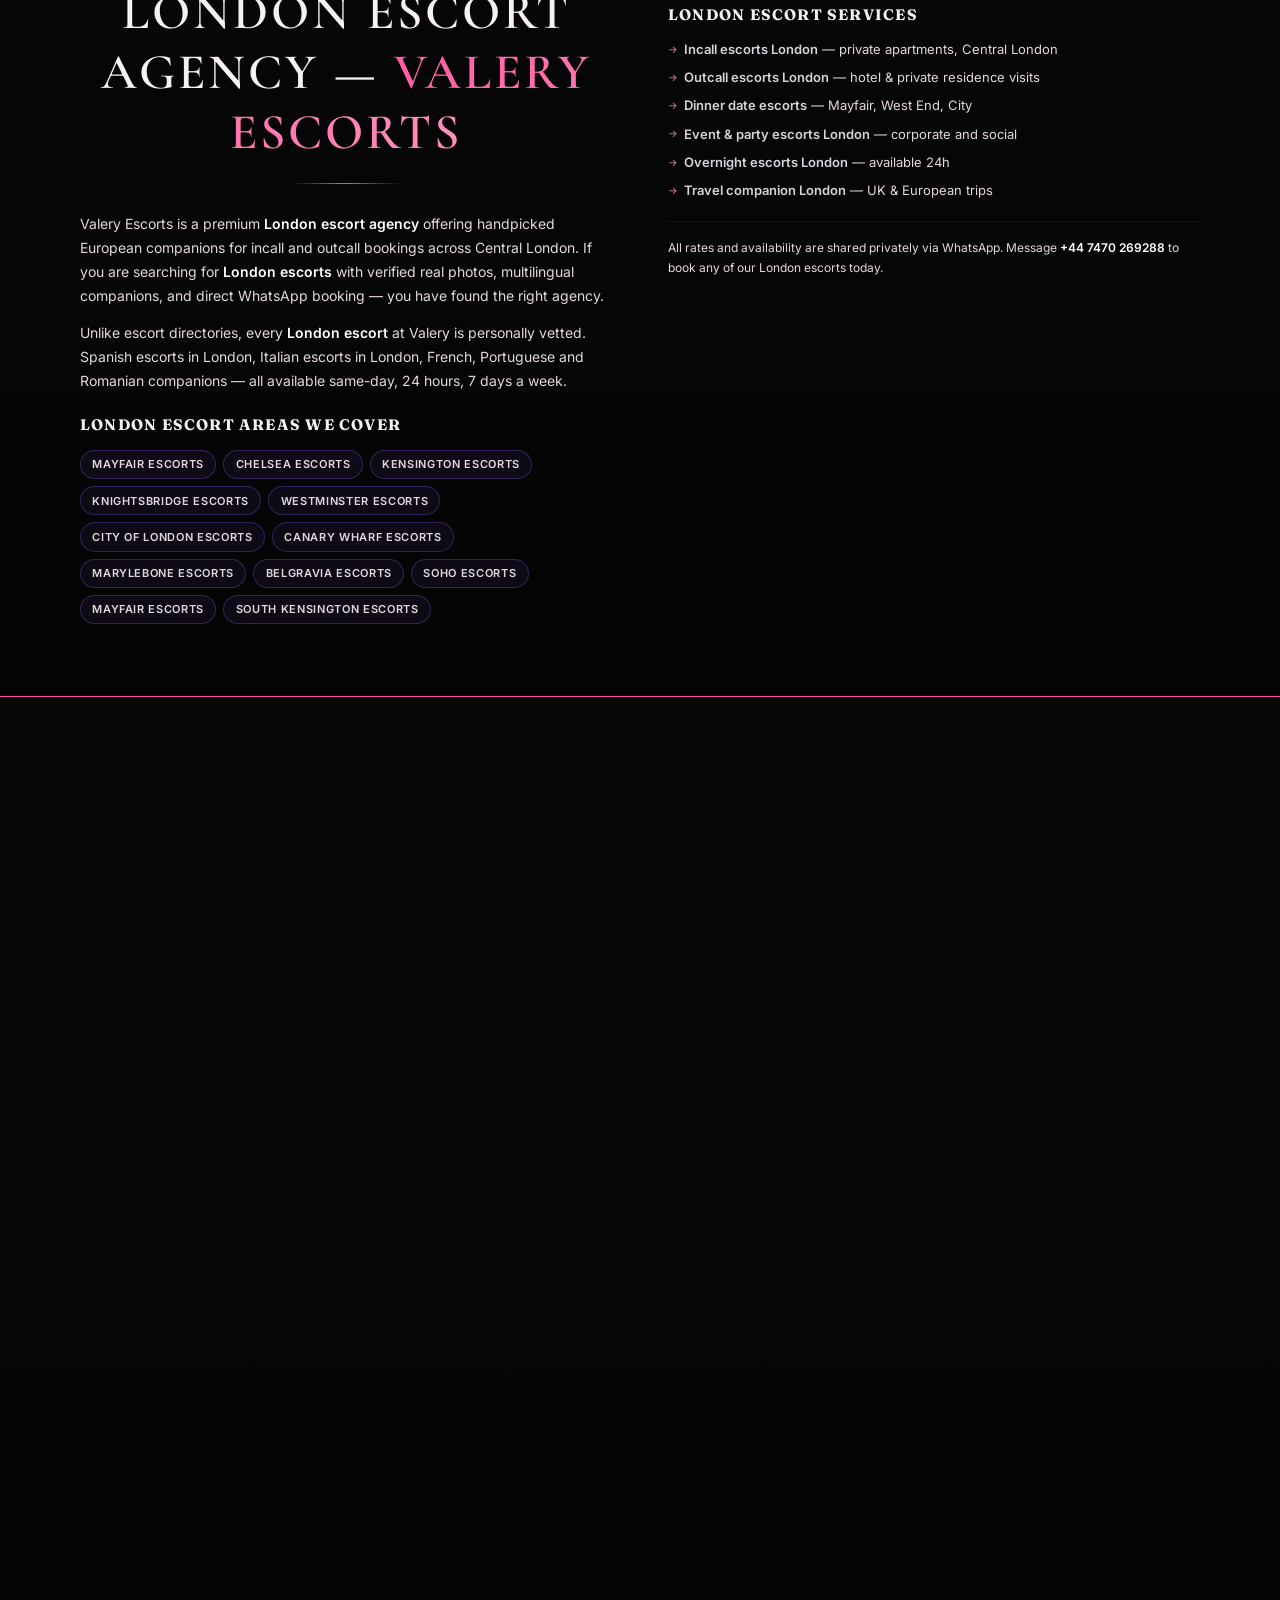
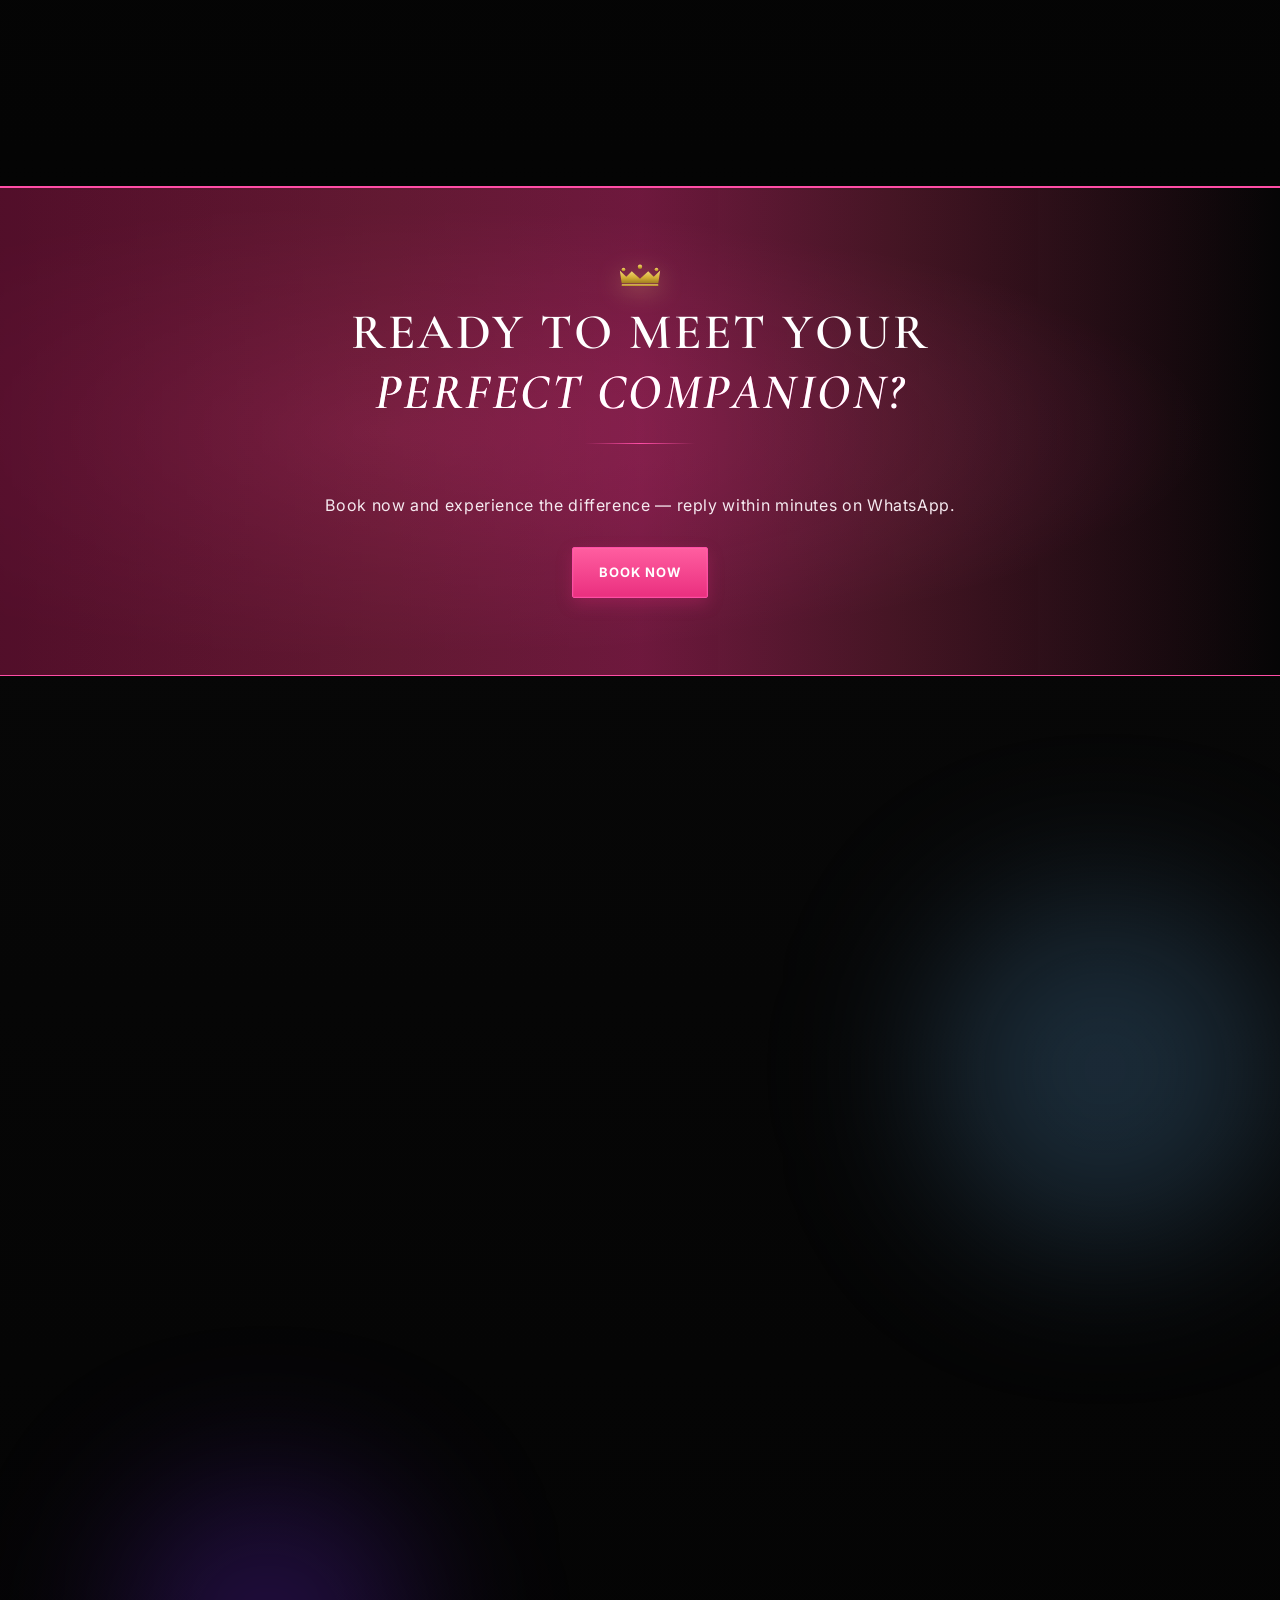
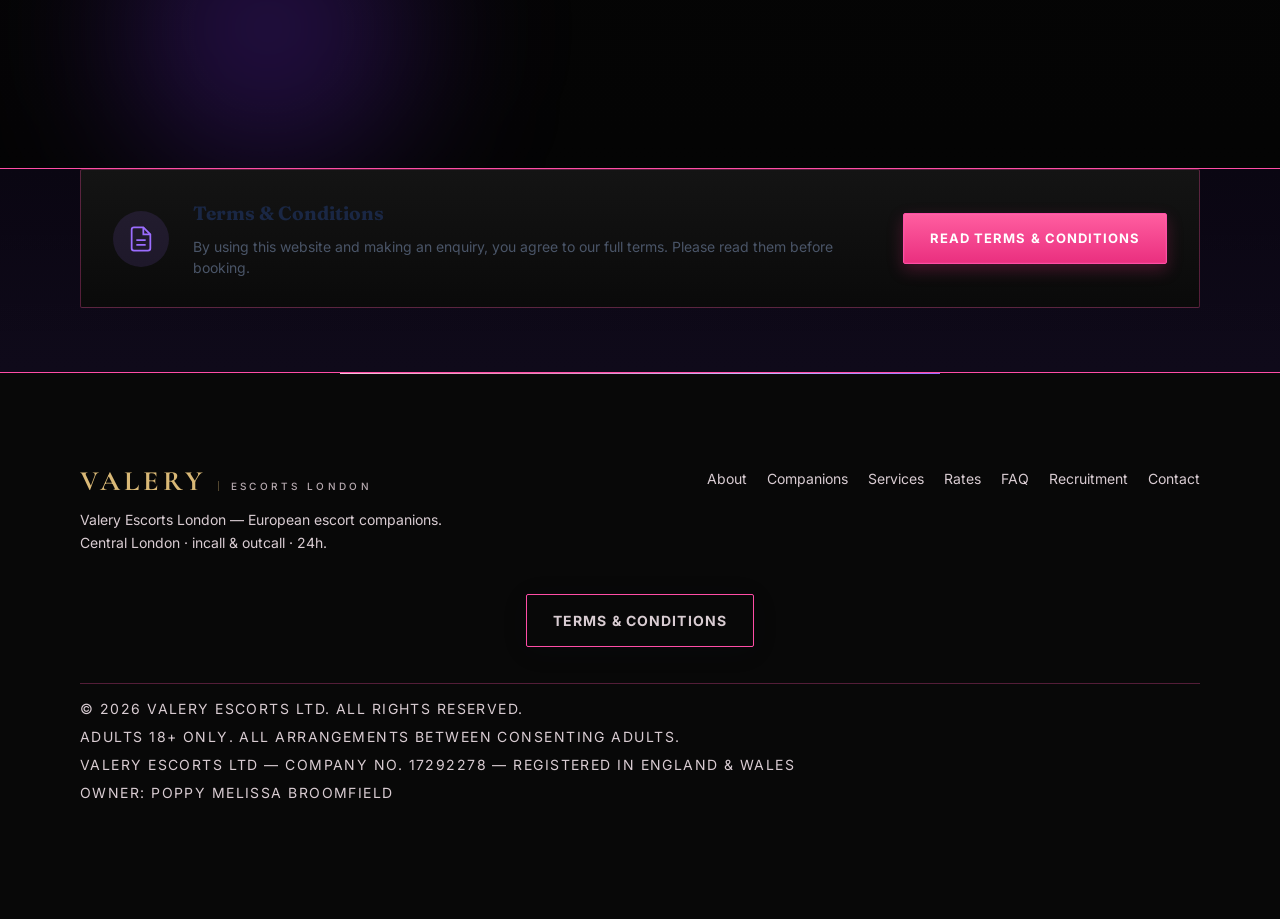
==== commit 379c5943: "chore: force rebuild (2026-07-02 22:46)" ====
--- a/index.html
+++ b/index.html
@@ -1285,3 +1285,4 @@
   <script src="js/main.js"></script>
 </body>
 </html>
+<!-- rebuild 2026-07-02 22:46 -->
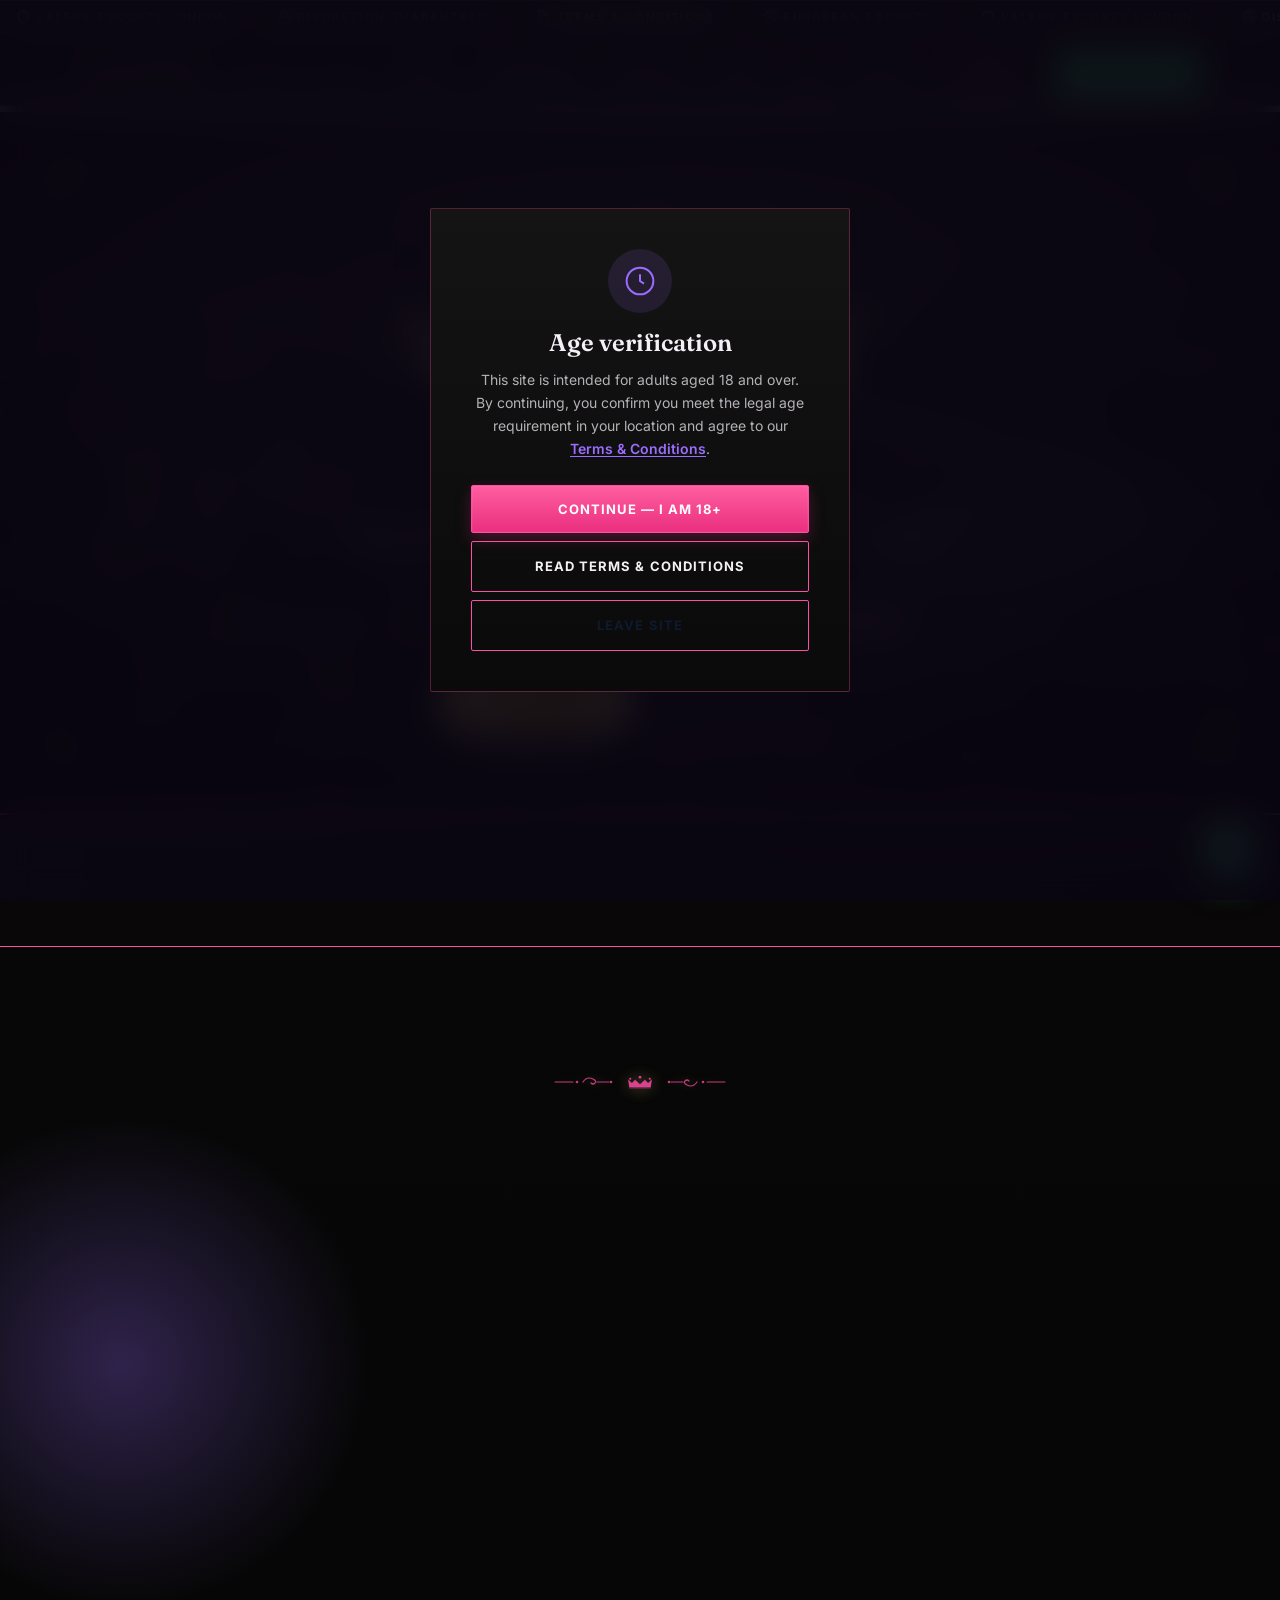
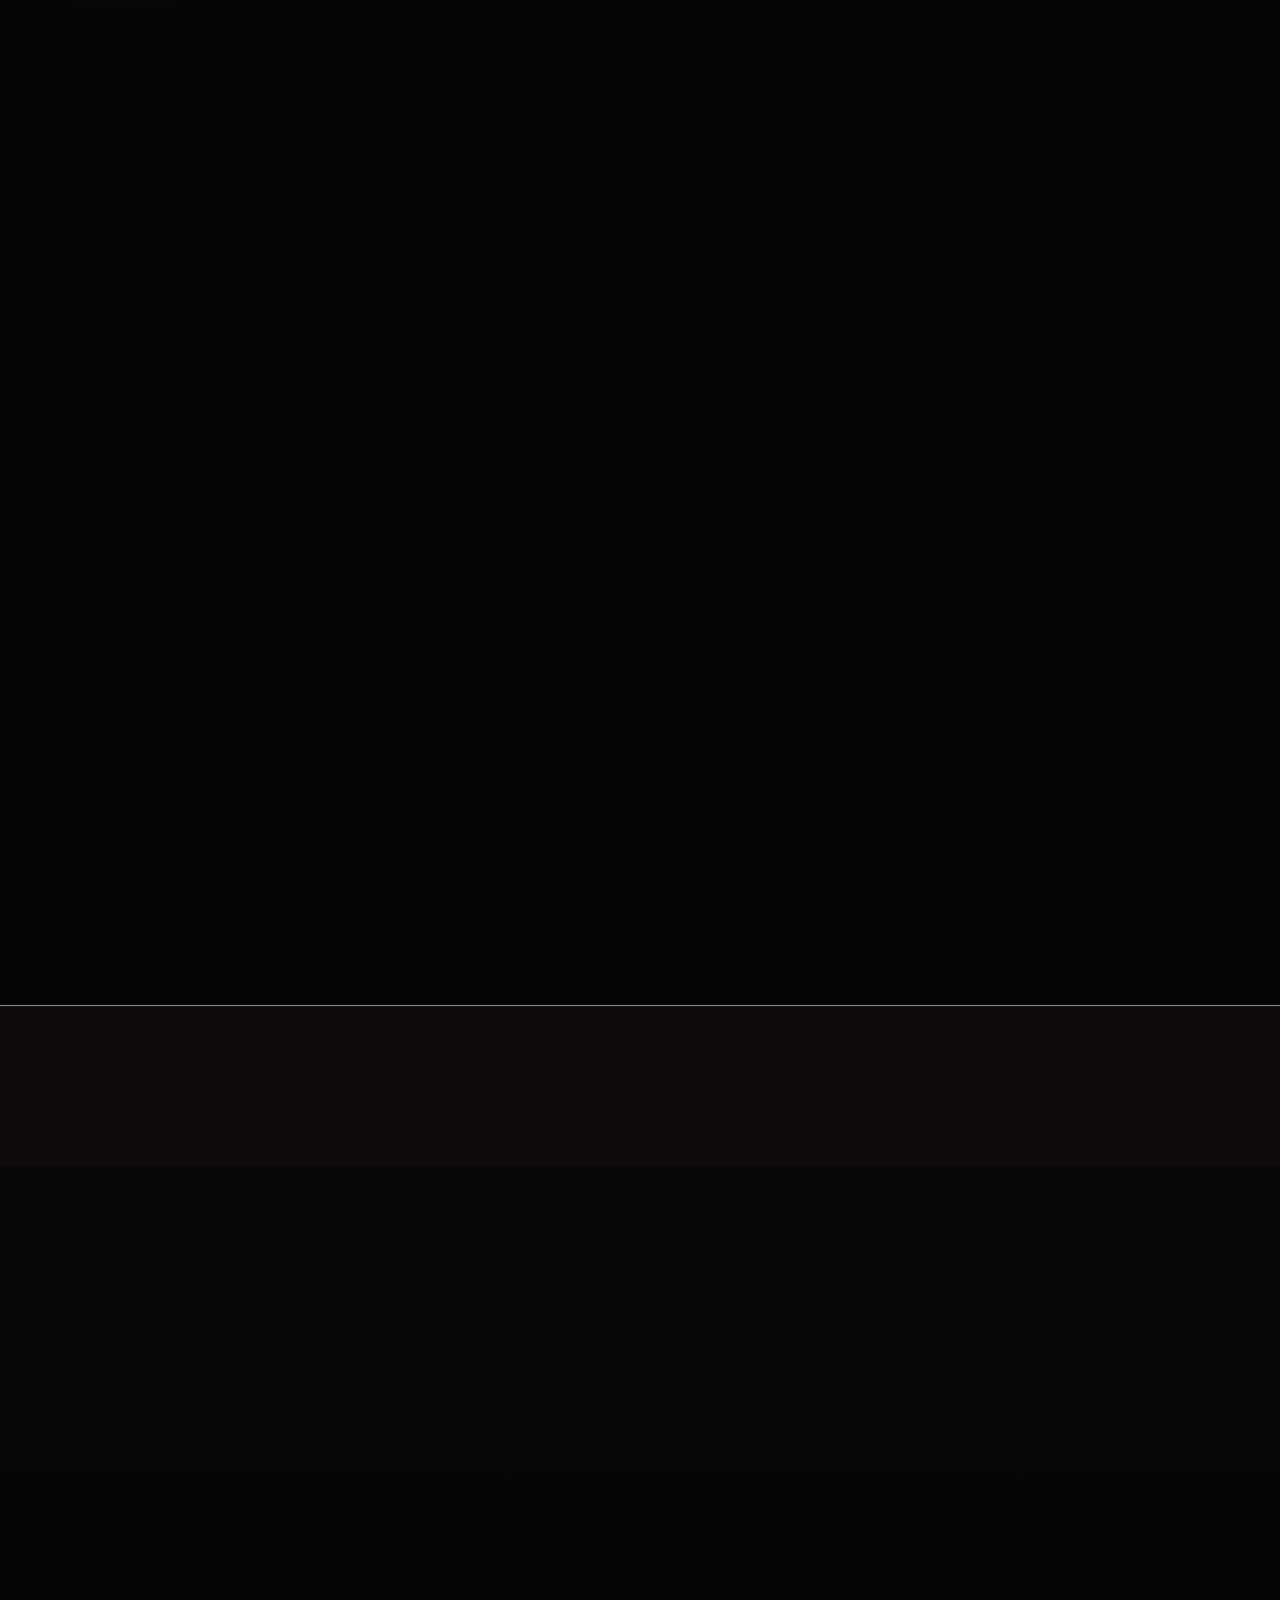
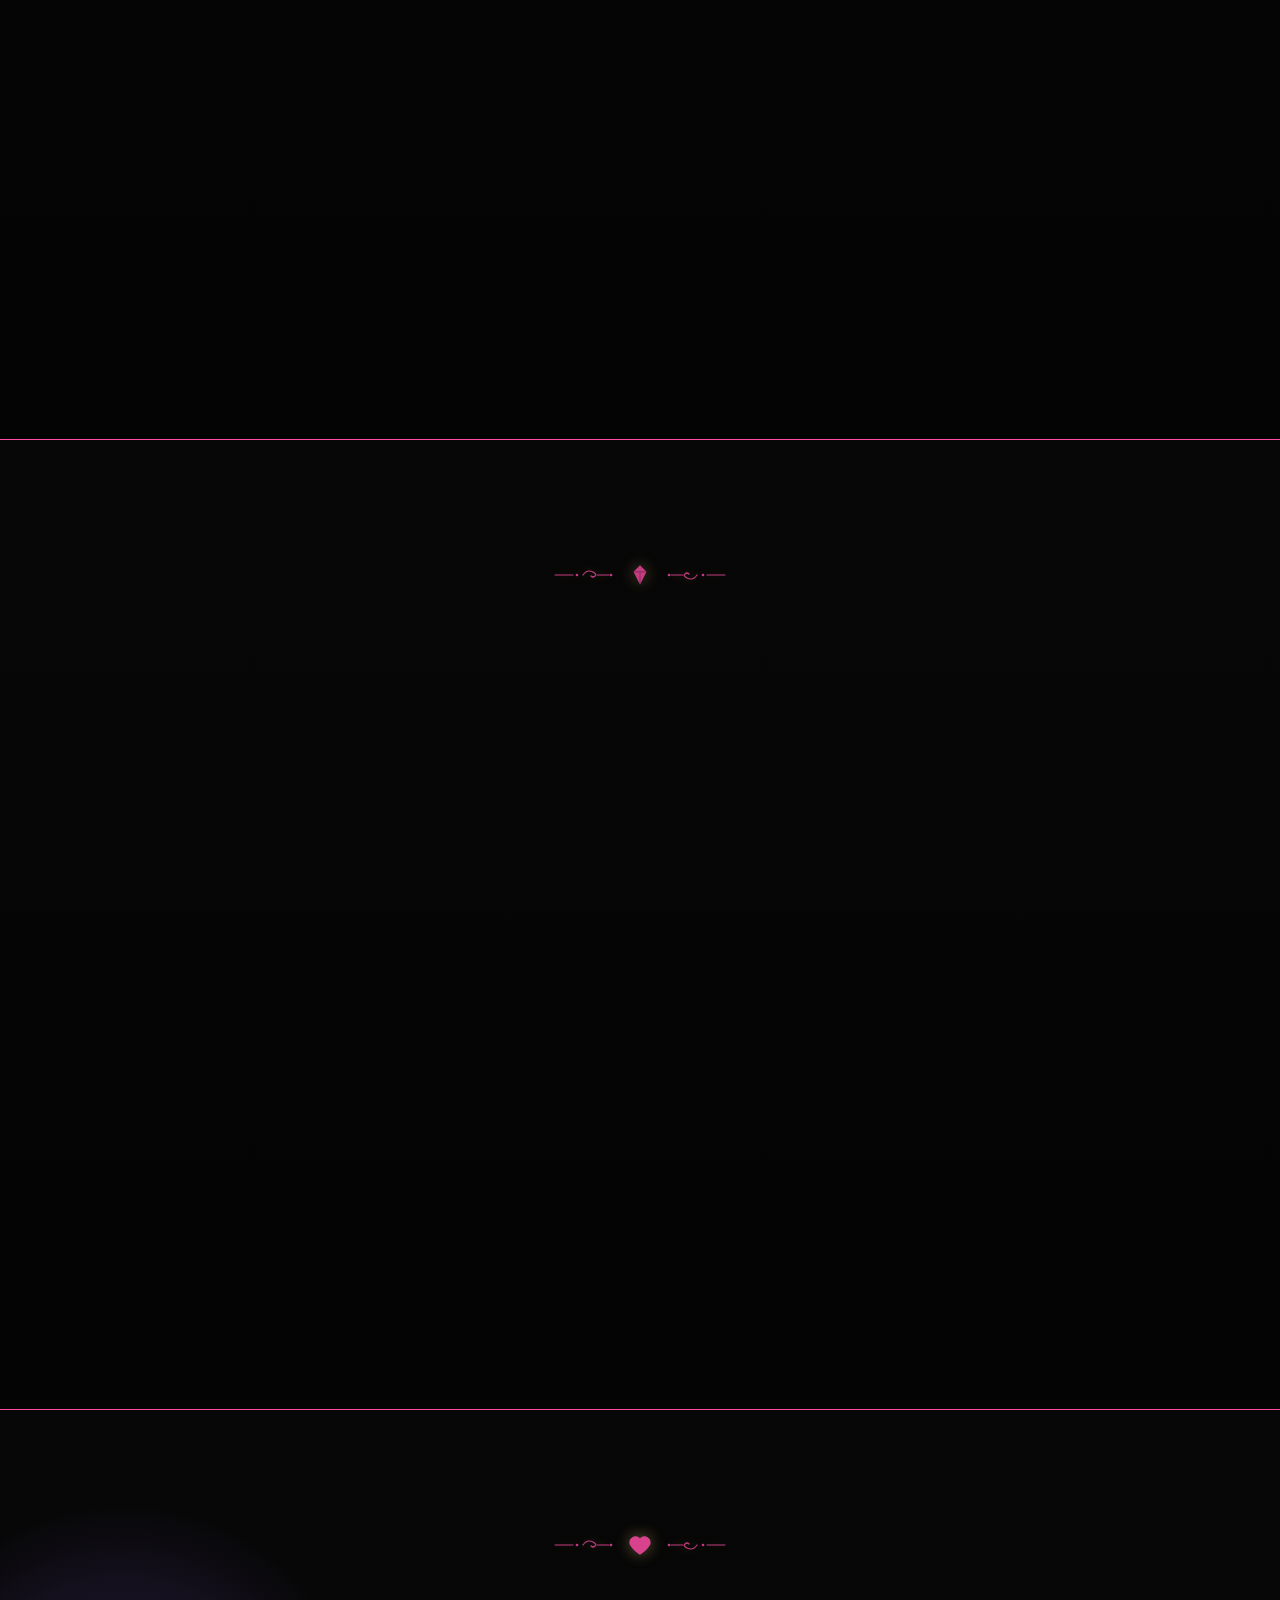
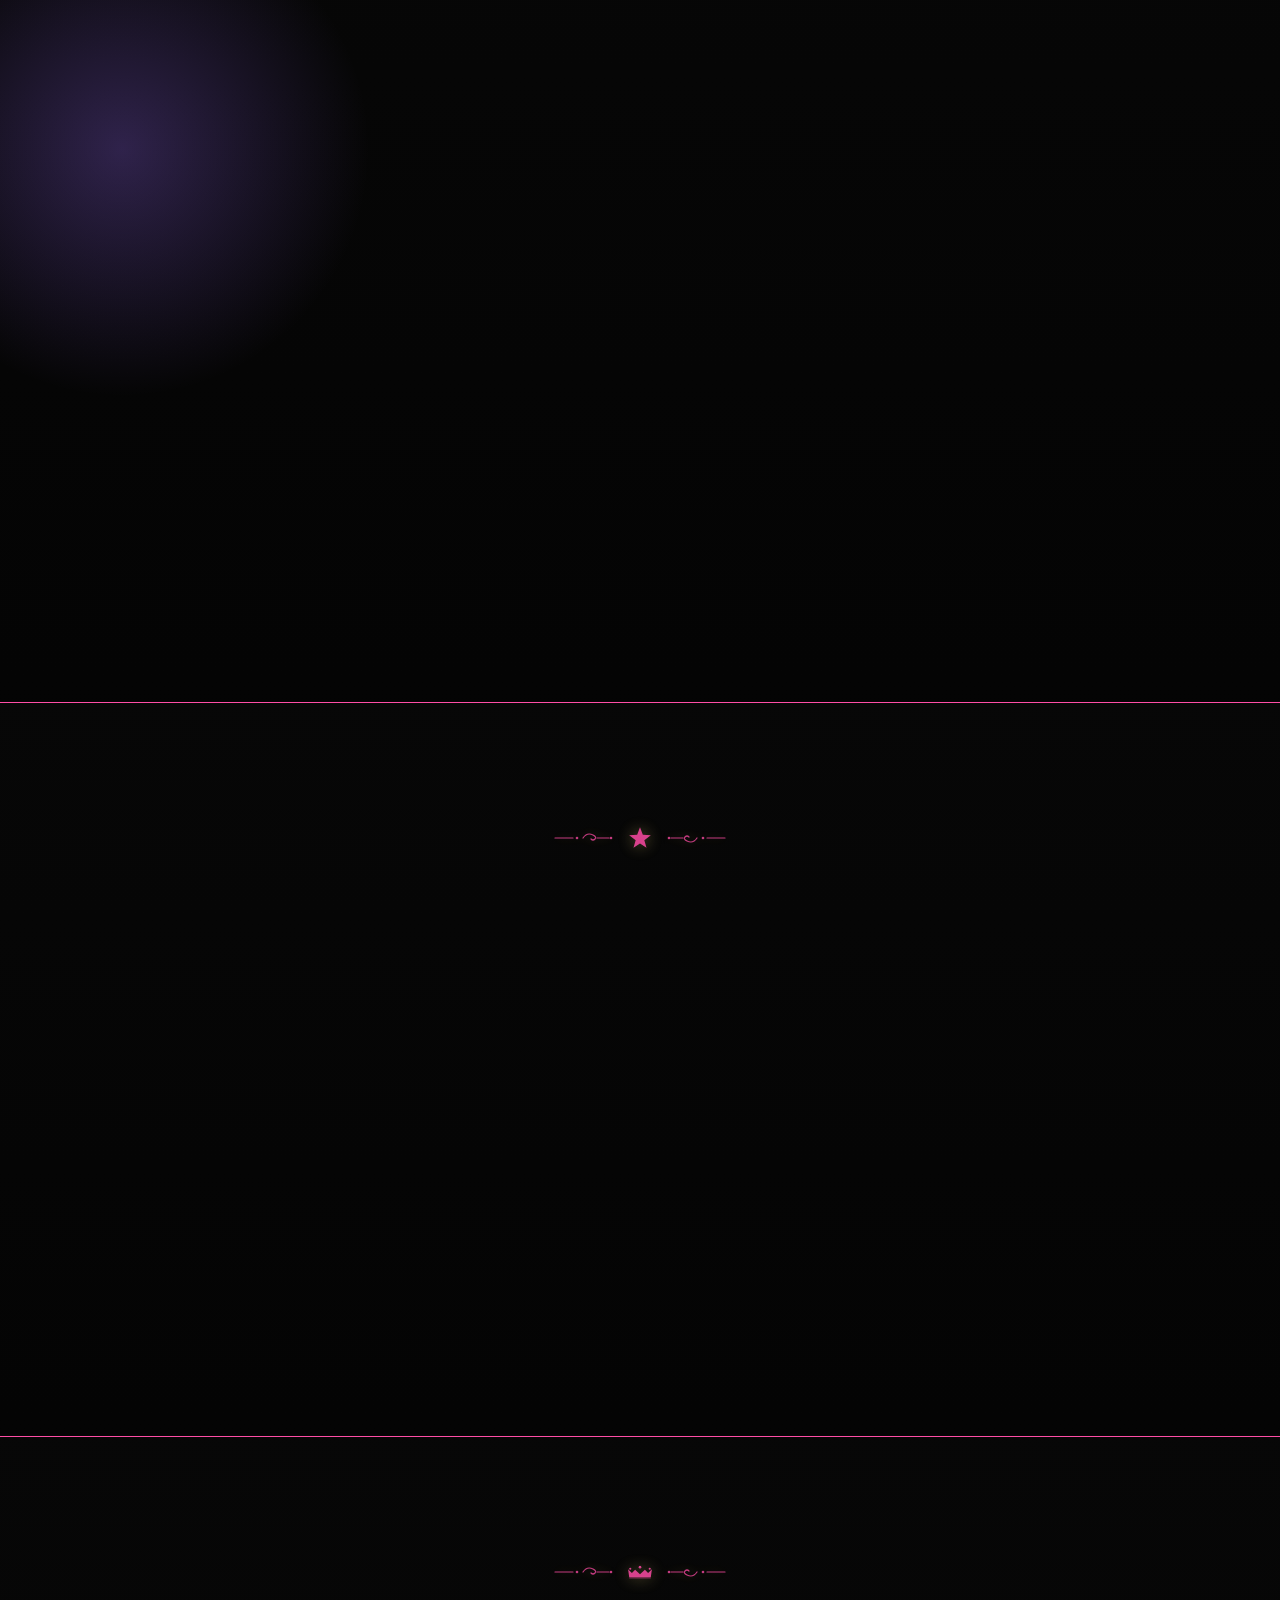
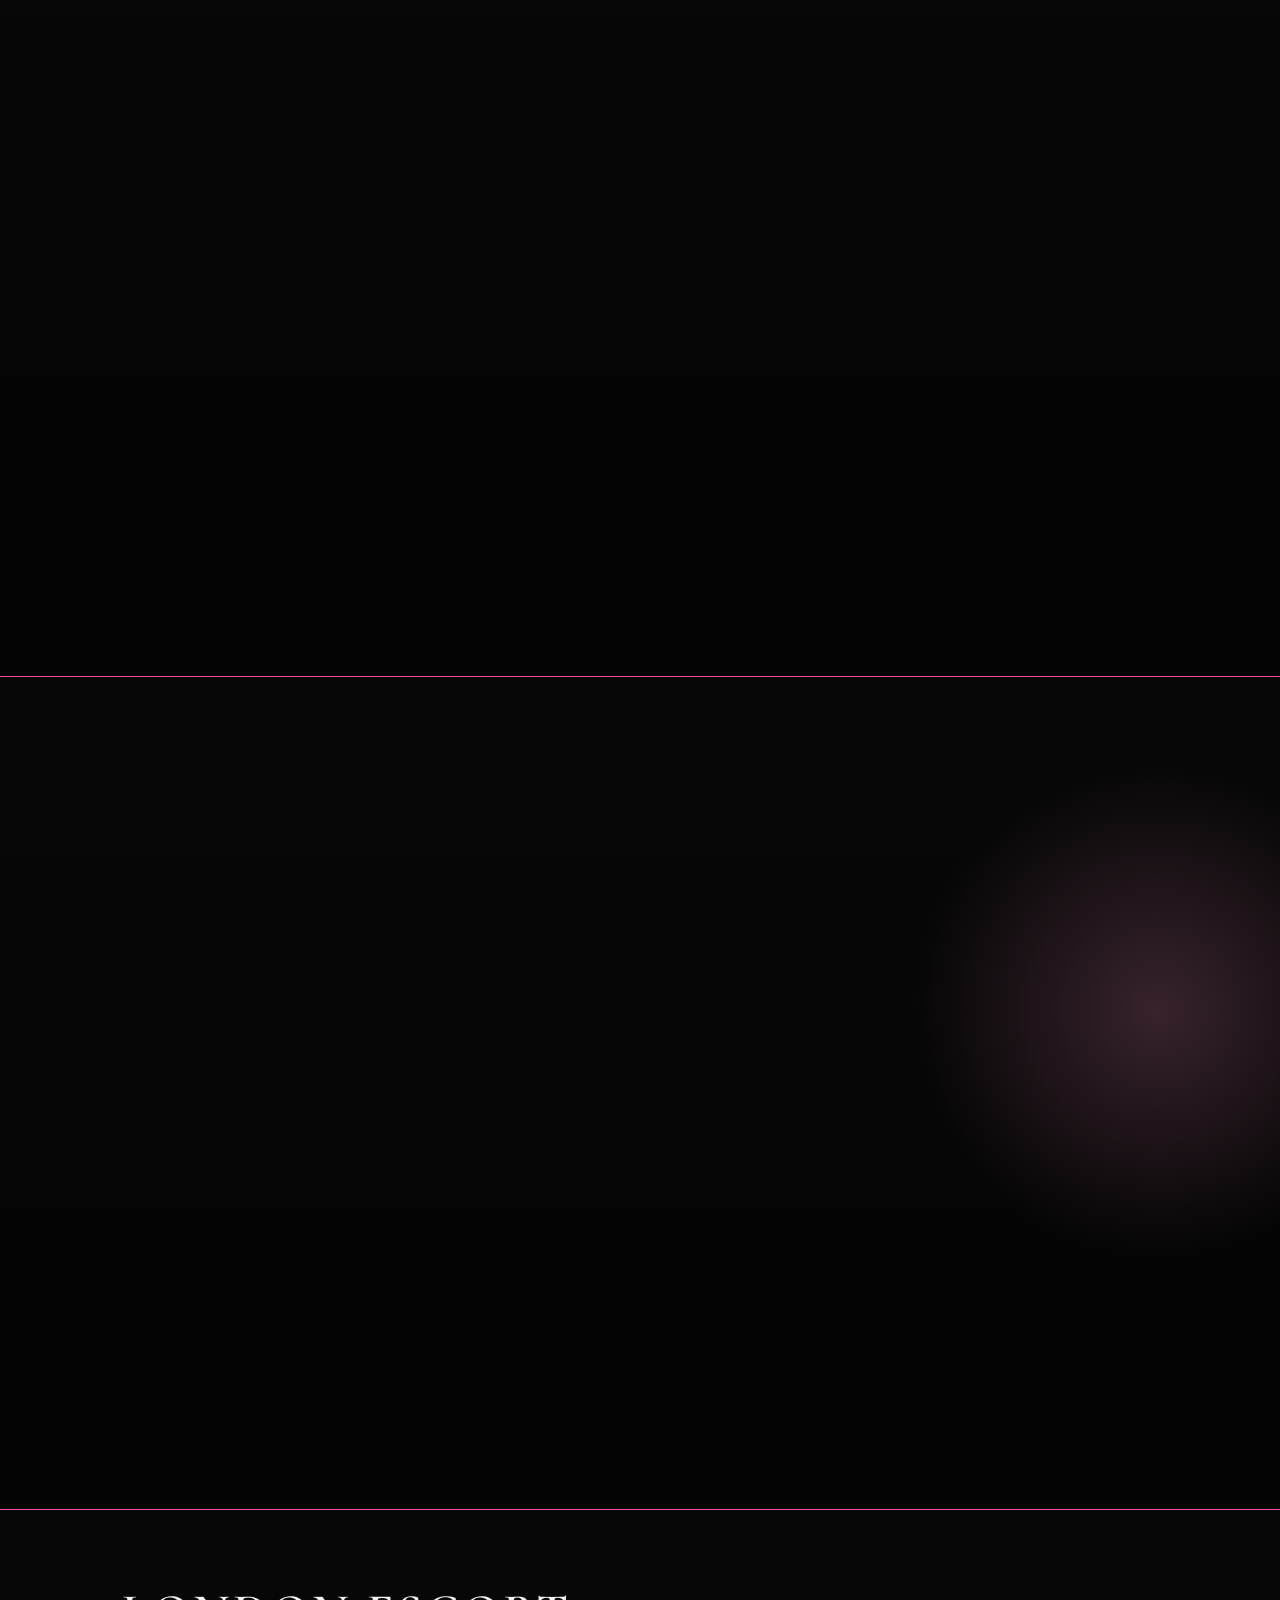
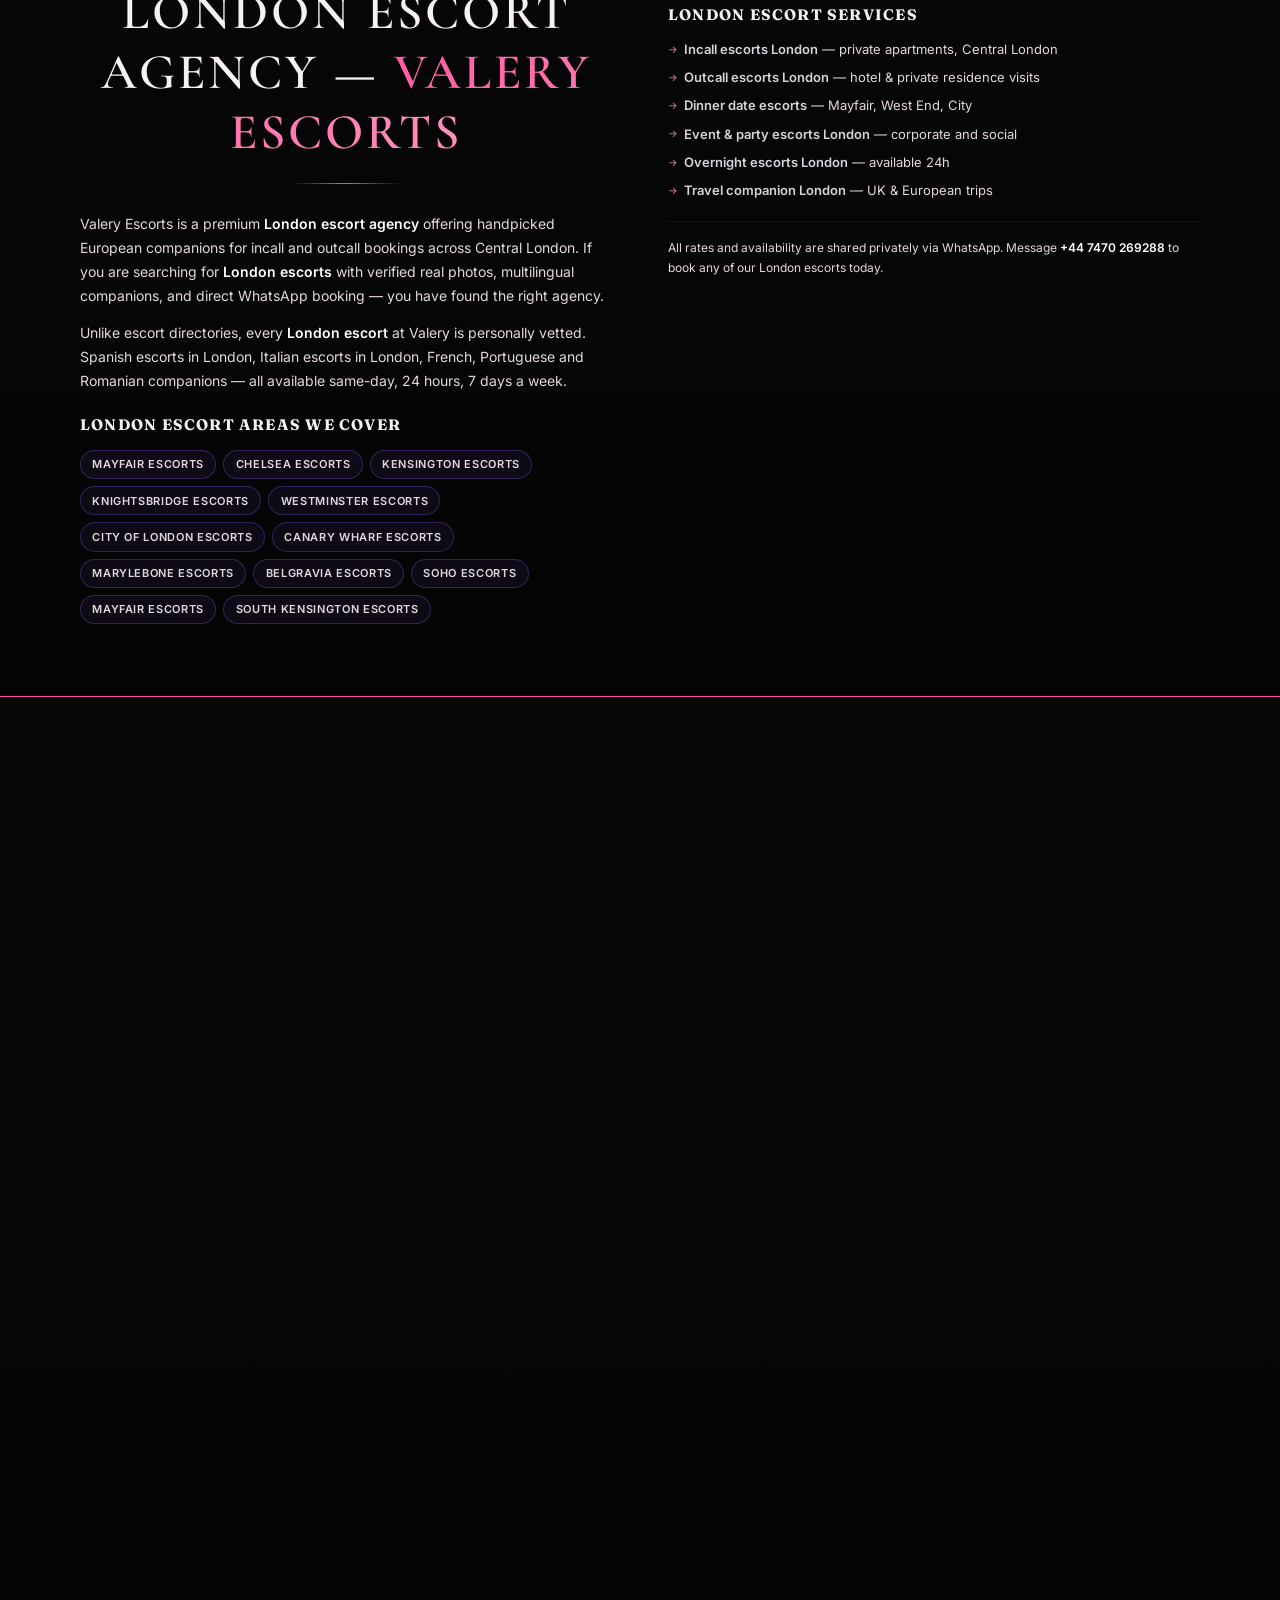
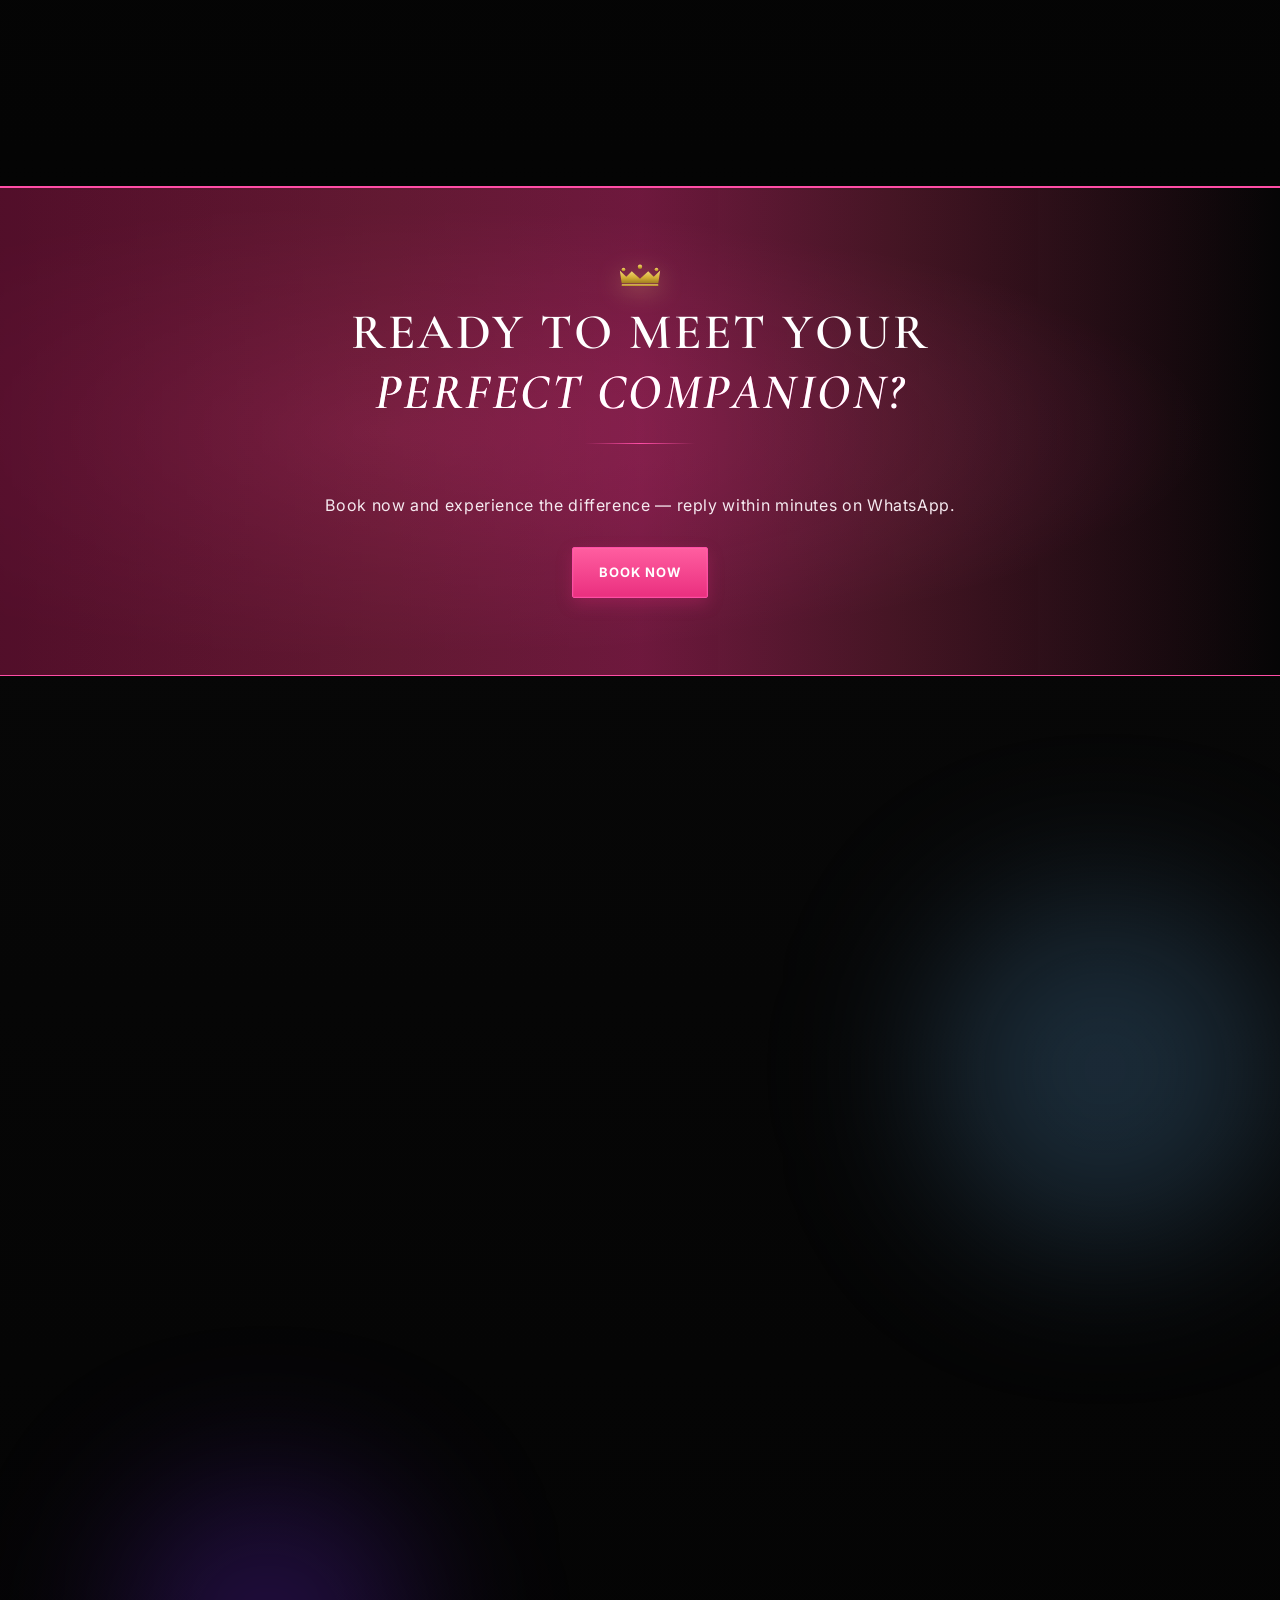
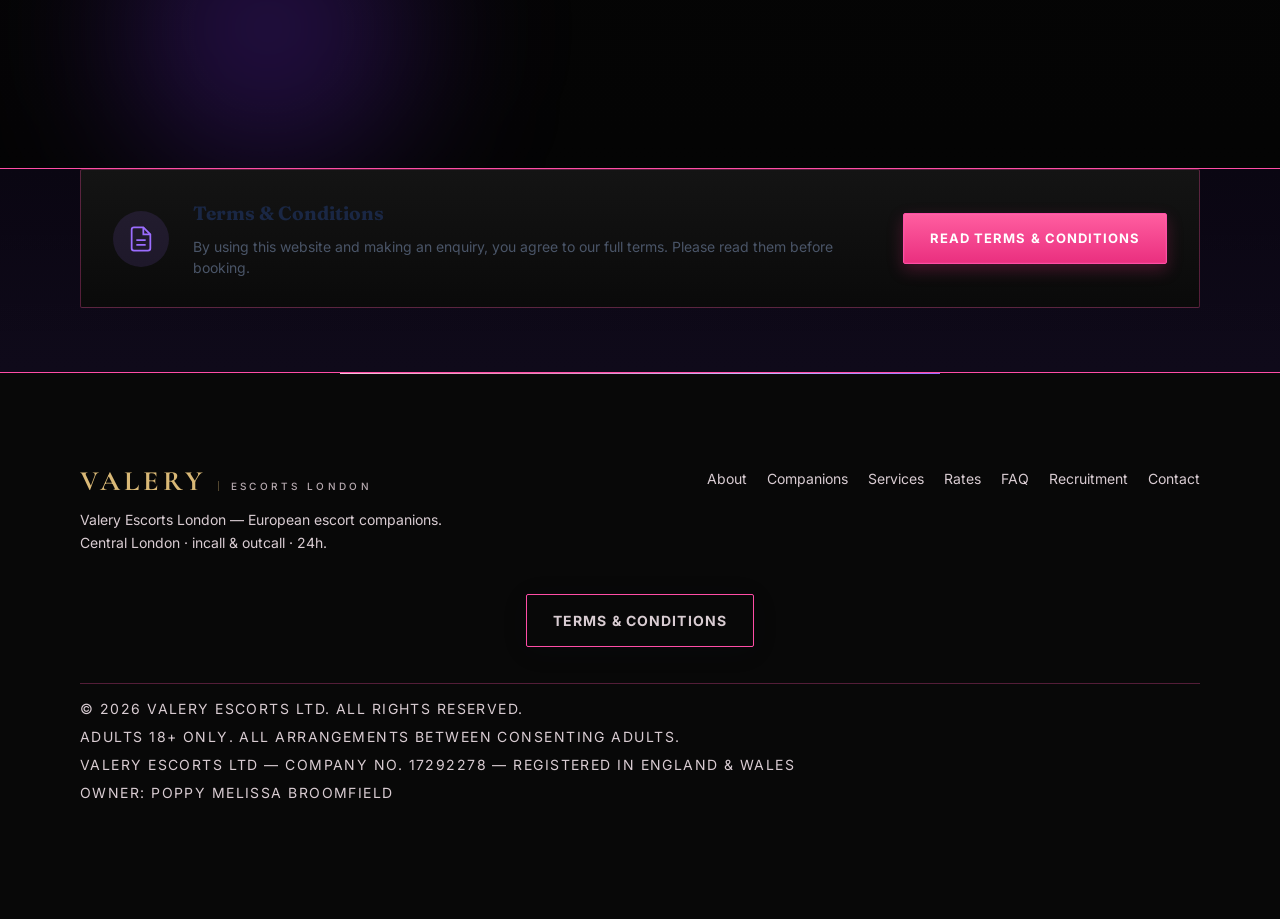
==== commit a39fafa9: "feat(hero): swap to HD aerial Tower Bridge photo + silky dark veil (tpl10)" ====
--- a/index.html
+++ b/index.html
@@ -249,7 +249,7 @@
   </script>
   <link href="https://fonts.googleapis.com/css2?family=Fraunces:ital,opsz,wght@0,9..144,400;0,9..144,600;0,9..144,700;1,9..144,400&family=Outfit:wght@300;400;500;600;700&family=Cormorant+Garamond:wght@500;600;700&family=Inter:wght@400;500;600;700&display=swap" rel="stylesheet">
   <link rel="stylesheet" href="css/styles.css?v=loader1">
-  <link rel="stylesheet" href="css/template.css?v=tpl9">
+  <link rel="stylesheet" href="css/template.css?v=tpl10">
 </head>
 <body data-wa-phone="447470269288" data-phone="+447470269288">
   <!-- Luxury loading screen -->
@@ -1285,4 +1285,3 @@
   <script src="js/main.js"></script>
 </body>
 </html>
-<!-- rebuild 2026-07-02 22:46 -->
--- a/css/template.css
+++ b/css/template.css
@@ -2002,3 +2002,34 @@
   background: radial-gradient(ellipse at center, transparent 35%, rgba(0,0,0,0.42) 78%, rgba(0,0,0,0.72) 100%) !important;
 }
 .hero-couture__bg-grain { opacity: 0.04 !important; }
+
+
+/* ============================================================ */
+/* Silky dark hero veil (tpl10)                                 */
+/* ============================================================ */
+.hero-couture__bg-veil {
+  background:
+    linear-gradient(180deg,
+      rgba(4,4,6,0.72) 0%,
+      rgba(4,4,6,0.52) 30%,
+      rgba(4,4,6,0.58) 65%,
+      rgba(4,4,6,0.82) 100%),
+    linear-gradient(120deg,
+      rgba(20,10,25,0.28) 0%,
+      rgba(4,4,6,0.10) 45%,
+      rgba(30,20,10,0.20) 100%) !important;
+  mix-blend-mode: normal !important;
+}
+.hero-couture__bg-vignette {
+  background: radial-gradient(ellipse at center,
+    rgba(0,0,0,0.05) 20%,
+    rgba(0,0,0,0.35) 55%,
+    rgba(0,0,0,0.68) 85%,
+    rgba(0,0,0,0.85) 100%) !important;
+}
+.hero-couture__bg-grain { opacity: 0.05 !important; }
+
+/* Slight tint on image itself for silk feel */
+.hero-couture__bg-img {
+  filter: saturate(0.92) contrast(1.03) brightness(0.86) !important;
+}
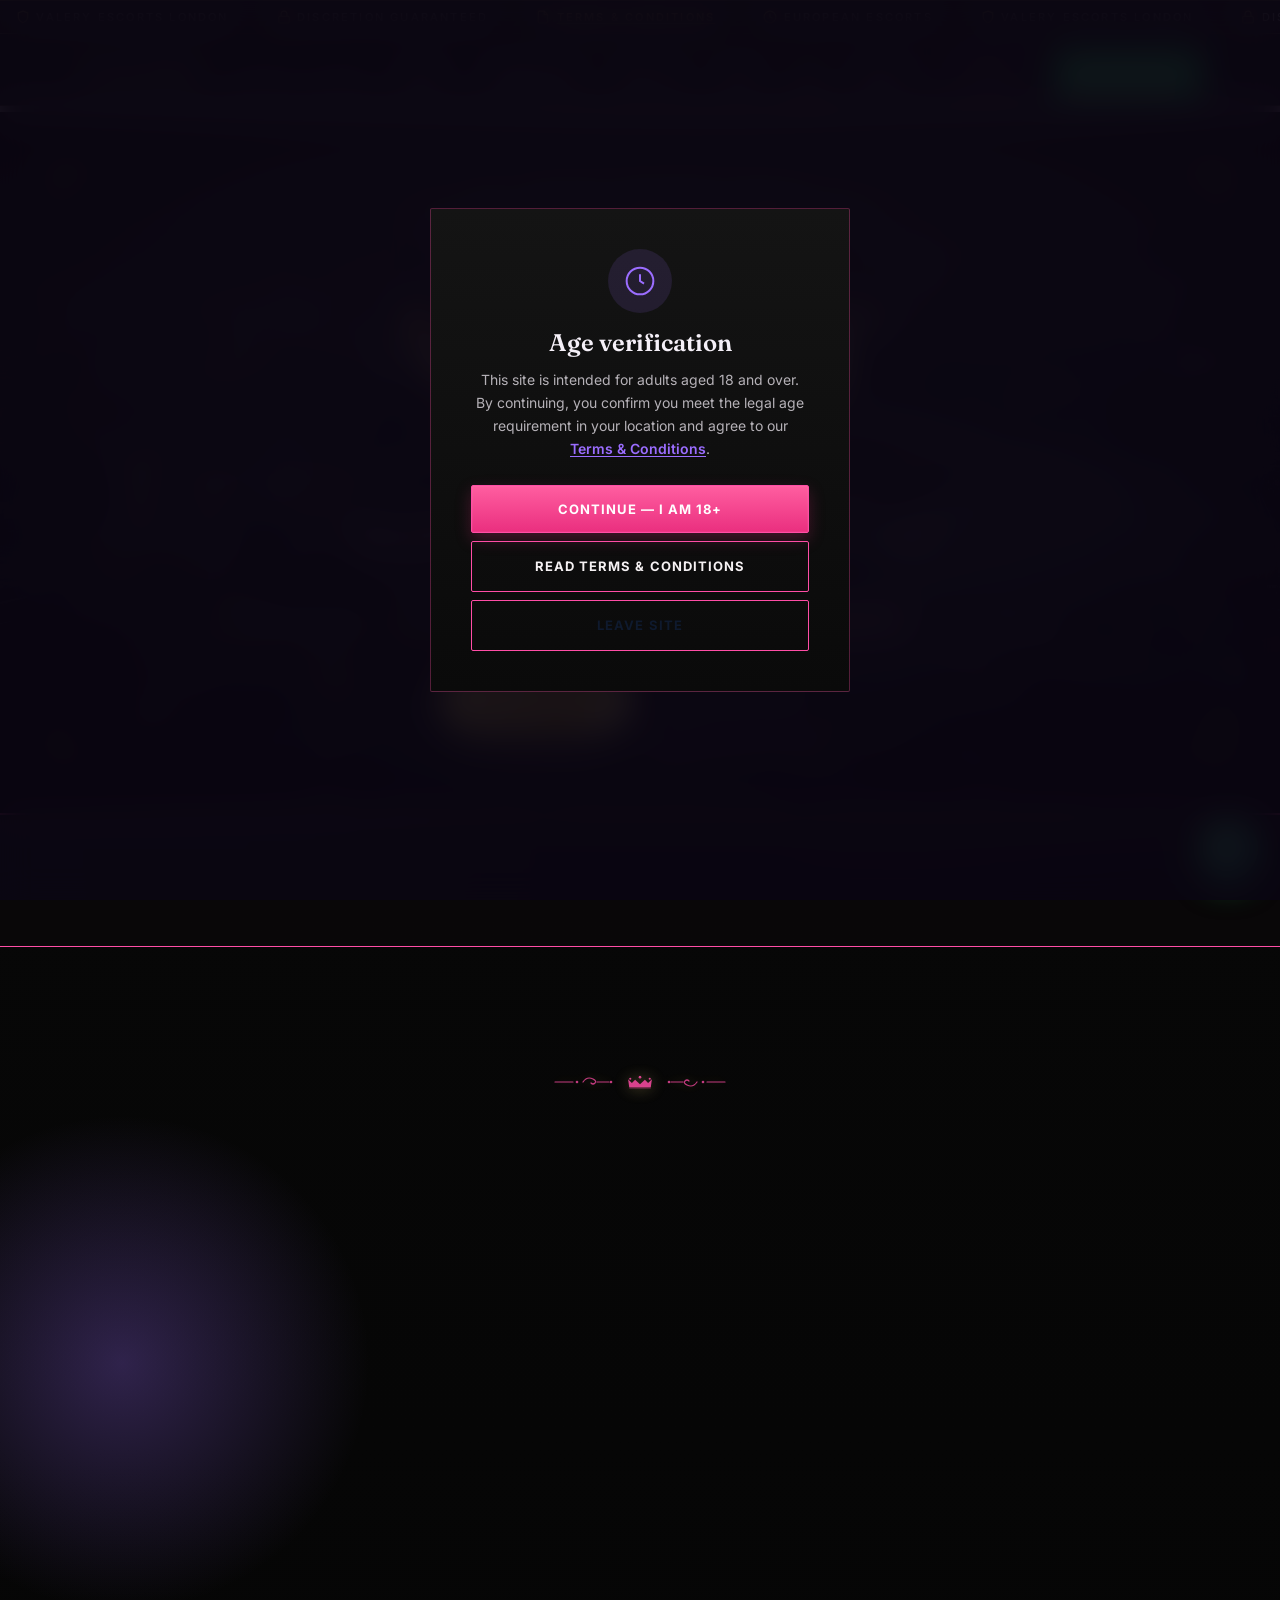
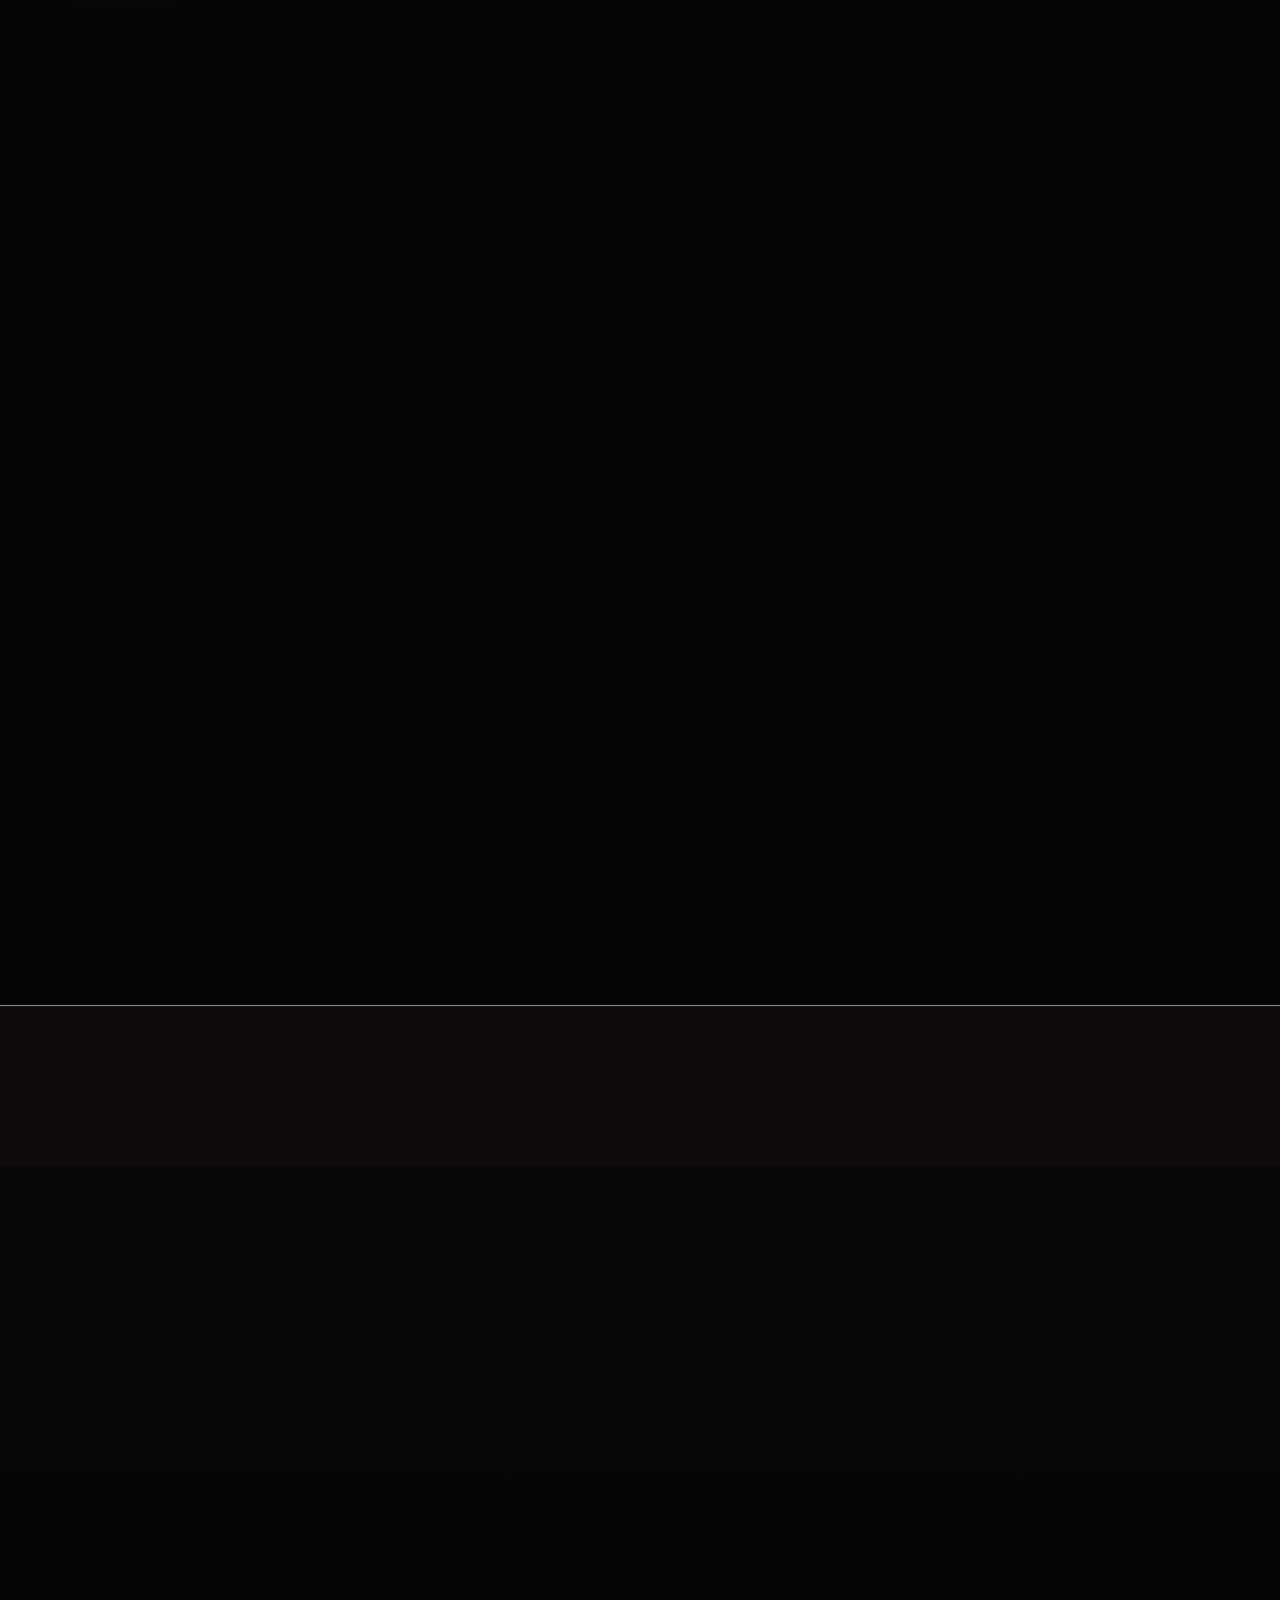
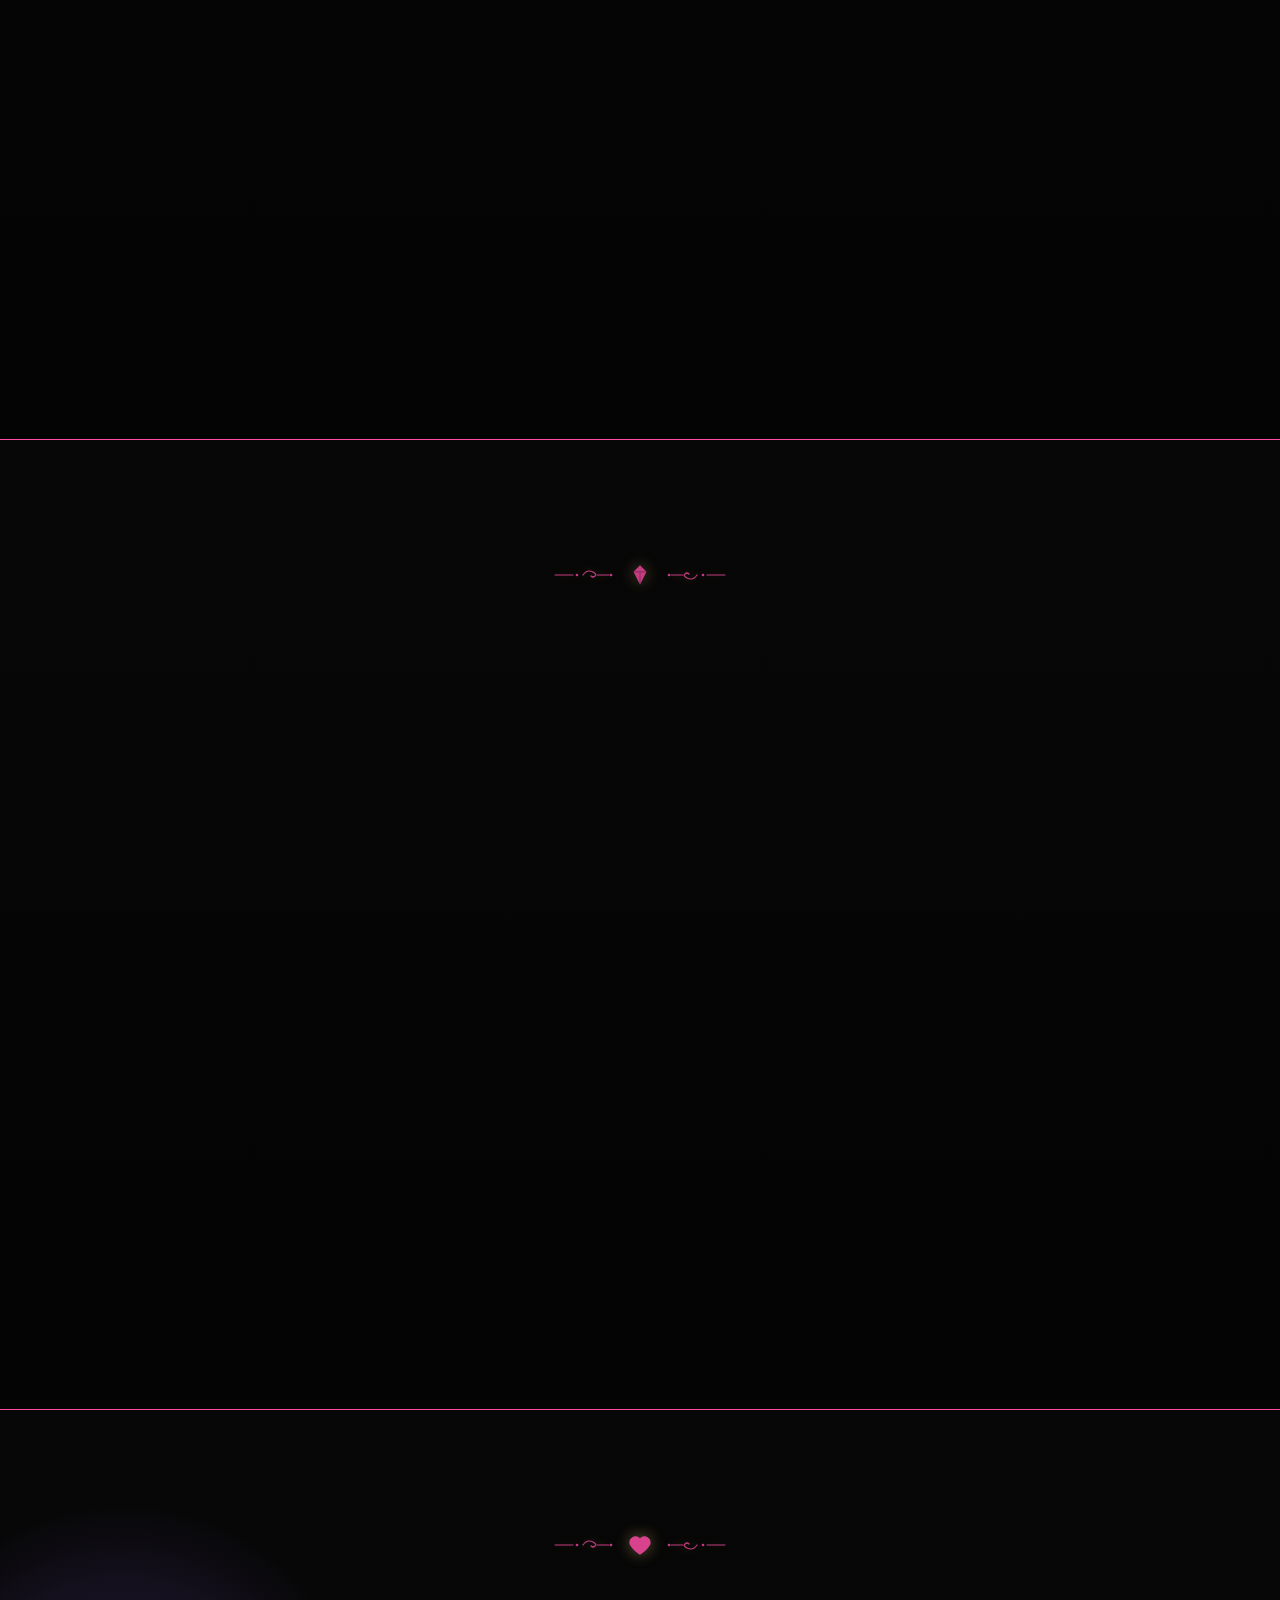
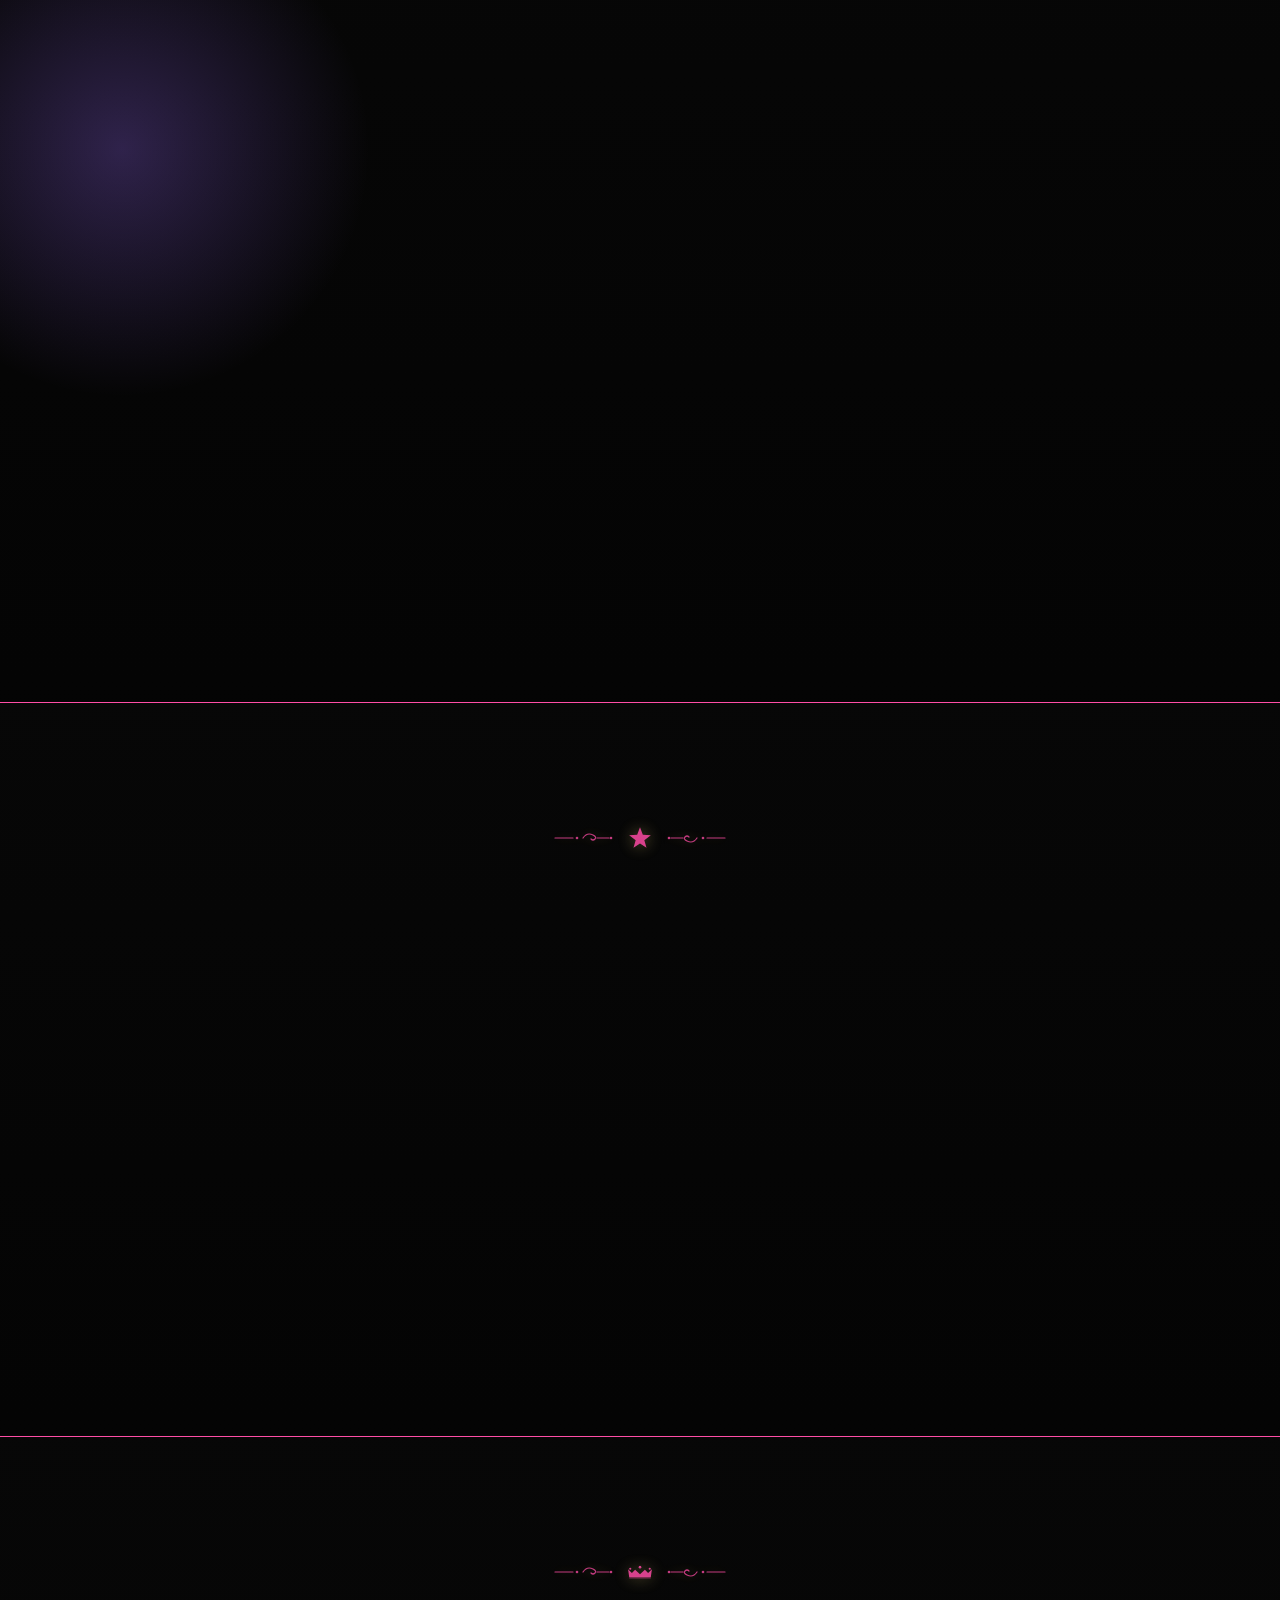
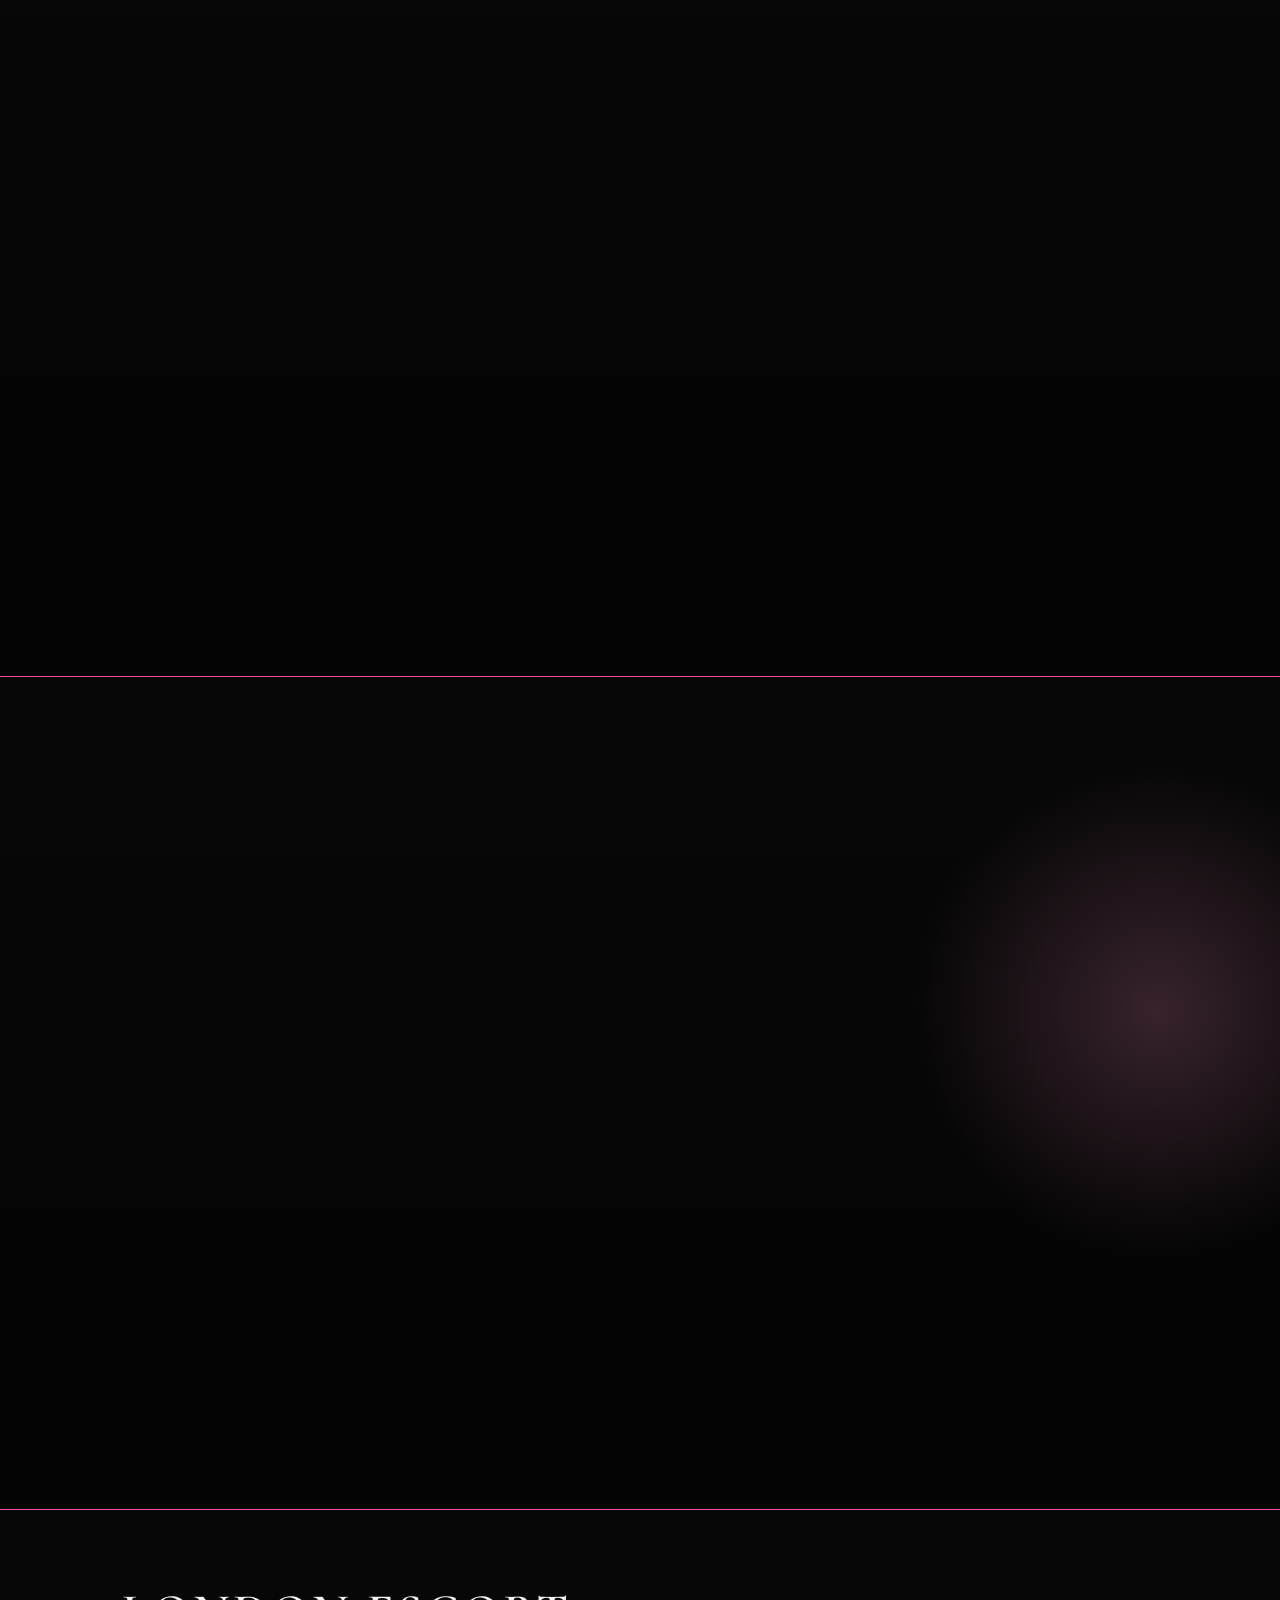
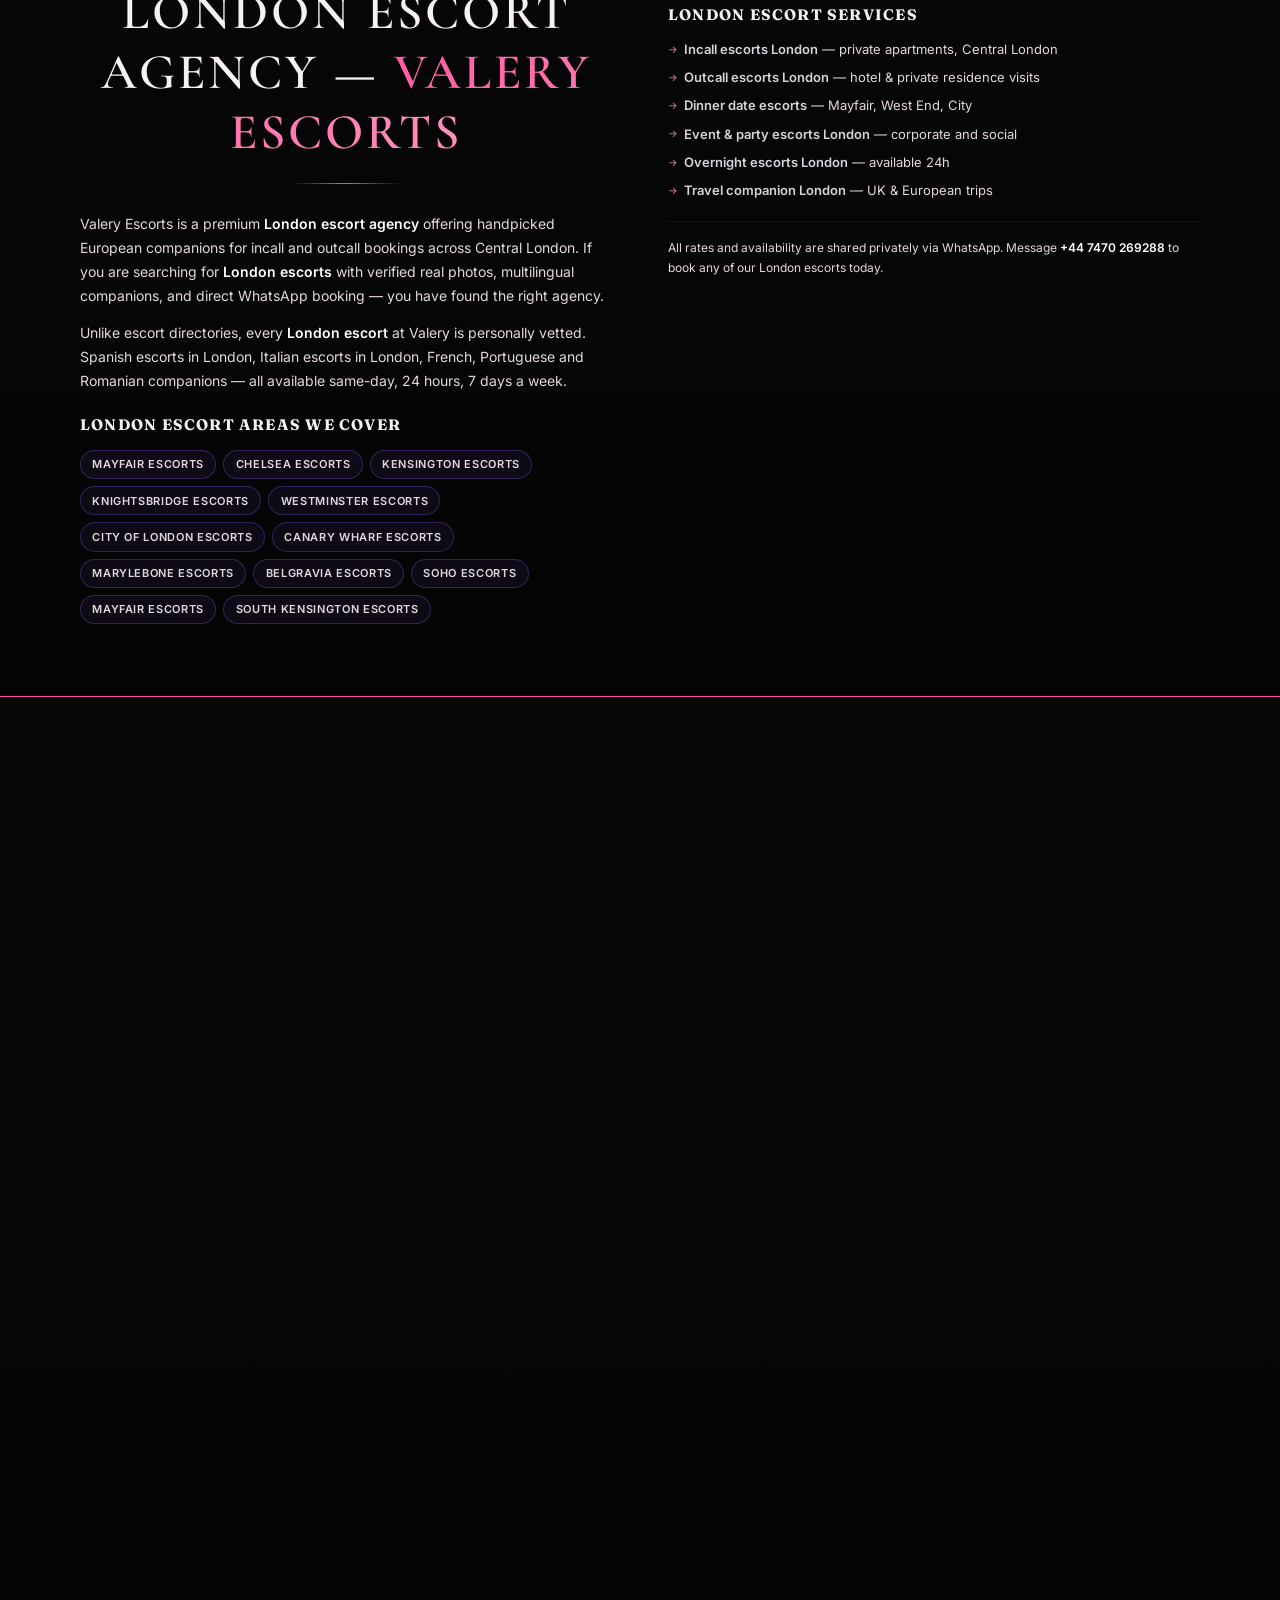
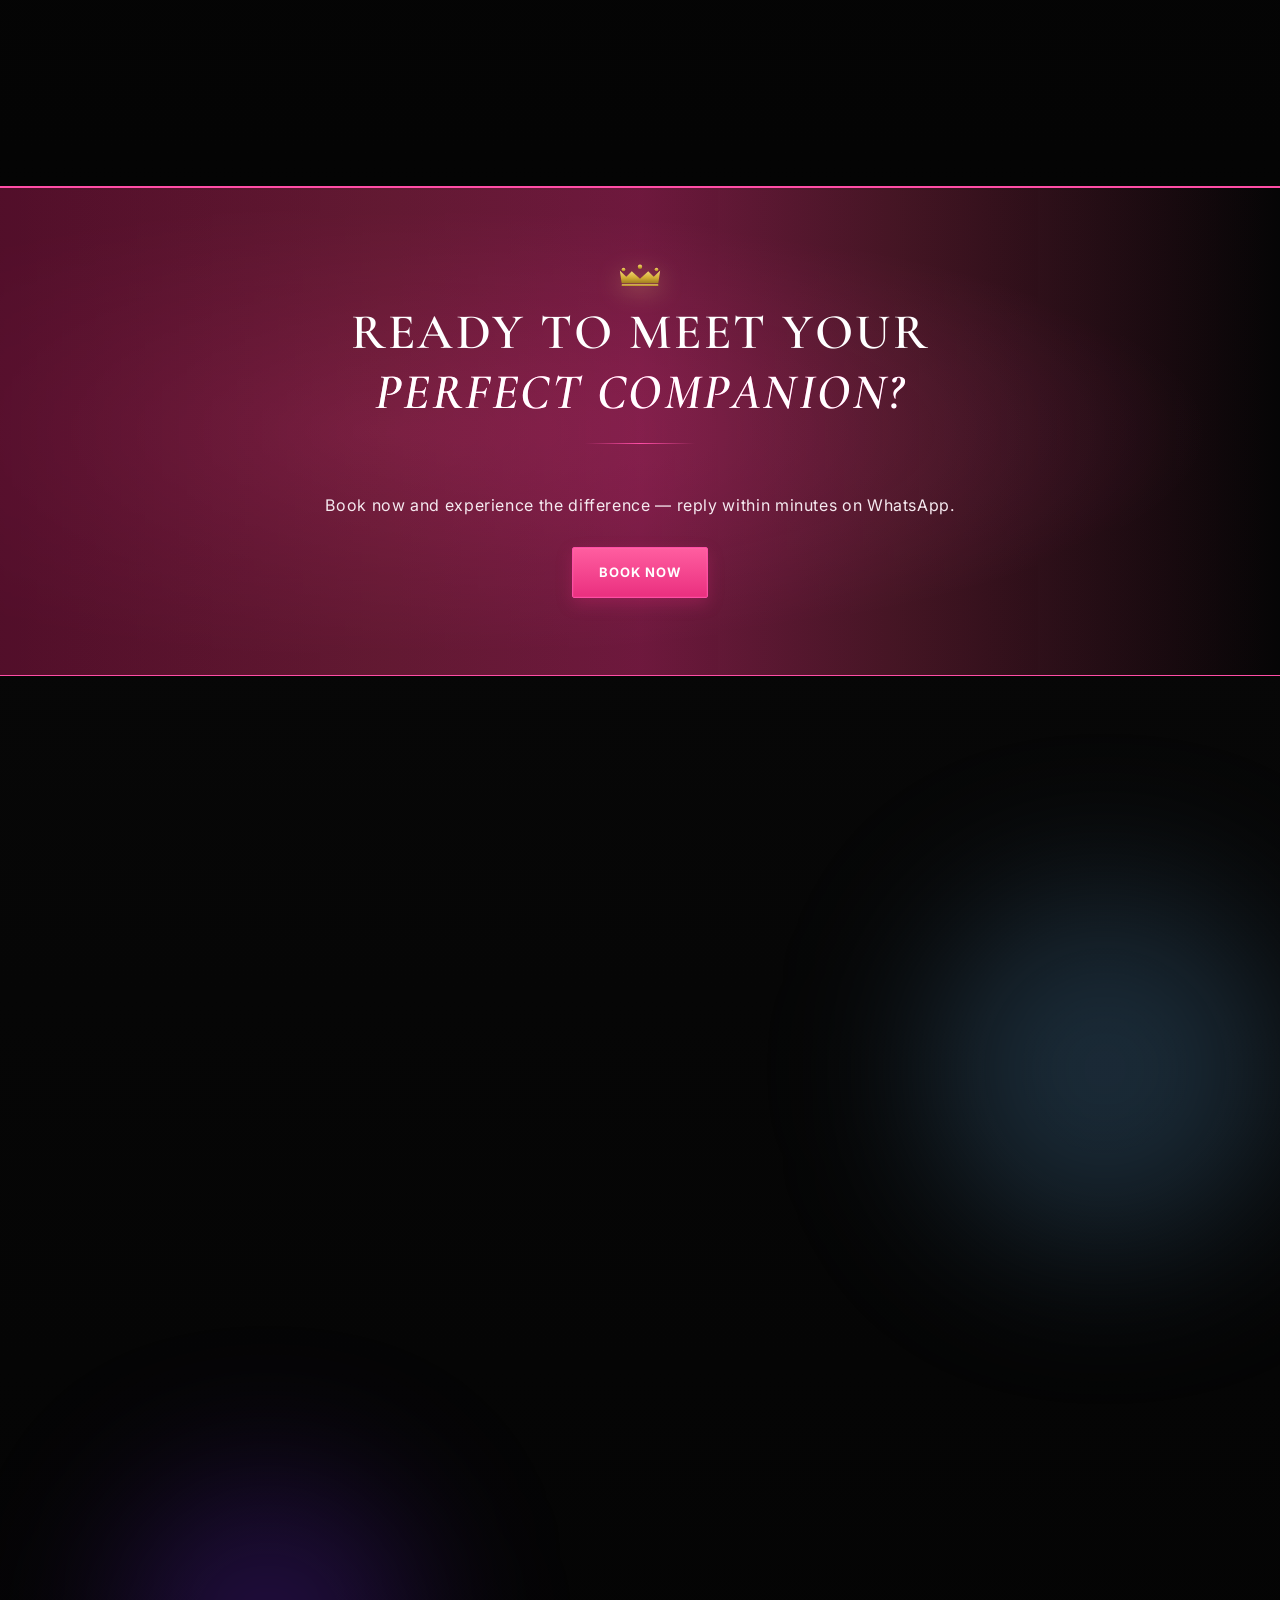
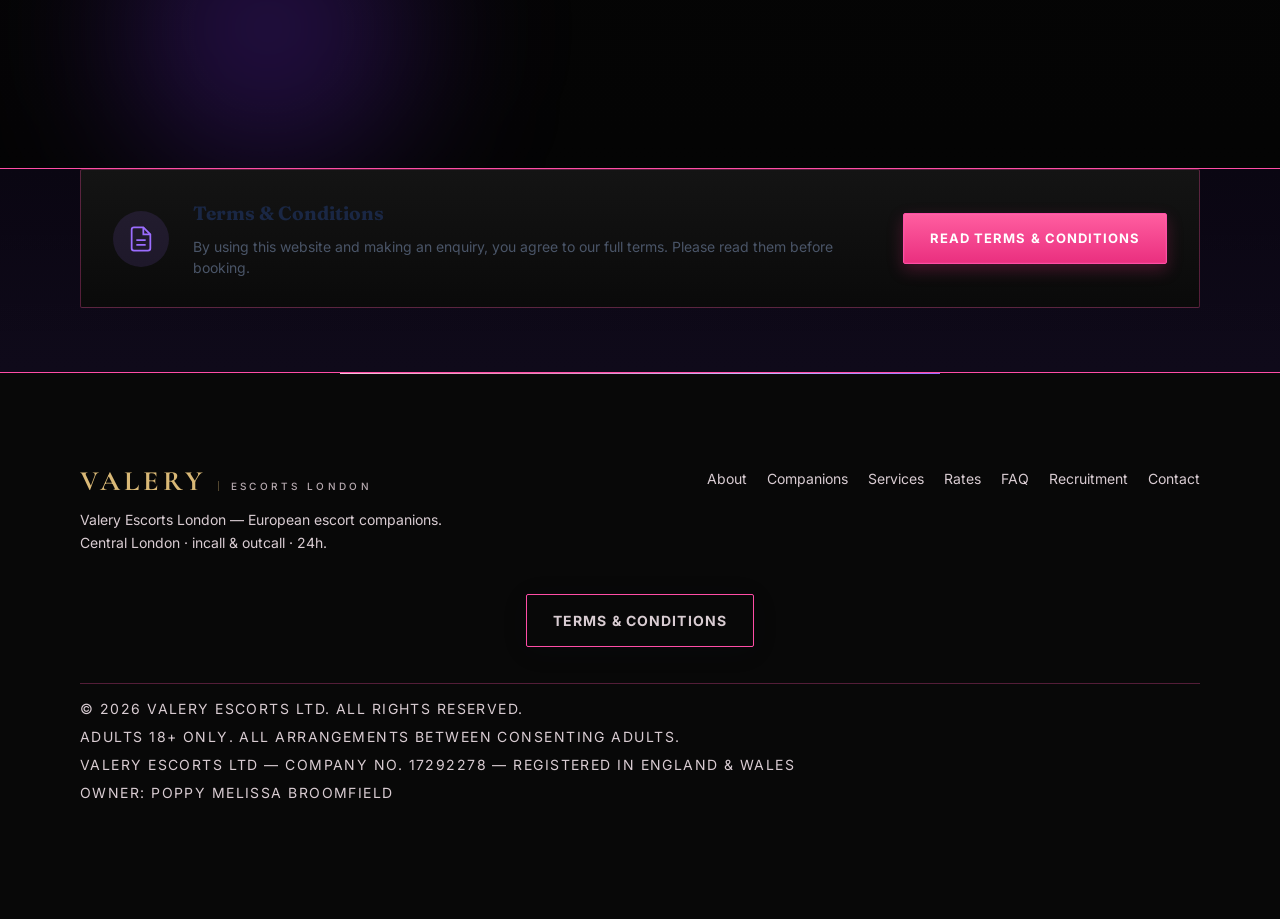
==== commit e4c5bd66: "fix(hero): rename image to london-aerial.jpg to bust GH Pages 404 cache (tpl11)" ====
--- a/index.html
+++ b/index.html
@@ -40,7 +40,7 @@
   <link rel="shortcut icon" href="/images/favicon.svg">
   <link rel="apple-touch-icon" href="/images/favicon.svg">
 
-  <link rel="preload" as="image" href="images/heroes/hero-london.jpg" fetchpriority="high">
+  <link rel="preload" as="image" href="images/heroes/london-aerial.jpg" fetchpriority="high">
 
   <!-- JSON-LD Structured Data -->
   <script type="application/ld+json">
@@ -249,7 +249,7 @@
   </script>
   <link href="https://fonts.googleapis.com/css2?family=Fraunces:ital,opsz,wght@0,9..144,400;0,9..144,600;0,9..144,700;1,9..144,400&family=Outfit:wght@300;400;500;600;700&family=Cormorant+Garamond:wght@500;600;700&family=Inter:wght@400;500;600;700&display=swap" rel="stylesheet">
   <link rel="stylesheet" href="css/styles.css?v=loader1">
-  <link rel="stylesheet" href="css/template.css?v=tpl10">
+  <link rel="stylesheet" href="css/template.css?v=tpl11">
 </head>
 <body data-wa-phone="447470269288" data-phone="+447470269288">
   <!-- Luxury loading screen -->
@@ -385,7 +385,7 @@
     <section class="hero hero-couture" id="home" aria-label="Valery Escorts London hero">
       <!-- Cinematic backdrop -->
       <div class="hero-couture__bg" aria-hidden="true">
-        <img class="hero-couture__bg-img" src="images/heroes/hero-london.jpg" alt="" width="2400" height="1600" loading="eager" decoding="async" fetchpriority="high">
+        <img class="hero-couture__bg-img" src="images/heroes/london-aerial.jpg" alt="" width="2400" height="1600" loading="eager" decoding="async" fetchpriority="high">
         <div class="hero-couture__bg-veil"></div>
         <div class="hero-couture__bg-vignette"></div>
         <div class="hero-couture__bg-grain"></div>
--- a/css/template.css
+++ b/css/template.css
@@ -2032,4 +2032,34 @@
 /* Slight tint on image itself for silk feel */
 .hero-couture__bg-img {
   filter: saturate(0.92) contrast(1.03) brightness(0.86) !important;
-}+}
+
+/* ============================================================ */
+/* Silky dark hero veil (tpl10)                                 */
+/* ============================================================ */
+.hero-couture__bg-veil {
+  background:
+    linear-gradient(180deg,
+      rgba(4,4,6,0.72) 0%,
+      rgba(4,4,6,0.52) 30%,
+      rgba(4,4,6,0.58) 65%,
+      rgba(4,4,6,0.82) 100%),
+    linear-gradient(120deg,
+      rgba(20,10,25,0.28) 0%,
+      rgba(4,4,6,0.10) 45%,
+      rgba(30,20,10,0.20) 100%) !important;
+  mix-blend-mode: normal !important;
+}
+.hero-couture__bg-vignette {
+  background: radial-gradient(ellipse at center,
+    rgba(0,0,0,0.05) 20%,
+    rgba(0,0,0,0.35) 55%,
+    rgba(0,0,0,0.68) 85%,
+    rgba(0,0,0,0.85) 100%) !important;
+}
+.hero-couture__bg-grain { opacity: 0.05 !important; }
+
+/* Slight tint on image itself for silk feel */
+.hero-couture__bg-img {
+  filter: saturate(0.92) contrast(1.03) brightness(0.86) !important;
+}
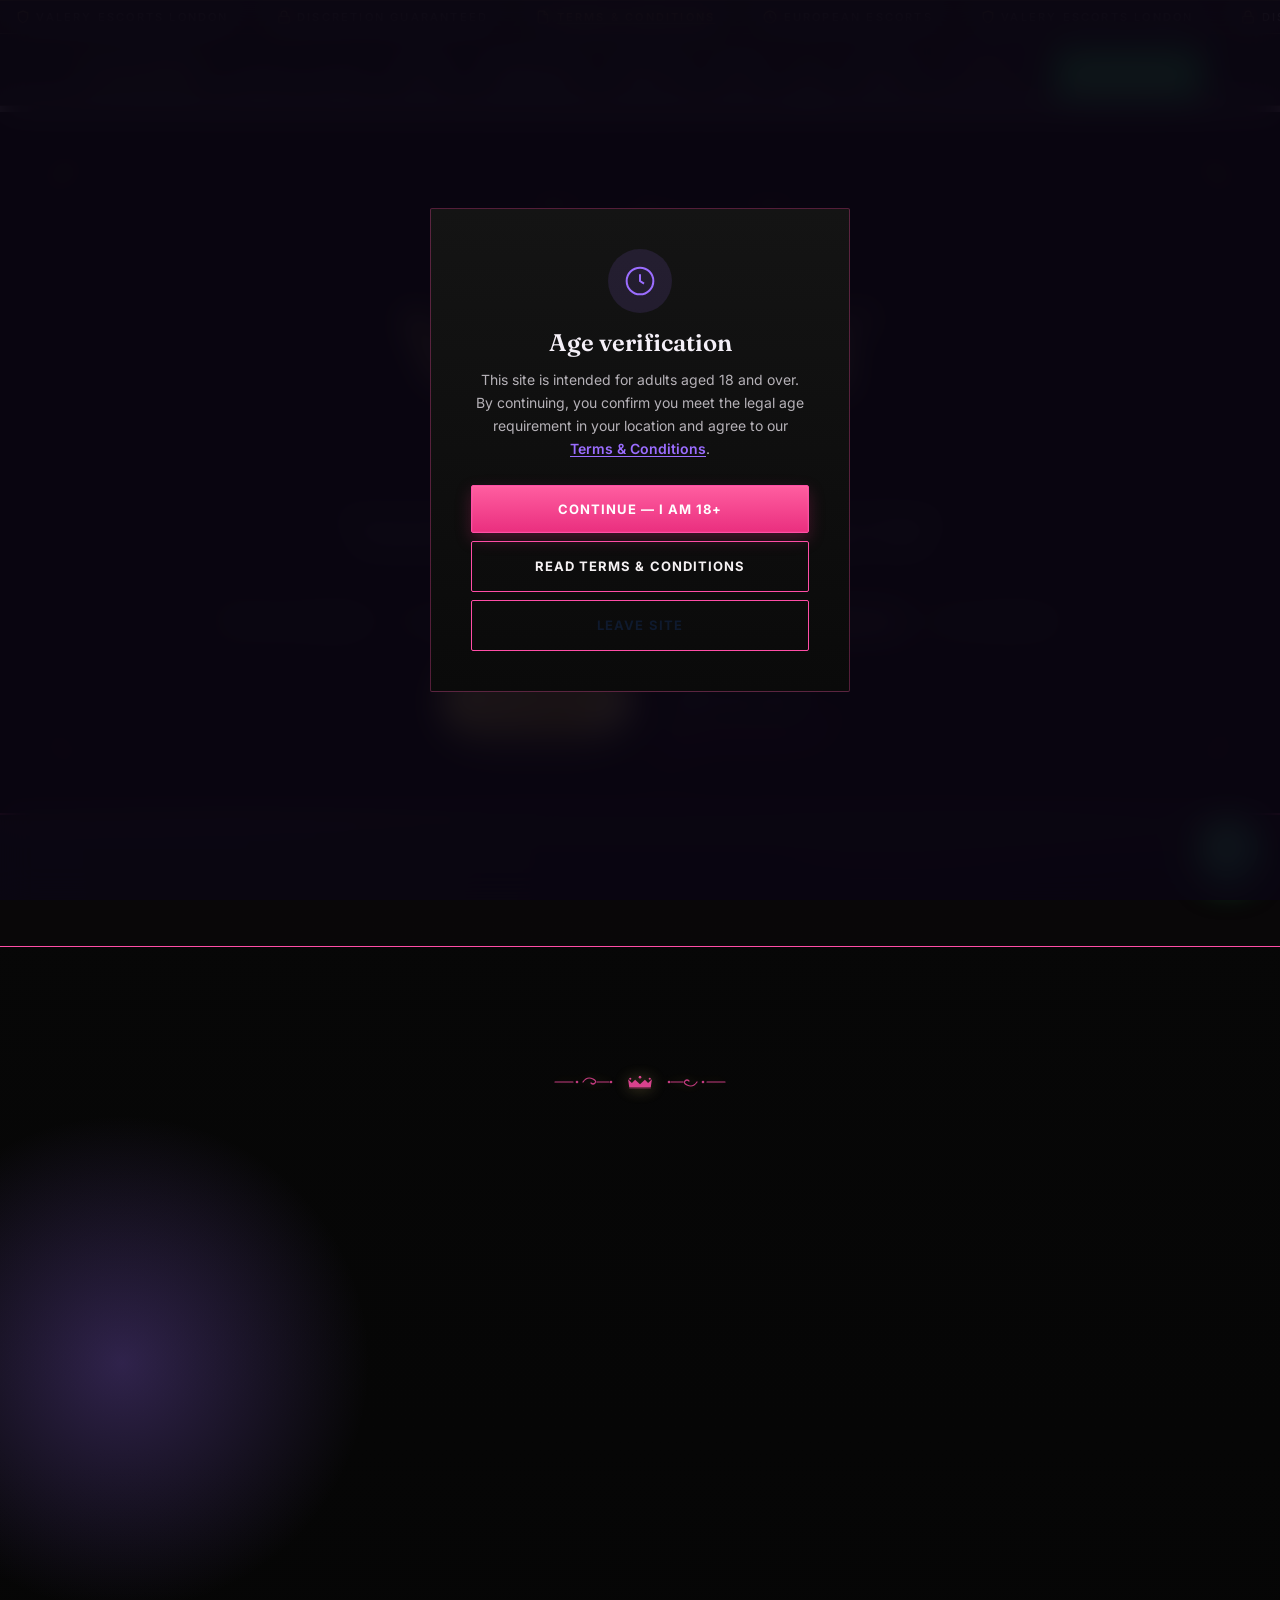
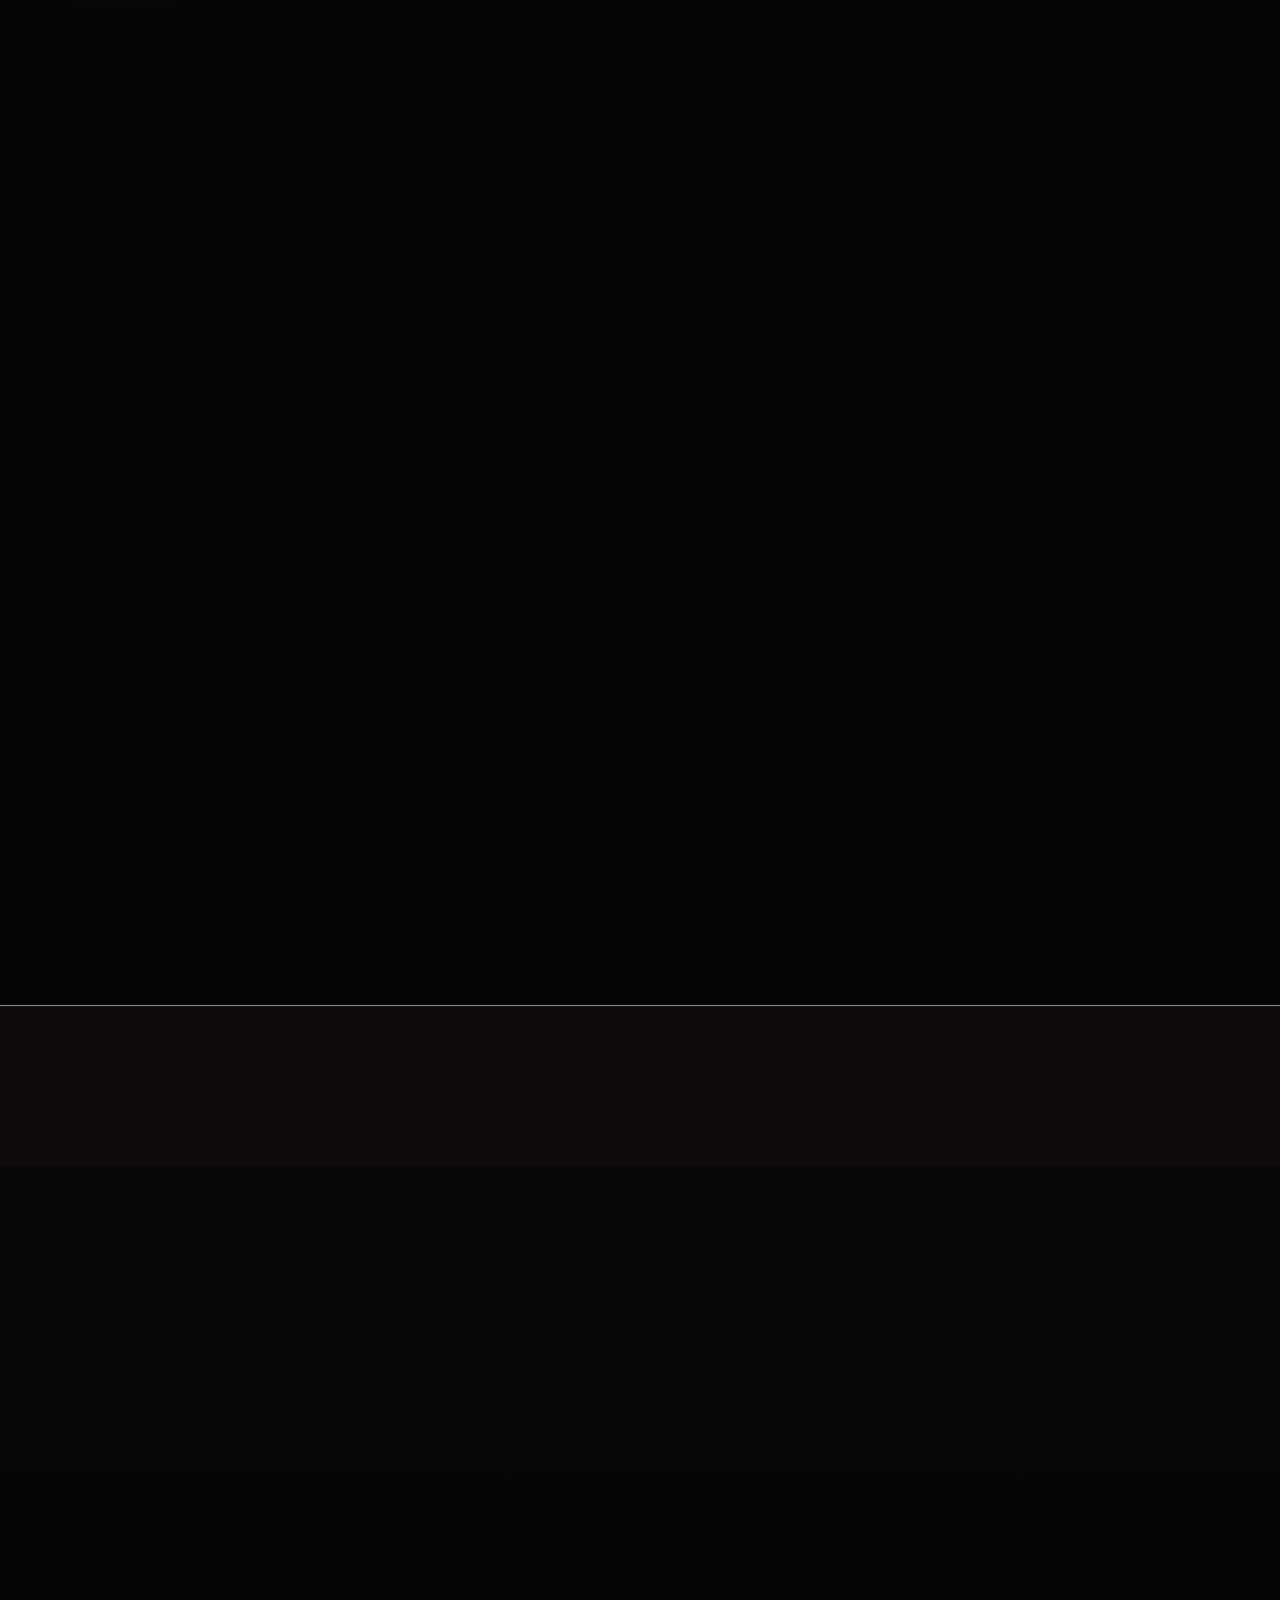
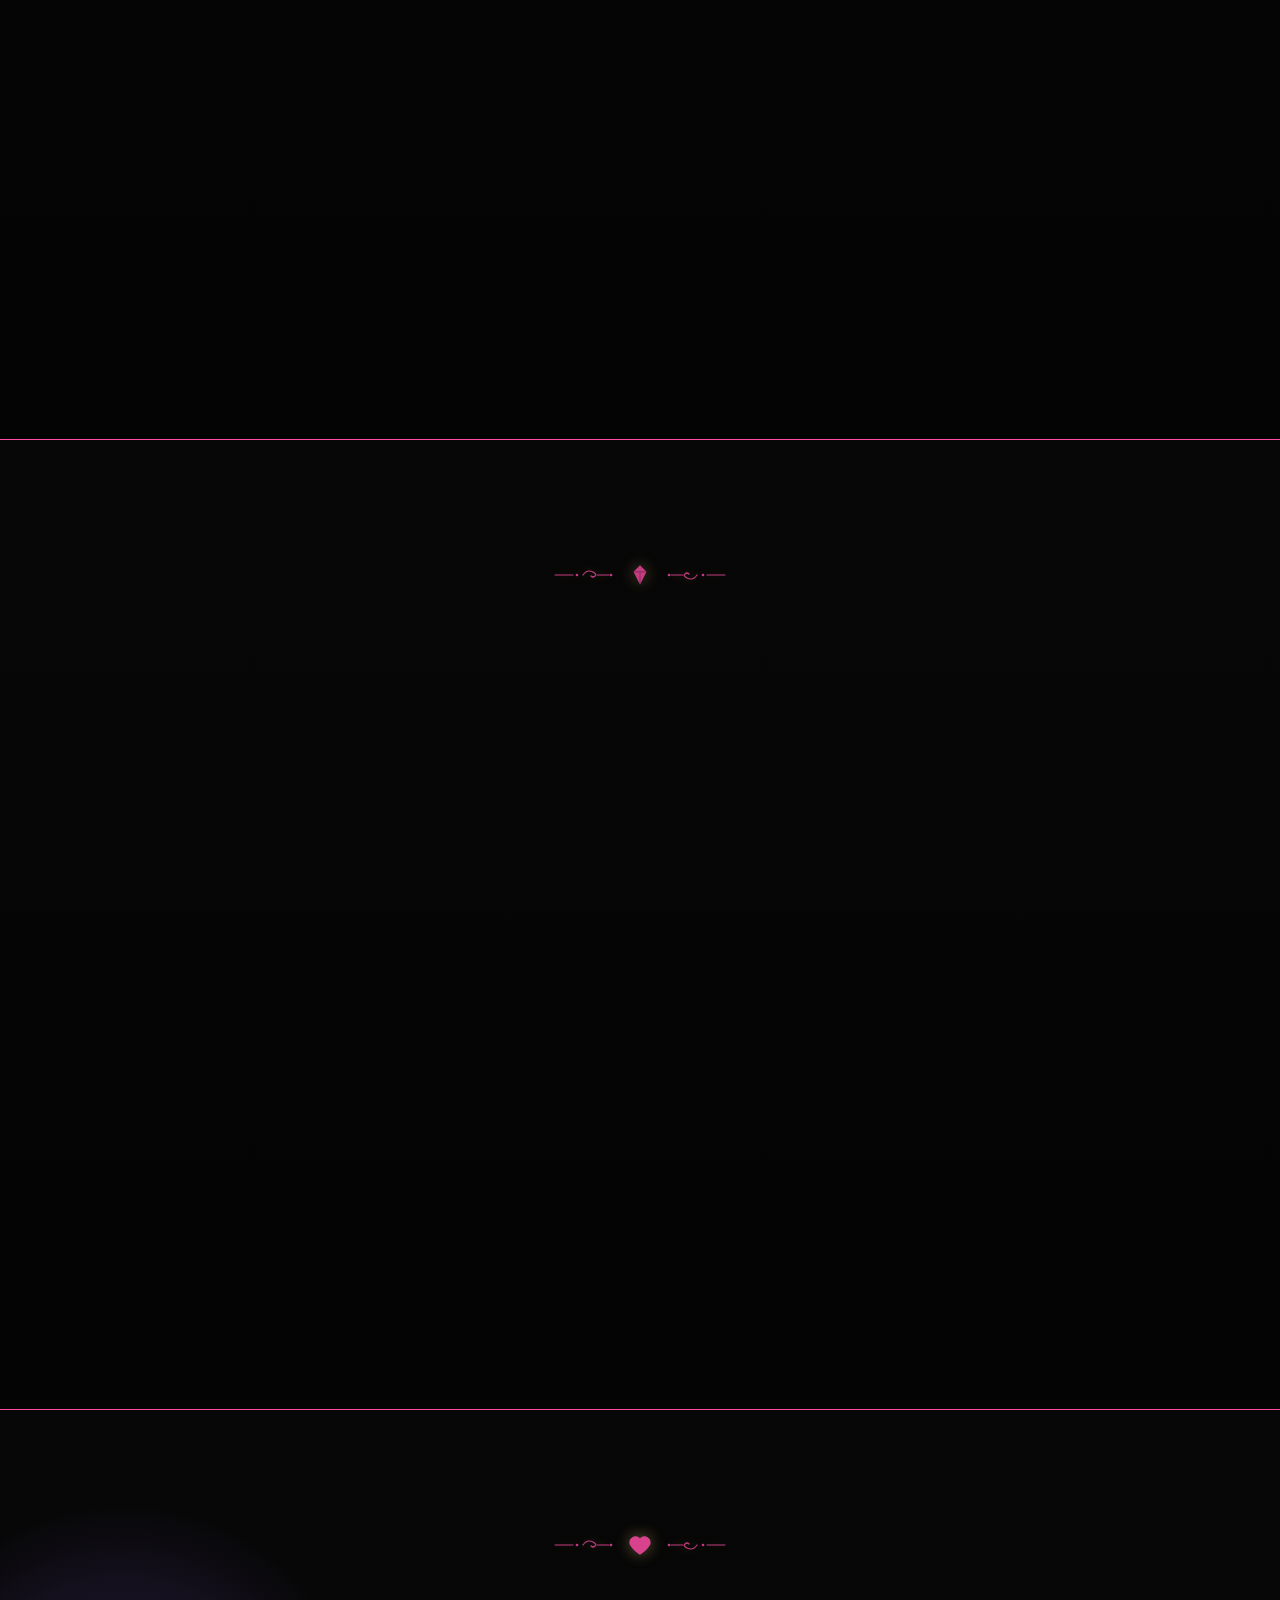
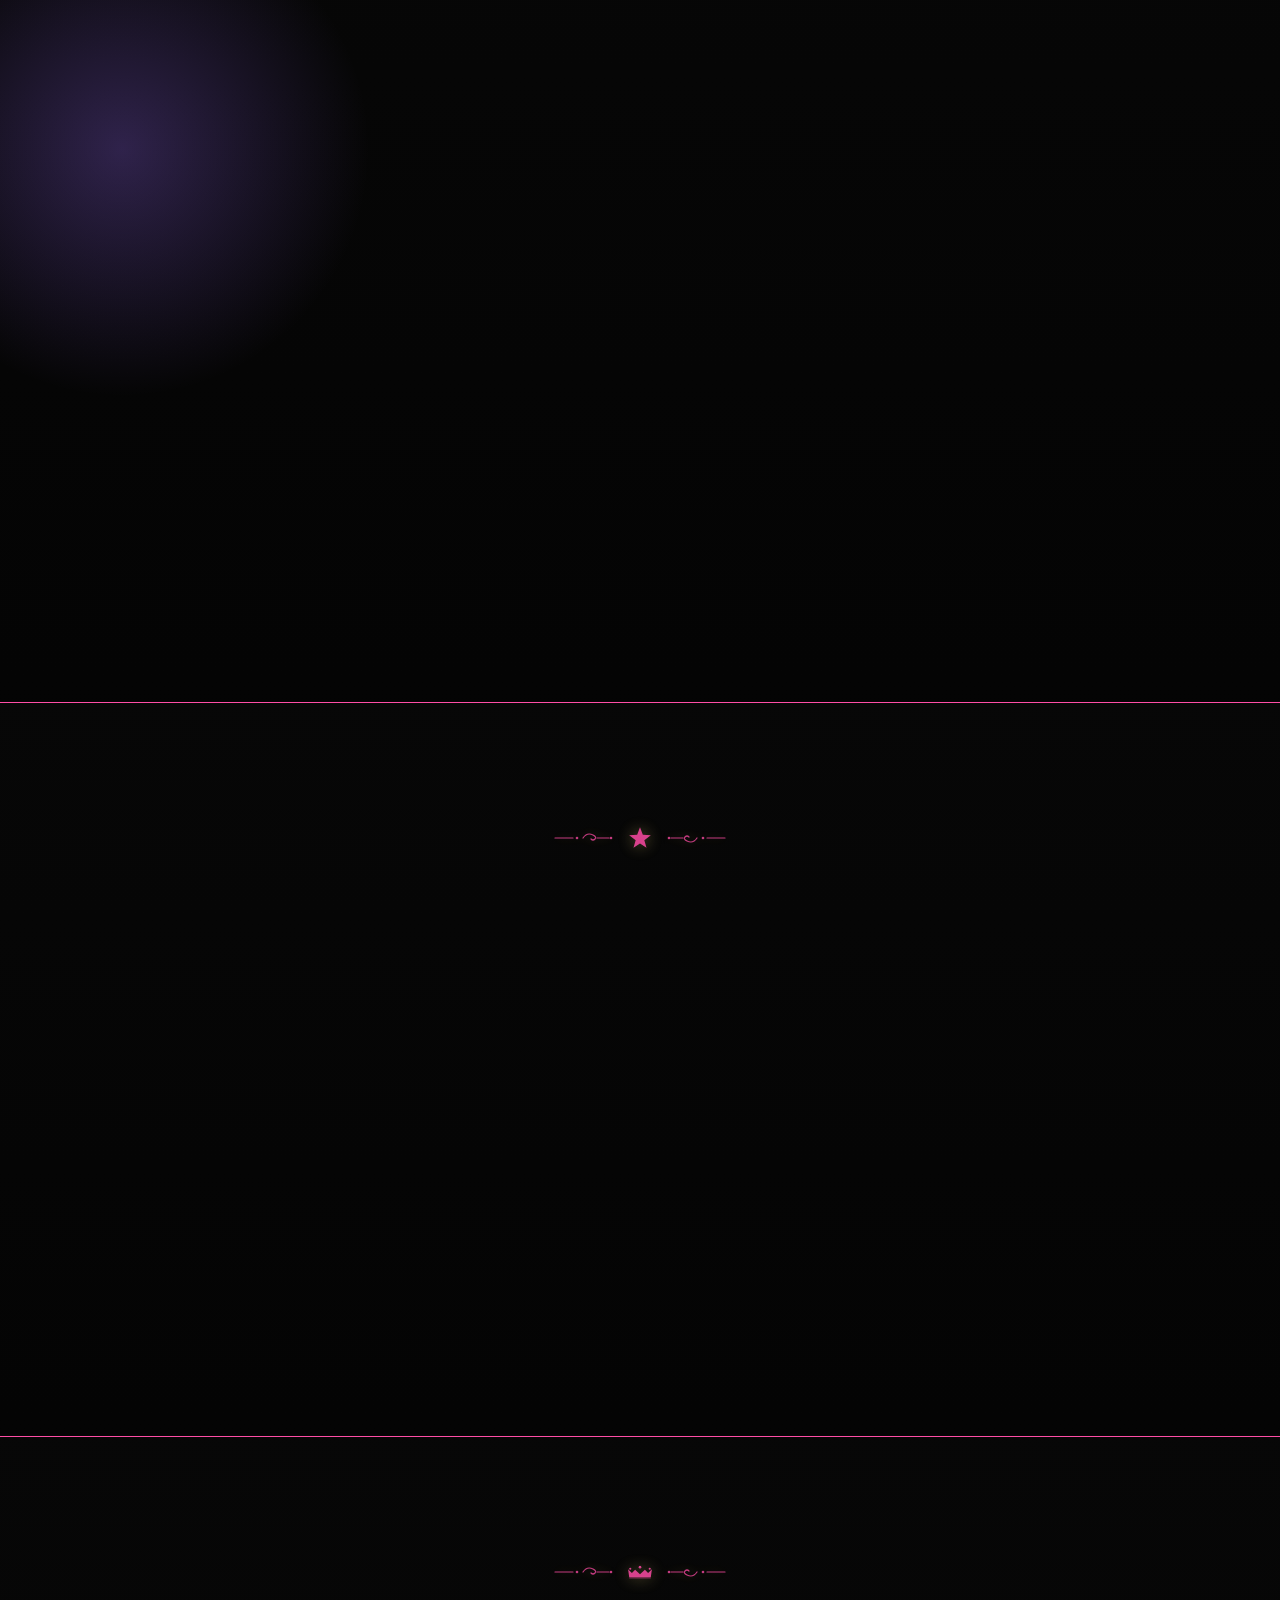
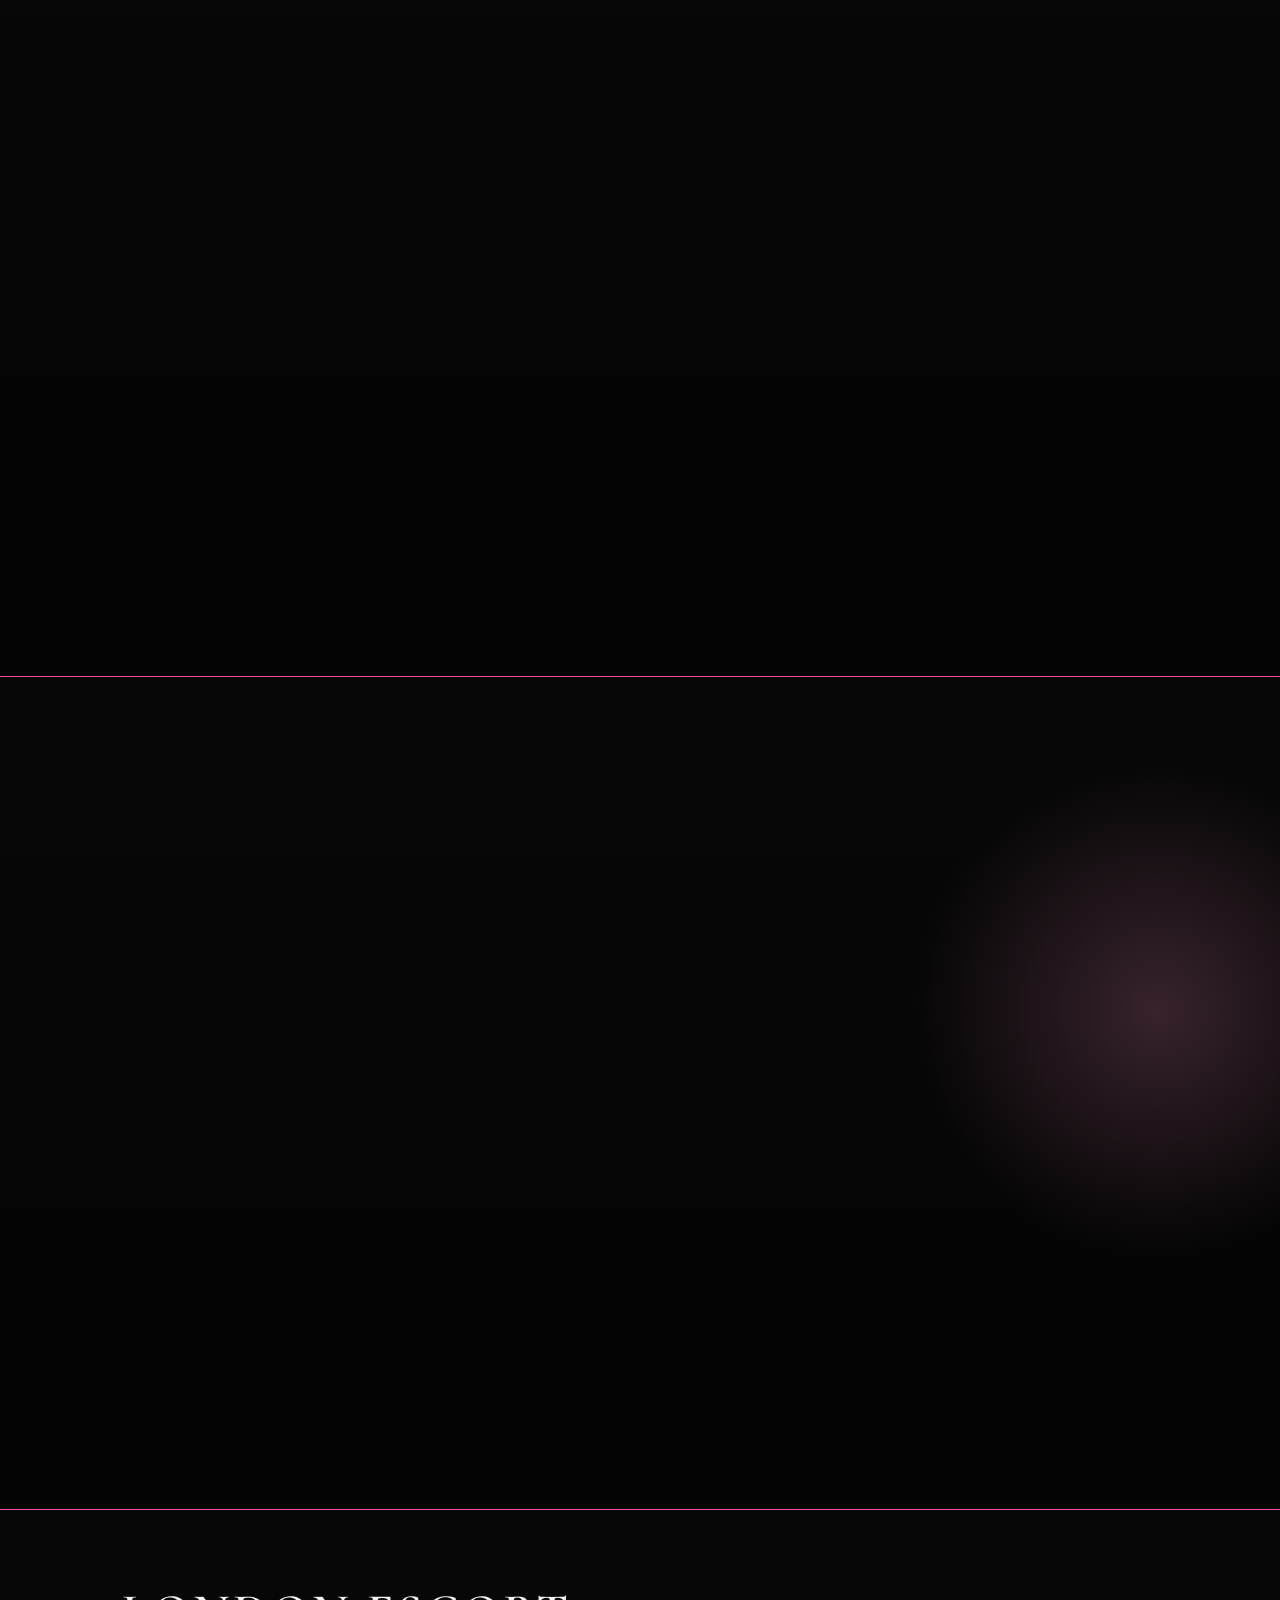
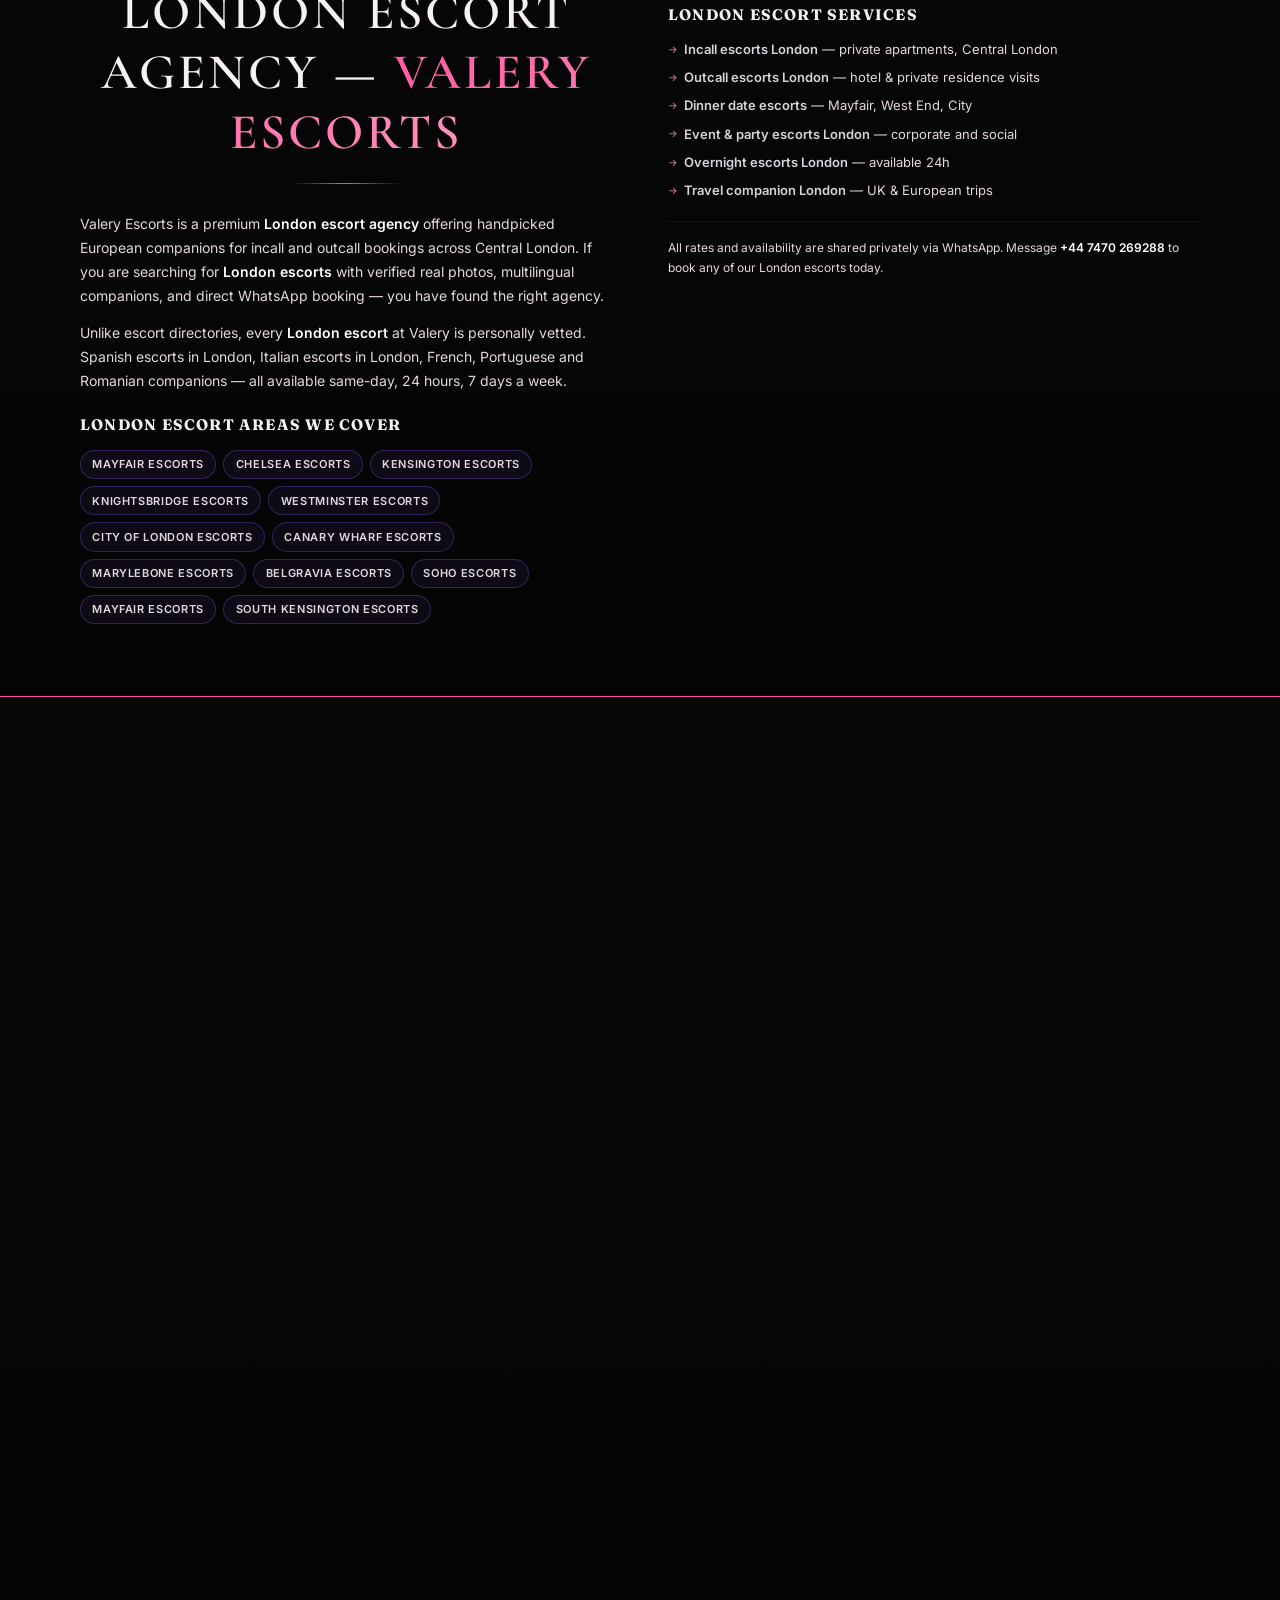
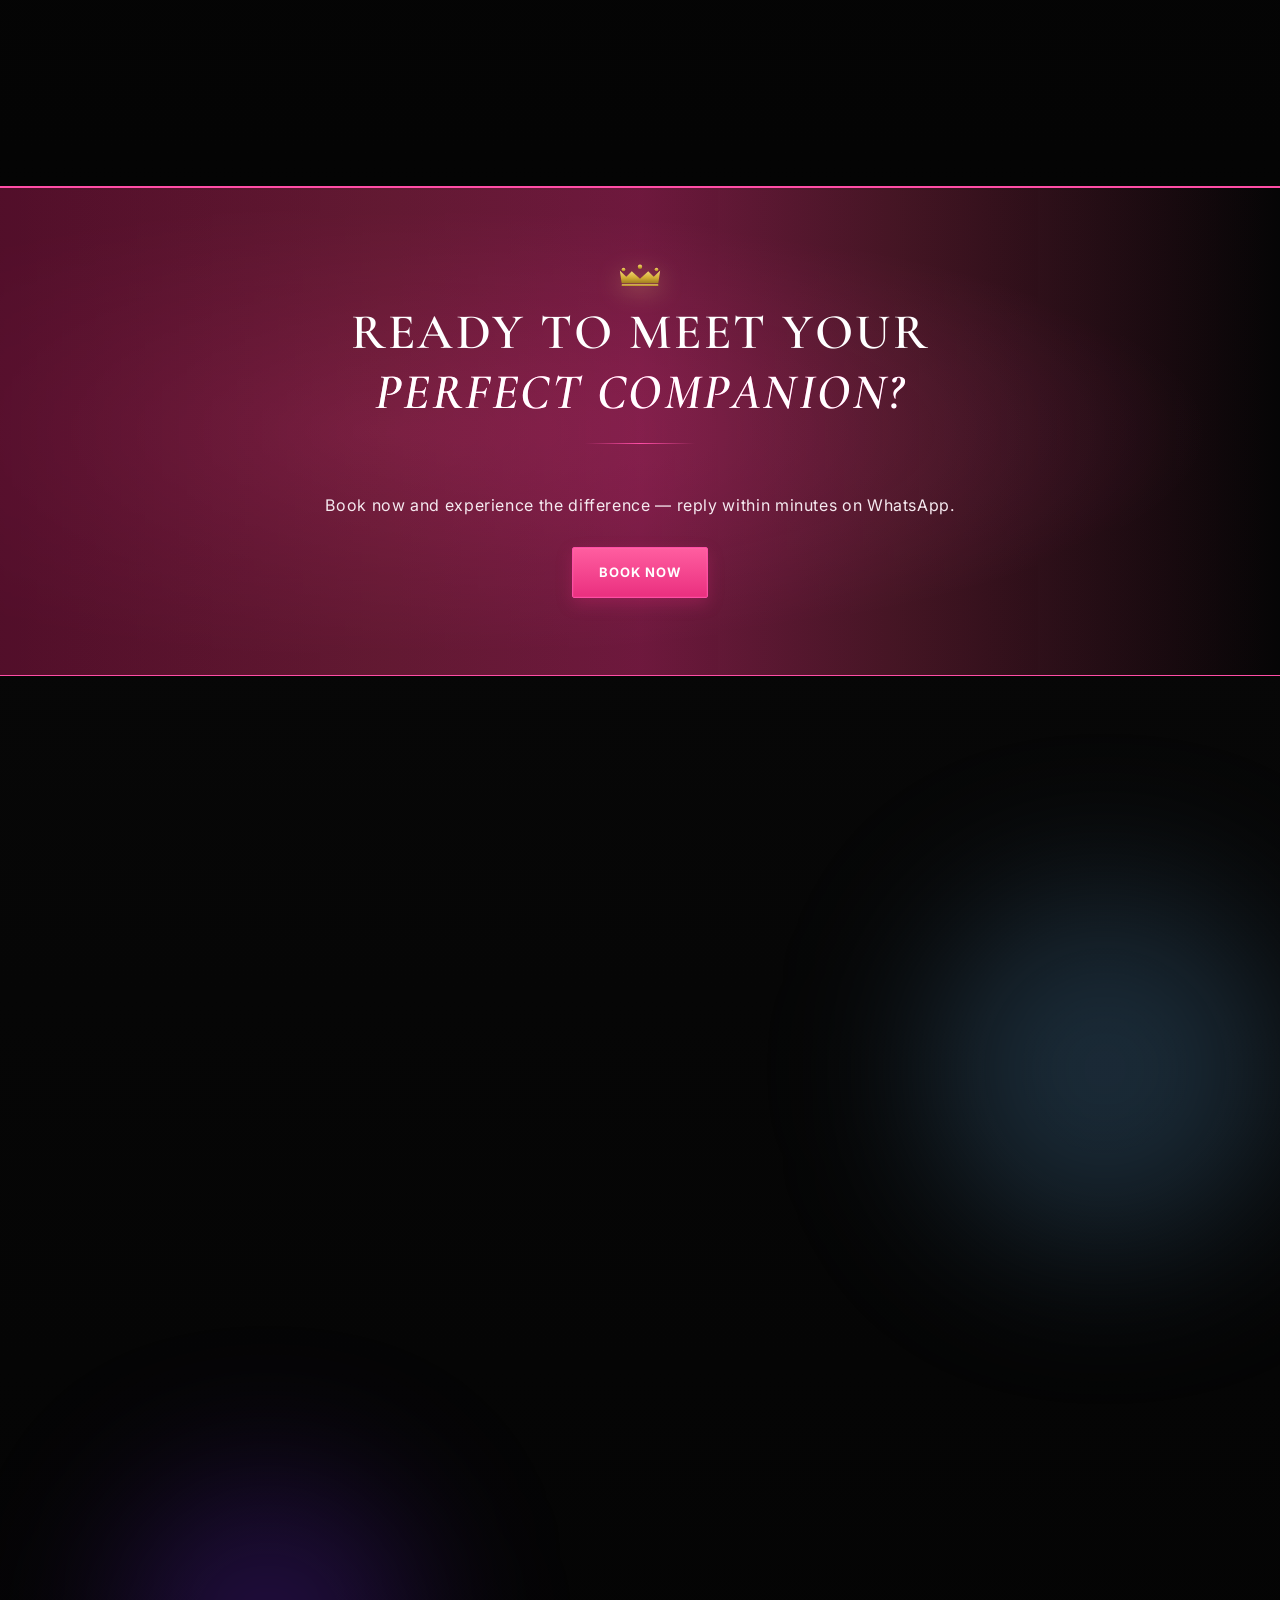
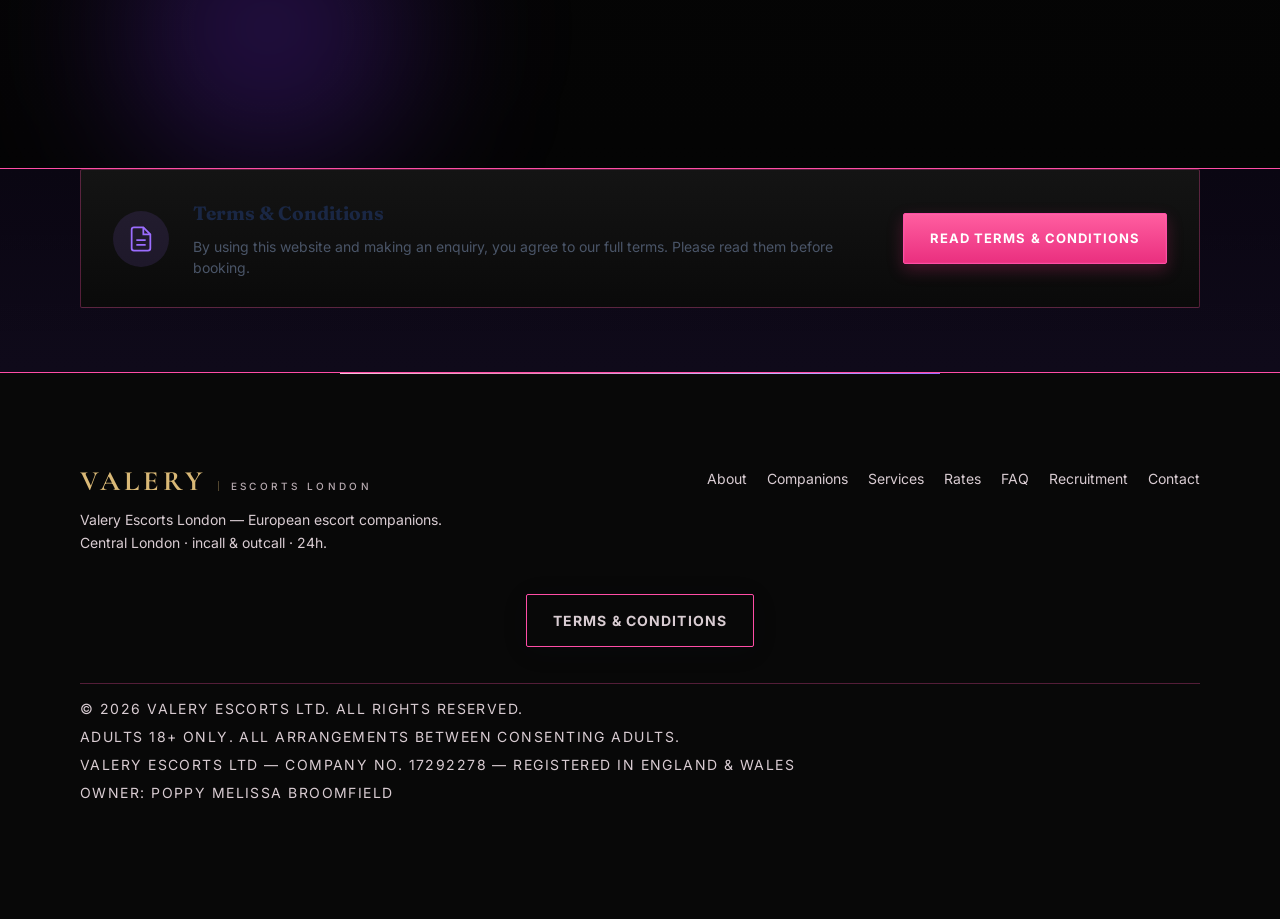
==== commit f23b8327: "fix(hero): serve HD image via jsDelivr CDN (GH Pages sync stuck) (tpl12)" ====
--- a/index.html
+++ b/index.html
@@ -40,7 +40,7 @@
   <link rel="shortcut icon" href="/images/favicon.svg">
   <link rel="apple-touch-icon" href="/images/favicon.svg">
 
-  <link rel="preload" as="image" href="images/heroes/london-aerial.jpg" fetchpriority="high">
+  <link rel="preload" as="image" href="https://cdn.jsdelivr.net/gh/valerylondon/valeryescortslondon.com@gh-pages/images/heroes/london-aerial.jpg" fetchpriority="high">
 
   <!-- JSON-LD Structured Data -->
   <script type="application/ld+json">
@@ -249,7 +249,7 @@
   </script>
   <link href="https://fonts.googleapis.com/css2?family=Fraunces:ital,opsz,wght@0,9..144,400;0,9..144,600;0,9..144,700;1,9..144,400&family=Outfit:wght@300;400;500;600;700&family=Cormorant+Garamond:wght@500;600;700&family=Inter:wght@400;500;600;700&display=swap" rel="stylesheet">
   <link rel="stylesheet" href="css/styles.css?v=loader1">
-  <link rel="stylesheet" href="css/template.css?v=tpl11">
+  <link rel="stylesheet" href="css/template.css?v=tpl12">
 </head>
 <body data-wa-phone="447470269288" data-phone="+447470269288">
   <!-- Luxury loading screen -->
@@ -385,7 +385,7 @@
     <section class="hero hero-couture" id="home" aria-label="Valery Escorts London hero">
       <!-- Cinematic backdrop -->
       <div class="hero-couture__bg" aria-hidden="true">
-        <img class="hero-couture__bg-img" src="images/heroes/london-aerial.jpg" alt="" width="2400" height="1600" loading="eager" decoding="async" fetchpriority="high">
+        <img class="hero-couture__bg-img" src="https://cdn.jsdelivr.net/gh/valerylondon/valeryescortslondon.com@gh-pages/images/heroes/london-aerial.jpg" alt="" width="2400" height="1600" loading="eager" decoding="async" fetchpriority="high">
         <div class="hero-couture__bg-veil"></div>
         <div class="hero-couture__bg-vignette"></div>
         <div class="hero-couture__bg-grain"></div>
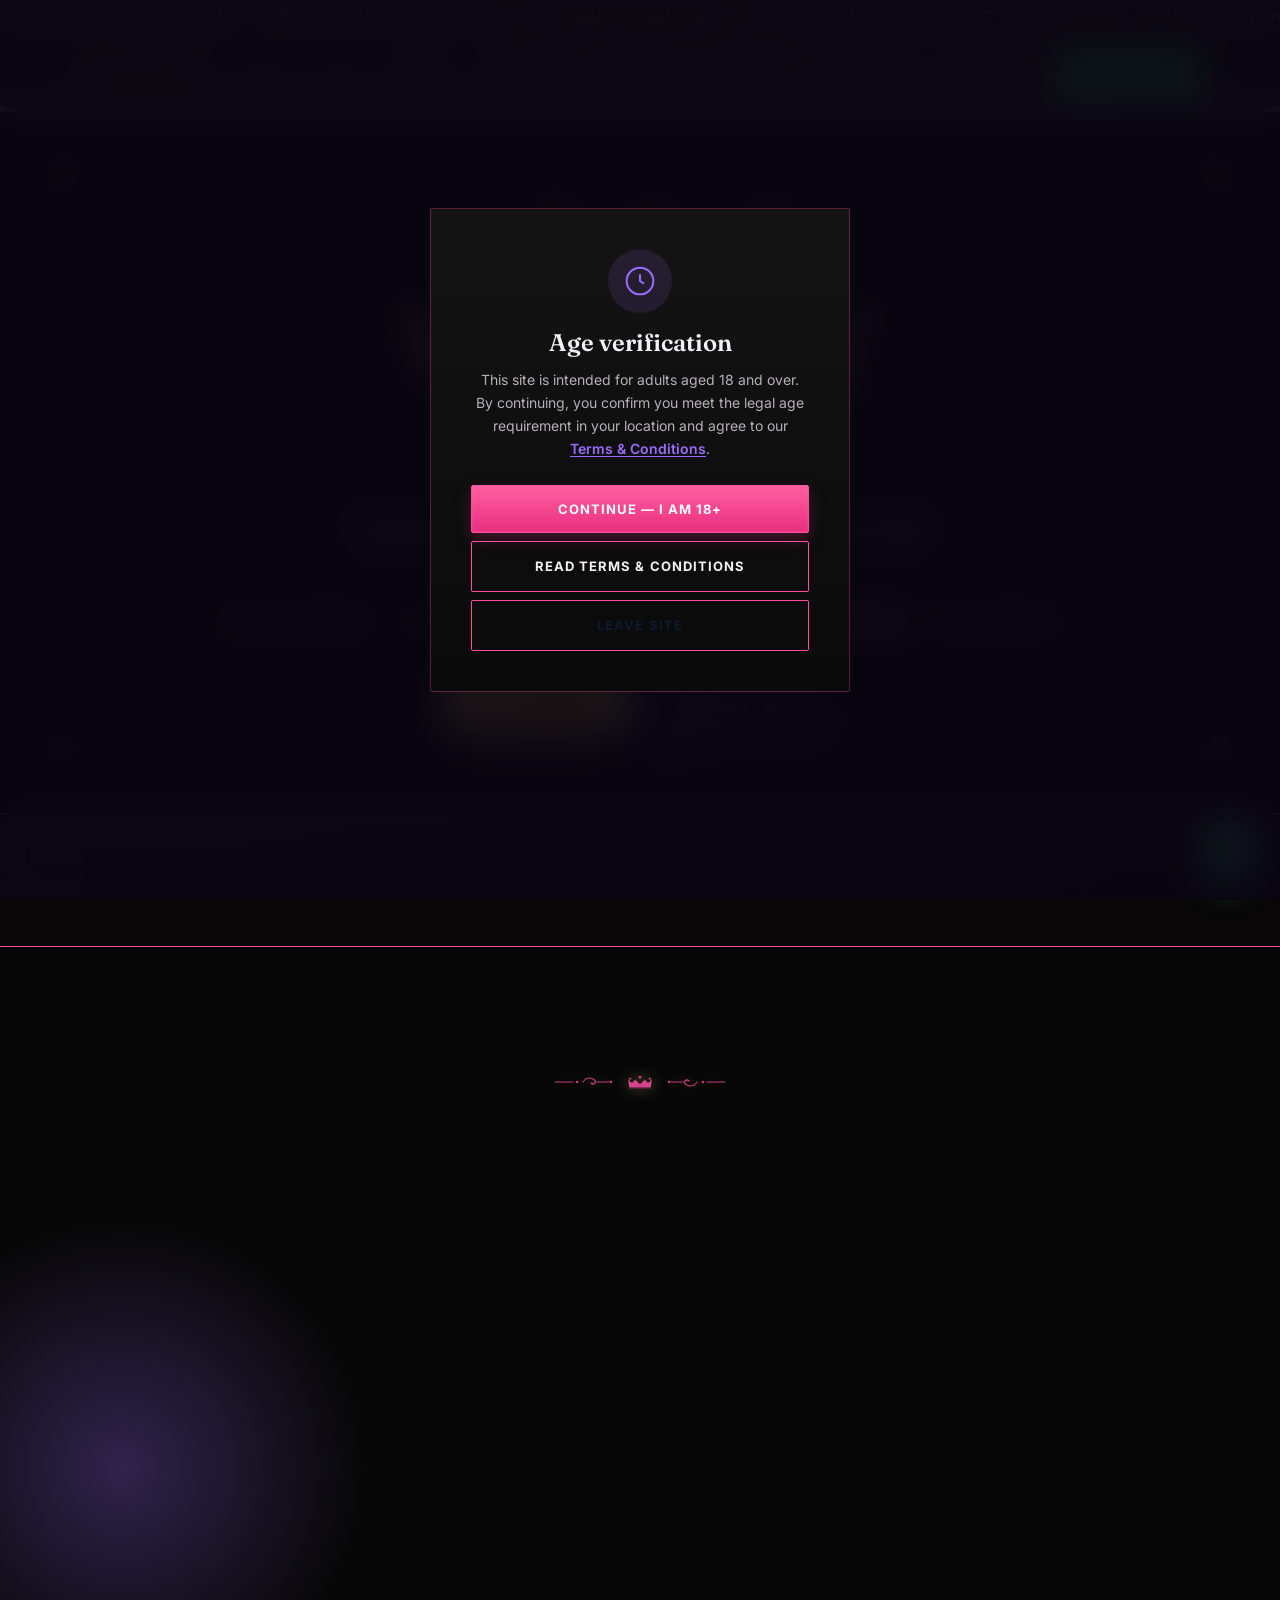
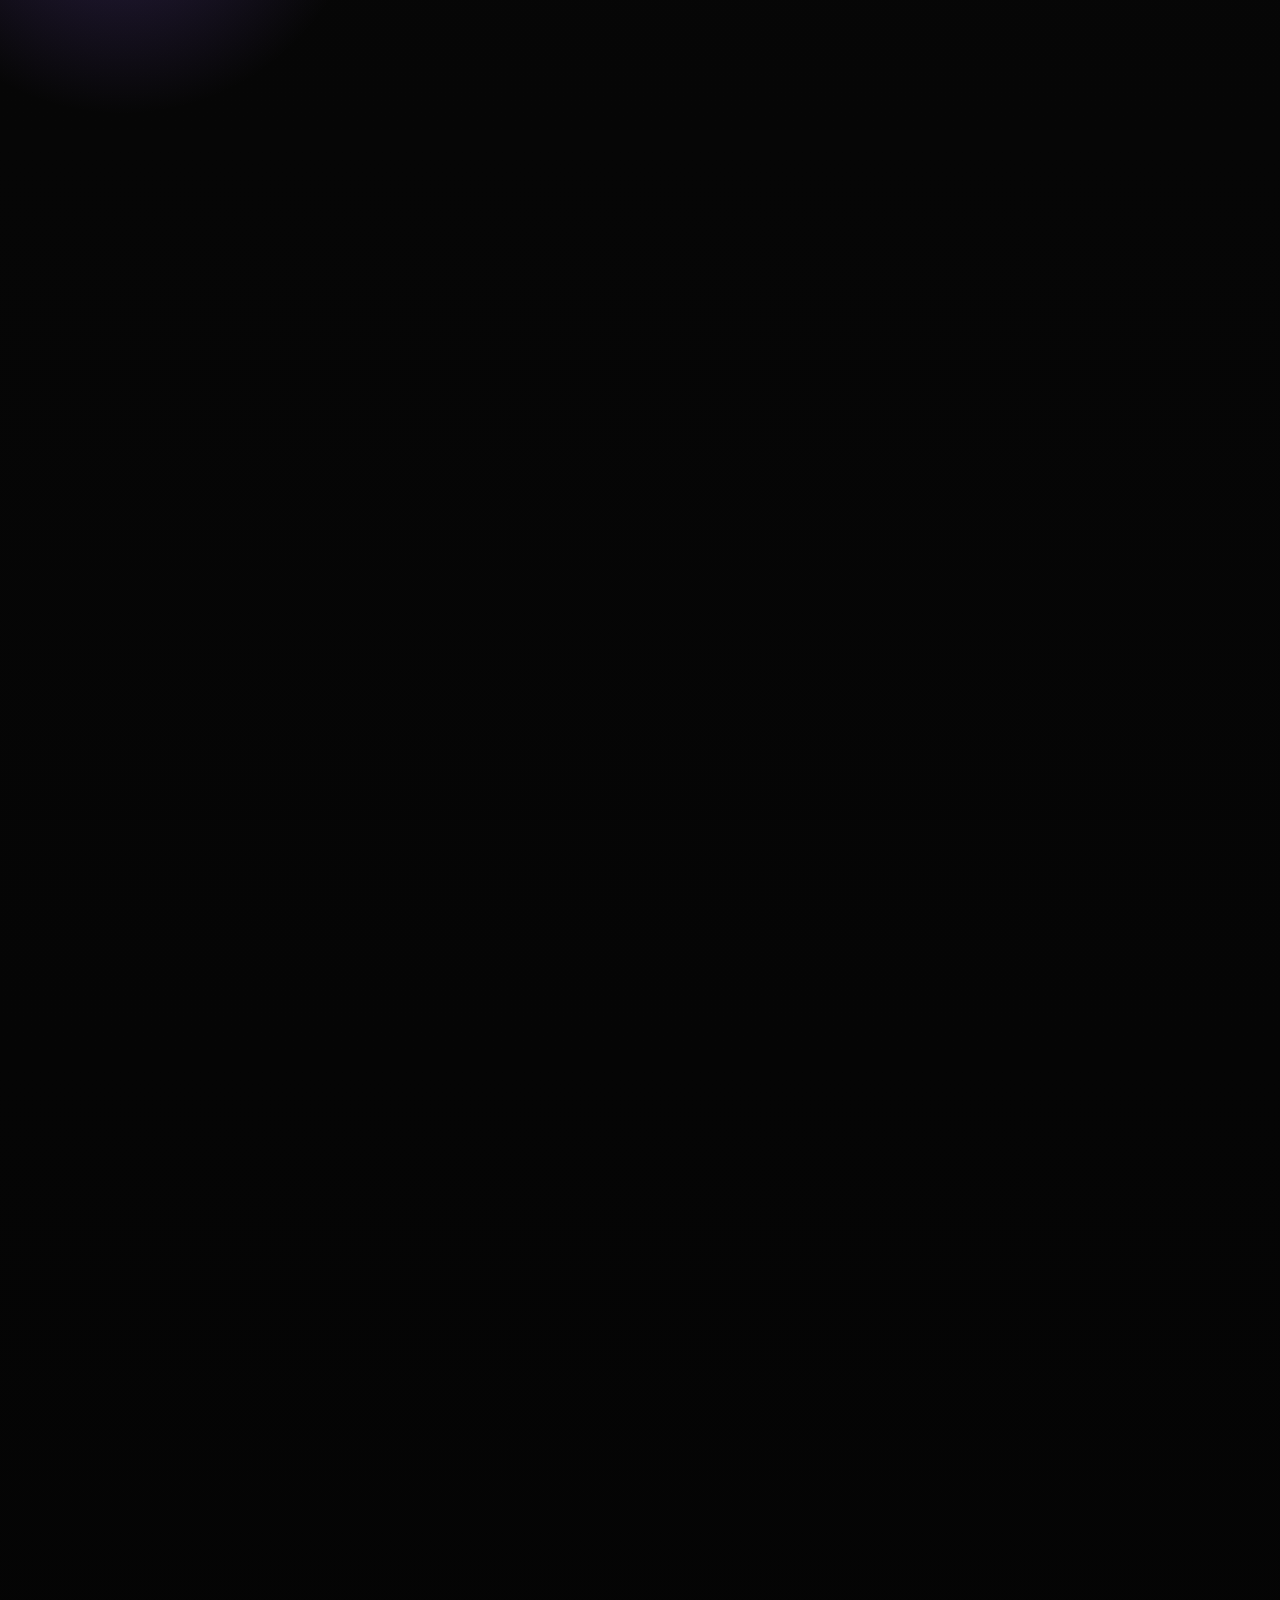
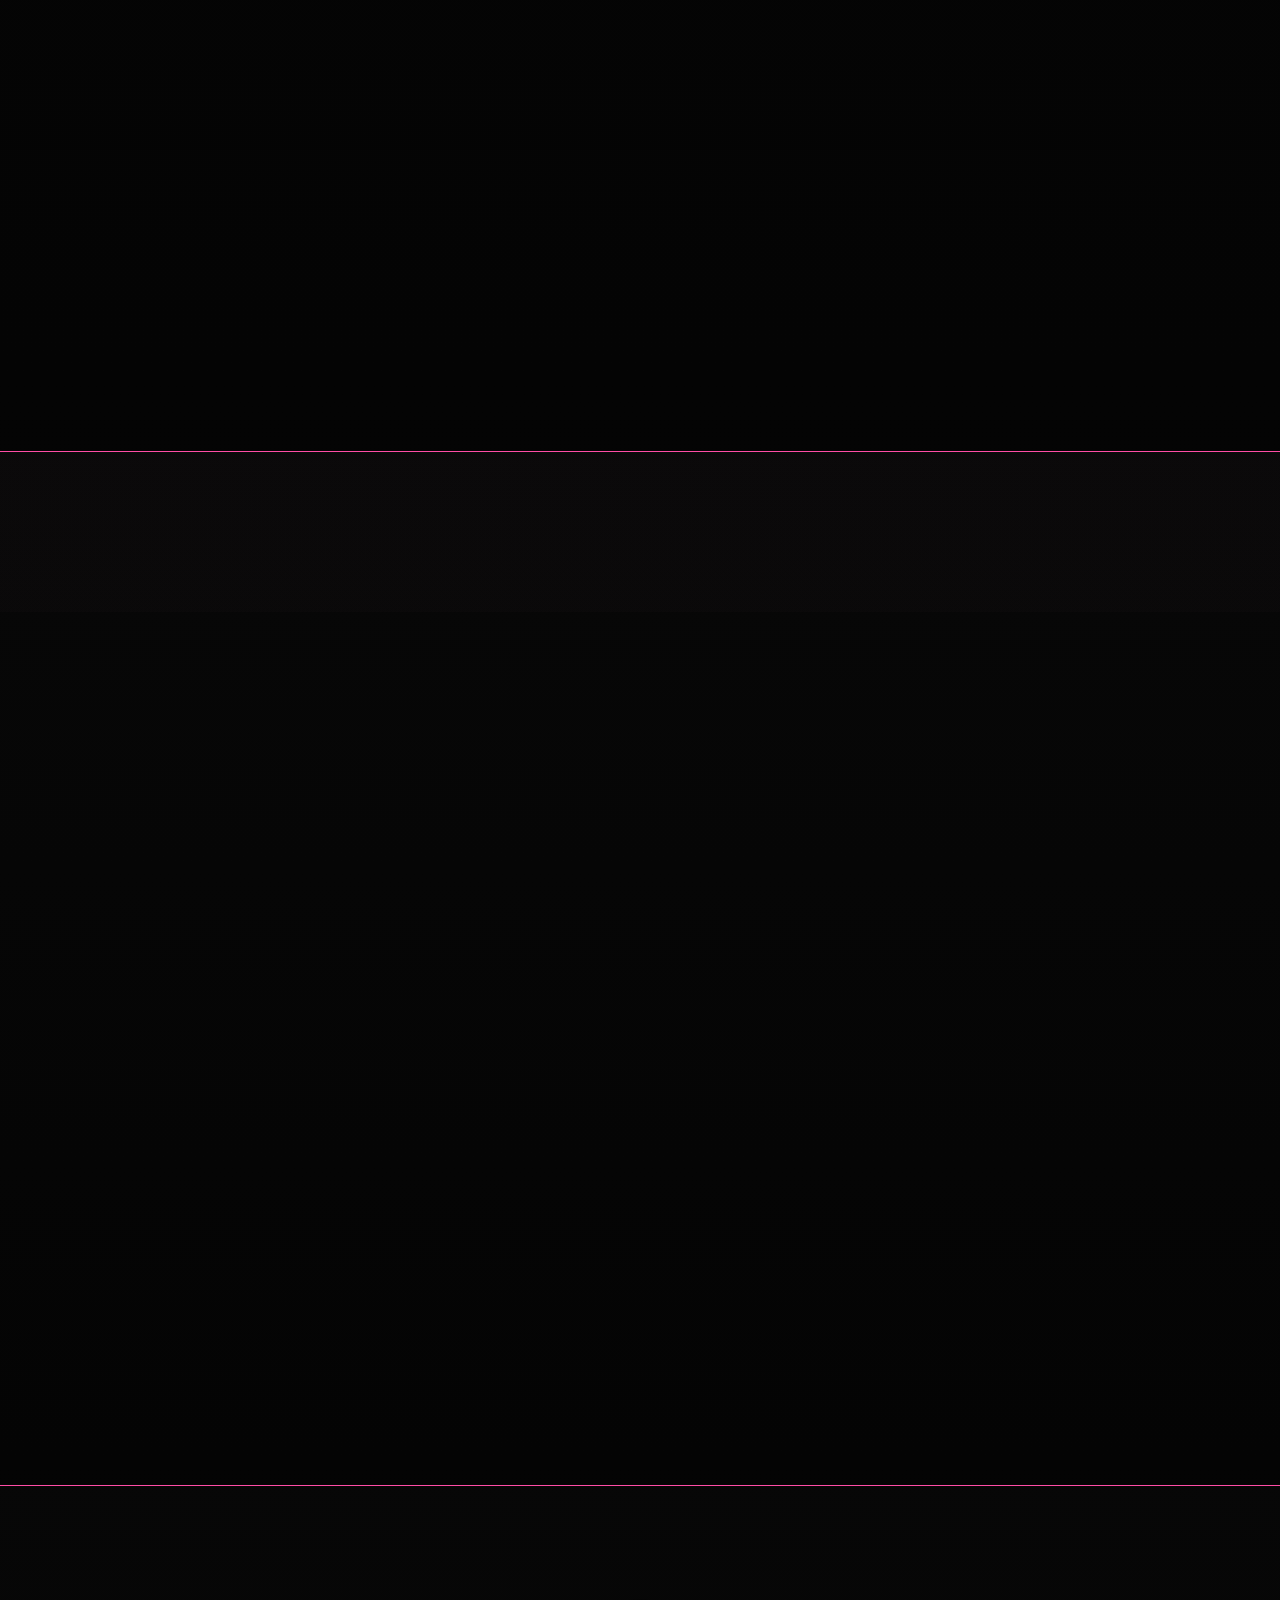
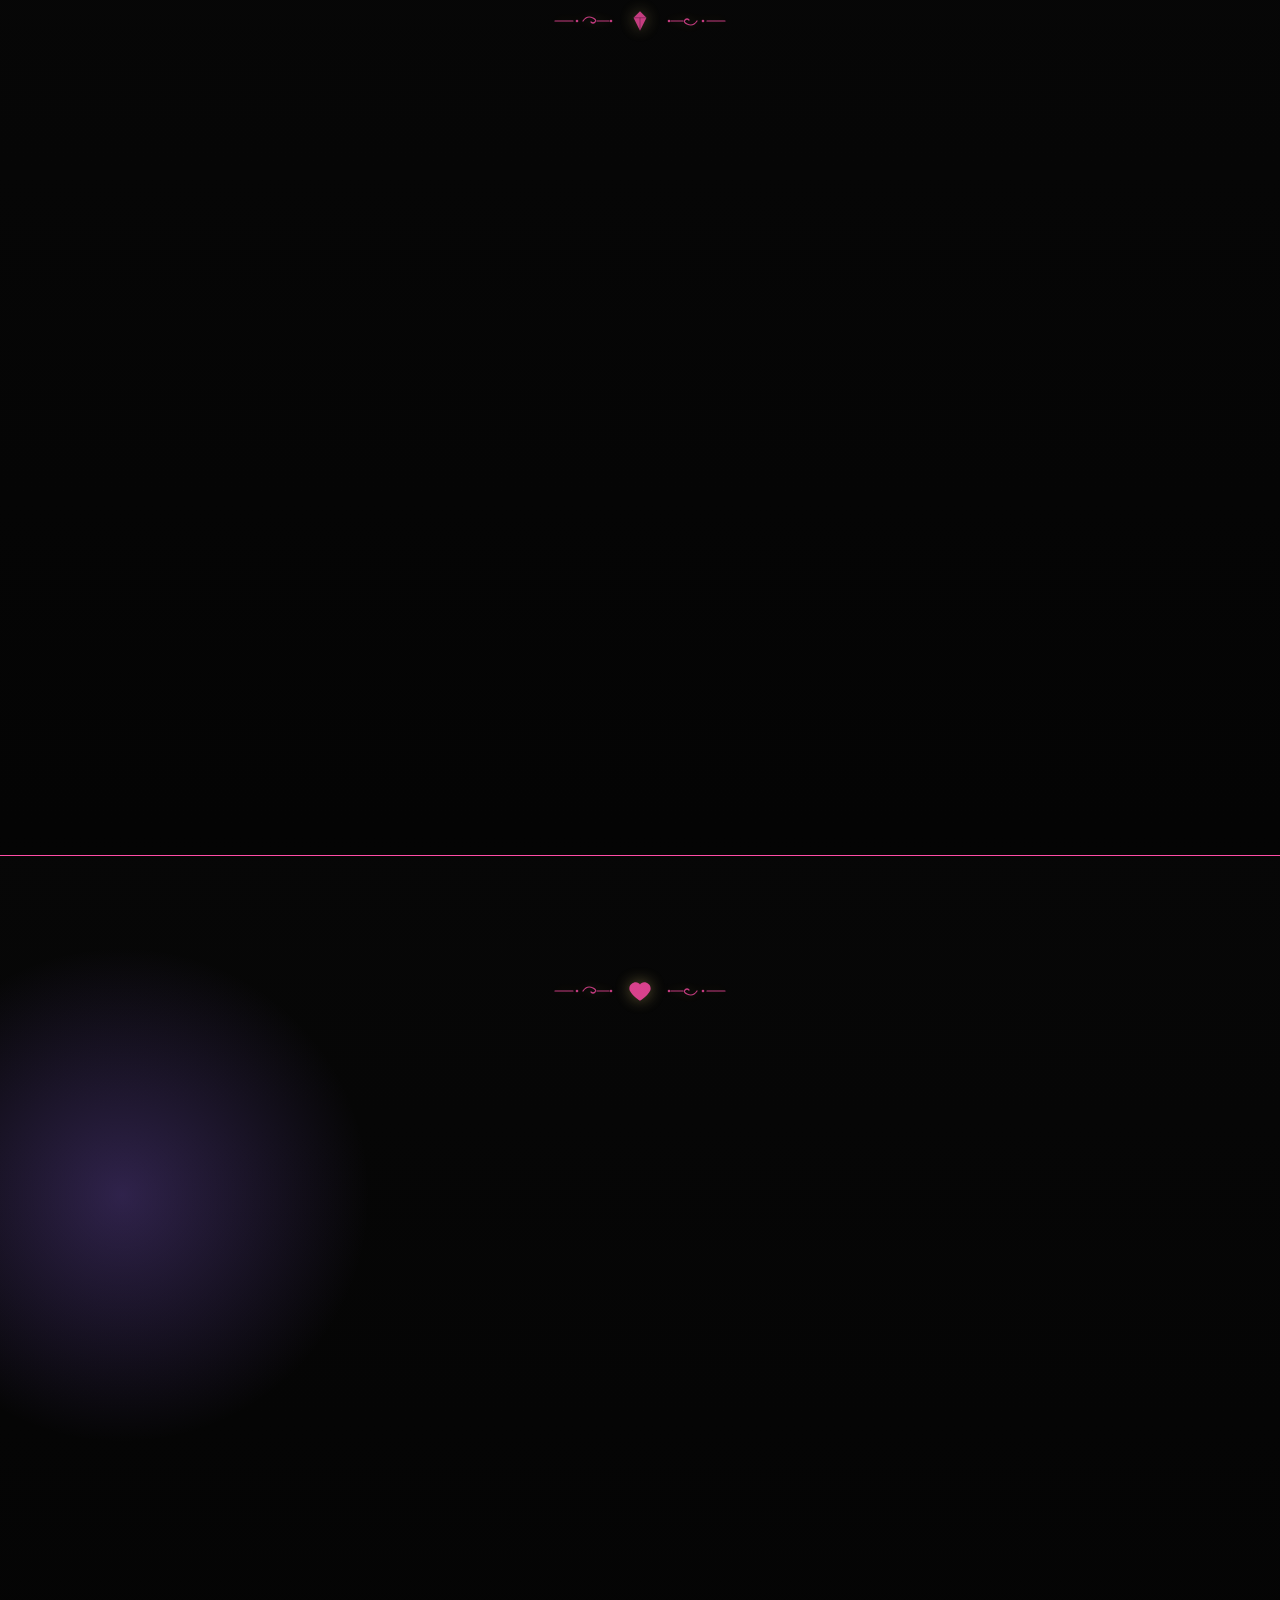
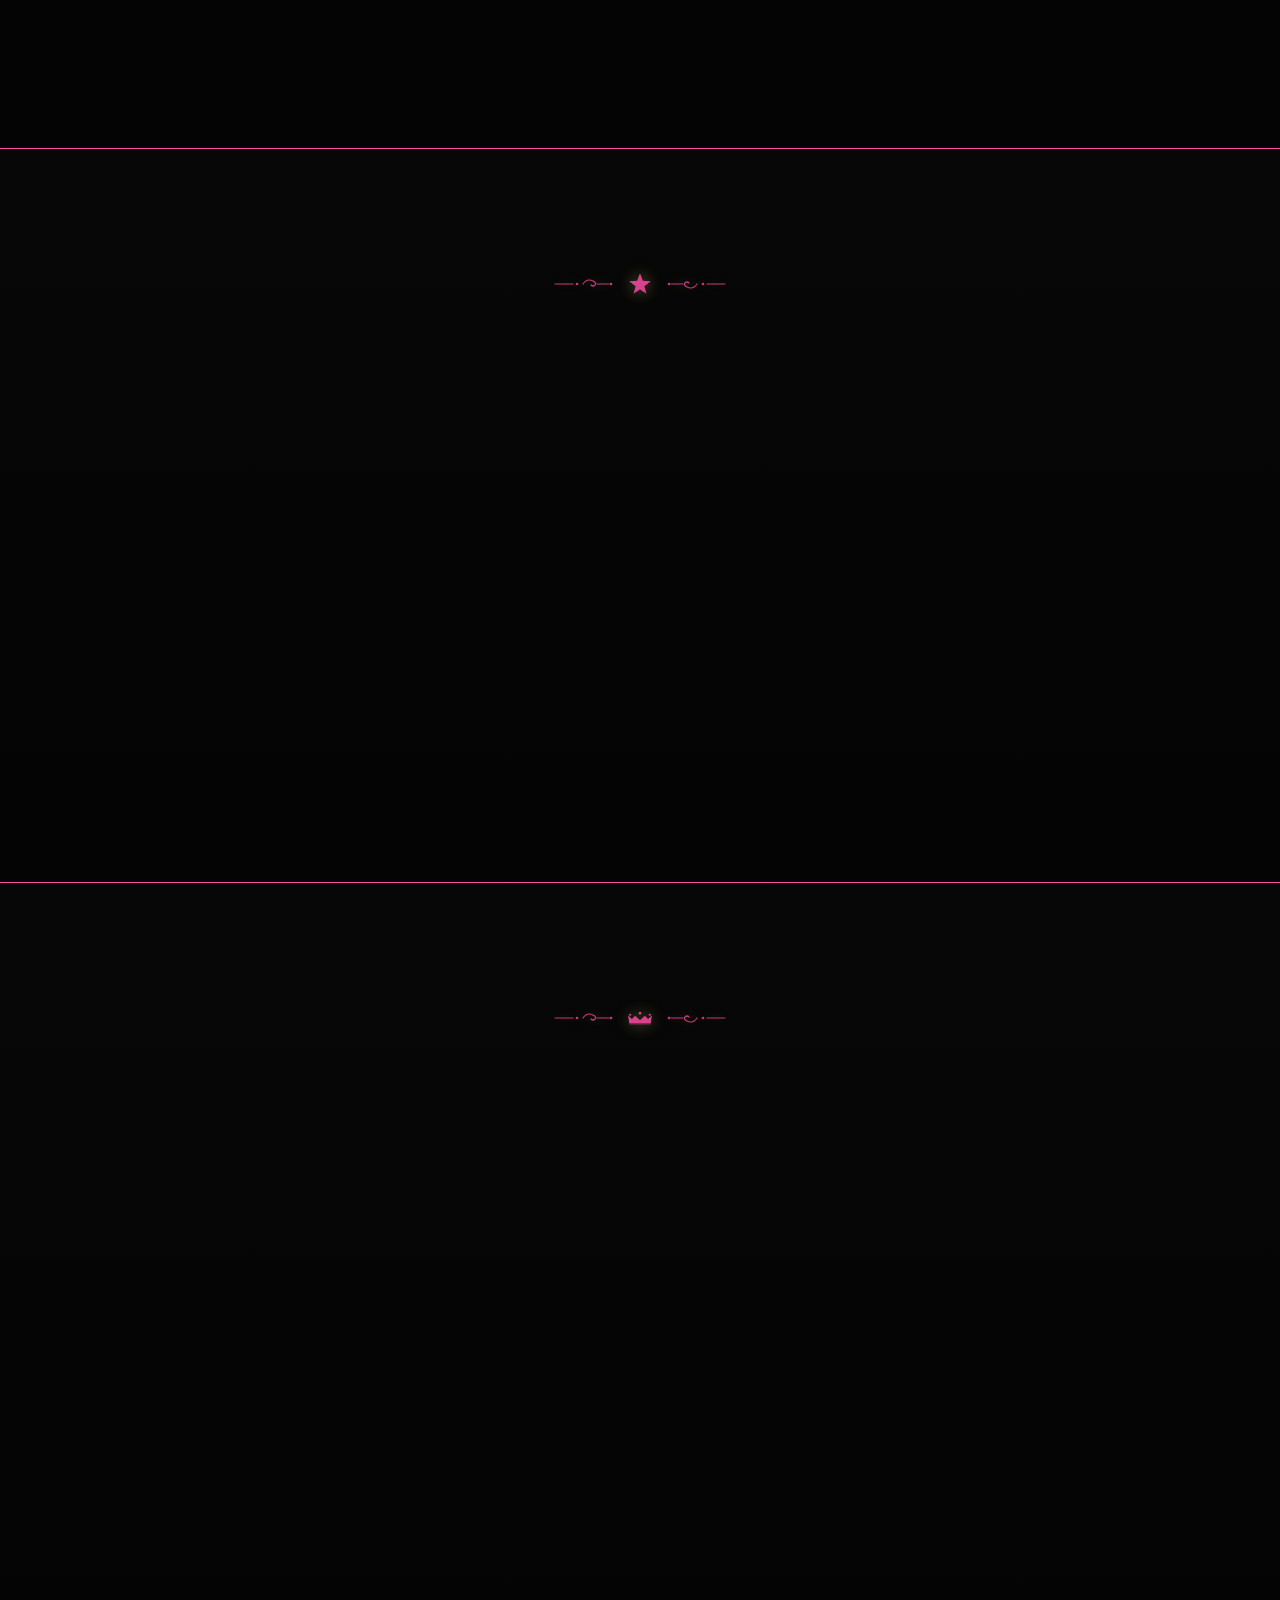
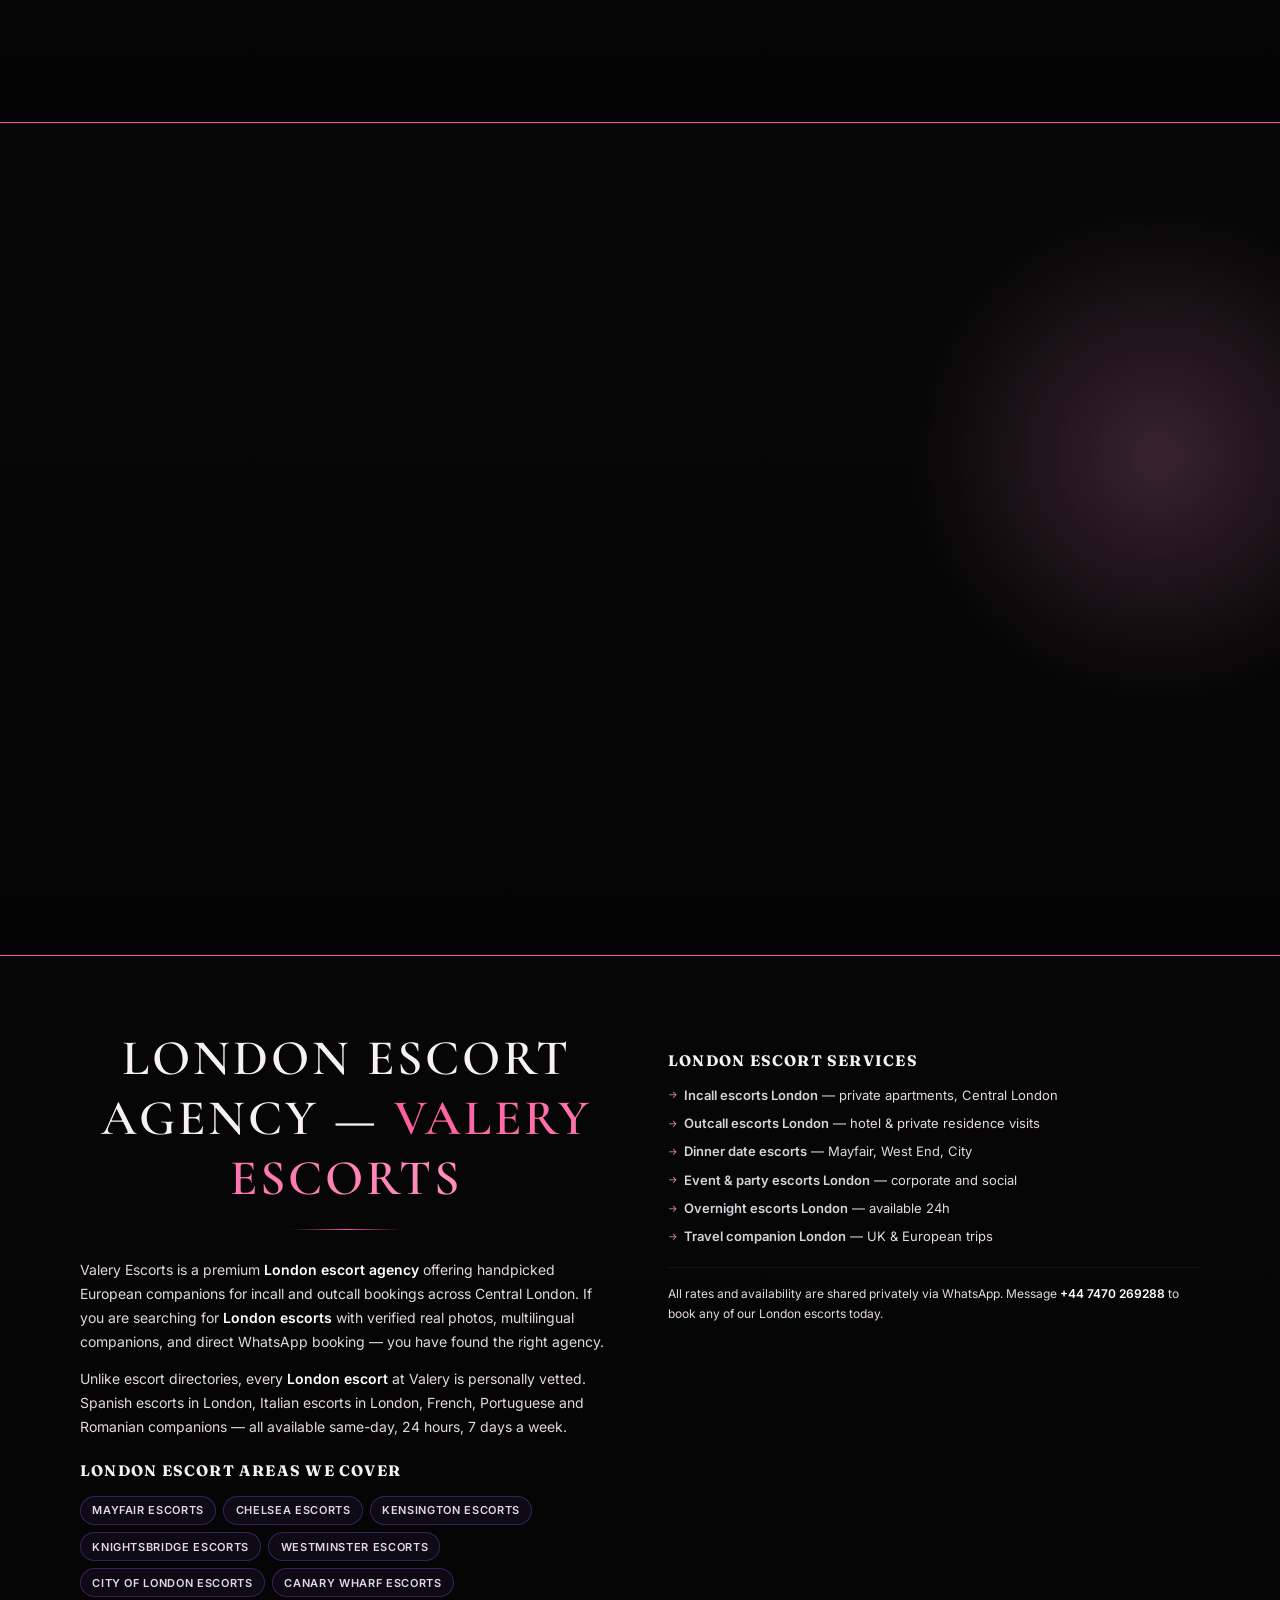
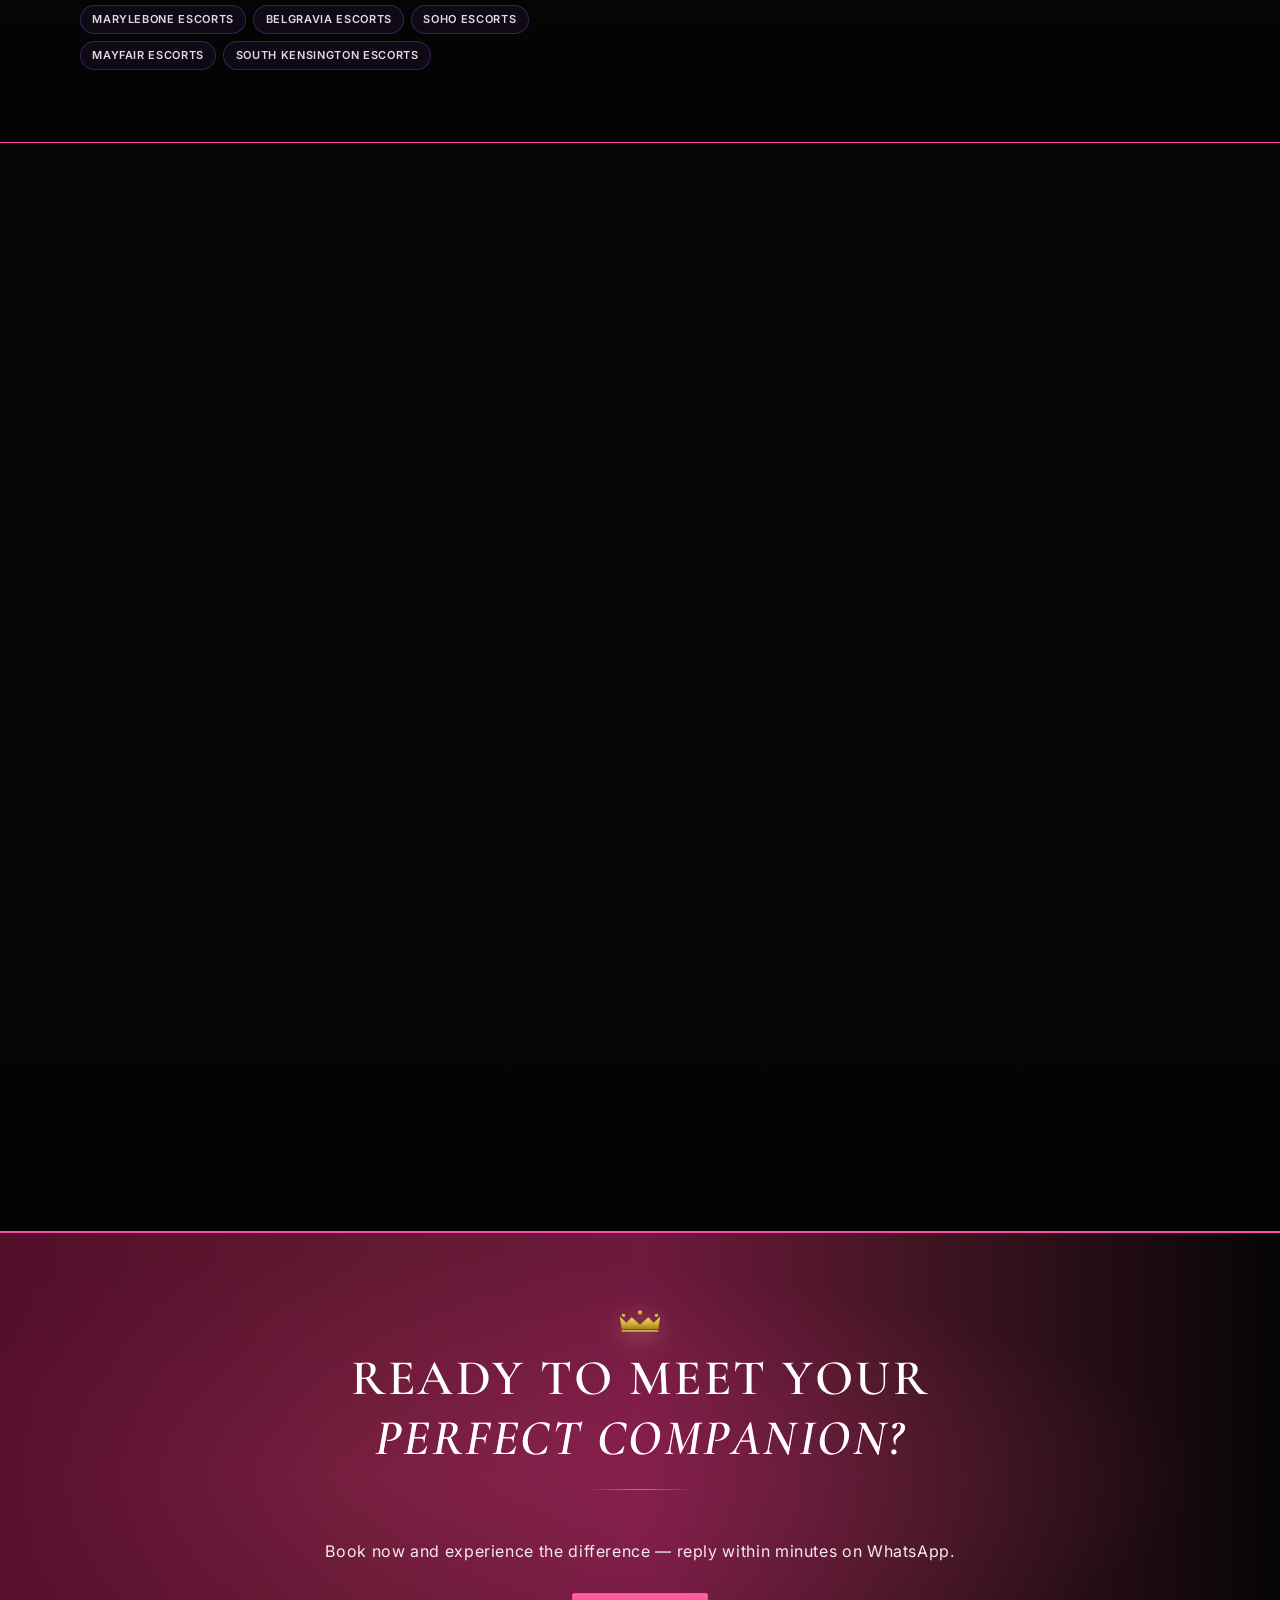
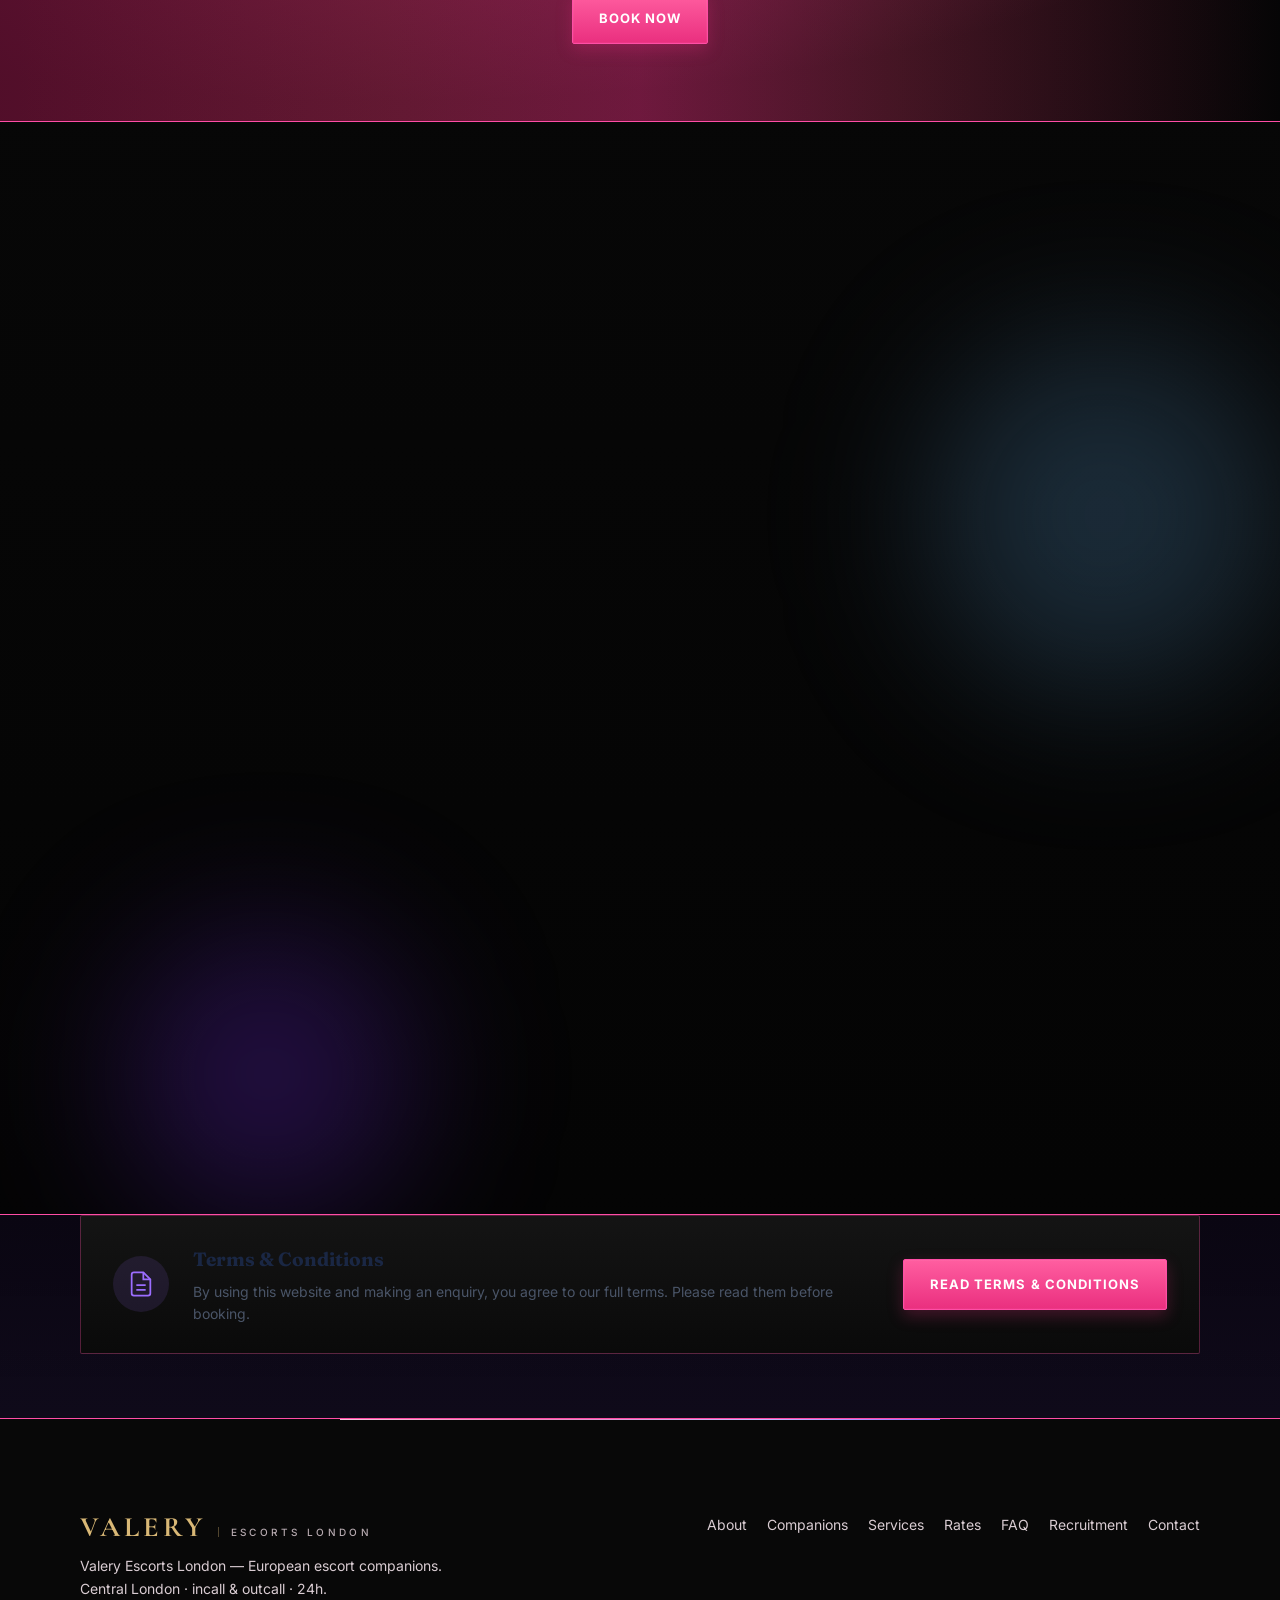
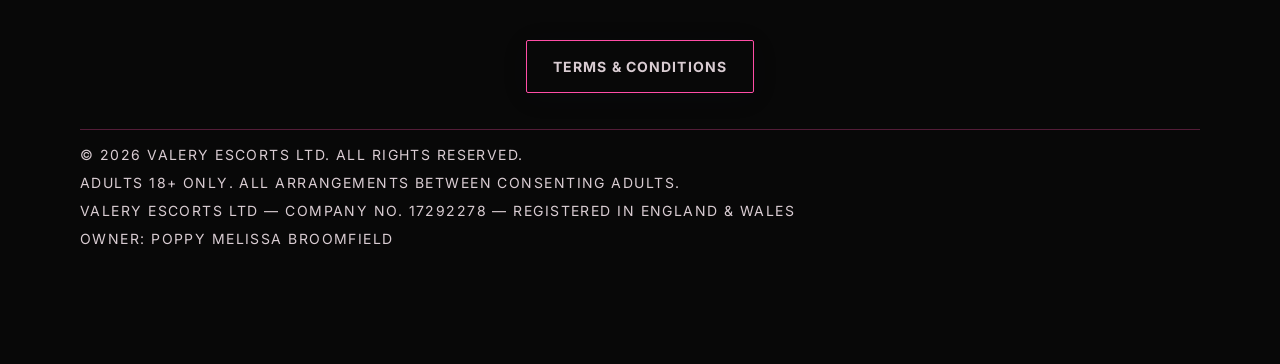
==== commit dfd6b052: "feat(companions): add 5 Eastern European models — Moldova, Bulgaria, Czech, Serbia, Croatia (tpl13)" ====
--- a/index.html
+++ b/index.html
@@ -236,20 +236,25 @@
     "@type": "ItemList",
     "name": "European Escorts London \u2014 Valery Escorts",
     "description": "Handpicked European escort companions available for incall and outcall in Central London",
-    "numberOfItems": 6,
+    "numberOfItems": 11,
     "itemListElement": [
       {"@type": "ListItem", "position": 1, "name": "Valery \u2014 Spanish escort, 25, Central London", "url": "https://valeryescortslondon.com/#companions"},
       {"@type": "ListItem", "position": 2, "name": "Roberta \u2014 Italian escort, 26, Central London", "url": "https://valeryescortslondon.com/#companions"},
       {"@type": "ListItem", "position": 3, "name": "Daniela \u2014 Spanish escort, 23, London", "url": "https://valeryescortslondon.com/#companions"},
       {"@type": "ListItem", "position": 4, "name": "Camila \u2014 Portuguese escort, 23, London", "url": "https://valeryescortslondon.com/#companions"},
       {"@type": "ListItem", "position": 5, "name": "Paola \u2014 Romanian escort, 24, Central London", "url": "https://valeryescortslondon.com/#companions"},
-      {"@type": "ListItem", "position": 6, "name": "Sofia \u2014 French escort, 25, Central London", "url": "https://valeryescortslondon.com/#companions"}
+      {"@type": "ListItem", "position": 6, "name": "Sofia \u2014 French escort, 25, Central London", "url": "https://valeryescortslondon.com/#companions"},
+      {"@type": "ListItem", "position": 7, "name": "Moldova \u2014 Moldovan escort, 25, Central London", "url": "https://valeryescortslondon.com/#companions"},
+      {"@type": "ListItem", "position": 8, "name": "Bulgaria \u2014 Bulgarian escort, 27, Central London", "url": "https://valeryescortslondon.com/#companions"},
+      {"@type": "ListItem", "position": 9, "name": "Czech \u2014 Czech escort, 24, London", "url": "https://valeryescortslondon.com/#companions"},
+      {"@type": "ListItem", "position": 10, "name": "Serbia \u2014 Serbian escort, 26, Central London", "url": "https://valeryescortslondon.com/#companions"},
+      {"@type": "ListItem", "position": 11, "name": "Croatia \u2014 Croatian escort, 28, Central London", "url": "https://valeryescortslondon.com/#companions"}
     ]
   }
   </script>
   <link href="https://fonts.googleapis.com/css2?family=Fraunces:ital,opsz,wght@0,9..144,400;0,9..144,600;0,9..144,700;1,9..144,400&family=Outfit:wght@300;400;500;600;700&family=Cormorant+Garamond:wght@500;600;700&family=Inter:wght@400;500;600;700&display=swap" rel="stylesheet">
   <link rel="stylesheet" href="css/styles.css?v=loader1">
-  <link rel="stylesheet" href="css/template.css?v=tpl12">
+  <link rel="stylesheet" href="css/template.css?v=tpl13">
 </head>
 <body data-wa-phone="447470269288" data-phone="+447470269288">
   <!-- Luxury loading screen -->
@@ -537,6 +542,11 @@
           <button class="filter-btn" data-filter="french">🇫🇷 French</button>
           <button class="filter-btn" data-filter="portuguese">🇵🇹 Portuguese</button>
           <button class="filter-btn" data-filter="romanian">🇷🇴 Romanian</button>
+          <button class="filter-btn" data-filter="moldovan">🇲🇩 Moldovan</button>
+          <button class="filter-btn" data-filter="bulgarian">🇧🇬 Bulgarian</button>
+          <button class="filter-btn" data-filter="czech">🇨🇿 Czech</button>
+          <button class="filter-btn" data-filter="serbian">🇷🇸 Serbian</button>
+          <button class="filter-btn" data-filter="croatian">🇭🇷 Croatian</button>
         </div>
         <div class="companions-grid">
 
@@ -614,6 +624,71 @@
                 <div class="companion-card__tags"><span class="ctag">Dinner</span><span class="ctag">Events</span><span class="ctag">Travel</span></div>
                 <p class="companion-card__desc">Sophisticated Parisian charm. Fluent in English &amp; French, ideal for dinner and events.</p>
                 <a href="https://wa.me/447470269288?text=Hi%21%20I%27d%20like%20to%20book%20Sofia%20%28French%2C%2025%29.%20Please%20send%20me%20her%20availability%20and%20rates.%20Thank%20you" class="btn btn--whatsapp companion-card__cta" target="_blank" rel="noopener noreferrer"><svg class="wa-icon" width="16" height="16" viewBox="0 0 24 24" fill="currentColor" aria-hidden="true"><path d="M17.472 14.382c-.297-.149-1.758-.867-2.03-.967-.273-.099-.471-.148-.67.15-.197.297-.767.966-.94 1.164-.173.199-.347.223-.644.075-.297-.15-1.255-.463-2.39-1.475-.883-.788-1.48-1.761-1.653-2.059-.173-.297-.018-.458.13-.606.134-.133.298-.347.446-.52.149-.174.198-.298.298-.497.099-.198.05-.371-.025-.52-.075-.149-.669-1.612-.916-2.207-.242-.579-.487-.5-.669-.51-.173-.008-.371-.01-.57-.01-.198 0-.52.074-.792.372-.272.297-1.04 1.016-1.04 2.479 0 1.462 1.065 2.875 1.213 3.074.149.198 2.096 3.2 5.077 4.487.709.306 1.262.489 1.694.625.712.227 1.36.195 1.871.118.571-.085 1.758-.719 2.006-1.413.248-.694.248-1.289.173-1.413-.074-.124-.272-.198-.57-.347m-5.421 7.403h-.004a9.87 9.87 0 01-5.031-1.378l-.361-.214-3.741.982.998-3.648-.235-.374a9.86 9.86 0 01-1.51-5.26c.001-5.45 4.436-9.884 9.888-9.884 2.64 0 5.122 1.03 6.988 2.898a9.825 9.825 0 012.893 6.994c-.003 5.45-4.435 9.884-9.881 9.884m8.413-18.297A11.815 11.815 0 0012.05 0C5.495 0 .16 5.335.157 11.892c0 2.096.547 4.142 1.588 5.945L.057 24l6.305-1.654a11.882 11.882 0 005.683 1.448h.005c6.554 0 11.89-5.335 11.893-11.893a11.821 11.821 0 00-3.48-8.413z"/></svg> Book Sofia</a>
+              </div>
+            </div>
+          </article>
+
+          <article class="companion-card reveal" data-nationality="moldovan" data-delay="6">
+            <img src="https://cdn.jsdelivr.net/gh/valerylondon/valeryescortslondon.com@gh-pages/images/companions/moldova.jpg" alt="Moldova – Moldovan escort companion, Central London" loading="lazy">
+            <span class="companion-card__avail"><span class="companion-card__dot"></span>Available</span>
+            <div class="companion-card__overlay">
+              <div class="companion-card__info"><span class="companion-card__flag-lg">🇲🇩</span><div><h3>Moldova</h3><p class="companion-card__meta">Moldovan · 25 · Central London</p></div></div>
+              <div class="companion-card__hover-panel">
+                <div class="companion-card__tags"><span class="ctag">Incall</span><span class="ctag">Outcall</span><span class="ctag">Dinner</span><span class="ctag">Travel</span></div>
+                <p class="companion-card__desc">Refined Eastern European beauty. Warm, well-travelled and perfect for dinner and overnight bookings.</p>
+                <a href="https://wa.me/447470269288?text=Hi%21%20I%27d%20like%20to%20book%20Moldova%20%28Moldovan%2C%2025%29.%20Please%20send%20me%20her%20availability%20and%20rates.%20Thank%20you" class="btn btn--whatsapp companion-card__cta" target="_blank" rel="noopener noreferrer"><svg class="wa-icon" width="16" height="16" viewBox="0 0 24 24" fill="currentColor" aria-hidden="true"><path d="M17.472 14.382c-.297-.149-1.758-.867-2.03-.967-.273-.099-.471-.148-.67.15-.197.297-.767.966-.94 1.164-.173.199-.347.223-.644.075-.297-.15-1.255-.463-2.39-1.475-.883-.788-1.48-1.761-1.653-2.059-.173-.297-.018-.458.13-.606.134-.133.298-.347.446-.52.149-.174.198-.298.298-.497.099-.198.05-.371-.025-.52-.075-.149-.669-1.612-.916-2.207-.242-.579-.487-.5-.669-.51-.173-.008-.371-.01-.57-.01-.198 0-.52.074-.792.372-.272.297-1.04 1.016-1.04 2.479 0 1.462 1.065 2.875 1.213 3.074.149.198 2.096 3.2 5.077 4.487.709.306 1.262.489 1.694.625.712.227 1.36.195 1.871.118.571-.085 1.758-.719 2.006-1.413.248-.694.248-1.289.173-1.413-.074-.124-.272-.198-.57-.347m-5.421 7.403h-.004a9.87 9.87 0 01-5.031-1.378l-.361-.214-3.741.982.998-3.648-.235-.374a9.86 9.86 0 01-1.51-5.26c.001-5.45 4.436-9.884 9.888-9.884 2.64 0 5.122 1.03 6.988 2.898a9.825 9.825 0 012.893 6.994c-.003 5.45-4.435 9.884-9.881 9.884m8.413-18.297A11.815 11.815 0 0012.05 0C5.495 0 .16 5.335.157 11.892c0 2.096.547 4.142 1.588 5.945L.057 24l6.305-1.654a11.882 11.882 0 005.683 1.448h.005c6.554 0 11.89-5.335 11.893-11.893a11.821 11.821 0 00-3.48-8.413z"/></svg> Book Moldova</a>
+              </div>
+            </div>
+          </article>
+
+          <article class="companion-card reveal" data-nationality="bulgarian" data-delay="7">
+            <img src="https://cdn.jsdelivr.net/gh/valerylondon/valeryescortslondon.com@gh-pages/images/companions/bulgaria.jpg" alt="Bulgaria – Bulgarian escort companion, Central London" loading="lazy">
+            <span class="companion-card__avail"><span class="companion-card__dot"></span>Available</span>
+            <div class="companion-card__overlay">
+              <div class="companion-card__info"><span class="companion-card__flag-lg">🇧🇬</span><div><h3>Bulgaria</h3><p class="companion-card__meta">Bulgarian · 27 · Central London</p></div></div>
+              <div class="companion-card__hover-panel">
+                <div class="companion-card__tags"><span class="ctag">Incall</span><span class="ctag">Outcall</span><span class="ctag">Events</span></div>
+                <p class="companion-card__desc">Sultry, poised and effortlessly stylish. A favourite for events and private dinners in Mayfair.</p>
+                <a href="https://wa.me/447470269288?text=Hi%21%20I%27d%20like%20to%20book%20Bulgaria%20%28Bulgarian%2C%2027%29.%20Please%20send%20me%20her%20availability%20and%20rates.%20Thank%20you" class="btn btn--whatsapp companion-card__cta" target="_blank" rel="noopener noreferrer"><svg class="wa-icon" width="16" height="16" viewBox="0 0 24 24" fill="currentColor" aria-hidden="true"><path d="M17.472 14.382c-.297-.149-1.758-.867-2.03-.967-.273-.099-.471-.148-.67.15-.197.297-.767.966-.94 1.164-.173.199-.347.223-.644.075-.297-.15-1.255-.463-2.39-1.475-.883-.788-1.48-1.761-1.653-2.059-.173-.297-.018-.458.13-.606.134-.133.298-.347.446-.52.149-.174.198-.298.298-.497.099-.198.05-.371-.025-.52-.075-.149-.669-1.612-.916-2.207-.242-.579-.487-.5-.669-.51-.173-.008-.371-.01-.57-.01-.198 0-.52.074-.792.372-.272.297-1.04 1.016-1.04 2.479 0 1.462 1.065 2.875 1.213 3.074.149.198 2.096 3.2 5.077 4.487.709.306 1.262.489 1.694.625.712.227 1.36.195 1.871.118.571-.085 1.758-.719 2.006-1.413.248-.694.248-1.289.173-1.413-.074-.124-.272-.198-.57-.347m-5.421 7.403h-.004a9.87 9.87 0 01-5.031-1.378l-.361-.214-3.741.982.998-3.648-.235-.374a9.86 9.86 0 01-1.51-5.26c.001-5.45 4.436-9.884 9.888-9.884 2.64 0 5.122 1.03 6.988 2.898a9.825 9.825 0 012.893 6.994c-.003 5.45-4.435 9.884-9.881 9.884m8.413-18.297A11.815 11.815 0 0012.05 0C5.495 0 .16 5.335.157 11.892c0 2.096.547 4.142 1.588 5.945L.057 24l6.305-1.654a11.882 11.882 0 005.683 1.448h.005c6.554 0 11.89-5.335 11.893-11.893a11.821 11.821 0 00-3.48-8.413z"/></svg> Book Bulgaria</a>
+              </div>
+            </div>
+          </article>
+
+          <article class="companion-card reveal" data-nationality="czech" data-delay="8">
+            <img src="https://cdn.jsdelivr.net/gh/valerylondon/valeryescortslondon.com@gh-pages/images/companions/czech.jpg" alt="Czech – Czech escort companion, London" loading="lazy">
+            <span class="companion-card__avail"><span class="companion-card__dot"></span>Available</span>
+            <div class="companion-card__overlay">
+              <div class="companion-card__info"><span class="companion-card__flag-lg">🇨🇿</span><div><h3>Czech</h3><p class="companion-card__meta">Czech · 24 · West &amp; Central</p></div></div>
+              <div class="companion-card__hover-panel">
+                <div class="companion-card__tags"><span class="ctag">Incall</span><span class="ctag">Outcall</span><span class="ctag">Social</span></div>
+                <p class="companion-card__desc">Bright, playful, and impeccably groomed. Ideal for social evenings and first-time clients.</p>
+                <a href="https://wa.me/447470269288?text=Hi%21%20I%27d%20like%20to%20book%20Czech%20%28Czech%2C%2024%29.%20Please%20send%20me%20her%20availability%20and%20rates.%20Thank%20you" class="btn btn--whatsapp companion-card__cta" target="_blank" rel="noopener noreferrer"><svg class="wa-icon" width="16" height="16" viewBox="0 0 24 24" fill="currentColor" aria-hidden="true"><path d="M17.472 14.382c-.297-.149-1.758-.867-2.03-.967-.273-.099-.471-.148-.67.15-.197.297-.767.966-.94 1.164-.173.199-.347.223-.644.075-.297-.15-1.255-.463-2.39-1.475-.883-.788-1.48-1.761-1.653-2.059-.173-.297-.018-.458.13-.606.134-.133.298-.347.446-.52.149-.174.198-.298.298-.497.099-.198.05-.371-.025-.52-.075-.149-.669-1.612-.916-2.207-.242-.579-.487-.5-.669-.51-.173-.008-.371-.01-.57-.01-.198 0-.52.074-.792.372-.272.297-1.04 1.016-1.04 2.479 0 1.462 1.065 2.875 1.213 3.074.149.198 2.096 3.2 5.077 4.487.709.306 1.262.489 1.694.625.712.227 1.36.195 1.871.118.571-.085 1.758-.719 2.006-1.413.248-.694.248-1.289.173-1.413-.074-.124-.272-.198-.57-.347m-5.421 7.403h-.004a9.87 9.87 0 01-5.031-1.378l-.361-.214-3.741.982.998-3.648-.235-.374a9.86 9.86 0 01-1.51-5.26c.001-5.45 4.436-9.884 9.888-9.884 2.64 0 5.122 1.03 6.988 2.898a9.825 9.825 0 012.893 6.994c-.003 5.45-4.435 9.884-9.881 9.884m8.413-18.297A11.815 11.815 0 0012.05 0C5.495 0 .16 5.335.157 11.892c0 2.096.547 4.142 1.588 5.945L.057 24l6.305-1.654a11.882 11.882 0 005.683 1.448h.005c6.554 0 11.89-5.335 11.893-11.893a11.821 11.821 0 00-3.48-8.413z"/></svg> Book Czech</a>
+              </div>
+            </div>
+          </article>
+
+          <article class="companion-card reveal" data-nationality="serbian" data-delay="9">
+            <img src="https://cdn.jsdelivr.net/gh/valerylondon/valeryescortslondon.com@gh-pages/images/companions/serbia.jpg" alt="Serbia – Serbian escort companion, Central London" loading="lazy">
+            <span class="companion-card__avail"><span class="companion-card__dot"></span>Available</span>
+            <div class="companion-card__overlay">
+              <div class="companion-card__info"><span class="companion-card__flag-lg">🇷🇸</span><div><h3>Serbia</h3><p class="companion-card__meta">Serbian · 26 · Central London</p></div></div>
+              <div class="companion-card__hover-panel">
+                <div class="companion-card__tags"><span class="ctag">Outcall</span><span class="ctag">Events</span><span class="ctag">Travel</span></div>
+                <p class="companion-card__desc">Elegant, striking and quietly confident. Perfect plus-one for corporate events and city travel.</p>
+                <a href="https://wa.me/447470269288?text=Hi%21%20I%27d%20like%20to%20book%20Serbia%20%28Serbian%2C%2026%29.%20Please%20send%20me%20her%20availability%20and%20rates.%20Thank%20you" class="btn btn--whatsapp companion-card__cta" target="_blank" rel="noopener noreferrer"><svg class="wa-icon" width="16" height="16" viewBox="0 0 24 24" fill="currentColor" aria-hidden="true"><path d="M17.472 14.382c-.297-.149-1.758-.867-2.03-.967-.273-.099-.471-.148-.67.15-.197.297-.767.966-.94 1.164-.173.199-.347.223-.644.075-.297-.15-1.255-.463-2.39-1.475-.883-.788-1.48-1.761-1.653-2.059-.173-.297-.018-.458.13-.606.134-.133.298-.347.446-.52.149-.174.198-.298.298-.497.099-.198.05-.371-.025-.52-.075-.149-.669-1.612-.916-2.207-.242-.579-.487-.5-.669-.51-.173-.008-.371-.01-.57-.01-.198 0-.52.074-.792.372-.272.297-1.04 1.016-1.04 2.479 0 1.462 1.065 2.875 1.213 3.074.149.198 2.096 3.2 5.077 4.487.709.306 1.262.489 1.694.625.712.227 1.36.195 1.871.118.571-.085 1.758-.719 2.006-1.413.248-.694.248-1.289.173-1.413-.074-.124-.272-.198-.57-.347m-5.421 7.403h-.004a9.87 9.87 0 01-5.031-1.378l-.361-.214-3.741.982.998-3.648-.235-.374a9.86 9.86 0 01-1.51-5.26c.001-5.45 4.436-9.884 9.888-9.884 2.64 0 5.122 1.03 6.988 2.898a9.825 9.825 0 012.893 6.994c-.003 5.45-4.435 9.884-9.881 9.884m8.413-18.297A11.815 11.815 0 0012.05 0C5.495 0 .16 5.335.157 11.892c0 2.096.547 4.142 1.588 5.945L.057 24l6.305-1.654a11.882 11.882 0 005.683 1.448h.005c6.554 0 11.89-5.335 11.893-11.893a11.821 11.821 0 00-3.48-8.413z"/></svg> Book Serbia</a>
+              </div>
+            </div>
+          </article>
+
+          <article class="companion-card reveal" data-nationality="croatian" data-delay="10">
+            <img src="https://cdn.jsdelivr.net/gh/valerylondon/valeryescortslondon.com@gh-pages/images/companions/croatia.jpg" alt="Croatia – Croatian escort companion, Central London" loading="lazy">
+            <span class="companion-card__avail"><span class="companion-card__dot"></span>Available</span>
+            <div class="companion-card__overlay">
+              <div class="companion-card__info"><span class="companion-card__flag-lg">🇭🇷</span><div><h3>Croatia</h3><p class="companion-card__meta">Croatian · 28 · Central London</p></div></div>
+              <div class="companion-card__hover-panel">
+                <div class="companion-card__tags"><span class="ctag">Dinner</span><span class="ctag">Overnight</span><span class="ctag">Travel</span></div>
+                <p class="companion-card__desc">Adriatic charm with a wicked sense of humour. Loved for overnight stays and European travel.</p>
+                <a href="https://wa.me/447470269288?text=Hi%21%20I%27d%20like%20to%20book%20Croatia%20%28Croatian%2C%2028%29.%20Please%20send%20me%20her%20availability%20and%20rates.%20Thank%20you" class="btn btn--whatsapp companion-card__cta" target="_blank" rel="noopener noreferrer"><svg class="wa-icon" width="16" height="16" viewBox="0 0 24 24" fill="currentColor" aria-hidden="true"><path d="M17.472 14.382c-.297-.149-1.758-.867-2.03-.967-.273-.099-.471-.148-.67.15-.197.297-.767.966-.94 1.164-.173.199-.347.223-.644.075-.297-.15-1.255-.463-2.39-1.475-.883-.788-1.48-1.761-1.653-2.059-.173-.297-.018-.458.13-.606.134-.133.298-.347.446-.52.149-.174.198-.298.298-.497.099-.198.05-.371-.025-.52-.075-.149-.669-1.612-.916-2.207-.242-.579-.487-.5-.669-.51-.173-.008-.371-.01-.57-.01-.198 0-.52.074-.792.372-.272.297-1.04 1.016-1.04 2.479 0 1.462 1.065 2.875 1.213 3.074.149.198 2.096 3.2 5.077 4.487.709.306 1.262.489 1.694.625.712.227 1.36.195 1.871.118.571-.085 1.758-.719 2.006-1.413.248-.694.248-1.289.173-1.413-.074-.124-.272-.198-.57-.347m-5.421 7.403h-.004a9.87 9.87 0 01-5.031-1.378l-.361-.214-3.741.982.998-3.648-.235-.374a9.86 9.86 0 01-1.51-5.26c.001-5.45 4.436-9.884 9.888-9.884 2.64 0 5.122 1.03 6.988 2.898a9.825 9.825 0 012.893 6.994c-.003 5.45-4.435 9.884-9.881 9.884m8.413-18.297A11.815 11.815 0 0012.05 0C5.495 0 .16 5.335.157 11.892c0 2.096.547 4.142 1.588 5.945L.057 24l6.305-1.654a11.882 11.882 0 005.683 1.448h.005c6.554 0 11.89-5.335 11.893-11.893a11.821 11.821 0 00-3.48-8.413z"/></svg> Book Croatia</a>
               </div>
             </div>
           </article>
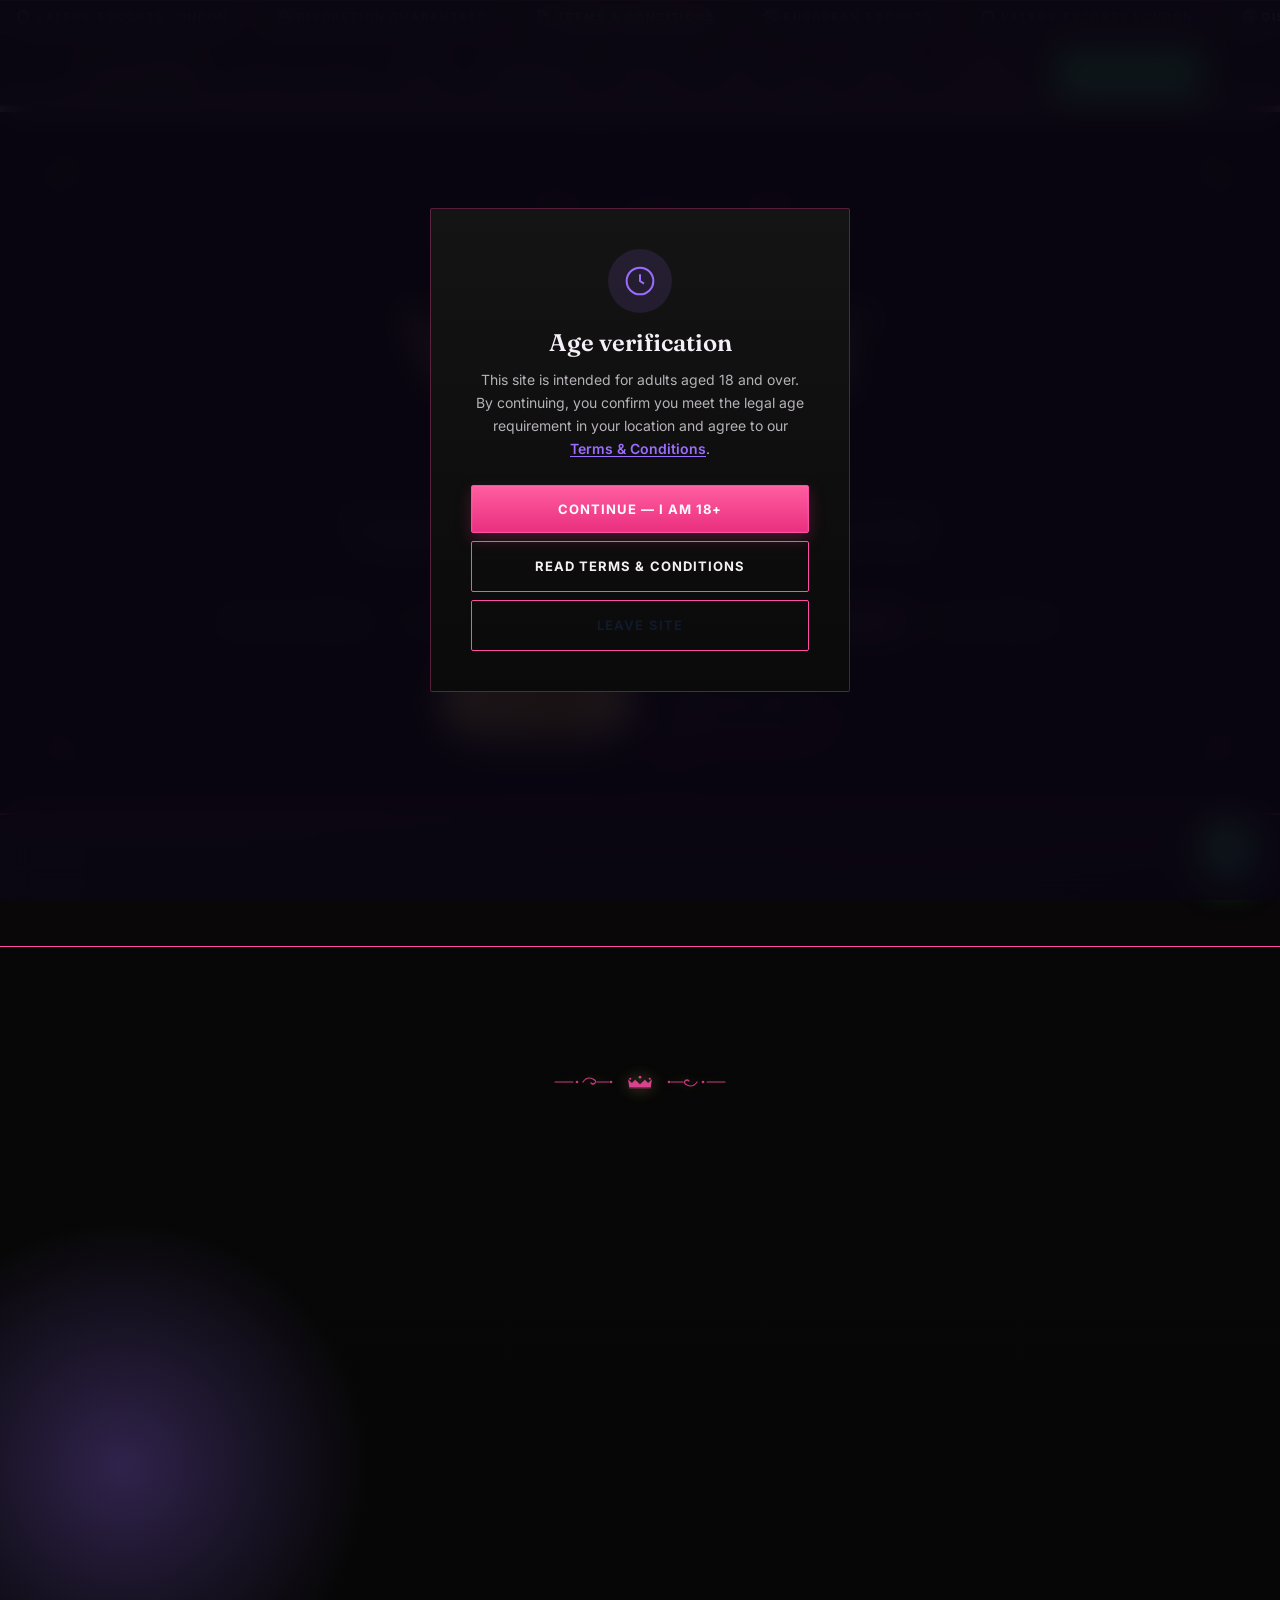
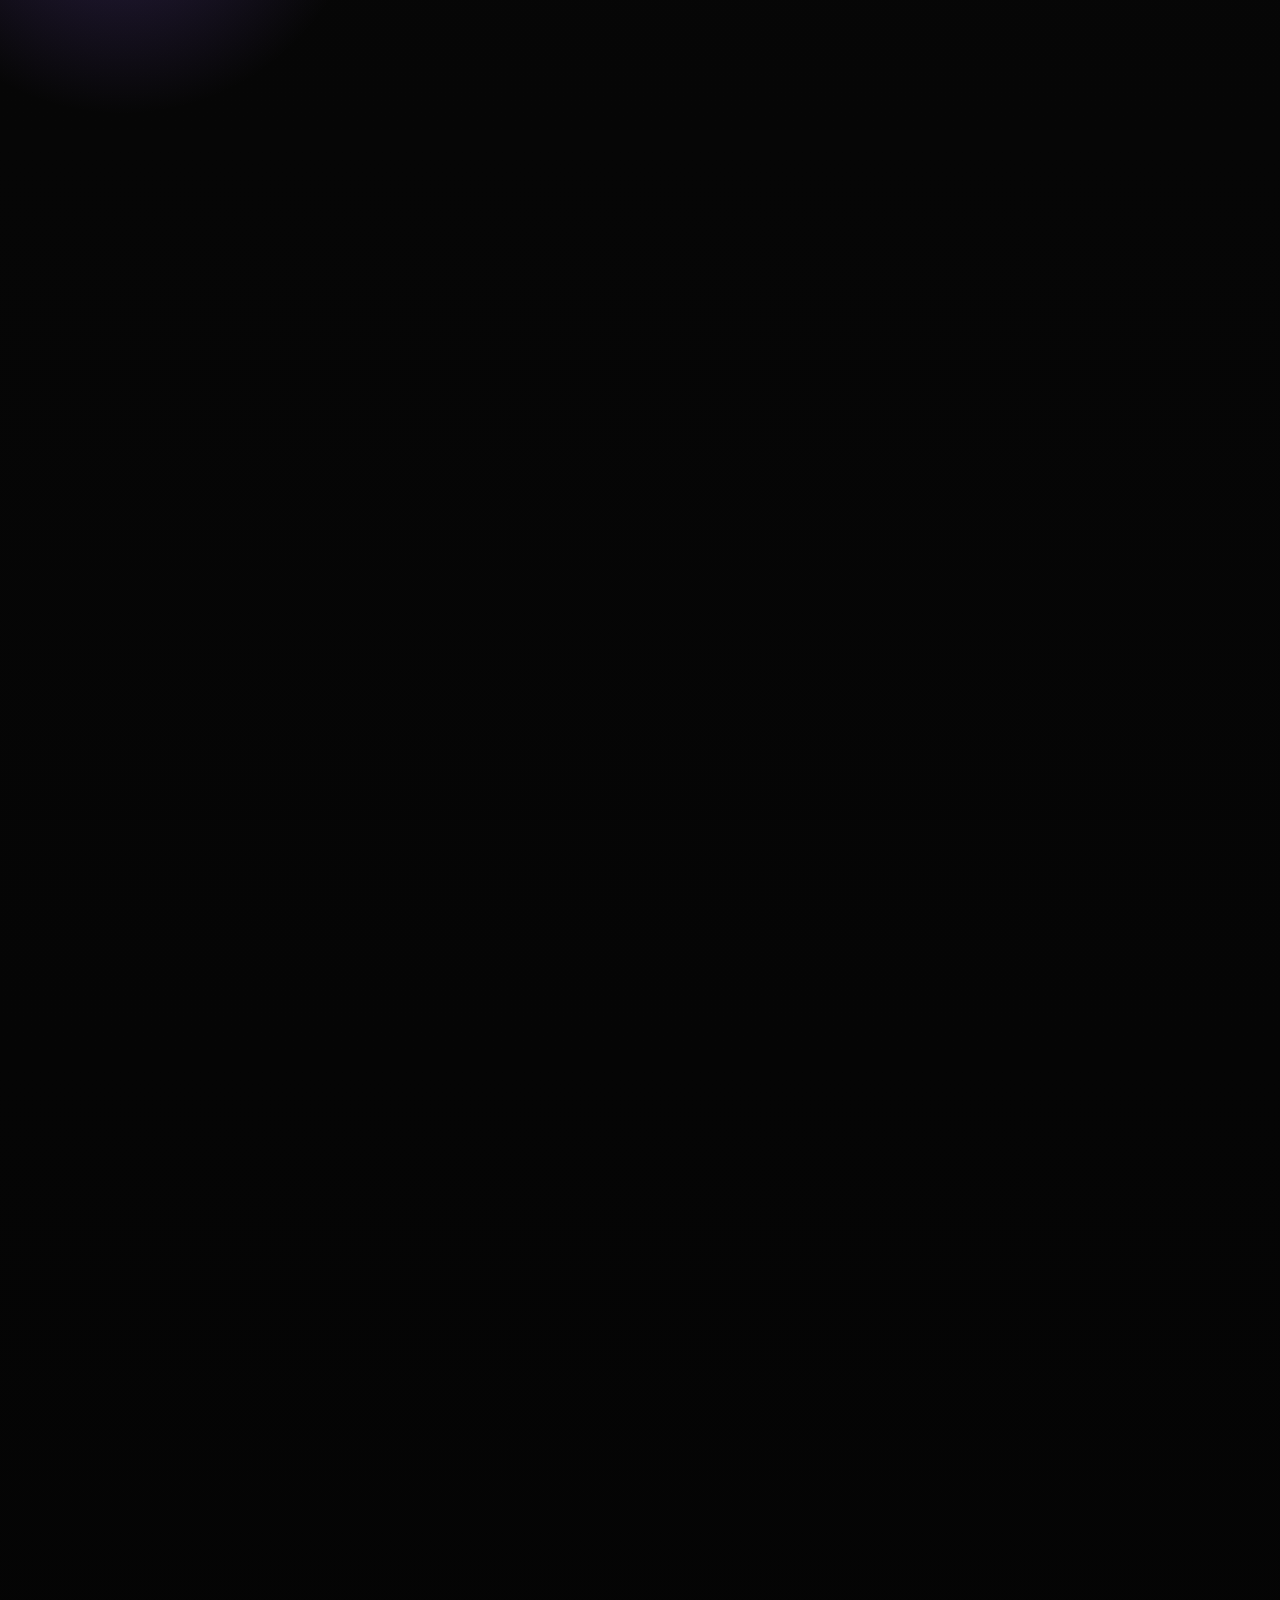
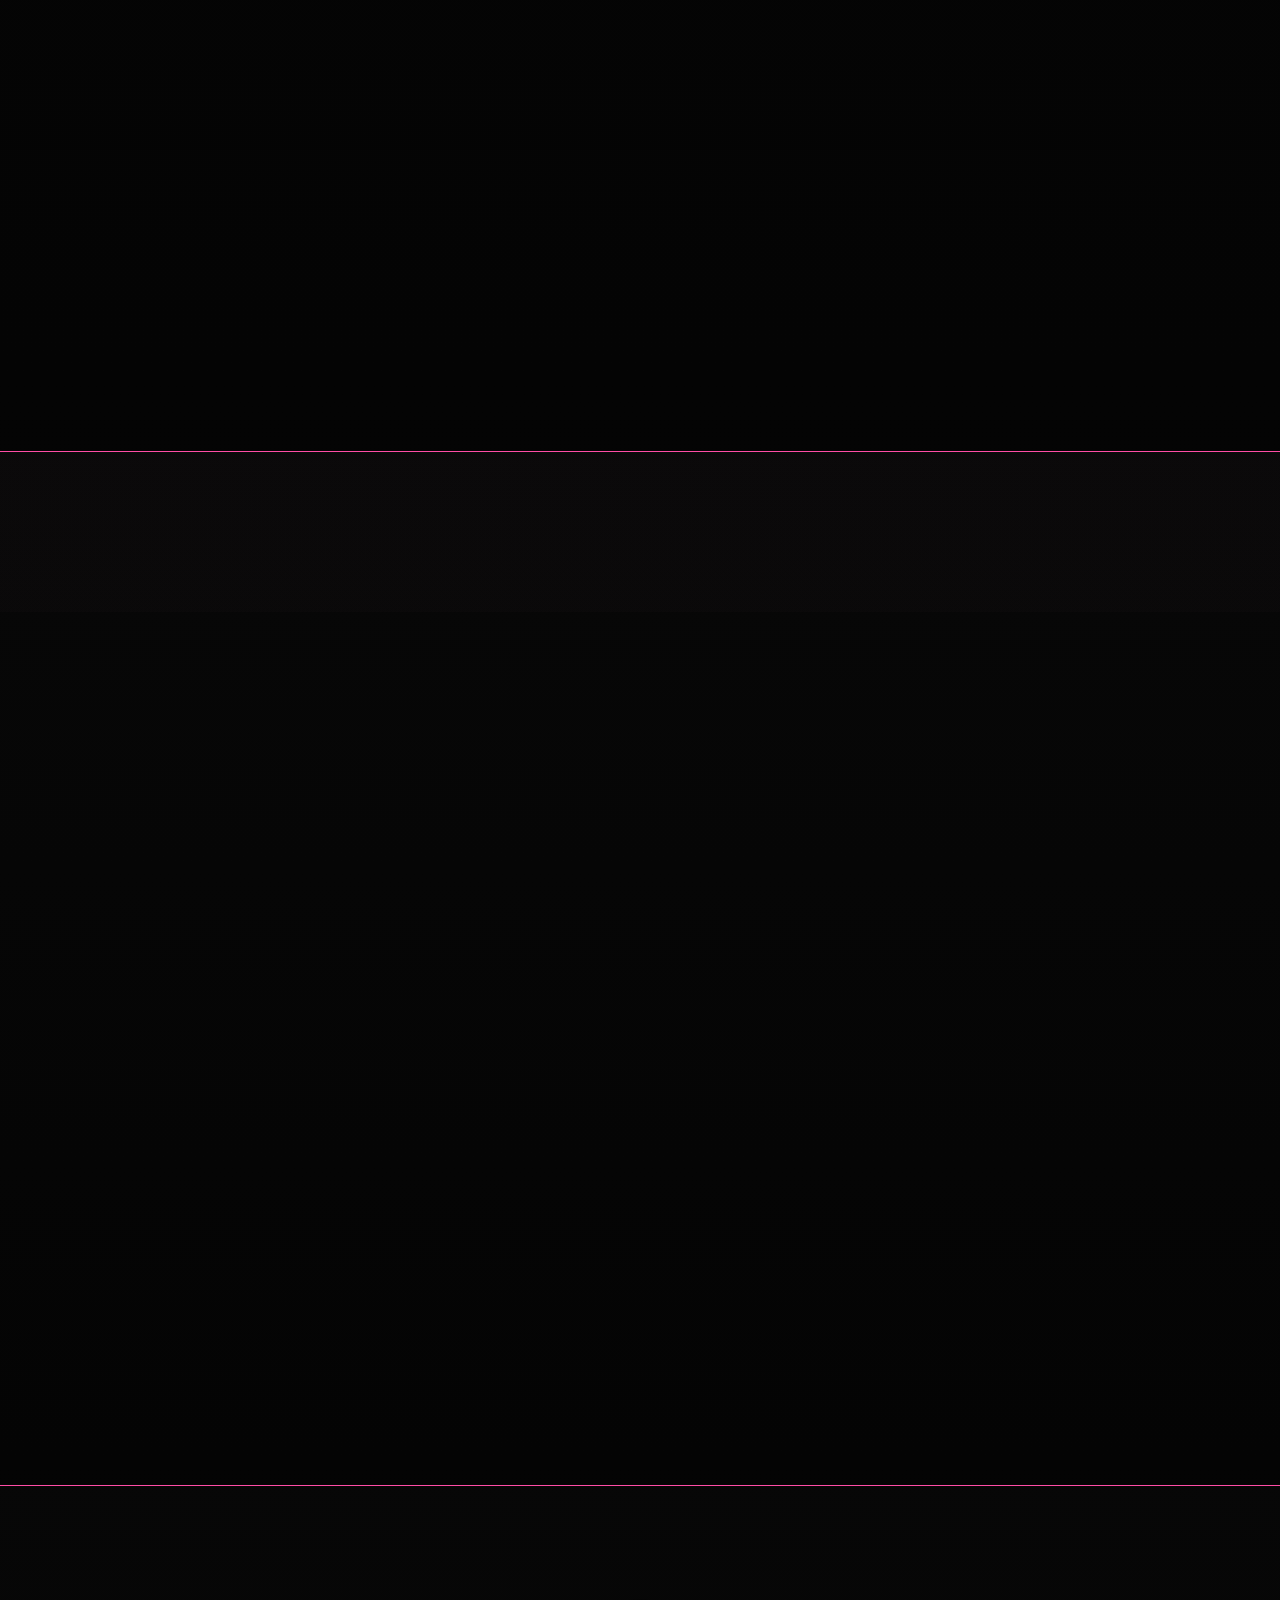
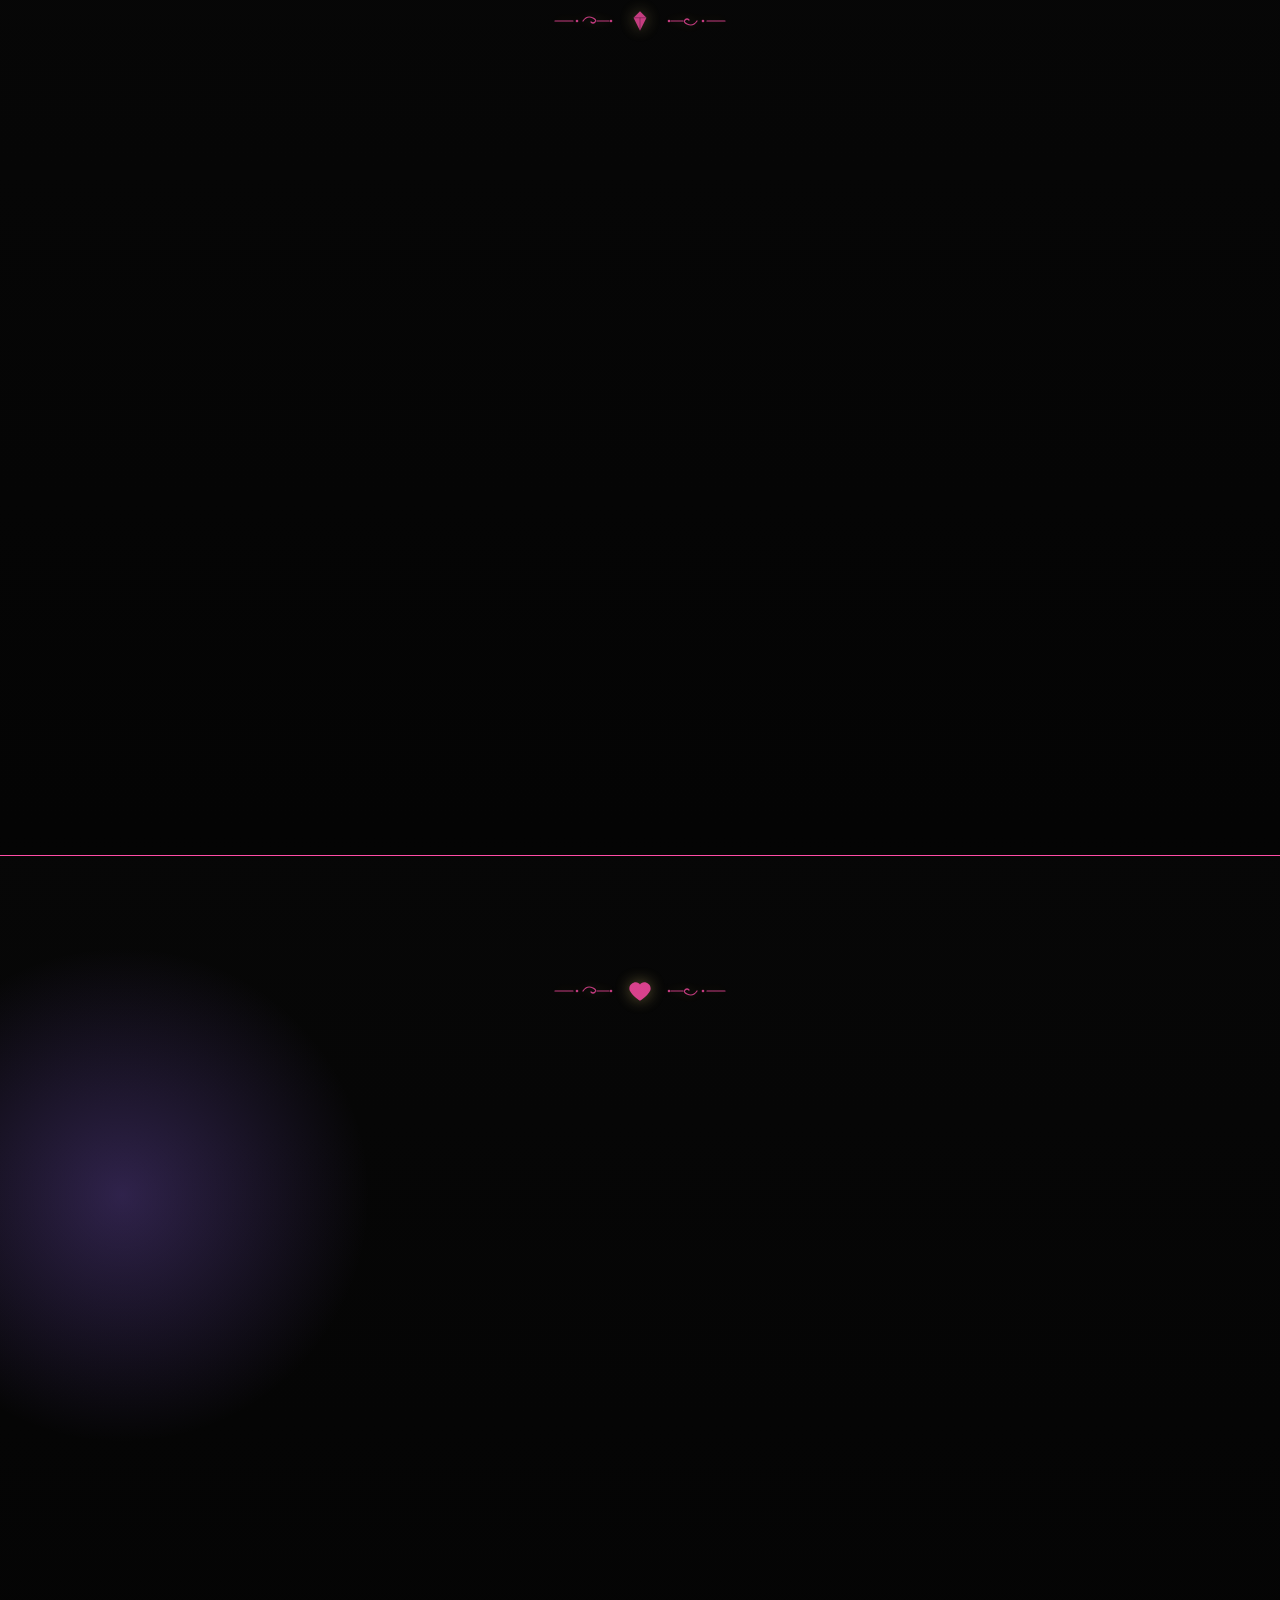
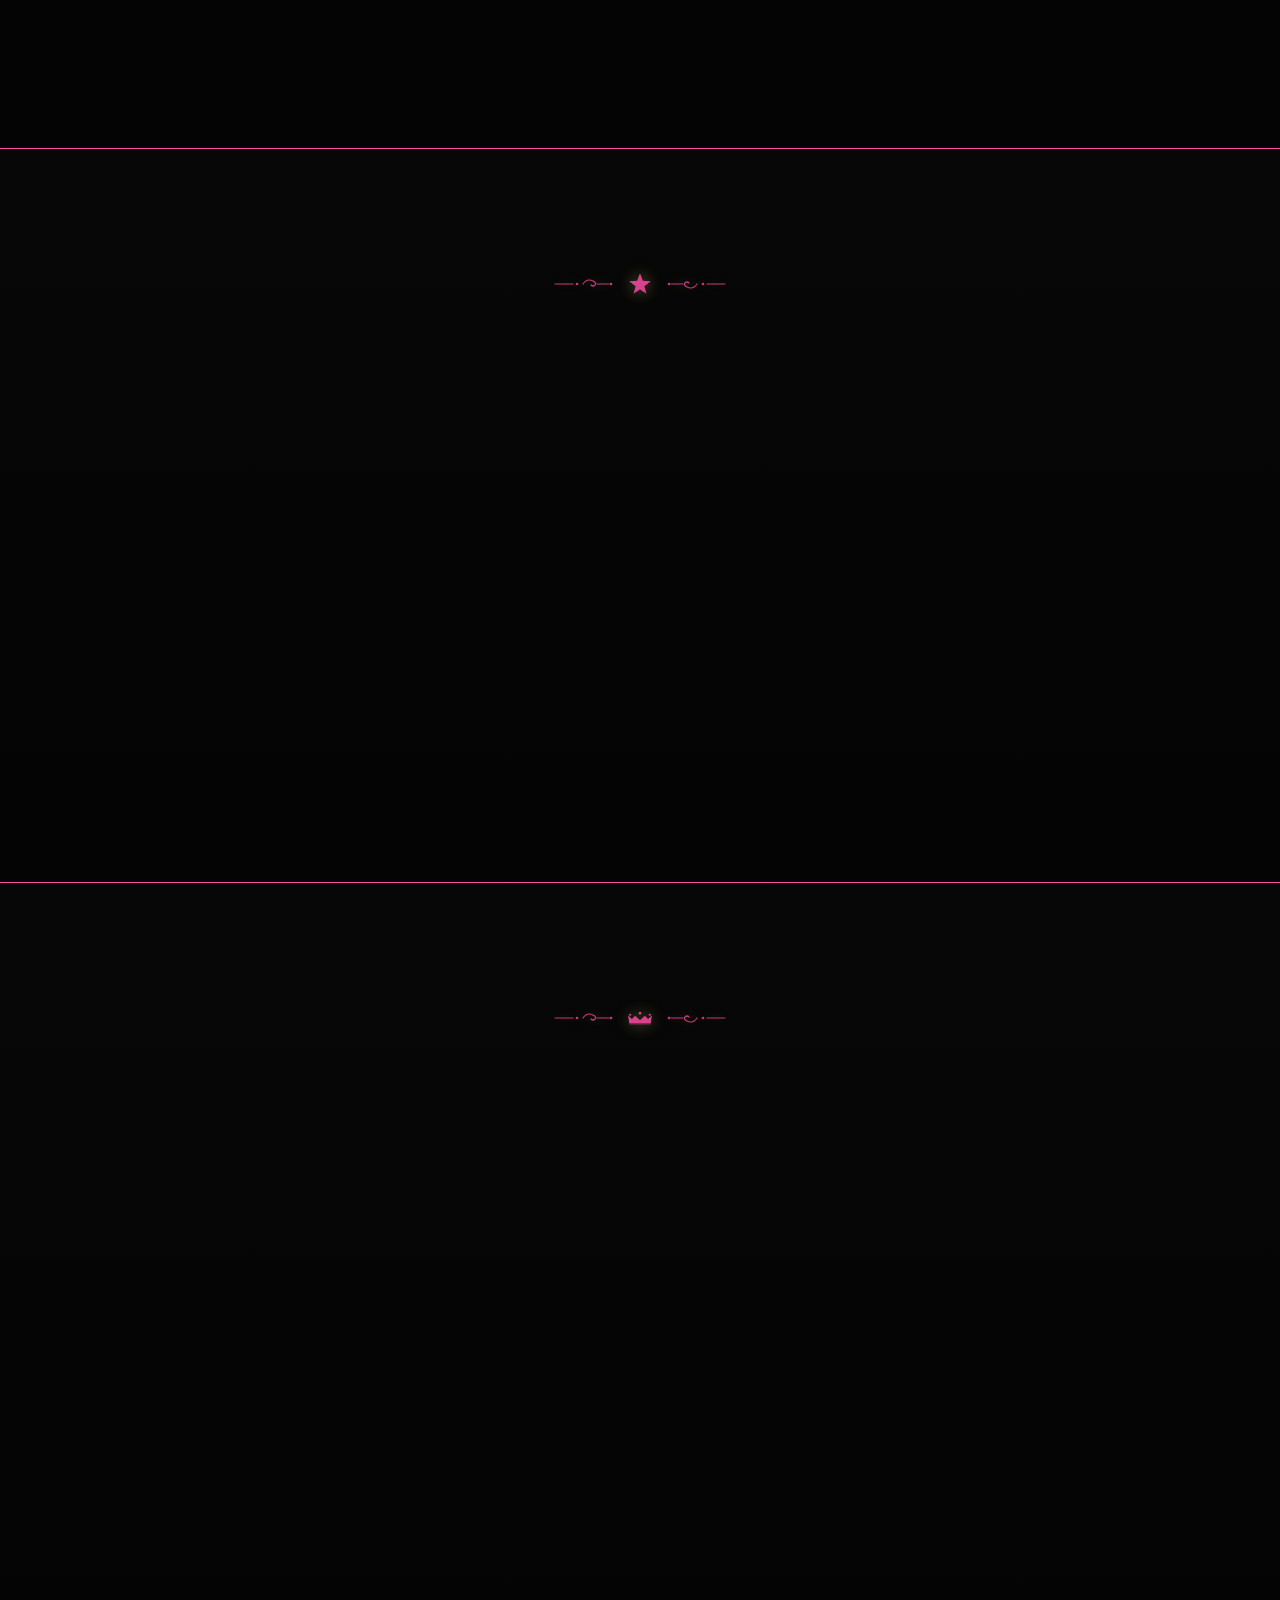
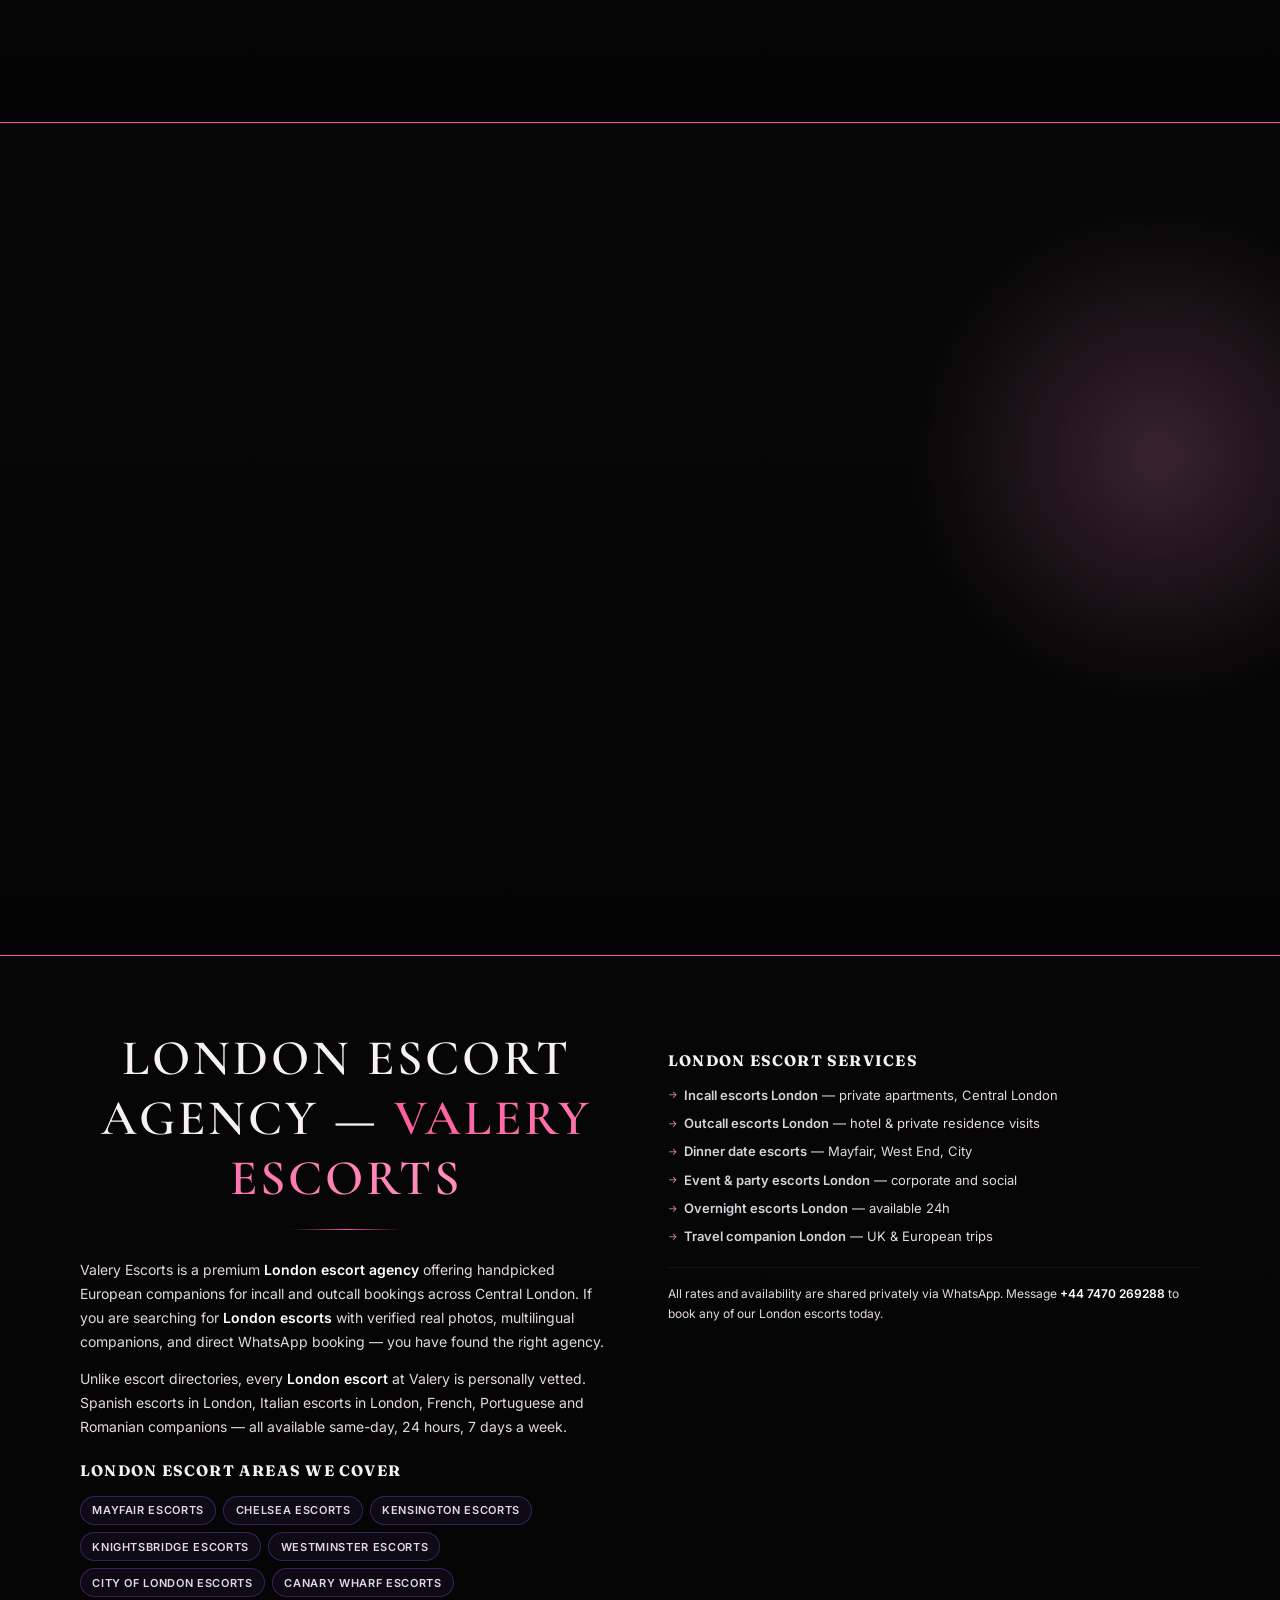
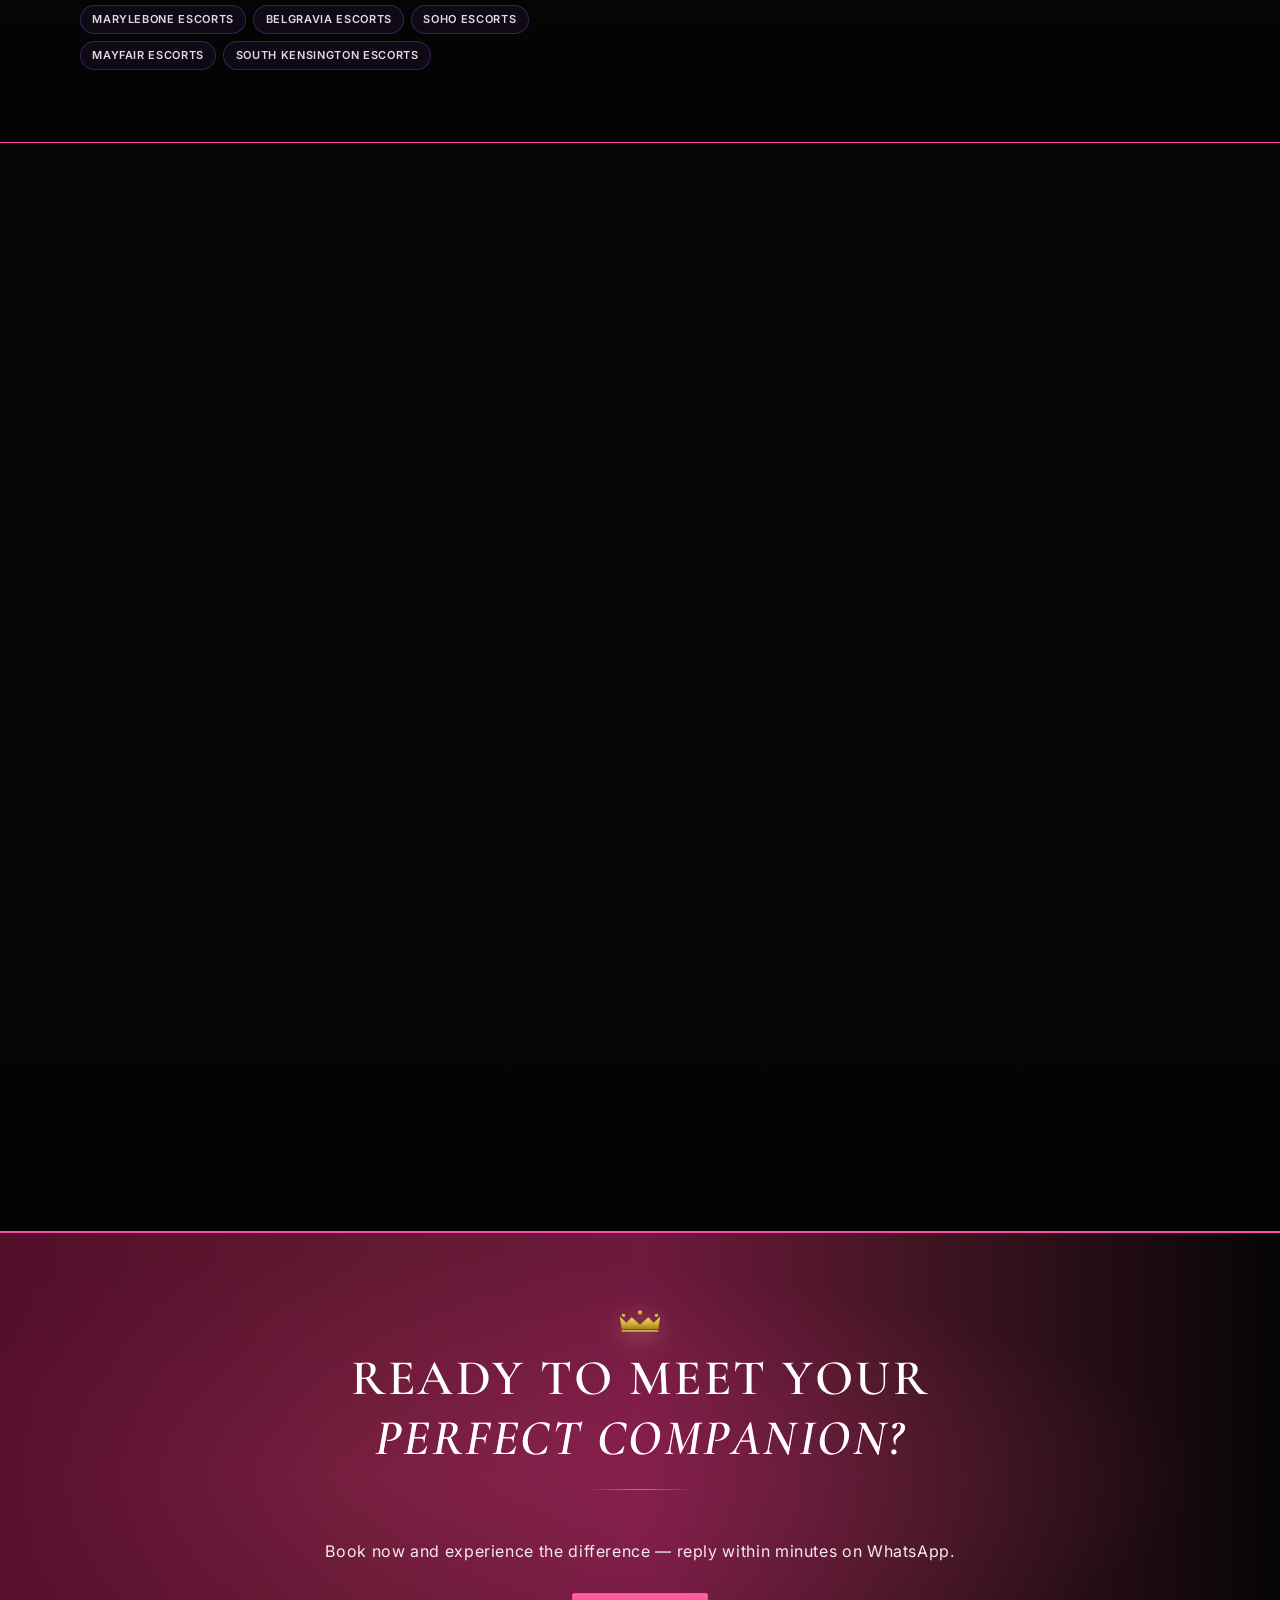
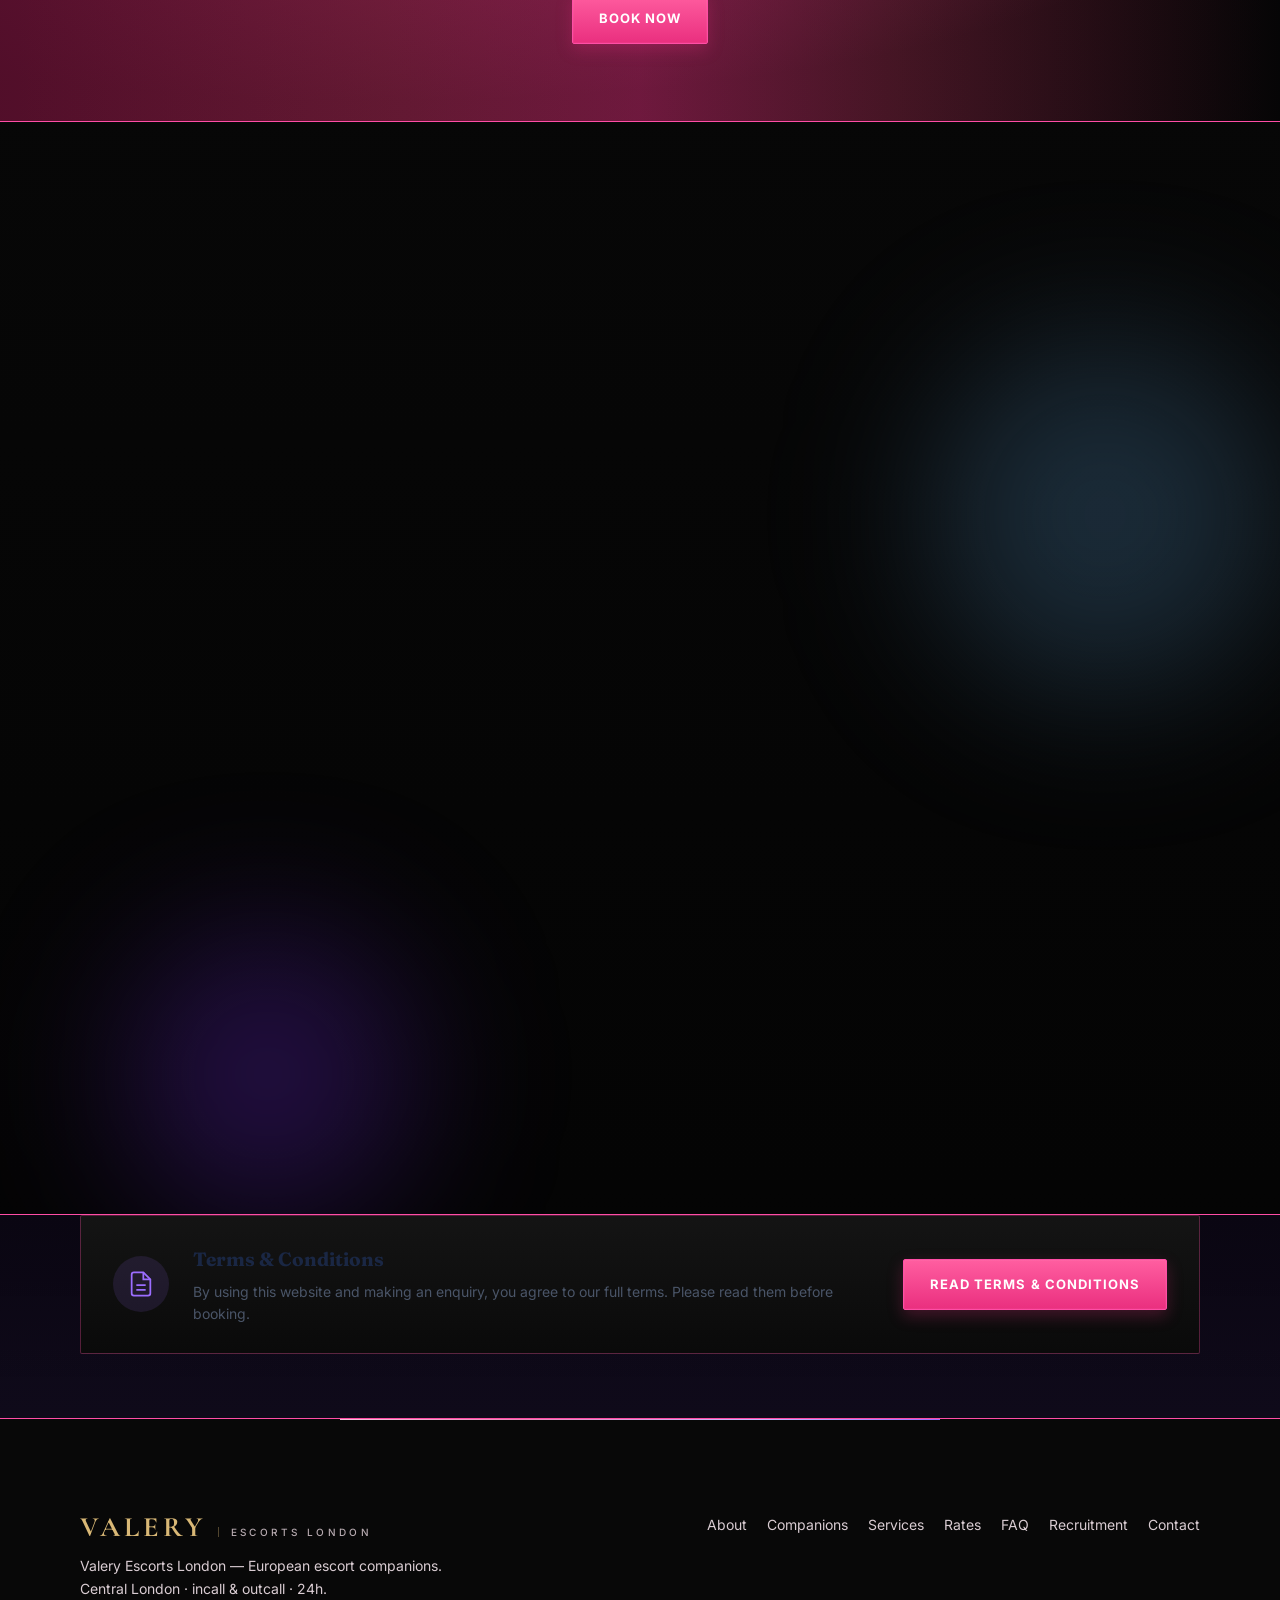
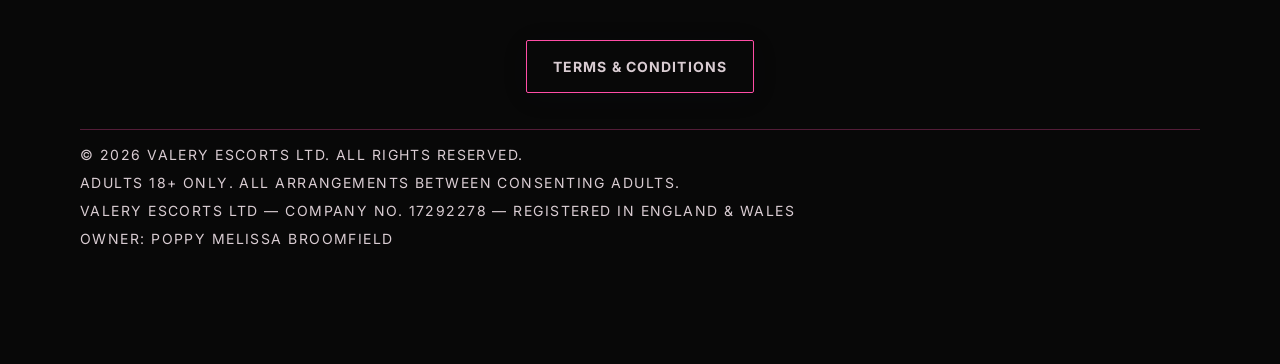
==== commit a1f1ad26: "feat(companions): use native first names — Alina, Kalina, Tereza, Milena, Lana (tpl14)" ====
--- a/index.html
+++ b/index.html
@@ -244,17 +244,17 @@
       {"@type": "ListItem", "position": 4, "name": "Camila \u2014 Portuguese escort, 23, London", "url": "https://valeryescortslondon.com/#companions"},
       {"@type": "ListItem", "position": 5, "name": "Paola \u2014 Romanian escort, 24, Central London", "url": "https://valeryescortslondon.com/#companions"},
       {"@type": "ListItem", "position": 6, "name": "Sofia \u2014 French escort, 25, Central London", "url": "https://valeryescortslondon.com/#companions"},
-      {"@type": "ListItem", "position": 7, "name": "Moldova \u2014 Moldovan escort, 25, Central London", "url": "https://valeryescortslondon.com/#companions"},
-      {"@type": "ListItem", "position": 8, "name": "Bulgaria \u2014 Bulgarian escort, 27, Central London", "url": "https://valeryescortslondon.com/#companions"},
-      {"@type": "ListItem", "position": 9, "name": "Czech \u2014 Czech escort, 24, London", "url": "https://valeryescortslondon.com/#companions"},
-      {"@type": "ListItem", "position": 10, "name": "Serbia \u2014 Serbian escort, 26, Central London", "url": "https://valeryescortslondon.com/#companions"},
-      {"@type": "ListItem", "position": 11, "name": "Croatia \u2014 Croatian escort, 28, Central London", "url": "https://valeryescortslondon.com/#companions"}
+      {"@type": "ListItem", "position": 7, "name": "Alina \u2014 Moldovan escort, 25, Central London", "url": "https://valeryescortslondon.com/#companions"},
+      {"@type": "ListItem", "position": 8, "name": "Kalina \u2014 Bulgarian escort, 27, Central London", "url": "https://valeryescortslondon.com/#companions"},
+      {"@type": "ListItem", "position": 9, "name": "Tereza \u2014 Czech escort, 24, London", "url": "https://valeryescortslondon.com/#companions"},
+      {"@type": "ListItem", "position": 10, "name": "Milena \u2014 Serbian escort, 26, Central London", "url": "https://valeryescortslondon.com/#companions"},
+      {"@type": "ListItem", "position": 11, "name": "Lana \u2014 Croatian escort, 28, Central London", "url": "https://valeryescortslondon.com/#companions"}
     ]
   }
   </script>
   <link href="https://fonts.googleapis.com/css2?family=Fraunces:ital,opsz,wght@0,9..144,400;0,9..144,600;0,9..144,700;1,9..144,400&family=Outfit:wght@300;400;500;600;700&family=Cormorant+Garamond:wght@500;600;700&family=Inter:wght@400;500;600;700&display=swap" rel="stylesheet">
   <link rel="stylesheet" href="css/styles.css?v=loader1">
-  <link rel="stylesheet" href="css/template.css?v=tpl13">
+  <link rel="stylesheet" href="css/template.css?v=tpl14">
 </head>
 <body data-wa-phone="447470269288" data-phone="+447470269288">
   <!-- Luxury loading screen -->
@@ -629,66 +629,66 @@
           </article>
 
           <article class="companion-card reveal" data-nationality="moldovan" data-delay="6">
-            <img src="https://cdn.jsdelivr.net/gh/valerylondon/valeryescortslondon.com@gh-pages/images/companions/moldova.jpg" alt="Moldova – Moldovan escort companion, Central London" loading="lazy">
+            <img src="https://cdn.jsdelivr.net/gh/valerylondon/valeryescortslondon.com@gh-pages/images/companions/moldova.jpg" alt="Alina – Moldovan escort companion, Central London" loading="lazy">
             <span class="companion-card__avail"><span class="companion-card__dot"></span>Available</span>
             <div class="companion-card__overlay">
-              <div class="companion-card__info"><span class="companion-card__flag-lg">🇲🇩</span><div><h3>Moldova</h3><p class="companion-card__meta">Moldovan · 25 · Central London</p></div></div>
+              <div class="companion-card__info"><span class="companion-card__flag-lg">🇲🇩</span><div><h3>Alina</h3><p class="companion-card__meta">Moldovan · 25 · Central London</p></div></div>
               <div class="companion-card__hover-panel">
                 <div class="companion-card__tags"><span class="ctag">Incall</span><span class="ctag">Outcall</span><span class="ctag">Dinner</span><span class="ctag">Travel</span></div>
                 <p class="companion-card__desc">Refined Eastern European beauty. Warm, well-travelled and perfect for dinner and overnight bookings.</p>
-                <a href="https://wa.me/447470269288?text=Hi%21%20I%27d%20like%20to%20book%20Moldova%20%28Moldovan%2C%2025%29.%20Please%20send%20me%20her%20availability%20and%20rates.%20Thank%20you" class="btn btn--whatsapp companion-card__cta" target="_blank" rel="noopener noreferrer"><svg class="wa-icon" width="16" height="16" viewBox="0 0 24 24" fill="currentColor" aria-hidden="true"><path d="M17.472 14.382c-.297-.149-1.758-.867-2.03-.967-.273-.099-.471-.148-.67.15-.197.297-.767.966-.94 1.164-.173.199-.347.223-.644.075-.297-.15-1.255-.463-2.39-1.475-.883-.788-1.48-1.761-1.653-2.059-.173-.297-.018-.458.13-.606.134-.133.298-.347.446-.52.149-.174.198-.298.298-.497.099-.198.05-.371-.025-.52-.075-.149-.669-1.612-.916-2.207-.242-.579-.487-.5-.669-.51-.173-.008-.371-.01-.57-.01-.198 0-.52.074-.792.372-.272.297-1.04 1.016-1.04 2.479 0 1.462 1.065 2.875 1.213 3.074.149.198 2.096 3.2 5.077 4.487.709.306 1.262.489 1.694.625.712.227 1.36.195 1.871.118.571-.085 1.758-.719 2.006-1.413.248-.694.248-1.289.173-1.413-.074-.124-.272-.198-.57-.347m-5.421 7.403h-.004a9.87 9.87 0 01-5.031-1.378l-.361-.214-3.741.982.998-3.648-.235-.374a9.86 9.86 0 01-1.51-5.26c.001-5.45 4.436-9.884 9.888-9.884 2.64 0 5.122 1.03 6.988 2.898a9.825 9.825 0 012.893 6.994c-.003 5.45-4.435 9.884-9.881 9.884m8.413-18.297A11.815 11.815 0 0012.05 0C5.495 0 .16 5.335.157 11.892c0 2.096.547 4.142 1.588 5.945L.057 24l6.305-1.654a11.882 11.882 0 005.683 1.448h.005c6.554 0 11.89-5.335 11.893-11.893a11.821 11.821 0 00-3.48-8.413z"/></svg> Book Moldova</a>
+                <a href="https://wa.me/447470269288?text=Hi%21%20I%27d%20like%20to%20book%20Alina%20%28Moldovan%2C%2025%29.%20Please%20send%20me%20her%20availability%20and%20rates.%20Thank%20you" class="btn btn--whatsapp companion-card__cta" target="_blank" rel="noopener noreferrer"><svg class="wa-icon" width="16" height="16" viewBox="0 0 24 24" fill="currentColor" aria-hidden="true"><path d="M17.472 14.382c-.297-.149-1.758-.867-2.03-.967-.273-.099-.471-.148-.67.15-.197.297-.767.966-.94 1.164-.173.199-.347.223-.644.075-.297-.15-1.255-.463-2.39-1.475-.883-.788-1.48-1.761-1.653-2.059-.173-.297-.018-.458.13-.606.134-.133.298-.347.446-.52.149-.174.198-.298.298-.497.099-.198.05-.371-.025-.52-.075-.149-.669-1.612-.916-2.207-.242-.579-.487-.5-.669-.51-.173-.008-.371-.01-.57-.01-.198 0-.52.074-.792.372-.272.297-1.04 1.016-1.04 2.479 0 1.462 1.065 2.875 1.213 3.074.149.198 2.096 3.2 5.077 4.487.709.306 1.262.489 1.694.625.712.227 1.36.195 1.871.118.571-.085 1.758-.719 2.006-1.413.248-.694.248-1.289.173-1.413-.074-.124-.272-.198-.57-.347m-5.421 7.403h-.004a9.87 9.87 0 01-5.031-1.378l-.361-.214-3.741.982.998-3.648-.235-.374a9.86 9.86 0 01-1.51-5.26c.001-5.45 4.436-9.884 9.888-9.884 2.64 0 5.122 1.03 6.988 2.898a9.825 9.825 0 012.893 6.994c-.003 5.45-4.435 9.884-9.881 9.884m8.413-18.297A11.815 11.815 0 0012.05 0C5.495 0 .16 5.335.157 11.892c0 2.096.547 4.142 1.588 5.945L.057 24l6.305-1.654a11.882 11.882 0 005.683 1.448h.005c6.554 0 11.89-5.335 11.893-11.893a11.821 11.821 0 00-3.48-8.413z"/></svg> Book Alina</a>
               </div>
             </div>
           </article>
 
           <article class="companion-card reveal" data-nationality="bulgarian" data-delay="7">
-            <img src="https://cdn.jsdelivr.net/gh/valerylondon/valeryescortslondon.com@gh-pages/images/companions/bulgaria.jpg" alt="Bulgaria – Bulgarian escort companion, Central London" loading="lazy">
+            <img src="https://cdn.jsdelivr.net/gh/valerylondon/valeryescortslondon.com@gh-pages/images/companions/bulgaria.jpg" alt="Kalina – Bulgarian escort companion, Central London" loading="lazy">
             <span class="companion-card__avail"><span class="companion-card__dot"></span>Available</span>
             <div class="companion-card__overlay">
-              <div class="companion-card__info"><span class="companion-card__flag-lg">🇧🇬</span><div><h3>Bulgaria</h3><p class="companion-card__meta">Bulgarian · 27 · Central London</p></div></div>
+              <div class="companion-card__info"><span class="companion-card__flag-lg">🇧🇬</span><div><h3>Kalina</h3><p class="companion-card__meta">Bulgarian · 27 · Central London</p></div></div>
               <div class="companion-card__hover-panel">
                 <div class="companion-card__tags"><span class="ctag">Incall</span><span class="ctag">Outcall</span><span class="ctag">Events</span></div>
                 <p class="companion-card__desc">Sultry, poised and effortlessly stylish. A favourite for events and private dinners in Mayfair.</p>
-                <a href="https://wa.me/447470269288?text=Hi%21%20I%27d%20like%20to%20book%20Bulgaria%20%28Bulgarian%2C%2027%29.%20Please%20send%20me%20her%20availability%20and%20rates.%20Thank%20you" class="btn btn--whatsapp companion-card__cta" target="_blank" rel="noopener noreferrer"><svg class="wa-icon" width="16" height="16" viewBox="0 0 24 24" fill="currentColor" aria-hidden="true"><path d="M17.472 14.382c-.297-.149-1.758-.867-2.03-.967-.273-.099-.471-.148-.67.15-.197.297-.767.966-.94 1.164-.173.199-.347.223-.644.075-.297-.15-1.255-.463-2.39-1.475-.883-.788-1.48-1.761-1.653-2.059-.173-.297-.018-.458.13-.606.134-.133.298-.347.446-.52.149-.174.198-.298.298-.497.099-.198.05-.371-.025-.52-.075-.149-.669-1.612-.916-2.207-.242-.579-.487-.5-.669-.51-.173-.008-.371-.01-.57-.01-.198 0-.52.074-.792.372-.272.297-1.04 1.016-1.04 2.479 0 1.462 1.065 2.875 1.213 3.074.149.198 2.096 3.2 5.077 4.487.709.306 1.262.489 1.694.625.712.227 1.36.195 1.871.118.571-.085 1.758-.719 2.006-1.413.248-.694.248-1.289.173-1.413-.074-.124-.272-.198-.57-.347m-5.421 7.403h-.004a9.87 9.87 0 01-5.031-1.378l-.361-.214-3.741.982.998-3.648-.235-.374a9.86 9.86 0 01-1.51-5.26c.001-5.45 4.436-9.884 9.888-9.884 2.64 0 5.122 1.03 6.988 2.898a9.825 9.825 0 012.893 6.994c-.003 5.45-4.435 9.884-9.881 9.884m8.413-18.297A11.815 11.815 0 0012.05 0C5.495 0 .16 5.335.157 11.892c0 2.096.547 4.142 1.588 5.945L.057 24l6.305-1.654a11.882 11.882 0 005.683 1.448h.005c6.554 0 11.89-5.335 11.893-11.893a11.821 11.821 0 00-3.48-8.413z"/></svg> Book Bulgaria</a>
+                <a href="https://wa.me/447470269288?text=Hi%21%20I%27d%20like%20to%20book%20Kalina%20%28Bulgarian%2C%2027%29.%20Please%20send%20me%20her%20availability%20and%20rates.%20Thank%20you" class="btn btn--whatsapp companion-card__cta" target="_blank" rel="noopener noreferrer"><svg class="wa-icon" width="16" height="16" viewBox="0 0 24 24" fill="currentColor" aria-hidden="true"><path d="M17.472 14.382c-.297-.149-1.758-.867-2.03-.967-.273-.099-.471-.148-.67.15-.197.297-.767.966-.94 1.164-.173.199-.347.223-.644.075-.297-.15-1.255-.463-2.39-1.475-.883-.788-1.48-1.761-1.653-2.059-.173-.297-.018-.458.13-.606.134-.133.298-.347.446-.52.149-.174.198-.298.298-.497.099-.198.05-.371-.025-.52-.075-.149-.669-1.612-.916-2.207-.242-.579-.487-.5-.669-.51-.173-.008-.371-.01-.57-.01-.198 0-.52.074-.792.372-.272.297-1.04 1.016-1.04 2.479 0 1.462 1.065 2.875 1.213 3.074.149.198 2.096 3.2 5.077 4.487.709.306 1.262.489 1.694.625.712.227 1.36.195 1.871.118.571-.085 1.758-.719 2.006-1.413.248-.694.248-1.289.173-1.413-.074-.124-.272-.198-.57-.347m-5.421 7.403h-.004a9.87 9.87 0 01-5.031-1.378l-.361-.214-3.741.982.998-3.648-.235-.374a9.86 9.86 0 01-1.51-5.26c.001-5.45 4.436-9.884 9.888-9.884 2.64 0 5.122 1.03 6.988 2.898a9.825 9.825 0 012.893 6.994c-.003 5.45-4.435 9.884-9.881 9.884m8.413-18.297A11.815 11.815 0 0012.05 0C5.495 0 .16 5.335.157 11.892c0 2.096.547 4.142 1.588 5.945L.057 24l6.305-1.654a11.882 11.882 0 005.683 1.448h.005c6.554 0 11.89-5.335 11.893-11.893a11.821 11.821 0 00-3.48-8.413z"/></svg> Book Kalina</a>
               </div>
             </div>
           </article>
 
           <article class="companion-card reveal" data-nationality="czech" data-delay="8">
-            <img src="https://cdn.jsdelivr.net/gh/valerylondon/valeryescortslondon.com@gh-pages/images/companions/czech.jpg" alt="Czech – Czech escort companion, London" loading="lazy">
+            <img src="https://cdn.jsdelivr.net/gh/valerylondon/valeryescortslondon.com@gh-pages/images/companions/czech.jpg" alt="Tereza – Czech escort companion, London" loading="lazy">
             <span class="companion-card__avail"><span class="companion-card__dot"></span>Available</span>
             <div class="companion-card__overlay">
-              <div class="companion-card__info"><span class="companion-card__flag-lg">🇨🇿</span><div><h3>Czech</h3><p class="companion-card__meta">Czech · 24 · West &amp; Central</p></div></div>
+              <div class="companion-card__info"><span class="companion-card__flag-lg">🇨🇿</span><div><h3>Tereza</h3><p class="companion-card__meta">Czech · 24 · West &amp; Central</p></div></div>
               <div class="companion-card__hover-panel">
                 <div class="companion-card__tags"><span class="ctag">Incall</span><span class="ctag">Outcall</span><span class="ctag">Social</span></div>
                 <p class="companion-card__desc">Bright, playful, and impeccably groomed. Ideal for social evenings and first-time clients.</p>
-                <a href="https://wa.me/447470269288?text=Hi%21%20I%27d%20like%20to%20book%20Czech%20%28Czech%2C%2024%29.%20Please%20send%20me%20her%20availability%20and%20rates.%20Thank%20you" class="btn btn--whatsapp companion-card__cta" target="_blank" rel="noopener noreferrer"><svg class="wa-icon" width="16" height="16" viewBox="0 0 24 24" fill="currentColor" aria-hidden="true"><path d="M17.472 14.382c-.297-.149-1.758-.867-2.03-.967-.273-.099-.471-.148-.67.15-.197.297-.767.966-.94 1.164-.173.199-.347.223-.644.075-.297-.15-1.255-.463-2.39-1.475-.883-.788-1.48-1.761-1.653-2.059-.173-.297-.018-.458.13-.606.134-.133.298-.347.446-.52.149-.174.198-.298.298-.497.099-.198.05-.371-.025-.52-.075-.149-.669-1.612-.916-2.207-.242-.579-.487-.5-.669-.51-.173-.008-.371-.01-.57-.01-.198 0-.52.074-.792.372-.272.297-1.04 1.016-1.04 2.479 0 1.462 1.065 2.875 1.213 3.074.149.198 2.096 3.2 5.077 4.487.709.306 1.262.489 1.694.625.712.227 1.36.195 1.871.118.571-.085 1.758-.719 2.006-1.413.248-.694.248-1.289.173-1.413-.074-.124-.272-.198-.57-.347m-5.421 7.403h-.004a9.87 9.87 0 01-5.031-1.378l-.361-.214-3.741.982.998-3.648-.235-.374a9.86 9.86 0 01-1.51-5.26c.001-5.45 4.436-9.884 9.888-9.884 2.64 0 5.122 1.03 6.988 2.898a9.825 9.825 0 012.893 6.994c-.003 5.45-4.435 9.884-9.881 9.884m8.413-18.297A11.815 11.815 0 0012.05 0C5.495 0 .16 5.335.157 11.892c0 2.096.547 4.142 1.588 5.945L.057 24l6.305-1.654a11.882 11.882 0 005.683 1.448h.005c6.554 0 11.89-5.335 11.893-11.893a11.821 11.821 0 00-3.48-8.413z"/></svg> Book Czech</a>
+                <a href="https://wa.me/447470269288?text=Hi%21%20I%27d%20like%20to%20book%20Tereza%20%28Czech%2C%2024%29.%20Please%20send%20me%20her%20availability%20and%20rates.%20Thank%20you" class="btn btn--whatsapp companion-card__cta" target="_blank" rel="noopener noreferrer"><svg class="wa-icon" width="16" height="16" viewBox="0 0 24 24" fill="currentColor" aria-hidden="true"><path d="M17.472 14.382c-.297-.149-1.758-.867-2.03-.967-.273-.099-.471-.148-.67.15-.197.297-.767.966-.94 1.164-.173.199-.347.223-.644.075-.297-.15-1.255-.463-2.39-1.475-.883-.788-1.48-1.761-1.653-2.059-.173-.297-.018-.458.13-.606.134-.133.298-.347.446-.52.149-.174.198-.298.298-.497.099-.198.05-.371-.025-.52-.075-.149-.669-1.612-.916-2.207-.242-.579-.487-.5-.669-.51-.173-.008-.371-.01-.57-.01-.198 0-.52.074-.792.372-.272.297-1.04 1.016-1.04 2.479 0 1.462 1.065 2.875 1.213 3.074.149.198 2.096 3.2 5.077 4.487.709.306 1.262.489 1.694.625.712.227 1.36.195 1.871.118.571-.085 1.758-.719 2.006-1.413.248-.694.248-1.289.173-1.413-.074-.124-.272-.198-.57-.347m-5.421 7.403h-.004a9.87 9.87 0 01-5.031-1.378l-.361-.214-3.741.982.998-3.648-.235-.374a9.86 9.86 0 01-1.51-5.26c.001-5.45 4.436-9.884 9.888-9.884 2.64 0 5.122 1.03 6.988 2.898a9.825 9.825 0 012.893 6.994c-.003 5.45-4.435 9.884-9.881 9.884m8.413-18.297A11.815 11.815 0 0012.05 0C5.495 0 .16 5.335.157 11.892c0 2.096.547 4.142 1.588 5.945L.057 24l6.305-1.654a11.882 11.882 0 005.683 1.448h.005c6.554 0 11.89-5.335 11.893-11.893a11.821 11.821 0 00-3.48-8.413z"/></svg> Book Tereza</a>
               </div>
             </div>
           </article>
 
           <article class="companion-card reveal" data-nationality="serbian" data-delay="9">
-            <img src="https://cdn.jsdelivr.net/gh/valerylondon/valeryescortslondon.com@gh-pages/images/companions/serbia.jpg" alt="Serbia – Serbian escort companion, Central London" loading="lazy">
+            <img src="https://cdn.jsdelivr.net/gh/valerylondon/valeryescortslondon.com@gh-pages/images/companions/serbia.jpg" alt="Milena – Serbian escort companion, Central London" loading="lazy">
             <span class="companion-card__avail"><span class="companion-card__dot"></span>Available</span>
             <div class="companion-card__overlay">
-              <div class="companion-card__info"><span class="companion-card__flag-lg">🇷🇸</span><div><h3>Serbia</h3><p class="companion-card__meta">Serbian · 26 · Central London</p></div></div>
+              <div class="companion-card__info"><span class="companion-card__flag-lg">🇷🇸</span><div><h3>Milena</h3><p class="companion-card__meta">Serbian · 26 · Central London</p></div></div>
               <div class="companion-card__hover-panel">
                 <div class="companion-card__tags"><span class="ctag">Outcall</span><span class="ctag">Events</span><span class="ctag">Travel</span></div>
                 <p class="companion-card__desc">Elegant, striking and quietly confident. Perfect plus-one for corporate events and city travel.</p>
-                <a href="https://wa.me/447470269288?text=Hi%21%20I%27d%20like%20to%20book%20Serbia%20%28Serbian%2C%2026%29.%20Please%20send%20me%20her%20availability%20and%20rates.%20Thank%20you" class="btn btn--whatsapp companion-card__cta" target="_blank" rel="noopener noreferrer"><svg class="wa-icon" width="16" height="16" viewBox="0 0 24 24" fill="currentColor" aria-hidden="true"><path d="M17.472 14.382c-.297-.149-1.758-.867-2.03-.967-.273-.099-.471-.148-.67.15-.197.297-.767.966-.94 1.164-.173.199-.347.223-.644.075-.297-.15-1.255-.463-2.39-1.475-.883-.788-1.48-1.761-1.653-2.059-.173-.297-.018-.458.13-.606.134-.133.298-.347.446-.52.149-.174.198-.298.298-.497.099-.198.05-.371-.025-.52-.075-.149-.669-1.612-.916-2.207-.242-.579-.487-.5-.669-.51-.173-.008-.371-.01-.57-.01-.198 0-.52.074-.792.372-.272.297-1.04 1.016-1.04 2.479 0 1.462 1.065 2.875 1.213 3.074.149.198 2.096 3.2 5.077 4.487.709.306 1.262.489 1.694.625.712.227 1.36.195 1.871.118.571-.085 1.758-.719 2.006-1.413.248-.694.248-1.289.173-1.413-.074-.124-.272-.198-.57-.347m-5.421 7.403h-.004a9.87 9.87 0 01-5.031-1.378l-.361-.214-3.741.982.998-3.648-.235-.374a9.86 9.86 0 01-1.51-5.26c.001-5.45 4.436-9.884 9.888-9.884 2.64 0 5.122 1.03 6.988 2.898a9.825 9.825 0 012.893 6.994c-.003 5.45-4.435 9.884-9.881 9.884m8.413-18.297A11.815 11.815 0 0012.05 0C5.495 0 .16 5.335.157 11.892c0 2.096.547 4.142 1.588 5.945L.057 24l6.305-1.654a11.882 11.882 0 005.683 1.448h.005c6.554 0 11.89-5.335 11.893-11.893a11.821 11.821 0 00-3.48-8.413z"/></svg> Book Serbia</a>
+                <a href="https://wa.me/447470269288?text=Hi%21%20I%27d%20like%20to%20book%20Milena%20%28Serbian%2C%2026%29.%20Please%20send%20me%20her%20availability%20and%20rates.%20Thank%20you" class="btn btn--whatsapp companion-card__cta" target="_blank" rel="noopener noreferrer"><svg class="wa-icon" width="16" height="16" viewBox="0 0 24 24" fill="currentColor" aria-hidden="true"><path d="M17.472 14.382c-.297-.149-1.758-.867-2.03-.967-.273-.099-.471-.148-.67.15-.197.297-.767.966-.94 1.164-.173.199-.347.223-.644.075-.297-.15-1.255-.463-2.39-1.475-.883-.788-1.48-1.761-1.653-2.059-.173-.297-.018-.458.13-.606.134-.133.298-.347.446-.52.149-.174.198-.298.298-.497.099-.198.05-.371-.025-.52-.075-.149-.669-1.612-.916-2.207-.242-.579-.487-.5-.669-.51-.173-.008-.371-.01-.57-.01-.198 0-.52.074-.792.372-.272.297-1.04 1.016-1.04 2.479 0 1.462 1.065 2.875 1.213 3.074.149.198 2.096 3.2 5.077 4.487.709.306 1.262.489 1.694.625.712.227 1.36.195 1.871.118.571-.085 1.758-.719 2.006-1.413.248-.694.248-1.289.173-1.413-.074-.124-.272-.198-.57-.347m-5.421 7.403h-.004a9.87 9.87 0 01-5.031-1.378l-.361-.214-3.741.982.998-3.648-.235-.374a9.86 9.86 0 01-1.51-5.26c.001-5.45 4.436-9.884 9.888-9.884 2.64 0 5.122 1.03 6.988 2.898a9.825 9.825 0 012.893 6.994c-.003 5.45-4.435 9.884-9.881 9.884m8.413-18.297A11.815 11.815 0 0012.05 0C5.495 0 .16 5.335.157 11.892c0 2.096.547 4.142 1.588 5.945L.057 24l6.305-1.654a11.882 11.882 0 005.683 1.448h.005c6.554 0 11.89-5.335 11.893-11.893a11.821 11.821 0 00-3.48-8.413z"/></svg> Book Milena</a>
               </div>
             </div>
           </article>
 
           <article class="companion-card reveal" data-nationality="croatian" data-delay="10">
-            <img src="https://cdn.jsdelivr.net/gh/valerylondon/valeryescortslondon.com@gh-pages/images/companions/croatia.jpg" alt="Croatia – Croatian escort companion, Central London" loading="lazy">
+            <img src="https://cdn.jsdelivr.net/gh/valerylondon/valeryescortslondon.com@gh-pages/images/companions/croatia.jpg" alt="Lana – Croatian escort companion, Central London" loading="lazy">
             <span class="companion-card__avail"><span class="companion-card__dot"></span>Available</span>
             <div class="companion-card__overlay">
-              <div class="companion-card__info"><span class="companion-card__flag-lg">🇭🇷</span><div><h3>Croatia</h3><p class="companion-card__meta">Croatian · 28 · Central London</p></div></div>
+              <div class="companion-card__info"><span class="companion-card__flag-lg">🇭🇷</span><div><h3>Lana</h3><p class="companion-card__meta">Croatian · 28 · Central London</p></div></div>
               <div class="companion-card__hover-panel">
                 <div class="companion-card__tags"><span class="ctag">Dinner</span><span class="ctag">Overnight</span><span class="ctag">Travel</span></div>
                 <p class="companion-card__desc">Adriatic charm with a wicked sense of humour. Loved for overnight stays and European travel.</p>
-                <a href="https://wa.me/447470269288?text=Hi%21%20I%27d%20like%20to%20book%20Croatia%20%28Croatian%2C%2028%29.%20Please%20send%20me%20her%20availability%20and%20rates.%20Thank%20you" class="btn btn--whatsapp companion-card__cta" target="_blank" rel="noopener noreferrer"><svg class="wa-icon" width="16" height="16" viewBox="0 0 24 24" fill="currentColor" aria-hidden="true"><path d="M17.472 14.382c-.297-.149-1.758-.867-2.03-.967-.273-.099-.471-.148-.67.15-.197.297-.767.966-.94 1.164-.173.199-.347.223-.644.075-.297-.15-1.255-.463-2.39-1.475-.883-.788-1.48-1.761-1.653-2.059-.173-.297-.018-.458.13-.606.134-.133.298-.347.446-.52.149-.174.198-.298.298-.497.099-.198.05-.371-.025-.52-.075-.149-.669-1.612-.916-2.207-.242-.579-.487-.5-.669-.51-.173-.008-.371-.01-.57-.01-.198 0-.52.074-.792.372-.272.297-1.04 1.016-1.04 2.479 0 1.462 1.065 2.875 1.213 3.074.149.198 2.096 3.2 5.077 4.487.709.306 1.262.489 1.694.625.712.227 1.36.195 1.871.118.571-.085 1.758-.719 2.006-1.413.248-.694.248-1.289.173-1.413-.074-.124-.272-.198-.57-.347m-5.421 7.403h-.004a9.87 9.87 0 01-5.031-1.378l-.361-.214-3.741.982.998-3.648-.235-.374a9.86 9.86 0 01-1.51-5.26c.001-5.45 4.436-9.884 9.888-9.884 2.64 0 5.122 1.03 6.988 2.898a9.825 9.825 0 012.893 6.994c-.003 5.45-4.435 9.884-9.881 9.884m8.413-18.297A11.815 11.815 0 0012.05 0C5.495 0 .16 5.335.157 11.892c0 2.096.547 4.142 1.588 5.945L.057 24l6.305-1.654a11.882 11.882 0 005.683 1.448h.005c6.554 0 11.89-5.335 11.893-11.893a11.821 11.821 0 00-3.48-8.413z"/></svg> Book Croatia</a>
+                <a href="https://wa.me/447470269288?text=Hi%21%20I%27d%20like%20to%20book%20Lana%20%28Croatian%2C%2028%29.%20Please%20send%20me%20her%20availability%20and%20rates.%20Thank%20you" class="btn btn--whatsapp companion-card__cta" target="_blank" rel="noopener noreferrer"><svg class="wa-icon" width="16" height="16" viewBox="0 0 24 24" fill="currentColor" aria-hidden="true"><path d="M17.472 14.382c-.297-.149-1.758-.867-2.03-.967-.273-.099-.471-.148-.67.15-.197.297-.767.966-.94 1.164-.173.199-.347.223-.644.075-.297-.15-1.255-.463-2.39-1.475-.883-.788-1.48-1.761-1.653-2.059-.173-.297-.018-.458.13-.606.134-.133.298-.347.446-.52.149-.174.198-.298.298-.497.099-.198.05-.371-.025-.52-.075-.149-.669-1.612-.916-2.207-.242-.579-.487-.5-.669-.51-.173-.008-.371-.01-.57-.01-.198 0-.52.074-.792.372-.272.297-1.04 1.016-1.04 2.479 0 1.462 1.065 2.875 1.213 3.074.149.198 2.096 3.2 5.077 4.487.709.306 1.262.489 1.694.625.712.227 1.36.195 1.871.118.571-.085 1.758-.719 2.006-1.413.248-.694.248-1.289.173-1.413-.074-.124-.272-.198-.57-.347m-5.421 7.403h-.004a9.87 9.87 0 01-5.031-1.378l-.361-.214-3.741.982.998-3.648-.235-.374a9.86 9.86 0 01-1.51-5.26c.001-5.45 4.436-9.884 9.888-9.884 2.64 0 5.122 1.03 6.988 2.898a9.825 9.825 0 012.893 6.994c-.003 5.45-4.435 9.884-9.881 9.884m8.413-18.297A11.815 11.815 0 0012.05 0C5.495 0 .16 5.335.157 11.892c0 2.096.547 4.142 1.588 5.945L.057 24l6.305-1.654a11.882 11.882 0 005.683 1.448h.005c6.554 0 11.89-5.335 11.893-11.893a11.821 11.821 0 00-3.48-8.413z"/></svg> Book Lana</a>
               </div>
             </div>
           </article>
